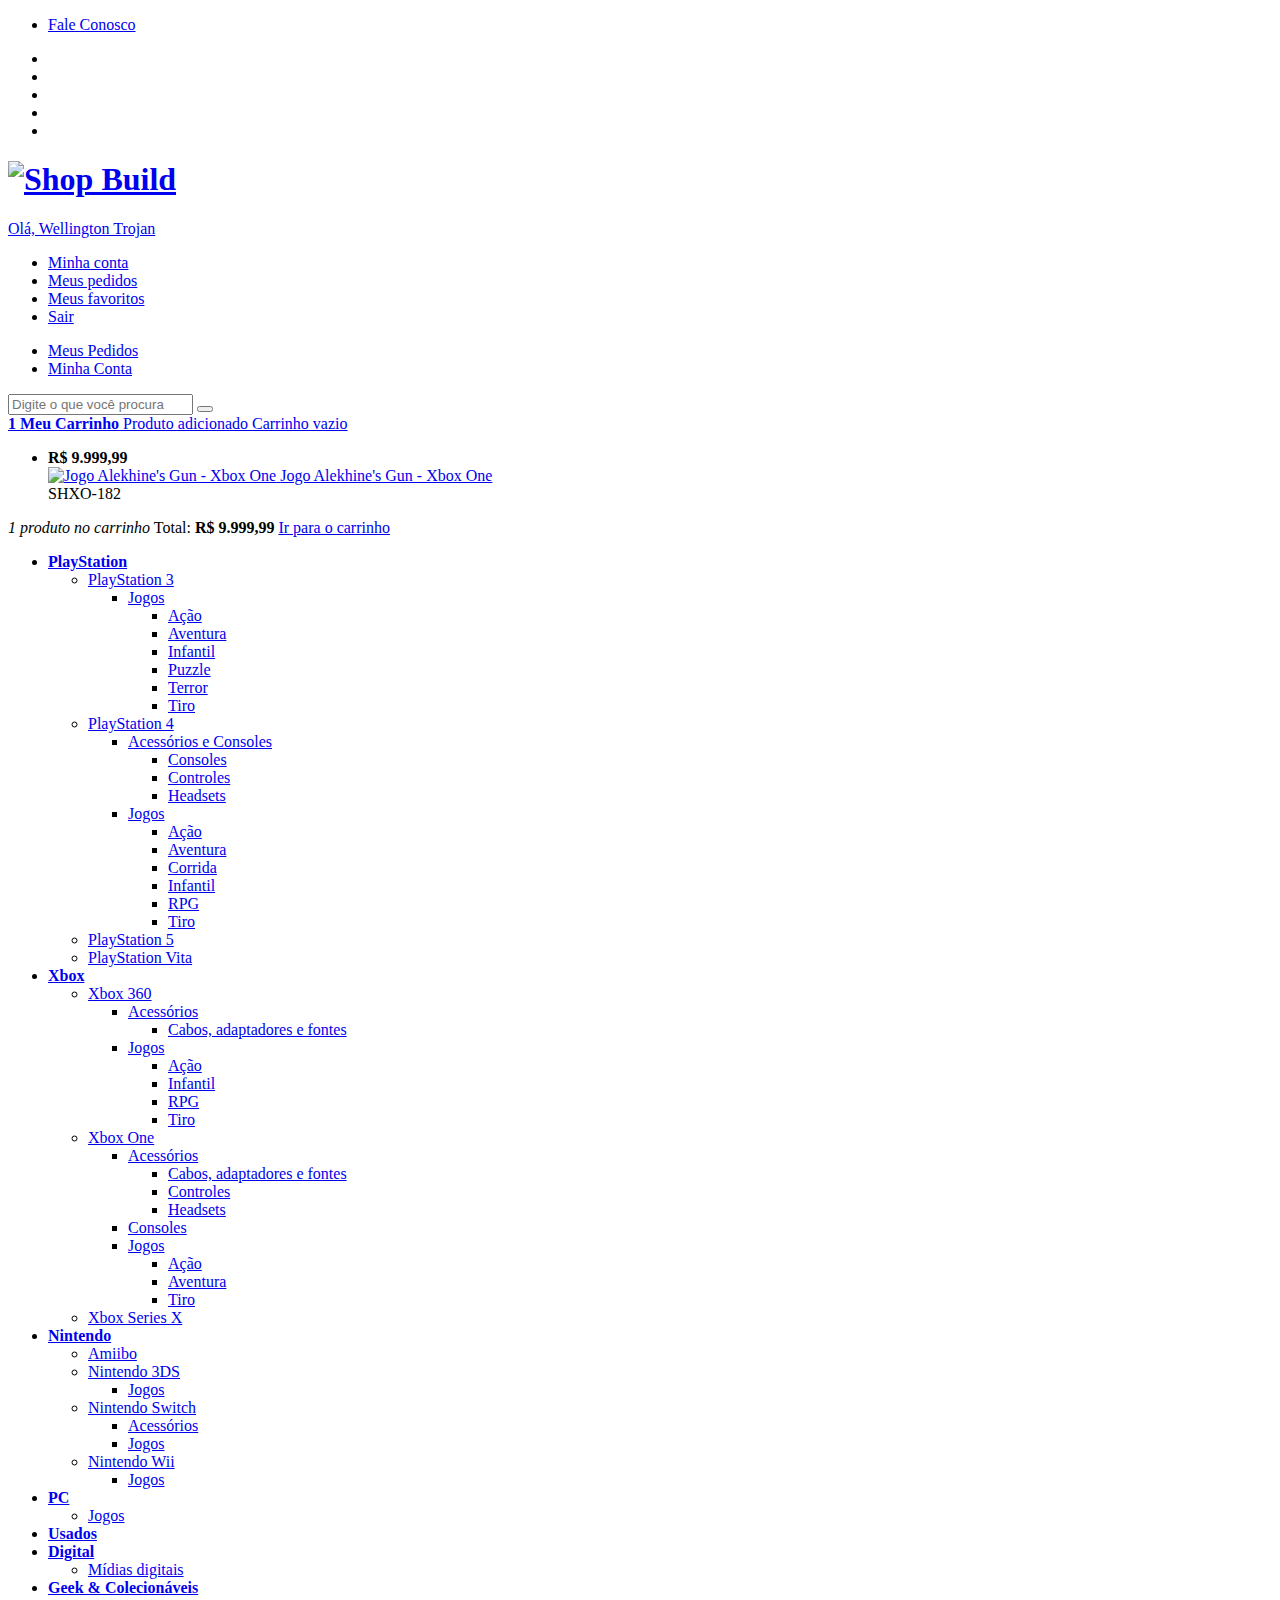
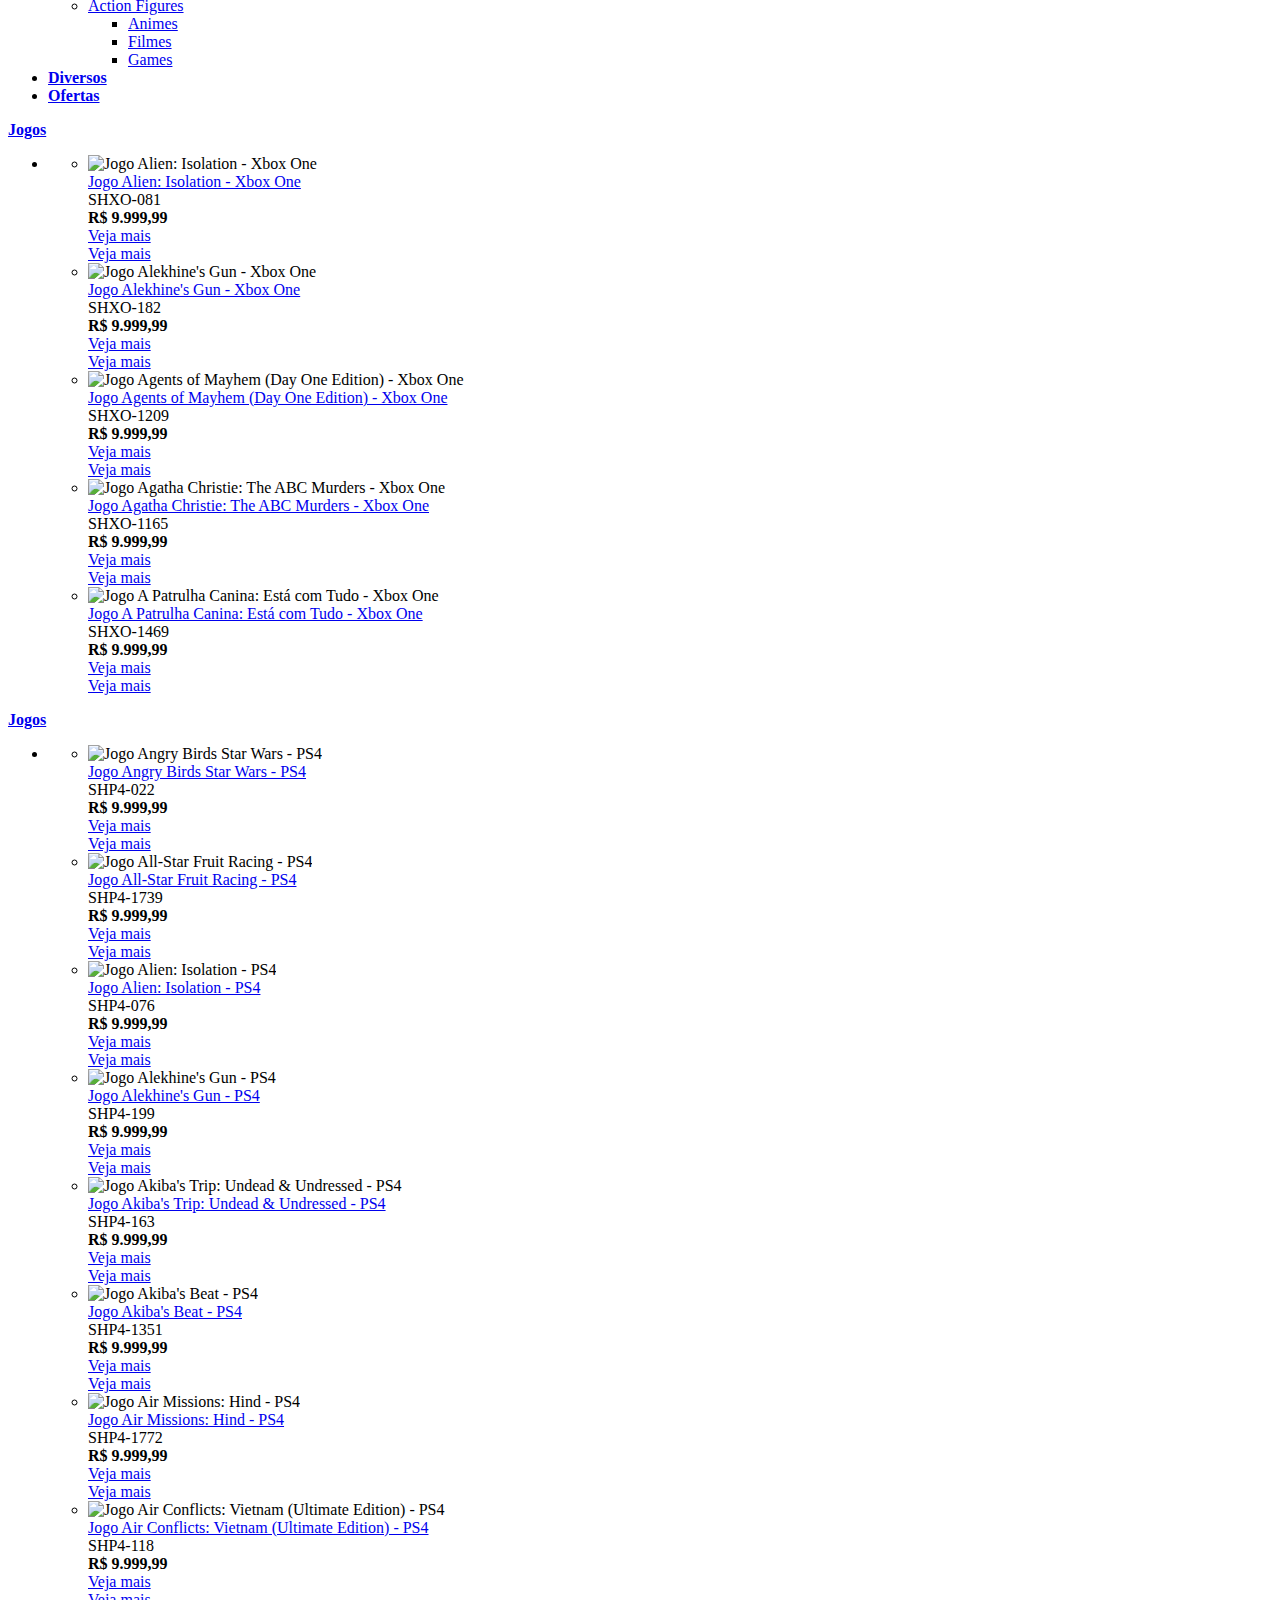
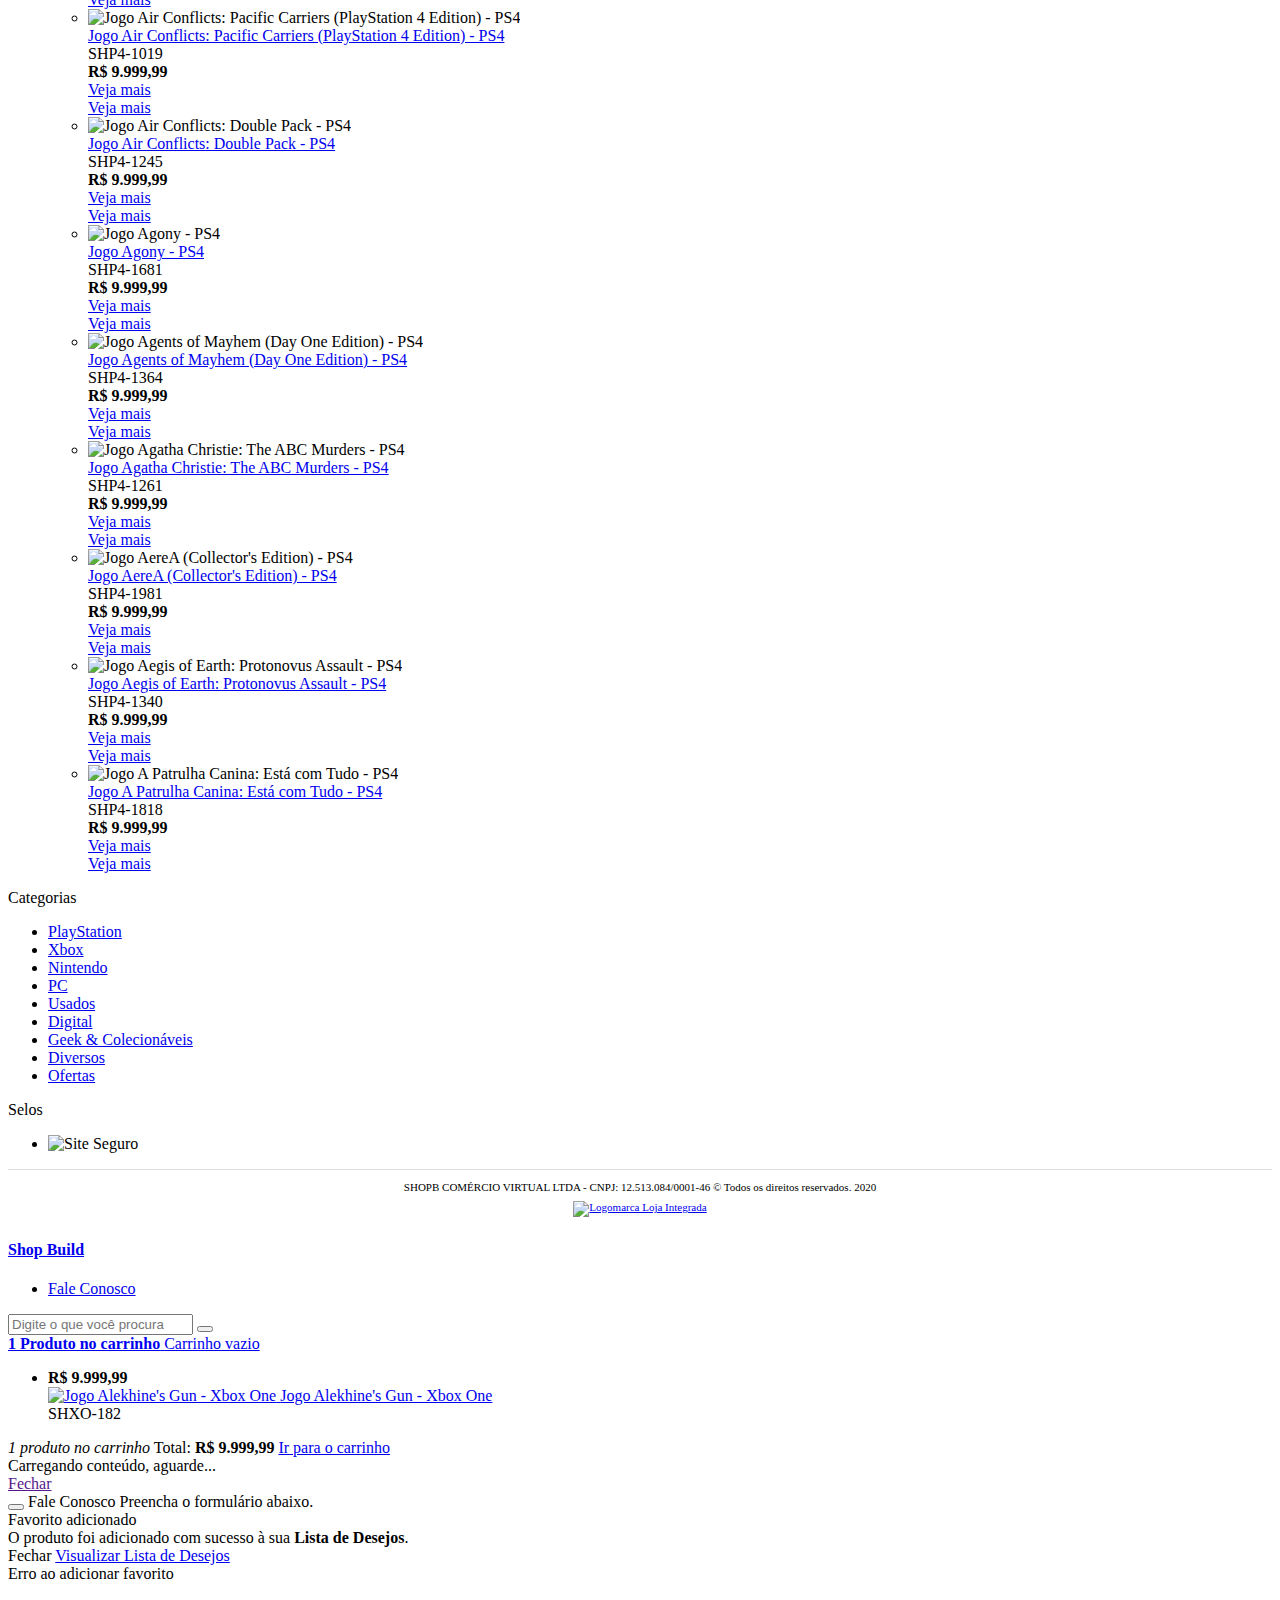
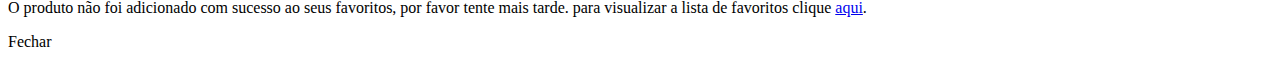
==== index-logado.html @ b041a06d "Menu Desktop + Dropdown" ====
<!DOCTYPE html>
<html lang="pt-br">
  <head>
    <meta charset="utf-8">
    <meta content='width=device-width, initial-scale=1.0, maximum-scale=1.0, user-scalable=0' name='viewport' />
    <title>Shop Build</title>
    <meta http-equiv="X-UA-Compatible" content="IE=edge"><script type="text/javascript">(window.NREUM||(NREUM={})).init={privacy:{cookies_enabled:false}};(window.NREUM||(NREUM={})).loader_config={xpid:"VgEFVFZRDhAEV1ZbAgIEX1c=",licenseKey:"NRJS-9beffb48be503e8e32e",applicationID:"437953393"};window.NREUM||(NREUM={}),__nr_require=function(t,n,e){function r(e){if(!n[e]){var o=n[e]={exports:{}};t[e][0].call(o.exports,function(n){var o=t[e][1][n];return r(o||n)},o,o.exports)}return n[e].exports}if("function"==typeof __nr_require)return __nr_require;for(var o=0;o<e.length;o++)r(e[o]);return r}({1:[function(t,n,e){function r(t){try{s.console&&console.log(t)}catch(n){}}var o,i=t("ee"),a=t(21),s={};try{o=localStorage.getItem("__nr_flags").split(","),console&&"function"==typeof console.log&&(s.console=!0,o.indexOf("dev")!==-1&&(s.dev=!0),o.indexOf("nr_dev")!==-1&&(s.nrDev=!0))}catch(c){}s.nrDev&&i.on("internal-error",function(t){r(t.stack)}),s.dev&&i.on("fn-err",function(t,n,e){r(e.stack)}),s.dev&&(r("NR AGENT IN DEVELOPMENT MODE"),r("flags: "+a(s,function(t,n){return t}).join(", ")))},{}],2:[function(t,n,e){function r(t,n,e,r,s){try{p?p-=1:o(s||new UncaughtException(t,n,e),!0)}catch(f){try{i("ierr",[f,c.now(),!0])}catch(d){}}return"function"==typeof u&&u.apply(this,a(arguments))}function UncaughtException(t,n,e){this.message=t||"Uncaught error with no additional information",this.sourceURL=n,this.line=e}function o(t,n){var e=n?null:c.now();i("err",[t,e])}var i=t("handle"),a=t(22),s=t("ee"),c=t("loader"),f=t("gos"),u=window.onerror,d=!1,l="nr@seenError",p=0;c.features.err=!0,t(1),window.onerror=r;try{throw new Error}catch(h){"stack"in h&&(t(9),t(8),"addEventListener"in window&&t(5),c.xhrWrappable&&t(10),d=!0)}s.on("fn-start",function(t,n,e){d&&(p+=1)}),s.on("fn-err",function(t,n,e){d&&!e[l]&&(f(e,l,function(){return!0}),this.thrown=!0,o(e))}),s.on("fn-end",function(){d&&!this.thrown&&p>0&&(p-=1)}),s.on("internal-error",function(t){i("ierr",[t,c.now(),!0])})},{}],3:[function(t,n,e){t("loader").features.ins=!0},{}],4:[function(t,n,e){function r(t){}if(window.performance&&window.performance.timing&&window.performance.getEntriesByType){var o=t("ee"),i=t("handle"),a=t(9),s=t(8),c="learResourceTimings",f="addEventListener",u="resourcetimingbufferfull",d="bstResource",l="resource",p="-start",h="-end",m="fn"+p,w="fn"+h,v="bstTimer",g="pushState",y=t("loader");y.features.stn=!0,t(7),"addEventListener"in window&&t(5);var x=NREUM.o.EV;o.on(m,function(t,n){var e=t[0];e instanceof x&&(this.bstStart=y.now())}),o.on(w,function(t,n){var e=t[0];e instanceof x&&i("bst",[e,n,this.bstStart,y.now()])}),a.on(m,function(t,n,e){this.bstStart=y.now(),this.bstType=e}),a.on(w,function(t,n){i(v,[n,this.bstStart,y.now(),this.bstType])}),s.on(m,function(){this.bstStart=y.now()}),s.on(w,function(t,n){i(v,[n,this.bstStart,y.now(),"requestAnimationFrame"])}),o.on(g+p,function(t){this.time=y.now(),this.startPath=location.pathname+location.hash}),o.on(g+h,function(t){i("bstHist",[location.pathname+location.hash,this.startPath,this.time])}),f in window.performance&&(window.performance["c"+c]?window.performance[f](u,function(t){i(d,[window.performance.getEntriesByType(l)]),window.performance["c"+c]()},!1):window.performance[f]("webkit"+u,function(t){i(d,[window.performance.getEntriesByType(l)]),window.performance["webkitC"+c]()},!1)),document[f]("scroll",r,{passive:!0}),document[f]("keypress",r,!1),document[f]("click",r,!1)}},{}],5:[function(t,n,e){function r(t){for(var n=t;n&&!n.hasOwnProperty(u);)n=Object.getPrototypeOf(n);n&&o(n)}function o(t){s.inPlace(t,[u,d],"-",i)}function i(t,n){return t[1]}var a=t("ee").get("events"),s=t("wrap-function")(a,!0),c=t("gos"),f=XMLHttpRequest,u="addEventListener",d="removeEventListener";n.exports=a,"getPrototypeOf"in Object?(r(document),r(window),r(f.prototype)):f.prototype.hasOwnProperty(u)&&(o(window),o(f.prototype)),a.on(u+"-start",function(t,n){var e=t[1],r=c(e,"nr@wrapped",function(){function t(){if("function"==typeof e.handleEvent)return e.handleEvent.apply(e,arguments)}var n={object:t,"function":e}[typeof e];return n?s(n,"fn-",null,n.name||"anonymous"):e});this.wrapped=t[1]=r}),a.on(d+"-start",function(t){t[1]=this.wrapped||t[1]})},{}],6:[function(t,n,e){function r(t,n,e){var r=t[n];"function"==typeof r&&(t[n]=function(){var t=i(arguments),n={};o.emit(e+"before-start",[t],n);var a;n[m]&&n[m].dt&&(a=n[m].dt);var s=r.apply(this,t);return o.emit(e+"start",[t,a],s),s.then(function(t){return o.emit(e+"end",[null,t],s),t},function(t){throw o.emit(e+"end",[t],s),t})})}var o=t("ee").get("fetch"),i=t(22),a=t(21);n.exports=o;var s=window,c="fetch-",f=c+"body-",u=["arrayBuffer","blob","json","text","formData"],d=s.Request,l=s.Response,p=s.fetch,h="prototype",m="nr@context";d&&l&&p&&(a(u,function(t,n){r(d[h],n,f),r(l[h],n,f)}),r(s,"fetch",c),o.on(c+"end",function(t,n){var e=this;if(n){var r=n.headers.get("content-length");null!==r&&(e.rxSize=r),o.emit(c+"done",[null,n],e)}else o.emit(c+"done",[t],e)}))},{}],7:[function(t,n,e){var r=t("ee").get("history"),o=t("wrap-function")(r);n.exports=r;var i=window.history&&window.history.constructor&&window.history.constructor.prototype,a=window.history;i&&i.pushState&&i.replaceState&&(a=i),o.inPlace(a,["pushState","replaceState"],"-")},{}],8:[function(t,n,e){var r=t("ee").get("raf"),o=t("wrap-function")(r),i="equestAnimationFrame";n.exports=r,o.inPlace(window,["r"+i,"mozR"+i,"webkitR"+i,"msR"+i],"raf-"),r.on("raf-start",function(t){t[0]=o(t[0],"fn-")})},{}],9:[function(t,n,e){function r(t,n,e){t[0]=a(t[0],"fn-",null,e)}function o(t,n,e){this.method=e,this.timerDuration=isNaN(t[1])?0:+t[1],t[0]=a(t[0],"fn-",this,e)}var i=t("ee").get("timer"),a=t("wrap-function")(i),s="setTimeout",c="setInterval",f="clearTimeout",u="-start",d="-";n.exports=i,a.inPlace(window,[s,"setImmediate"],s+d),a.inPlace(window,[c],c+d),a.inPlace(window,[f,"clearImmediate"],f+d),i.on(c+u,r),i.on(s+u,o)},{}],10:[function(t,n,e){function r(t,n){d.inPlace(n,["onreadystatechange"],"fn-",s)}function o(){var t=this,n=u.context(t);t.readyState>3&&!n.resolved&&(n.resolved=!0,u.emit("xhr-resolved",[],t)),d.inPlace(t,g,"fn-",s)}function i(t){y.push(t),h&&(b?b.then(a):w?w(a):(E=-E,O.data=E))}function a(){for(var t=0;t<y.length;t++)r([],y[t]);y.length&&(y=[])}function s(t,n){return n}function c(t,n){for(var e in t)n[e]=t[e];return n}t(5);var f=t("ee"),u=f.get("xhr"),d=t("wrap-function")(u),l=NREUM.o,p=l.XHR,h=l.MO,m=l.PR,w=l.SI,v="readystatechange",g=["onload","onerror","onabort","onloadstart","onloadend","onprogress","ontimeout"],y=[];n.exports=u;var x=window.XMLHttpRequest=function(t){var n=new p(t);try{u.emit("new-xhr",[n],n),n.addEventListener(v,o,!1)}catch(e){try{u.emit("internal-error",[e])}catch(r){}}return n};if(c(p,x),x.prototype=p.prototype,d.inPlace(x.prototype,["open","send"],"-xhr-",s),u.on("send-xhr-start",function(t,n){r(t,n),i(n)}),u.on("open-xhr-start",r),h){var b=m&&m.resolve();if(!w&&!m){var E=1,O=document.createTextNode(E);new h(a).observe(O,{characterData:!0})}}else f.on("fn-end",function(t){t[0]&&t[0].type===v||a()})},{}],11:[function(t,n,e){function r(t){if(!i(t))return null;var n=window.NREUM;if(!n.loader_config)return null;var e=(n.loader_config.accountID||"").toString()||null,r=(n.loader_config.agentID||"").toString()||null,s=(n.loader_config.trustKey||"").toString()||null;if(!e||!r)return null;var c=a.generateCatId(),f=a.generateCatId(),u=Date.now(),d=o(c,f,u,e,r,s);return{header:d,guid:c,traceId:f,timestamp:u}}function o(t,n,e,r,o,i){var a="btoa"in window&&"function"==typeof window.btoa;if(!a)return null;var s={v:[0,1],d:{ty:"Browser",ac:r,ap:o,id:t,tr:n,ti:e}};return i&&r!==i&&(s.d.tk=i),btoa(JSON.stringify(s))}function i(t){var n=!1,e=!1,r={};if("init"in NREUM&&"distributed_tracing"in NREUM.init&&(r=NREUM.init.distributed_tracing,e=!!r.enabled),e)if(t.sameOrigin)n=!0;else if(r.allowed_origins instanceof Array)for(var o=0;o<r.allowed_origins.length;o++){var i=s(r.allowed_origins[o]);if(t.hostname===i.hostname&&t.protocol===i.protocol&&t.port===i.port){n=!0;break}}return e&&n}var a=t(19),s=t(13);n.exports={generateTracePayload:r,shouldGenerateTrace:i}},{}],12:[function(t,n,e){function r(t){var n=this.params,e=this.metrics;if(!this.ended){this.ended=!0;for(var r=0;r<l;r++)t.removeEventListener(d[r],this.listener,!1);n.aborted||(e.duration=a.now()-this.startTime,this.loadCaptureCalled||4!==t.readyState?null==n.status&&(n.status=0):i(this,t),e.cbTime=this.cbTime,u.emit("xhr-done",[t],t),s("xhr",[n,e,this.startTime]))}}function o(t,n){var e=c(n),r=t.params;r.host=e.hostname+":"+e.port,r.pathname=e.pathname,t.parsedOrigin=c(n),t.sameOrigin=t.parsedOrigin.sameOrigin}function i(t,n){t.params.status=n.status;var e=w(n,t.lastSize);if(e&&(t.metrics.rxSize=e),t.sameOrigin){var r=n.getResponseHeader("X-NewRelic-App-Data");r&&(t.params.cat=r.split(", ").pop())}t.loadCaptureCalled=!0}var a=t("loader");if(a.xhrWrappable){var s=t("handle"),c=t(13),f=t(11).generateTracePayload,u=t("ee"),d=["load","error","abort","timeout"],l=d.length,p=t("id"),h=t(17),m=t(16),w=t(14),v=window.XMLHttpRequest;a.features.xhr=!0,t(10),t(6),u.on("new-xhr",function(t){var n=this;n.totalCbs=0,n.called=0,n.cbTime=0,n.end=r,n.ended=!1,n.xhrGuids={},n.lastSize=null,n.loadCaptureCalled=!1,t.addEventListener("load",function(e){i(n,t)},!1),h&&(h>34||h<10)||window.opera||t.addEventListener("progress",function(t){n.lastSize=t.loaded},!1)}),u.on("open-xhr-start",function(t){this.params={method:t[0]},o(this,t[1]),this.metrics={}}),u.on("open-xhr-end",function(t,n){"loader_config"in NREUM&&"xpid"in NREUM.loader_config&&this.sameOrigin&&n.setRequestHeader("X-NewRelic-ID",NREUM.loader_config.xpid);var e=f(this.parsedOrigin);e&&e.header&&(n.setRequestHeader("newrelic",e.header),this.dt=e)}),u.on("send-xhr-start",function(t,n){var e=this.metrics,r=t[0],o=this;if(e&&r){var i=m(r);i&&(e.txSize=i)}this.startTime=a.now(),this.listener=function(t){try{"abort"!==t.type||o.loadCaptureCalled||(o.params.aborted=!0),("load"!==t.type||o.called===o.totalCbs&&(o.onloadCalled||"function"!=typeof n.onload))&&o.end(n)}catch(e){try{u.emit("internal-error",[e])}catch(r){}}};for(var s=0;s<l;s++)n.addEventListener(d[s],this.listener,!1)}),u.on("xhr-cb-time",function(t,n,e){this.cbTime+=t,n?this.onloadCalled=!0:this.called+=1,this.called!==this.totalCbs||!this.onloadCalled&&"function"==typeof e.onload||this.end(e)}),u.on("xhr-load-added",function(t,n){var e=""+p(t)+!!n;this.xhrGuids&&!this.xhrGuids[e]&&(this.xhrGuids[e]=!0,this.totalCbs+=1)}),u.on("xhr-load-removed",function(t,n){var e=""+p(t)+!!n;this.xhrGuids&&this.xhrGuids[e]&&(delete this.xhrGuids[e],this.totalCbs-=1)}),u.on("addEventListener-end",function(t,n){n instanceof v&&"load"===t[0]&&u.emit("xhr-load-added",[t[1],t[2]],n)}),u.on("removeEventListener-end",function(t,n){n instanceof v&&"load"===t[0]&&u.emit("xhr-load-removed",[t[1],t[2]],n)}),u.on("fn-start",function(t,n,e){n instanceof v&&("onload"===e&&(this.onload=!0),("load"===(t[0]&&t[0].type)||this.onload)&&(this.xhrCbStart=a.now()))}),u.on("fn-end",function(t,n){this.xhrCbStart&&u.emit("xhr-cb-time",[a.now()-this.xhrCbStart,this.onload,n],n)}),u.on("fetch-before-start",function(t){var n,e=t[1]||{};"string"==typeof t[0]?n=t[0]:t[0]&&t[0].url&&(n=t[0].url),n&&(this.parsedOrigin=c(n),this.sameOrigin=this.parsedOrigin.sameOrigin);var r=f(this.parsedOrigin);if(r&&r.header){var o=r.header;if("string"==typeof t[0]){var i={};for(var a in e)i[a]=e[a];i.headers=new Headers(e.headers||{}),i.headers.set("newrelic",o),this.dt=r,t.length>1?t[1]=i:t.push(i)}else t[0]&&t[0].headers&&(t[0].headers.append("newrelic",o),this.dt=r)}})}},{}],13:[function(t,n,e){var r={};n.exports=function(t){if(t in r)return r[t];var n=document.createElement("a"),e=window.location,o={};n.href=t,o.port=n.port;var i=n.href.split("://");!o.port&&i[1]&&(o.port=i[1].split("/")[0].split("@").pop().split(":")[1]),o.port&&"0"!==o.port||(o.port="https"===i[0]?"443":"80"),o.hostname=n.hostname||e.hostname,o.pathname=n.pathname,o.protocol=i[0],"/"!==o.pathname.charAt(0)&&(o.pathname="/"+o.pathname);var a=!n.protocol||":"===n.protocol||n.protocol===e.protocol,s=n.hostname===document.domain&&n.port===e.port;return o.sameOrigin=a&&(!n.hostname||s),"/"===o.pathname&&(r[t]=o),o}},{}],14:[function(t,n,e){function r(t,n){var e=t.responseType;return"json"===e&&null!==n?n:"arraybuffer"===e||"blob"===e||"json"===e?o(t.response):"text"===e||""===e||void 0===e?o(t.responseText):void 0}var o=t(16);n.exports=r},{}],15:[function(t,n,e){function r(){}function o(t,n,e){return function(){return i(t,[f.now()].concat(s(arguments)),n?null:this,e),n?void 0:this}}var i=t("handle"),a=t(21),s=t(22),c=t("ee").get("tracer"),f=t("loader"),u=NREUM;"undefined"==typeof window.newrelic&&(newrelic=u);var d=["setPageViewName","setCustomAttribute","setErrorHandler","finished","addToTrace","inlineHit","addRelease"],l="api-",p=l+"ixn-";a(d,function(t,n){u[n]=o(l+n,!0,"api")}),u.addPageAction=o(l+"addPageAction",!0),u.setCurrentRouteName=o(l+"routeName",!0),n.exports=newrelic,u.interaction=function(){return(new r).get()};var h=r.prototype={createTracer:function(t,n){var e={},r=this,o="function"==typeof n;return i(p+"tracer",[f.now(),t,e],r),function(){if(c.emit((o?"":"no-")+"fn-start",[f.now(),r,o],e),o)try{return n.apply(this,arguments)}catch(t){throw c.emit("fn-err",[arguments,this,t],e),t}finally{c.emit("fn-end",[f.now()],e)}}}};a("actionText,setName,setAttribute,save,ignore,onEnd,getContext,end,get".split(","),function(t,n){h[n]=o(p+n)}),newrelic.noticeError=function(t,n){"string"==typeof t&&(t=new Error(t)),i("err",[t,f.now(),!1,n])}},{}],16:[function(t,n,e){n.exports=function(t){if("string"==typeof t&&t.length)return t.length;if("object"==typeof t){if("undefined"!=typeof ArrayBuffer&&t instanceof ArrayBuffer&&t.byteLength)return t.byteLength;if("undefined"!=typeof Blob&&t instanceof Blob&&t.size)return t.size;if(!("undefined"!=typeof FormData&&t instanceof FormData))try{return JSON.stringify(t).length}catch(n){return}}}},{}],17:[function(t,n,e){var r=0,o=navigator.userAgent.match(/Firefox[\/\s](\d+\.\d+)/);o&&(r=+o[1]),n.exports=r},{}],18:[function(t,n,e){function r(t,n){var e=t.getEntries();e.forEach(function(t){"first-paint"===t.name?c("timing",["fp",Math.floor(t.startTime)]):"first-contentful-paint"===t.name&&c("timing",["fcp",Math.floor(t.startTime)])})}function o(t,n){var e=t.getEntries();e.length>0&&c("lcp",[e[e.length-1]])}function i(t){if(t instanceof u&&!l){var n,e=Math.round(t.timeStamp);n=e>1e12?Date.now()-e:f.now()-e,l=!0,c("timing",["fi",e,{type:t.type,fid:n}])}}if(!("init"in NREUM&&"page_view_timing"in NREUM.init&&"enabled"in NREUM.init.page_view_timing&&NREUM.init.page_view_timing.enabled===!1)){var a,s,c=t("handle"),f=t("loader"),u=NREUM.o.EV;if("PerformanceObserver"in window&&"function"==typeof window.PerformanceObserver){a=new PerformanceObserver(r),s=new PerformanceObserver(o);try{a.observe({entryTypes:["paint"]}),s.observe({entryTypes:["largest-contentful-paint"]})}catch(d){}}if("addEventListener"in document){var l=!1,p=["click","keydown","mousedown","pointerdown","touchstart"];p.forEach(function(t){document.addEventListener(t,i,!1)})}}},{}],19:[function(t,n,e){function r(){function t(){return n?15&n[e++]:16*Math.random()|0}var n=null,e=0,r=window.crypto||window.msCrypto;r&&r.getRandomValues&&(n=r.getRandomValues(new Uint8Array(31)));for(var o,i="xxxxxxxx-xxxx-4xxx-yxxx-xxxxxxxxxxxx",a="",s=0;s<i.length;s++)o=i[s],"x"===o?a+=t().toString(16):"y"===o?(o=3&t()|8,a+=o.toString(16)):a+=o;return a}function o(){function t(){return n?15&n[e++]:16*Math.random()|0}var n=null,e=0,r=window.crypto||window.msCrypto;r&&r.getRandomValues&&Uint8Array&&(n=r.getRandomValues(new Uint8Array(31)));for(var o=[],i=0;i<16;i++)o.push(t().toString(16));return o.join("")}n.exports={generateUuid:r,generateCatId:o}},{}],20:[function(t,n,e){function r(t,n){if(!o)return!1;if(t!==o)return!1;if(!n)return!0;if(!i)return!1;for(var e=i.split("."),r=n.split("."),a=0;a<r.length;a++)if(r[a]!==e[a])return!1;return!0}var o=null,i=null,a=/Version\/(\S+)\s+Safari/;if(navigator.userAgent){var s=navigator.userAgent,c=s.match(a);c&&s.indexOf("Chrome")===-1&&s.indexOf("Chromium")===-1&&(o="Safari",i=c[1])}n.exports={agent:o,version:i,match:r}},{}],21:[function(t,n,e){function r(t,n){var e=[],r="",i=0;for(r in t)o.call(t,r)&&(e[i]=n(r,t[r]),i+=1);return e}var o=Object.prototype.hasOwnProperty;n.exports=r},{}],22:[function(t,n,e){function r(t,n,e){n||(n=0),"undefined"==typeof e&&(e=t?t.length:0);for(var r=-1,o=e-n||0,i=Array(o<0?0:o);++r<o;)i[r]=t[n+r];return i}n.exports=r},{}],23:[function(t,n,e){n.exports={exists:"undefined"!=typeof window.performance&&window.performance.timing&&"undefined"!=typeof window.performance.timing.navigationStart}},{}],ee:[function(t,n,e){function r(){}function o(t){function n(t){return t&&t instanceof r?t:t?c(t,s,i):i()}function e(e,r,o,i){if(!l.aborted||i){t&&t(e,r,o);for(var a=n(o),s=m(e),c=s.length,f=0;f<c;f++)s[f].apply(a,r);var d=u[y[e]];return d&&d.push([x,e,r,a]),a}}function p(t,n){g[t]=m(t).concat(n)}function h(t,n){var e=g[t];if(e)for(var r=0;r<e.length;r++)e[r]===n&&e.splice(r,1)}function m(t){return g[t]||[]}function w(t){return d[t]=d[t]||o(e)}function v(t,n){f(t,function(t,e){n=n||"feature",y[e]=n,n in u||(u[n]=[])})}var g={},y={},x={on:p,addEventListener:p,removeEventListener:h,emit:e,get:w,listeners:m,context:n,buffer:v,abort:a,aborted:!1};return x}function i(){return new r}function a(){(u.api||u.feature)&&(l.aborted=!0,u=l.backlog={})}var s="nr@context",c=t("gos"),f=t(21),u={},d={},l=n.exports=o();l.backlog=u},{}],gos:[function(t,n,e){function r(t,n,e){if(o.call(t,n))return t[n];var r=e();if(Object.defineProperty&&Object.keys)try{return Object.defineProperty(t,n,{value:r,writable:!0,enumerable:!1}),r}catch(i){}return t[n]=r,r}var o=Object.prototype.hasOwnProperty;n.exports=r},{}],handle:[function(t,n,e){function r(t,n,e,r){o.buffer([t],r),o.emit(t,n,e)}var o=t("ee").get("handle");n.exports=r,r.ee=o},{}],id:[function(t,n,e){function r(t){var n=typeof t;return!t||"object"!==n&&"function"!==n?-1:t===window?0:a(t,i,function(){return o++})}var o=1,i="nr@id",a=t("gos");n.exports=r},{}],loader:[function(t,n,e){function r(){if(!E++){var t=b.info=NREUM.info,n=p.getElementsByTagName("script")[0];if(setTimeout(u.abort,3e4),!(t&&t.licenseKey&&t.applicationID&&n))return u.abort();f(y,function(n,e){t[n]||(t[n]=e)}),c("mark",["onload",a()+b.offset],null,"api");var e=p.createElement("script");e.src="https://"+t.agent,n.parentNode.insertBefore(e,n)}}function o(){"complete"===p.readyState&&i()}function i(){c("mark",["domContent",a()+b.offset],null,"api")}function a(){return O.exists&&performance.now?Math.round(performance.now()):(s=Math.max((new Date).getTime(),s))-b.offset}var s=(new Date).getTime(),c=t("handle"),f=t(21),u=t("ee"),d=t(20),l=window,p=l.document,h="addEventListener",m="attachEvent",w=l.XMLHttpRequest,v=w&&w.prototype;NREUM.o={ST:setTimeout,SI:l.setImmediate,CT:clearTimeout,XHR:w,REQ:l.Request,EV:l.Event,PR:l.Promise,MO:l.MutationObserver};var g=""+location,y={beacon:"bam.nr-data.net",errorBeacon:"bam.nr-data.net",agent:"js-agent.newrelic.com/nr-1169.min.js"},x=w&&v&&v[h]&&!/CriOS/.test(navigator.userAgent),b=n.exports={offset:s,now:a,origin:g,features:{},xhrWrappable:x,userAgent:d};t(15),t(18),p[h]?(p[h]("DOMContentLoaded",i,!1),l[h]("load",r,!1)):(p[m]("onreadystatechange",o),l[m]("onload",r)),c("mark",["firstbyte",s],null,"api");var E=0,O=t(23)},{}],"wrap-function":[function(t,n,e){function r(t){return!(t&&t instanceof Function&&t.apply&&!t[a])}var o=t("ee"),i=t(22),a="nr@original",s=Object.prototype.hasOwnProperty,c=!1;n.exports=function(t,n){function e(t,n,e,o){function nrWrapper(){var r,a,s,c;try{a=this,r=i(arguments),s="function"==typeof e?e(r,a):e||{}}catch(f){l([f,"",[r,a,o],s])}u(n+"start",[r,a,o],s);try{return c=t.apply(a,r)}catch(d){throw u(n+"err",[r,a,d],s),d}finally{u(n+"end",[r,a,c],s)}}return r(t)?t:(n||(n=""),nrWrapper[a]=t,d(t,nrWrapper),nrWrapper)}function f(t,n,o,i){o||(o="");var a,s,c,f="-"===o.charAt(0);for(c=0;c<n.length;c++)s=n[c],a=t[s],r(a)||(t[s]=e(a,f?s+o:o,i,s))}function u(e,r,o){if(!c||n){var i=c;c=!0;try{t.emit(e,r,o,n)}catch(a){l([a,e,r,o])}c=i}}function d(t,n){if(Object.defineProperty&&Object.keys)try{var e=Object.keys(t);return e.forEach(function(e){Object.defineProperty(n,e,{get:function(){return t[e]},set:function(n){return t[e]=n,n}})}),n}catch(r){l([r])}for(var o in t)s.call(t,o)&&(n[o]=t[o]);return n}function l(n){try{t.emit("internal-error",n)}catch(e){}}return t||(t=o),e.inPlace=f,e.flag=a,e}},{}]},{},["loader",2,12,4,3]);</script><script type="text/javascript">window.NREUM||(NREUM={});NREUM.info={"beacon":"bam.nr-data.net","queueTime":0,"licenseKey":"NRJS-9beffb48be503e8e32e","agent":"","transactionName":"ZFNSYkoECBJQVhAIDV0ZdkNWBhIIXltLDQ1ZVx5AUQAREgtcCgUHSw==","applicationID":"437953393","errorBeacon":"bam.nr-data.net","applicationTime":220}</script>
    <meta name="generator" content="Loja Integrada" />

    
      <meta property="og:url" content="https://shop-build.lojaintegrada.com.br/" />
      <meta property="og:type" content="website" />
      <meta property="og:site_name" content="Shop Build" />
      <meta property="og:locale" content="pt_BR" />
    

    

  <meta property="og:title" content="Shop Build" />
  
    <meta property="og:image" content="https://cdn.awsli.com.br/682/682958/logo/a1d9d95510.png" />
  








  <meta name="robots" content="noindex, nofollow" />



    
      
        <link rel="shortcut icon" href="https://cdn.awsli.com.br/682/682958/favicon/41e0770107.png" />
      
      <link rel="icon" href="https://cdn.awsli.com.br/682/682958/favicon/41e0770107.png" sizes="192x192">
    
    <meta name="theme-color" content="#0cd3d2">

    
      <link rel="stylesheet" href="https://cdn.awsli.com.br/production/static/loja/estrutura/v1/css/all.min.css?v=63ca82b" type="text/css">
    
    <!--[if lte IE 8]><link rel="stylesheet" href="https://cdn.awsli.com.br/production/static/loja/estrutura/v1/css/ie-fix.min.css" type="text/css"><![endif]-->
    <!--[if lte IE 9]><style type="text/css">.lateral-fulbanner { position: relative; }</style><![endif]-->

    
      
        <link rel="stylesheet" href="https://cdn.awsli.com.br/production/static/loja/estrutura/v1/css/tema-escuro.min.css?v=63ca82b" type="text/css">
      
    

    
    <link href="//fonts.googleapis.com/css?family=Open%20Sans:300italic,400italic,600italic,700italic,400,300,600,700,800" rel="stylesheet" type="text/css">
    

    
      <link href='//fonts.googleapis.com/css?family=Open%20Sans:400,300,600,700' rel='stylesheet' type='text/css'>
    

    
      <link rel="stylesheet" href="https://cdn.awsli.com.br/production/static/loja/estrutura/v1/css/bootstrap-responsive.css?v=63ca82b" type="text/css">
      <link rel="stylesheet" href="https://cdn.awsli.com.br/production/static/loja/estrutura/v1/css/style-responsive.css?v=63ca82b">
    

    
      <link rel="stylesheet" href="/tema.css?v=20200622-154145">
    

    <script type="text/javascript">
      var LOJA_ID = 682958;
      var MEDIA_URL = "https://cdn.awsli.com.br/";
      var CARRINHO_PRODS = [53909494];
      var ENVIO_ESCOLHIDO =  0 ;
      var ENVIO_ESCOLHIDO_CODE =  0 ;
      var CONTRATO_INTERNACIONAL = false;
      var CONTRATO_BRAZIL = !CONTRATO_INTERNACIONAL
    </script>

    
      <script src="https://cdn.awsli.com.br/production/static/loja/estrutura/v1/js/all.min.js?v=63ca82b"></script>
    
    <!-- HTML5 shim and Respond.js IE8 support of HTML5 elements and media queries -->
    <!--[if lt IE 9]>
      <script src="https://oss.maxcdn.com/html5shiv/3.7.2/html5shiv.min.js"></script>
      <script src="https://oss.maxcdn.com/respond/1.4.2/respond.min.js"></script>
    <![endif]-->

    <link rel="stylesheet" href="https://cdn.awsli.com.br/production/static/css/jquery.fancybox.min.css" type="text/css" />
    <script src="https://cdn.awsli.com.br/production/static/js/jquery/jquery.fancybox.pack.min.js"></script>

    

<script type="text/javascript">
var owa_baseUrl = 'https://analytics.awsli.com.br/';
var owa_cmds = owa_cmds || [];
owa_cmds.push(['setSiteId', 'loja-682958']);
owa_cmds.push(['trackPageView']);
(function() {
  var _owa = document.createElement('script'); _owa.type = 'text/javascript'; _owa.async = true;
  _owa.src = 'https://cdn.awsli.com.br/production/static/analytics/owa.min.js?v=63ca82b';
  var _owa_s = document.getElementsByTagName('script')[0]; _owa_s.parentNode.insertBefore(_owa, _owa_s);
}());
</script>

    
    
  
    <meta property="og:description" content="Shop Build" />
  


    
      
	<!-- Código do cabecalho -->
  
    
  

      

      

      
        <link rel="stylesheet" href="/avancado.css?v=20200622-154145" type="text/css" />
      
    
        <link rel="stylesheet" href="assets/css/style.css">
        <link rel="stylesheet" href="assets/css/css-itens-menu.css">
        <script src="assets/js/mentores.js"></script>
  </head>
  <body class="pagina-inicial tema-transparente  " data-spy="scroll" data-target=".navegacao" ontouchstart="">
    <div id="fb-root"></div>

    
      
        


<div class="barra-inicial fundo-secundario">
  <div class="conteiner">
    <div class="row-fluid">
      <div class="lista-redes span3 hidden-phone">
        
      </div>
      <div class="canais-contato span9">
        <ul>
          <li class="hidden-phone">
            <a href="#modalContato" data-toggle="modal" data-target="#modalContato">
              <i class="icon-comment"></i>
              Fale Conosco
            </a>
          </li>
          
          
          
        </ul>
      </div>
    </div>
  </div>
</div>

      
    

    <div class="conteiner-principal">
      
        
          
<div id="cabecalho">

  <div class="atalhos-mobile visible-phone fundo-secundario borda-principal">
    <ul>

      <li><a href="https://shop-build-manutencao.lojaintegrada.com.br/" class="icon-home"> </a></li>
      
      <li class="fundo-principal"><a href="https://shop-build-manutencao.lojaintegrada.com.br/carrinho/index" class="icon-shopping-cart"> </a></li>
      
      
      <li><a href="https://shop-build-manutencao.lojaintegrada.com.br/conta/logout" class="icon-signout"> </a></li>
      
      
      <li><a href="https://shop-build-manutencao.lojaintegrada.com.br/conta/index" class="icon-user"> </a></li>
      
      <li class="vazia"><span>&nbsp;</span></li>

    </ul>
  </div>

  <div class="conteiner">
    <div class="row-fluid">
      <div class="span3">
        <h1 class="logo cor-secundaria">
          <a href="https://shop-build-manutencao.lojaintegrada.com.br/" title="Shop Build">
            
              <img src="https://cdn.awsli.com.br/400x300/682/682958/logo/a1d9d95510.png" alt="Shop Build" />
            
          </a>
        </h1>


      </div>

      <div class="conteudo-topo span9">
        
          <div class="superior row-fluid hidden-phone">
            <div class="span8">
              
                <div class="btn-group">
                  <a href="https://shop-build-manutencao.lojaintegrada.com.br/conta/login" class="botao secundario pequeno dropdown-toggle" data-toggle="dropdown">
                    Olá, Wellington Trojan
                    <span class="icon-chevron-down"></span>
                  </a>
                  <ul class="dropdown-menu">
                    <li>
                      <a href="https://shop-build-manutencao.lojaintegrada.com.br/conta/login" title="Minha conta">Minha conta</a>
                    </li>
                    
                      <li>
                        <a href="https://shop-build-manutencao.lojaintegrada.com.br/conta/pedido/listar" title="Minha conta">Meus pedidos</a>
                      </li>
                    
                    <li>
                      <a href="https://shop-build-manutencao.lojaintegrada.com.br/conta/favorito/listar" title="Minha conta">Meus favoritos</a>
                    </li>
                    <li>
                      <a href="https://shop-build-manutencao.lojaintegrada.com.br/conta/logout" title="Sair">Sair</a>
                    </li>
                  </ul>
                </div>
              
            </div>
            <div class="span4">
              <ul class="acoes-conta borda-alpha">
                
                  <li>
                    <i class="icon-list fundo-principal"></i>
                    <a href="https://shop-build-manutencao.lojaintegrada.com.br/conta/pedido/listar" class="cor-secundaria">Meus Pedidos</a>
                  </li>
                
                <li>
                  <i class="icon-user fundo-principal"></i>
                  <a href="https://shop-build-manutencao.lojaintegrada.com.br/conta/index" class="cor-secundaria">Minha Conta</a>
                </li>
              </ul>
            </div>
          </div>
        

        <div class="inferior row-fluid ">
          <div class="span8 busca-mobile">
            <a href="javascript:;" class="atalho-menu visible-phone icon-th botao principal"> </a>

            <div class="busca borda-alpha">
              <form id="form-buscar" action="/buscar" method="get">
                <input id="auto-complete" type="text" name="q" placeholder="Digite o que você procura" value="" autocomplete="off" />
                <button class="botao botao-busca icon-search fundo-secundario"></button>
              </form>
            </div>

          </div>

          
            <div class="span4 hidden-phone">
              
<div class="carrinho ">
  
    <a href="https://shop-build-manutencao.lojaintegrada.com.br/carrinho/index">
      <i class="icon-shopping-cart fundo-principal"></i>
      <strong class="qtd-carrinho titulo cor-secundaria">1</strong>
      <span>
        
          <b class="titulo cor-secundaria"><span>Meu Carrinho</span></b>
        
        <span class="cor-secundaria">Produto adicionado</span>
      </span>
      
        <span class="titulo cor-secundaria vazio-text">Carrinho vazio</span>
      
    </a>
  

  <div class="carrinho-interno-ajax">
    

  <div class="carrinho-interno borda-principal">
    <ul>
      
      <li>
        
          
            


  
    <div class="preco-produto destaque-preco ">
        
        
          
            
              
                <div>
                  
                    <strong class="preco-promocional cor-principal titulo">
                  
                    R$ 9.999,99
                  </strong>
                </div>
              
            
          
        
      
    </div>
  


          
        
        <a href="https://shop-build-manutencao.lojaintegrada.com.br/jogo-alekhines-gun-xbox-one" class="imagem-produto">
            <img src="https://cdn.awsli.com.br/64x64/682/682958/produto/53909494/jogo-alekhines-gun-xbox-one-d053f16f.jpg" alt="Jogo Alekhine&#39;s Gun - Xbox One" />
        </a>
        <a href="https://shop-build-manutencao.lojaintegrada.com.br/jogo-alekhines-gun-xbox-one" class="nome-produto cor-secundaria">
          Jogo Alekhine&#39;s Gun - Xbox One
        </a>
        <div class="produto-sku hide">SHXO-182</div>
      </li>
      
    </ul>
    <div class="carrinho-rodape">
      <span class="carrinho-info">
        
          <i>1 produto no carrinho</i>
        
        
          
            <span class="carrino-total">
              Total: <strong class="titulo cor-principal">R$ 9.999,99</strong>
            </span>
          
        
      </span>
      <a href="https://shop-build-manutencao.lojaintegrada.com.br/carrinho/index" class="botao principal">
        
          <i class="icon-shopping-cart"></i>Ir para o carrinho
        
      </a>
    </div>
  </div>


  </div>

</div>

            </div>
          
        </div>

      </div>
    </div>
    


  
    
      
<div class="menu superior">
  <ul class="nivel-um">
    


    

  


    
      <li class="categoria-id-4222522 com-filho borda-principal">
        <a href="https://shop-build-manutencao.lojaintegrada.com.br/playstation" title="PlayStation">
          <strong class="titulo cor-secundaria">PlayStation</strong>
          
            <i class="icon-chevron-down fundo-secundario"></i>
          
        </a>
        
          <ul class="nivel-dois borda-alpha">
            

  <li class="categoria-id-4223956 com-filho">
    <a href="https://shop-build-manutencao.lojaintegrada.com.br/playstation/playstation-3" title="PlayStation 3">
      
        <i class="icon-chevron-right fundo-secundario"></i>
      
      PlayStation 3
    </a>
    
      <ul class="nivel-tres">
        
          

  <li class="categoria-id-4223957 com-filho">
    <a href="https://shop-build-manutencao.lojaintegrada.com.br/playstation/playstation-3/jogos" title="Jogos">
      
        <i class="icon-chevron-right fundo-secundario"></i>
      
      Jogos
    </a>
    
      <ul class="nivel-tres">
        
          

  <li class="categoria-id-4223967 ">
    <a href="https://shop-build-manutencao.lojaintegrada.com.br/playstation/playstation-3/jogos/acao" title="Ação">
      
      Ação
    </a>
    
  </li>

  <li class="categoria-id-4223978 ">
    <a href="https://shop-build-manutencao.lojaintegrada.com.br/playstation/playstation-3/jogos/aventura" title="Aventura">
      
      Aventura
    </a>
    
  </li>

  <li class="categoria-id-4223958 ">
    <a href="https://shop-build-manutencao.lojaintegrada.com.br/playstation/playstation-3/jogos/infantil" title="Infantil">
      
      Infantil
    </a>
    
  </li>

  <li class="categoria-id-4223985 ">
    <a href="https://shop-build-manutencao.lojaintegrada.com.br/playstation/playstation-3/jogos/puzzle" title="Puzzle">
      
      Puzzle
    </a>
    
  </li>

  <li class="categoria-id-4223979 ">
    <a href="https://shop-build-manutencao.lojaintegrada.com.br/playstation/playstation-3/jogos/terror" title="Terror">
      
      Terror
    </a>
    
  </li>

  <li class="categoria-id-4223980 ">
    <a href="https://shop-build-manutencao.lojaintegrada.com.br/playstation/playstation-3/jogos/tiro" title="Tiro">
      
      Tiro
    </a>
    
  </li>


        
      </ul>
    
  </li>


        
      </ul>
    
  </li>

  <li class="categoria-id-4223939 com-filho">
    <a href="https://shop-build-manutencao.lojaintegrada.com.br/playstation/playstation-4" title="PlayStation 4">
      
        <i class="icon-chevron-right fundo-secundario"></i>
      
      PlayStation 4
    </a>
    
      <ul class="nivel-tres">
        
          

  <li class="categoria-id-4223946 com-filho">
    <a href="https://shop-build-manutencao.lojaintegrada.com.br/playstation/playstation-4/acessorios" title="Acessórios e Consoles">
      
        <i class="icon-chevron-right fundo-secundario"></i>
      
      Acessórios e Consoles
    </a>
    
      <ul class="nivel-tres">
        
          

  <li class="categoria-id-4223940 ">
    <a href="https://shop-build-manutencao.lojaintegrada.com.br/playstation/playstation-4/consoles" title="Consoles">
      
      Consoles
    </a>
    
  </li>

  <li class="categoria-id-4223947 ">
    <a href="https://shop-build-manutencao.lojaintegrada.com.br/playstation/playstation-4/acessorios/controles" title="Controles">
      
      Controles
    </a>
    
  </li>

  <li class="categoria-id-4223949 ">
    <a href="https://shop-build-manutencao.lojaintegrada.com.br/playstation/playstation-4/acessorios/headsets" title="Headsets">
      
      Headsets
    </a>
    
  </li>


        
      </ul>
    
  </li>

  <li class="categoria-id-4223952 com-filho">
    <a href="https://shop-build-manutencao.lojaintegrada.com.br/playstation/playstation-4/jogos" title="Jogos">
      
        <i class="icon-chevron-right fundo-secundario"></i>
      
      Jogos
    </a>
    
      <ul class="nivel-tres">
        
          

  <li class="categoria-id-4223968 ">
    <a href="https://shop-build-manutencao.lojaintegrada.com.br/playstation/playstation-4/jogos/acao" title="Ação">
      
      Ação
    </a>
    
  </li>

  <li class="categoria-id-4223953 ">
    <a href="https://shop-build-manutencao.lojaintegrada.com.br/playstation/playstation-4/jogos/aventura" title="Aventura">
      
      Aventura
    </a>
    
  </li>

  <li class="categoria-id-4223981 ">
    <a href="https://shop-build-manutencao.lojaintegrada.com.br/playstation/playstation-4/jogos/corrida" title="Corrida">
      
      Corrida
    </a>
    
  </li>

  <li class="categoria-id-4223986 ">
    <a href="https://shop-build-manutencao.lojaintegrada.com.br/playstation/playstation-4/jogos/infantil" title="Infantil">
      
      Infantil
    </a>
    
  </li>

  <li class="categoria-id-4223974 ">
    <a href="https://shop-build-manutencao.lojaintegrada.com.br/playstation/playstation-4/jogos/rpg" title="RPG">
      
      RPG
    </a>
    
  </li>

  <li class="categoria-id-4223972 ">
    <a href="https://shop-build-manutencao.lojaintegrada.com.br/playstation/playstation-4/jogos/tiro" title="Tiro">
      
      Tiro
    </a>
    
  </li>


        
      </ul>
    
  </li>


        
      </ul>
    
  </li>

  <li class="categoria-id-4222554 ">
    <a href="https://shop-build-manutencao.lojaintegrada.com.br/playstation/playstation-5" title="PlayStation 5">
      
      PlayStation 5
    </a>
    
  </li>

  <li class="categoria-id-4223966 ">
    <a href="https://shop-build-manutencao.lojaintegrada.com.br/playstation/playstation-vita" title="PlayStation Vita">
      
      PlayStation Vita
    </a>
    
  </li>


          </ul>
        
      </li>
    
      <li class="categoria-id-4222524 com-filho borda-principal">
        <a href="https://shop-build-manutencao.lojaintegrada.com.br/xbox" title="Xbox">
          <strong class="titulo cor-secundaria">Xbox</strong>
          
            <i class="icon-chevron-down fundo-secundario"></i>
          
        </a>
        
          <ul class="nivel-dois borda-alpha">
            

  <li class="categoria-id-4223932 com-filho">
    <a href="https://shop-build-manutencao.lojaintegrada.com.br/xbox/xbox-360" title="Xbox 360">
      
        <i class="icon-chevron-right fundo-secundario"></i>
      
      Xbox 360
    </a>
    
      <ul class="nivel-tres">
        
          

  <li class="categoria-id-4223933 com-filho">
    <a href="https://shop-build-manutencao.lojaintegrada.com.br/xbox/xbox-360/acessorios" title="Acessórios">
      
        <i class="icon-chevron-right fundo-secundario"></i>
      
      Acessórios
    </a>
    
      <ul class="nivel-tres">
        
          

  <li class="categoria-id-4223934 ">
    <a href="https://shop-build-manutencao.lojaintegrada.com.br/xbox/xbox-360/acessorios/cabos-adaptadores-fontes" title="Cabos, adaptadores e fontes">
      
      Cabos, adaptadores e fontes
    </a>
    
  </li>


        
      </ul>
    
  </li>

  <li class="categoria-id-4223959 com-filho">
    <a href="https://shop-build-manutencao.lojaintegrada.com.br/xbox/xbox-360/jogos" title="Jogos">
      
        <i class="icon-chevron-right fundo-secundario"></i>
      
      Jogos
    </a>
    
      <ul class="nivel-tres">
        
          

  <li class="categoria-id-4223975 ">
    <a href="https://shop-build-manutencao.lojaintegrada.com.br/xbox/xbox-360/jogos/acao" title="Ação">
      
      Ação
    </a>
    
  </li>

  <li class="categoria-id-4223960 ">
    <a href="https://shop-build-manutencao.lojaintegrada.com.br/xbox/xbox-360/jogos/infantil" title="Infantil">
      
      Infantil
    </a>
    
  </li>

  <li class="categoria-id-4223984 ">
    <a href="https://shop-build-manutencao.lojaintegrada.com.br/xbox/xbox-360/jogos/rpg" title="RPG">
      
      RPG
    </a>
    
  </li>

  <li class="categoria-id-4223973 ">
    <a href="https://shop-build-manutencao.lojaintegrada.com.br/xbox/xbox-360/jogos/tiro" title="Tiro">
      
      Tiro
    </a>
    
  </li>


        
      </ul>
    
  </li>


        
      </ul>
    
  </li>

  <li class="categoria-id-4223935 com-filho">
    <a href="https://shop-build-manutencao.lojaintegrada.com.br/xbox/xbox-one" title="Xbox One">
      
        <i class="icon-chevron-right fundo-secundario"></i>
      
      Xbox One
    </a>
    
      <ul class="nivel-tres">
        
          

  <li class="categoria-id-4223936 com-filho">
    <a href="https://shop-build-manutencao.lojaintegrada.com.br/xbox/xbox-one/acessorios" title="Acessórios">
      
        <i class="icon-chevron-right fundo-secundario"></i>
      
      Acessórios
    </a>
    
      <ul class="nivel-tres">
        
          

  <li class="categoria-id-4223937 ">
    <a href="https://shop-build-manutencao.lojaintegrada.com.br/xbox/xbox-one/acessorios/cabos-adaptadores-fontes" title="Cabos, adaptadores e fontes">
      
      Cabos, adaptadores e fontes
    </a>
    
  </li>

  <li class="categoria-id-4223942 ">
    <a href="https://shop-build-manutencao.lojaintegrada.com.br/xbox/xbox-one/acessorios/controles" title="Controles">
      
      Controles
    </a>
    
  </li>

  <li class="categoria-id-4223948 ">
    <a href="https://shop-build-manutencao.lojaintegrada.com.br/xbox/xbox-one/acessorios/headsets" title="Headsets">
      
      Headsets
    </a>
    
  </li>


        
      </ul>
    
  </li>

  <li class="categoria-id-4223941 ">
    <a href="https://shop-build-manutencao.lojaintegrada.com.br/xbox/xbox-one/consoles" title="Consoles">
      
      Consoles
    </a>
    
  </li>

  <li class="categoria-id-4223954 com-filho">
    <a href="https://shop-build-manutencao.lojaintegrada.com.br/xbox/xbox-one/jogos" title="Jogos">
      
        <i class="icon-chevron-right fundo-secundario"></i>
      
      Jogos
    </a>
    
      <ul class="nivel-tres">
        
          

  <li class="categoria-id-4223970 ">
    <a href="https://shop-build-manutencao.lojaintegrada.com.br/xbox/xbox-one/jogos/acao" title="Ação">
      
      Ação
    </a>
    
  </li>

  <li class="categoria-id-4223955 ">
    <a href="https://shop-build-manutencao.lojaintegrada.com.br/xbox/xbox-one/jogos/aventura" title="Aventura">
      
      Aventura
    </a>
    
  </li>

  <li class="categoria-id-4223971 ">
    <a href="https://shop-build-manutencao.lojaintegrada.com.br/xbox/xbox-one/jogos/tiro" title="Tiro">
      
      Tiro
    </a>
    
  </li>


        
      </ul>
    
  </li>


        
      </ul>
    
  </li>

  <li class="categoria-id-4222567 ">
    <a href="https://shop-build-manutencao.lojaintegrada.com.br/xbox/xbox-series-x" title="Xbox Series X">
      
      Xbox Series X
    </a>
    
  </li>


          </ul>
        
      </li>
    
      <li class="categoria-id-4222525 com-filho borda-principal">
        <a href="https://shop-build-manutencao.lojaintegrada.com.br/nintendo" title="Nintendo">
          <strong class="titulo cor-secundaria">Nintendo</strong>
          
            <i class="icon-chevron-down fundo-secundario"></i>
          
        </a>
        
          <ul class="nivel-dois borda-alpha">
            

  <li class="categoria-id-4222703 ">
    <a href="https://shop-build-manutencao.lojaintegrada.com.br/nintendo/amiibo" title="Amiibo">
      
      Amiibo
    </a>
    
  </li>

  <li class="categoria-id-4223962 com-filho">
    <a href="https://shop-build-manutencao.lojaintegrada.com.br/nintendo/nintendo-3ds" title="Nintendo 3DS">
      
        <i class="icon-chevron-right fundo-secundario"></i>
      
      Nintendo 3DS
    </a>
    
      <ul class="nivel-tres">
        
          

  <li class="categoria-id-4223963 ">
    <a href="https://shop-build-manutencao.lojaintegrada.com.br/nintendo/nintendo-3ds/jogos" title="Jogos">
      
      Jogos
    </a>
    
  </li>


        
      </ul>
    
  </li>

  <li class="categoria-id-4223944 com-filho">
    <a href="https://shop-build-manutencao.lojaintegrada.com.br/nintendo/nintendo-switch" title="Nintendo Switch">
      
        <i class="icon-chevron-right fundo-secundario"></i>
      
      Nintendo Switch
    </a>
    
      <ul class="nivel-tres">
        
          

  <li class="categoria-id-4223945 ">
    <a href="https://shop-build-manutencao.lojaintegrada.com.br/nintendo/nintendo-switch/acessorios" title="Acessórios">
      
      Acessórios
    </a>
    
  </li>

  <li class="categoria-id-4223969 ">
    <a href="https://shop-build-manutencao.lojaintegrada.com.br/nintendo/nintendo-switch/jogos" title="Jogos">
      
      Jogos
    </a>
    
  </li>


        
      </ul>
    
  </li>

  <li class="categoria-id-4223982 com-filho">
    <a href="https://shop-build-manutencao.lojaintegrada.com.br/nintendo/nintendo-wii" title="Nintendo Wii">
      
        <i class="icon-chevron-right fundo-secundario"></i>
      
      Nintendo Wii
    </a>
    
      <ul class="nivel-tres">
        
          

  <li class="categoria-id-4223983 ">
    <a href="https://shop-build-manutencao.lojaintegrada.com.br/nintendo/nintendo-wii/jogos" title="Jogos">
      
      Jogos
    </a>
    
  </li>


        
      </ul>
    
  </li>


          </ul>
        
      </li>
    
      <li class="categoria-id-4222528 com-filho borda-principal">
        <a href="https://shop-build-manutencao.lojaintegrada.com.br/pc" title="PC">
          <strong class="titulo cor-secundaria">PC</strong>
          
            <i class="icon-chevron-down fundo-secundario"></i>
          
        </a>
        
          <ul class="nivel-dois borda-alpha">
            

  <li class="categoria-id-4223951 ">
    <a href="https://shop-build-manutencao.lojaintegrada.com.br/pc/jogos" title="Jogos">
      
      Jogos
    </a>
    
  </li>


          </ul>
        
      </li>
    
      <li class="categoria-id-4222531  borda-principal">
        <a href="https://shop-build-manutencao.lojaintegrada.com.br/usados" title="Usados">
          <strong class="titulo cor-secundaria">Usados</strong>
          
        </a>
        
      </li>
    
      <li class="categoria-id-4223976 com-filho borda-principal">
        <a href="https://shop-build-manutencao.lojaintegrada.com.br/digital" title="Digital">
          <strong class="titulo cor-secundaria">Digital</strong>
          
            <i class="icon-chevron-down fundo-secundario"></i>
          
        </a>
        
          <ul class="nivel-dois borda-alpha">
            

  <li class="categoria-id-4223977 ">
    <a href="https://shop-build-manutencao.lojaintegrada.com.br/digital/midias-digitais" title="Mídias digitais">
      
      Mídias digitais
    </a>
    
  </li>


          </ul>
        
      </li>
    
      <li class="categoria-id-4222538 com-filho borda-principal">
        <a href="https://shop-build-manutencao.lojaintegrada.com.br/geek-colecionaveis" title="Geek &amp; Colecionáveis">
          <strong class="titulo cor-secundaria">Geek &amp; Colecionáveis</strong>
          
            <i class="icon-chevron-down fundo-secundario"></i>
          
        </a>
        
          <ul class="nivel-dois borda-alpha">
            

  <li class="categoria-id-4223929 com-filho">
    <a href="https://shop-build-manutencao.lojaintegrada.com.br/geek-colecionaveis/action-figures" title="Action Figures">
      
        <i class="icon-chevron-right fundo-secundario"></i>
      
      Action Figures
    </a>
    
      <ul class="nivel-tres">
        
          

  <li class="categoria-id-4223930 ">
    <a href="https://shop-build-manutencao.lojaintegrada.com.br/geek-colecionaveis/action-figures/animes" title="Animes">
      
      Animes
    </a>
    
  </li>

  <li class="categoria-id-4223931 ">
    <a href="https://shop-build-manutencao.lojaintegrada.com.br/geek-colecionaveis/action-figures/filmes" title="Filmes">
      
      Filmes
    </a>
    
  </li>

  <li class="categoria-id-4223938 ">
    <a href="https://shop-build-manutencao.lojaintegrada.com.br/geek-colecionaveis/action-figures/games" title="Games">
      
      Games
    </a>
    
  </li>


        
      </ul>
    
  </li>


          </ul>
        
      </li>
    
      <li class="categoria-id-4223965  borda-principal">
        <a href="https://shop-build-manutencao.lojaintegrada.com.br/diversos" title="Diversos">
          <strong class="titulo cor-secundaria">Diversos</strong>
          
        </a>
        
      </li>
    
      <li class="categoria-id-4222541  borda-principal">
        <a href="https://shop-build-manutencao.lojaintegrada.com.br/ofertas" title="Ofertas">
          <strong class="titulo cor-secundaria">Ofertas</strong>
          
        </a>
        
      </li>
    
  </ul>
</div>

    
  


  </div>
  <span id="delimitadorBarra"></span>
</div>

        
      

      
        
  
    <div class="secao-banners">
      <div class="conteiner">
        <div id="smarthint-home-position1"></div>
        <div id="blank-home-position1"></div>
        
          
        
          
        
      </div>
    </div>
  

      

      <div id="corpo">
        <div class="conteiner">
          

          

          
            <div class="secao-principal row-fluid sem-coluna">
              

              
  <div class="conteudo span12">
    
      
    
      
        
          <div class="row-fluid ">
            
              
                
                
              
              

<div id="listagemProdutos" class="listagem borda-alpha com-caixa">
  
    
      


  <a href="https://shop-build-manutencao.lojaintegrada.com.br/xbox/xbox-one/jogos" class="titulo-categoria borda-principal cor-principal vitrine-4223954">
    <strong>Jogos</strong>
  </a>

<ul data-produtos-linha="4" class="produtos-carrossel">
  
    <li class="listagem-linha flexslider"><ul class="">
      
        <li>
      
        

<div class="listagem-item prod-id-53909504  prod-cat-4223935 prod-cat-4223954 prod-cat-4223970">
  <a href="https://shop-build-manutencao.lojaintegrada.com.br/jogo-alien-isolation-xbox-one" class="produto-sobrepor" title="Jogo Alien: Isolation - Xbox One"></a>
  <div class="imagem-produto ">
    <img src="https://cdn.awsli.com.br/300x300/682/682958/produto/53909504/jogo-alien-isolation-xbox-one-cfe2dc14.jpg" alt="Jogo Alien: Isolation - Xbox One" class="imagem-principal"  />
  </div>
  <div class="info-produto">
    <a href="https://shop-build-manutencao.lojaintegrada.com.br/jogo-alien-isolation-xbox-one" class="nome-produto cor-secundaria">Jogo Alien: Isolation - Xbox One</a>
    <div class="produto-sku hide">SHXO-081</div>
    <div data-trustvox-product-code="53909504" class="hide trustvox-stars"></div>
    
      




  <div>
    
      <div class="preco-produto destaque-preco ">
        

          

          
            
              
                
                  <div>
                    
                      <strong class="preco-promocional cor-principal titulo">
                    
                      R$ 9.999,99
                    </strong>
                  </div>
                
              
            
          

          

          
        
      </div>
    
  </div>







    
  </div>

  


  
  
    
    <div class="acoes-produto hidden-phone">
      <a href="https://shop-build-manutencao.lojaintegrada.com.br/jogo-alien-isolation-xbox-one" title="Ver detalhes do produto" class="botao botao-comprar principal">
        <i class="icon-search"></i>Veja mais
      </a>
    </div>
    <div class="acoes-produto-responsiva visible-phone">
      <a href="https://shop-build-manutencao.lojaintegrada.com.br/jogo-alien-isolation-xbox-one" title="Ver detalhes do produto" class="tag-comprar fundo-principal">
        <span class="titulo">Veja mais</span>
        <i class="icon-search"></i>
      </a>
    </div>
    
  



  <div class="bandeiras-produto">
    
    
    
    
  </div>
</div>

      </li>
    
      
    
  
    
      
        <li>
      
        

<div class="listagem-item prod-id-53909494  prod-cat-4223935 prod-cat-4223954 prod-cat-4223970">
  <a href="https://shop-build-manutencao.lojaintegrada.com.br/jogo-alekhines-gun-xbox-one" class="produto-sobrepor" title="Jogo Alekhine&#39;s Gun - Xbox One"></a>
  <div class="imagem-produto ">
    <img src="https://cdn.awsli.com.br/300x300/682/682958/produto/53909494/jogo-alekhines-gun-xbox-one-d053f16f.jpg" alt="Jogo Alekhine&#39;s Gun - Xbox One" class="imagem-principal"  />
  </div>
  <div class="info-produto">
    <a href="https://shop-build-manutencao.lojaintegrada.com.br/jogo-alekhines-gun-xbox-one" class="nome-produto cor-secundaria">Jogo Alekhine&#39;s Gun - Xbox One</a>
    <div class="produto-sku hide">SHXO-182</div>
    <div data-trustvox-product-code="53909494" class="hide trustvox-stars"></div>
    
      




  <div>
    
      <div class="preco-produto destaque-preco ">
        

          

          
            
              
                
                  <div>
                    
                      <strong class="preco-promocional cor-principal titulo">
                    
                      R$ 9.999,99
                    </strong>
                  </div>
                
              
            
          

          

          
        
      </div>
    
  </div>







    
  </div>

  


  
  
    
    <div class="acoes-produto hidden-phone">
      <a href="https://shop-build-manutencao.lojaintegrada.com.br/jogo-alekhines-gun-xbox-one" title="Ver detalhes do produto" class="botao botao-comprar principal">
        <i class="icon-search"></i>Veja mais
      </a>
    </div>
    <div class="acoes-produto-responsiva visible-phone">
      <a href="https://shop-build-manutencao.lojaintegrada.com.br/jogo-alekhines-gun-xbox-one" title="Ver detalhes do produto" class="tag-comprar fundo-principal">
        <span class="titulo">Veja mais</span>
        <i class="icon-search"></i>
      </a>
    </div>
    
  



  <div class="bandeiras-produto">
    
    
    
    
  </div>
</div>

      </li>
    
      
    
  
    
      
        <li>
      
        

<div class="listagem-item prod-id-53909471  prod-cat-4223935 prod-cat-4223954 prod-cat-4223970">
  <a href="https://shop-build-manutencao.lojaintegrada.com.br/jogo-agents-of-mayhem-day-one-edition-xbox-one" class="produto-sobrepor" title="Jogo Agents of Mayhem (Day One Edition) - Xbox One"></a>
  <div class="imagem-produto ">
    <img src="https://cdn.awsli.com.br/300x300/682/682958/produto/53909471/jogo-agents-of-mayhem-day-one-edition-xbox-one-e6db6878.jpg" alt="Jogo Agents of Mayhem (Day One Edition) - Xbox One" class="imagem-principal"  />
  </div>
  <div class="info-produto">
    <a href="https://shop-build-manutencao.lojaintegrada.com.br/jogo-agents-of-mayhem-day-one-edition-xbox-one" class="nome-produto cor-secundaria">Jogo Agents of Mayhem (Day One Edition) - Xbox One</a>
    <div class="produto-sku hide">SHXO-1209</div>
    <div data-trustvox-product-code="53909471" class="hide trustvox-stars"></div>
    
      




  <div>
    
      <div class="preco-produto destaque-preco ">
        

          

          
            
              
                
                  <div>
                    
                      <strong class="preco-promocional cor-principal titulo">
                    
                      R$ 9.999,99
                    </strong>
                  </div>
                
              
            
          

          

          
        
      </div>
    
  </div>







    
  </div>

  


  
  
    
    <div class="acoes-produto hidden-phone">
      <a href="https://shop-build-manutencao.lojaintegrada.com.br/jogo-agents-of-mayhem-day-one-edition-xbox-one" title="Ver detalhes do produto" class="botao botao-comprar principal">
        <i class="icon-search"></i>Veja mais
      </a>
    </div>
    <div class="acoes-produto-responsiva visible-phone">
      <a href="https://shop-build-manutencao.lojaintegrada.com.br/jogo-agents-of-mayhem-day-one-edition-xbox-one" title="Ver detalhes do produto" class="tag-comprar fundo-principal">
        <span class="titulo">Veja mais</span>
        <i class="icon-search"></i>
      </a>
    </div>
    
  



  <div class="bandeiras-produto">
    
    
    
    
  </div>
</div>

      </li>
    
      
    
  
    
      
        <li>
      
        

<div class="listagem-item prod-id-53909468  prod-cat-4223935 prod-cat-4223954 prod-cat-4223955">
  <a href="https://shop-build-manutencao.lojaintegrada.com.br/jogo-agatha-christie-the-abc-murders-xbox-one" class="produto-sobrepor" title="Jogo Agatha Christie: The ABC Murders - Xbox One"></a>
  <div class="imagem-produto ">
    <img src="https://cdn.awsli.com.br/300x300/682/682958/produto/53909468/jogo-agatha-christie-the-abc-murders-xbox-one-7be6b19e.jpg" alt="Jogo Agatha Christie: The ABC Murders - Xbox One" class="imagem-principal"  />
  </div>
  <div class="info-produto">
    <a href="https://shop-build-manutencao.lojaintegrada.com.br/jogo-agatha-christie-the-abc-murders-xbox-one" class="nome-produto cor-secundaria">Jogo Agatha Christie: The ABC Murders - Xbox One</a>
    <div class="produto-sku hide">SHXO-1165</div>
    <div data-trustvox-product-code="53909468" class="hide trustvox-stars"></div>
    
      




  <div>
    
      <div class="preco-produto destaque-preco ">
        

          

          
            
              
                
                  <div>
                    
                      <strong class="preco-promocional cor-principal titulo">
                    
                      R$ 9.999,99
                    </strong>
                  </div>
                
              
            
          

          

          
        
      </div>
    
  </div>







    
  </div>

  


  
  
    
    <div class="acoes-produto hidden-phone">
      <a href="https://shop-build-manutencao.lojaintegrada.com.br/jogo-agatha-christie-the-abc-murders-xbox-one" title="Ver detalhes do produto" class="botao botao-comprar principal">
        <i class="icon-search"></i>Veja mais
      </a>
    </div>
    <div class="acoes-produto-responsiva visible-phone">
      <a href="https://shop-build-manutencao.lojaintegrada.com.br/jogo-agatha-christie-the-abc-murders-xbox-one" title="Ver detalhes do produto" class="tag-comprar fundo-principal">
        <span class="titulo">Veja mais</span>
        <i class="icon-search"></i>
      </a>
    </div>
    
  



  <div class="bandeiras-produto">
    
    
    
    
  </div>
</div>

      </li>
    
      
    
  
    
      
        <li>
      
        

<div class="listagem-item prod-id-53909456  prod-cat-4223935 prod-cat-4223954 prod-cat-4223955">
  <a href="https://shop-build-manutencao.lojaintegrada.com.br/jogo-a-patrulha-canina-esta-com-tudo-xbox-one" class="produto-sobrepor" title="Jogo A Patrulha Canina: Está com Tudo - Xbox One"></a>
  <div class="imagem-produto ">
    <img src="https://cdn.awsli.com.br/300x300/682/682958/produto/53909456/jogo-a-patrulha-canina-esta-com-tudo-xbox-one-fdeb638e.jpg" alt="Jogo A Patrulha Canina: Está com Tudo - Xbox One" class="imagem-principal"  />
  </div>
  <div class="info-produto">
    <a href="https://shop-build-manutencao.lojaintegrada.com.br/jogo-a-patrulha-canina-esta-com-tudo-xbox-one" class="nome-produto cor-secundaria">Jogo A Patrulha Canina: Está com Tudo - Xbox One</a>
    <div class="produto-sku hide">SHXO-1469</div>
    <div data-trustvox-product-code="53909456" class="hide trustvox-stars"></div>
    
      




  <div>
    
      <div class="preco-produto destaque-preco ">
        

          

          
            
              
                
                  <div>
                    
                      <strong class="preco-promocional cor-principal titulo">
                    
                      R$ 9.999,99
                    </strong>
                  </div>
                
              
            
          

          

          
        
      </div>
    
  </div>







    
  </div>

  


  
  
    
    <div class="acoes-produto hidden-phone">
      <a href="https://shop-build-manutencao.lojaintegrada.com.br/jogo-a-patrulha-canina-esta-com-tudo-xbox-one" title="Ver detalhes do produto" class="botao botao-comprar principal">
        <i class="icon-search"></i>Veja mais
      </a>
    </div>
    <div class="acoes-produto-responsiva visible-phone">
      <a href="https://shop-build-manutencao.lojaintegrada.com.br/jogo-a-patrulha-canina-esta-com-tudo-xbox-one" title="Ver detalhes do produto" class="tag-comprar fundo-principal">
        <span class="titulo">Veja mais</span>
        <i class="icon-search"></i>
      </a>
    </div>
    
  



  <div class="bandeiras-produto">
    
    
    
    
  </div>
</div>

      </li>
    
      </ul></li>
    
  
</ul>

    
      


  <a href="https://shop-build-manutencao.lojaintegrada.com.br/playstation/playstation-4/jogos" class="titulo-categoria borda-principal cor-principal vitrine-4223952">
    <strong>Jogos</strong>
  </a>

<ul data-produtos-linha="4" class="produtos-carrossel">
  
    <li class="listagem-linha flexslider"><ul class="">
      
        <li>
      
        

<div class="listagem-item prod-id-53909528  prod-cat-4222522 prod-cat-4223939 prod-cat-4223952">
  <a href="https://shop-build-manutencao.lojaintegrada.com.br/jogo-angry-birds-star-wars-ps4" class="produto-sobrepor" title="Jogo Angry Birds Star Wars - PS4"></a>
  <div class="imagem-produto ">
    <img src="https://cdn.awsli.com.br/300x300/682/682958/produto/53909528/jogo-angry-birds-star-wars-ps4-043fc37b.jpg" alt="Jogo Angry Birds Star Wars - PS4" class="imagem-principal"  />
  </div>
  <div class="info-produto">
    <a href="https://shop-build-manutencao.lojaintegrada.com.br/jogo-angry-birds-star-wars-ps4" class="nome-produto cor-secundaria">Jogo Angry Birds Star Wars - PS4</a>
    <div class="produto-sku hide">SHP4-022</div>
    <div data-trustvox-product-code="53909528" class="hide trustvox-stars"></div>
    
      




  <div>
    
      <div class="preco-produto destaque-preco ">
        

          

          
            
              
                
                  <div>
                    
                      <strong class="preco-promocional cor-principal titulo">
                    
                      R$ 9.999,99
                    </strong>
                  </div>
                
              
            
          

          

          
        
      </div>
    
  </div>







    
  </div>

  


  
  
    
    <div class="acoes-produto hidden-phone">
      <a href="https://shop-build-manutencao.lojaintegrada.com.br/jogo-angry-birds-star-wars-ps4" title="Ver detalhes do produto" class="botao botao-comprar principal">
        <i class="icon-search"></i>Veja mais
      </a>
    </div>
    <div class="acoes-produto-responsiva visible-phone">
      <a href="https://shop-build-manutencao.lojaintegrada.com.br/jogo-angry-birds-star-wars-ps4" title="Ver detalhes do produto" class="tag-comprar fundo-principal">
        <span class="titulo">Veja mais</span>
        <i class="icon-search"></i>
      </a>
    </div>
    
  



  <div class="bandeiras-produto">
    
    
    
    
  </div>
</div>

      </li>
    
      
    
  
    
      
        <li>
      
        

<div class="listagem-item prod-id-53909508  prod-cat-4223939 prod-cat-4223952 prod-cat-4223981">
  <a href="https://shop-build-manutencao.lojaintegrada.com.br/jogo-all-star-fruit-racing-ps4" class="produto-sobrepor" title="Jogo All-Star Fruit Racing - PS4"></a>
  <div class="imagem-produto ">
    <img src="https://cdn.awsli.com.br/300x300/682/682958/produto/53909508/jogo-all-star-fruit-racing-ps4-d370205e.jpg" alt="Jogo All-Star Fruit Racing - PS4" class="imagem-principal"  />
  </div>
  <div class="info-produto">
    <a href="https://shop-build-manutencao.lojaintegrada.com.br/jogo-all-star-fruit-racing-ps4" class="nome-produto cor-secundaria">Jogo All-Star Fruit Racing - PS4</a>
    <div class="produto-sku hide">SHP4-1739</div>
    <div data-trustvox-product-code="53909508" class="hide trustvox-stars"></div>
    
      




  <div>
    
      <div class="preco-produto destaque-preco ">
        

          

          
            
              
                
                  <div>
                    
                      <strong class="preco-promocional cor-principal titulo">
                    
                      R$ 9.999,99
                    </strong>
                  </div>
                
              
            
          

          

          
        
      </div>
    
  </div>







    
  </div>

  


  
  
    
    <div class="acoes-produto hidden-phone">
      <a href="https://shop-build-manutencao.lojaintegrada.com.br/jogo-all-star-fruit-racing-ps4" title="Ver detalhes do produto" class="botao botao-comprar principal">
        <i class="icon-search"></i>Veja mais
      </a>
    </div>
    <div class="acoes-produto-responsiva visible-phone">
      <a href="https://shop-build-manutencao.lojaintegrada.com.br/jogo-all-star-fruit-racing-ps4" title="Ver detalhes do produto" class="tag-comprar fundo-principal">
        <span class="titulo">Veja mais</span>
        <i class="icon-search"></i>
      </a>
    </div>
    
  



  <div class="bandeiras-produto">
    
    
    
    
  </div>
</div>

      </li>
    
      
    
  
    
      
        <li>
      
        

<div class="listagem-item prod-id-53909500  prod-cat-4223939 prod-cat-4223952 prod-cat-4223968">
  <a href="https://shop-build-manutencao.lojaintegrada.com.br/jogo-alien-isolation-ps4" class="produto-sobrepor" title="Jogo Alien: Isolation - PS4"></a>
  <div class="imagem-produto ">
    <img src="https://cdn.awsli.com.br/300x300/682/682958/produto/53909500/jogo-alien-isolation-ps4-c50c32f9.jpg" alt="Jogo Alien: Isolation - PS4" class="imagem-principal"  />
  </div>
  <div class="info-produto">
    <a href="https://shop-build-manutencao.lojaintegrada.com.br/jogo-alien-isolation-ps4" class="nome-produto cor-secundaria">Jogo Alien: Isolation - PS4</a>
    <div class="produto-sku hide">SHP4-076</div>
    <div data-trustvox-product-code="53909500" class="hide trustvox-stars"></div>
    
      




  <div>
    
      <div class="preco-produto destaque-preco ">
        

          

          
            
              
                
                  <div>
                    
                      <strong class="preco-promocional cor-principal titulo">
                    
                      R$ 9.999,99
                    </strong>
                  </div>
                
              
            
          

          

          
        
      </div>
    
  </div>







    
  </div>

  


  
  
    
    <div class="acoes-produto hidden-phone">
      <a href="https://shop-build-manutencao.lojaintegrada.com.br/jogo-alien-isolation-ps4" title="Ver detalhes do produto" class="botao botao-comprar principal">
        <i class="icon-search"></i>Veja mais
      </a>
    </div>
    <div class="acoes-produto-responsiva visible-phone">
      <a href="https://shop-build-manutencao.lojaintegrada.com.br/jogo-alien-isolation-ps4" title="Ver detalhes do produto" class="tag-comprar fundo-principal">
        <span class="titulo">Veja mais</span>
        <i class="icon-search"></i>
      </a>
    </div>
    
  



  <div class="bandeiras-produto">
    
    
    
    
  </div>
</div>

      </li>
    
      
    
  
    
      
        <li>
      
        

<div class="listagem-item prod-id-53909492  prod-cat-4223939 prod-cat-4223952 prod-cat-4223968">
  <a href="https://shop-build-manutencao.lojaintegrada.com.br/jogo-alekhines-gun-ps4-SHP4-199" class="produto-sobrepor" title="Jogo Alekhine&#39;s Gun - PS4"></a>
  <div class="imagem-produto ">
    <img src="https://cdn.awsli.com.br/300x300/682/682958/produto/53909492/jogo-alekhines-gun-ps4-f387a8ca.jpg" alt="Jogo Alekhine&#39;s Gun - PS4" class="imagem-principal"  />
  </div>
  <div class="info-produto">
    <a href="https://shop-build-manutencao.lojaintegrada.com.br/jogo-alekhines-gun-ps4-SHP4-199" class="nome-produto cor-secundaria">Jogo Alekhine&#39;s Gun - PS4</a>
    <div class="produto-sku hide">SHP4-199</div>
    <div data-trustvox-product-code="53909492" class="hide trustvox-stars"></div>
    
      




  <div>
    
      <div class="preco-produto destaque-preco ">
        

          

          
            
              
                
                  <div>
                    
                      <strong class="preco-promocional cor-principal titulo">
                    
                      R$ 9.999,99
                    </strong>
                  </div>
                
              
            
          

          

          
        
      </div>
    
  </div>







    
  </div>

  


  
  
    
    <div class="acoes-produto hidden-phone">
      <a href="https://shop-build-manutencao.lojaintegrada.com.br/jogo-alekhines-gun-ps4-SHP4-199" title="Ver detalhes do produto" class="botao botao-comprar principal">
        <i class="icon-search"></i>Veja mais
      </a>
    </div>
    <div class="acoes-produto-responsiva visible-phone">
      <a href="https://shop-build-manutencao.lojaintegrada.com.br/jogo-alekhines-gun-ps4-SHP4-199" title="Ver detalhes do produto" class="tag-comprar fundo-principal">
        <span class="titulo">Veja mais</span>
        <i class="icon-search"></i>
      </a>
    </div>
    
  



  <div class="bandeiras-produto">
    
    
    
    
  </div>
</div>

      </li>
    
      
    
  
    
      
        <li>
      
        

<div class="listagem-item prod-id-53909488  prod-cat-4223939 prod-cat-4223952 prod-cat-4223974">
  <a href="https://shop-build-manutencao.lojaintegrada.com.br/jogo-akibas-trip-undead-undressed-ps4" class="produto-sobrepor" title="Jogo Akiba&#39;s Trip: Undead &amp; Undressed - PS4"></a>
  <div class="imagem-produto ">
    <img src="https://cdn.awsli.com.br/300x300/682/682958/produto/53909488/jogo-akibas-trip-undead-undressed-ps4-f1139698.jpg" alt="Jogo Akiba&#39;s Trip: Undead &amp; Undressed - PS4" class="imagem-principal"  />
  </div>
  <div class="info-produto">
    <a href="https://shop-build-manutencao.lojaintegrada.com.br/jogo-akibas-trip-undead-undressed-ps4" class="nome-produto cor-secundaria">Jogo Akiba&#39;s Trip: Undead &amp; Undressed - PS4</a>
    <div class="produto-sku hide">SHP4-163</div>
    <div data-trustvox-product-code="53909488" class="hide trustvox-stars"></div>
    
      




  <div>
    
      <div class="preco-produto destaque-preco ">
        

          

          
            
              
                
                  <div>
                    
                      <strong class="preco-promocional cor-principal titulo">
                    
                      R$ 9.999,99
                    </strong>
                  </div>
                
              
            
          

          

          
        
      </div>
    
  </div>







    
  </div>

  


  
  
    
    <div class="acoes-produto hidden-phone">
      <a href="https://shop-build-manutencao.lojaintegrada.com.br/jogo-akibas-trip-undead-undressed-ps4" title="Ver detalhes do produto" class="botao botao-comprar principal">
        <i class="icon-search"></i>Veja mais
      </a>
    </div>
    <div class="acoes-produto-responsiva visible-phone">
      <a href="https://shop-build-manutencao.lojaintegrada.com.br/jogo-akibas-trip-undead-undressed-ps4" title="Ver detalhes do produto" class="tag-comprar fundo-principal">
        <span class="titulo">Veja mais</span>
        <i class="icon-search"></i>
      </a>
    </div>
    
  



  <div class="bandeiras-produto">
    
    
    
    
  </div>
</div>

      </li>
    
      
    
  
    
      
        <li>
      
        

<div class="listagem-item prod-id-53909485  prod-cat-4223939 prod-cat-4223952 prod-cat-4223974">
  <a href="https://shop-build-manutencao.lojaintegrada.com.br/jogo-akibas-beat-ps4" class="produto-sobrepor" title="Jogo Akiba&#39;s Beat - PS4"></a>
  <div class="imagem-produto ">
    <img src="https://cdn.awsli.com.br/300x300/682/682958/produto/53909485/jogo-akibas-beat-ps4-5d4580d2.jpg" alt="Jogo Akiba&#39;s Beat - PS4" class="imagem-principal"  />
  </div>
  <div class="info-produto">
    <a href="https://shop-build-manutencao.lojaintegrada.com.br/jogo-akibas-beat-ps4" class="nome-produto cor-secundaria">Jogo Akiba&#39;s Beat - PS4</a>
    <div class="produto-sku hide">SHP4-1351</div>
    <div data-trustvox-product-code="53909485" class="hide trustvox-stars"></div>
    
      




  <div>
    
      <div class="preco-produto destaque-preco ">
        

          

          
            
              
                
                  <div>
                    
                      <strong class="preco-promocional cor-principal titulo">
                    
                      R$ 9.999,99
                    </strong>
                  </div>
                
              
            
          

          

          
        
      </div>
    
  </div>







    
  </div>

  


  
  
    
    <div class="acoes-produto hidden-phone">
      <a href="https://shop-build-manutencao.lojaintegrada.com.br/jogo-akibas-beat-ps4" title="Ver detalhes do produto" class="botao botao-comprar principal">
        <i class="icon-search"></i>Veja mais
      </a>
    </div>
    <div class="acoes-produto-responsiva visible-phone">
      <a href="https://shop-build-manutencao.lojaintegrada.com.br/jogo-akibas-beat-ps4" title="Ver detalhes do produto" class="tag-comprar fundo-principal">
        <span class="titulo">Veja mais</span>
        <i class="icon-search"></i>
      </a>
    </div>
    
  



  <div class="bandeiras-produto">
    
    
    
    
  </div>
</div>

      </li>
    
      
    
  
    
      
        <li>
      
        

<div class="listagem-item prod-id-53909484  prod-cat-4223939 prod-cat-4223952 prod-cat-4223968">
  <a href="https://shop-build-manutencao.lojaintegrada.com.br/jogo-air-missions-hind-ps4" class="produto-sobrepor" title="Jogo Air Missions: Hind - PS4"></a>
  <div class="imagem-produto ">
    <img src="https://cdn.awsli.com.br/300x300/682/682958/produto/53909484/jogo-air-missions-hind-ps4-7222d412.jpg" alt="Jogo Air Missions: Hind - PS4" class="imagem-principal"  />
  </div>
  <div class="info-produto">
    <a href="https://shop-build-manutencao.lojaintegrada.com.br/jogo-air-missions-hind-ps4" class="nome-produto cor-secundaria">Jogo Air Missions: Hind - PS4</a>
    <div class="produto-sku hide">SHP4-1772</div>
    <div data-trustvox-product-code="53909484" class="hide trustvox-stars"></div>
    
      




  <div>
    
      <div class="preco-produto destaque-preco ">
        

          

          
            
              
                
                  <div>
                    
                      <strong class="preco-promocional cor-principal titulo">
                    
                      R$ 9.999,99
                    </strong>
                  </div>
                
              
            
          

          

          
        
      </div>
    
  </div>







    
  </div>

  


  
  
    
    <div class="acoes-produto hidden-phone">
      <a href="https://shop-build-manutencao.lojaintegrada.com.br/jogo-air-missions-hind-ps4" title="Ver detalhes do produto" class="botao botao-comprar principal">
        <i class="icon-search"></i>Veja mais
      </a>
    </div>
    <div class="acoes-produto-responsiva visible-phone">
      <a href="https://shop-build-manutencao.lojaintegrada.com.br/jogo-air-missions-hind-ps4" title="Ver detalhes do produto" class="tag-comprar fundo-principal">
        <span class="titulo">Veja mais</span>
        <i class="icon-search"></i>
      </a>
    </div>
    
  



  <div class="bandeiras-produto">
    
    
    
    
  </div>
</div>

      </li>
    
      
    
  
    
      
        <li>
      
        

<div class="listagem-item prod-id-53909482  prod-cat-4223939 prod-cat-4223952 prod-cat-4223968">
  <a href="https://shop-build-manutencao.lojaintegrada.com.br/jogo-air-conflicts-vietnam-ultimate-edition-ps4" class="produto-sobrepor" title="Jogo Air Conflicts: Vietnam (Ultimate Edition) - PS4"></a>
  <div class="imagem-produto ">
    <img src="https://cdn.awsli.com.br/300x300/682/682958/produto/53909482/jogo-air-conflicts-vietnam-ultimate-edition-ps4-ace7fc1d.jpg" alt="Jogo Air Conflicts: Vietnam (Ultimate Edition) - PS4" class="imagem-principal"  />
  </div>
  <div class="info-produto">
    <a href="https://shop-build-manutencao.lojaintegrada.com.br/jogo-air-conflicts-vietnam-ultimate-edition-ps4" class="nome-produto cor-secundaria">Jogo Air Conflicts: Vietnam (Ultimate Edition) - PS4</a>
    <div class="produto-sku hide">SHP4-118</div>
    <div data-trustvox-product-code="53909482" class="hide trustvox-stars"></div>
    
      




  <div>
    
      <div class="preco-produto destaque-preco ">
        

          

          
            
              
                
                  <div>
                    
                      <strong class="preco-promocional cor-principal titulo">
                    
                      R$ 9.999,99
                    </strong>
                  </div>
                
              
            
          

          

          
        
      </div>
    
  </div>







    
  </div>

  


  
  
    
    <div class="acoes-produto hidden-phone">
      <a href="https://shop-build-manutencao.lojaintegrada.com.br/jogo-air-conflicts-vietnam-ultimate-edition-ps4" title="Ver detalhes do produto" class="botao botao-comprar principal">
        <i class="icon-search"></i>Veja mais
      </a>
    </div>
    <div class="acoes-produto-responsiva visible-phone">
      <a href="https://shop-build-manutencao.lojaintegrada.com.br/jogo-air-conflicts-vietnam-ultimate-edition-ps4" title="Ver detalhes do produto" class="tag-comprar fundo-principal">
        <span class="titulo">Veja mais</span>
        <i class="icon-search"></i>
      </a>
    </div>
    
  



  <div class="bandeiras-produto">
    
    
    
    
  </div>
</div>

      </li>
    
      
    
  
    
      
        <li>
      
        

<div class="listagem-item prod-id-53909478  prod-cat-4223939 prod-cat-4223952 prod-cat-4223968">
  <a href="https://shop-build-manutencao.lojaintegrada.com.br/jogo-air-conflicts-pacific-carriers-playstation-4-edition-ps4" class="produto-sobrepor" title="Jogo Air Conflicts: Pacific Carriers (PlayStation 4 Edition) - PS4"></a>
  <div class="imagem-produto ">
    <img src="https://cdn.awsli.com.br/300x300/682/682958/produto/53909478/jogo-air-conflicts-pacific-carriers-playstation-4-edition-ps4-cf8b1266.jpg" alt="Jogo Air Conflicts: Pacific Carriers (PlayStation 4 Edition) - PS4" class="imagem-principal"  />
  </div>
  <div class="info-produto">
    <a href="https://shop-build-manutencao.lojaintegrada.com.br/jogo-air-conflicts-pacific-carriers-playstation-4-edition-ps4" class="nome-produto cor-secundaria">Jogo Air Conflicts: Pacific Carriers (PlayStation 4 Edition) - PS4</a>
    <div class="produto-sku hide">SHP4-1019</div>
    <div data-trustvox-product-code="53909478" class="hide trustvox-stars"></div>
    
      




  <div>
    
      <div class="preco-produto destaque-preco ">
        

          

          
            
              
                
                  <div>
                    
                      <strong class="preco-promocional cor-principal titulo">
                    
                      R$ 9.999,99
                    </strong>
                  </div>
                
              
            
          

          

          
        
      </div>
    
  </div>







    
  </div>

  


  
  
    
    <div class="acoes-produto hidden-phone">
      <a href="https://shop-build-manutencao.lojaintegrada.com.br/jogo-air-conflicts-pacific-carriers-playstation-4-edition-ps4" title="Ver detalhes do produto" class="botao botao-comprar principal">
        <i class="icon-search"></i>Veja mais
      </a>
    </div>
    <div class="acoes-produto-responsiva visible-phone">
      <a href="https://shop-build-manutencao.lojaintegrada.com.br/jogo-air-conflicts-pacific-carriers-playstation-4-edition-ps4" title="Ver detalhes do produto" class="tag-comprar fundo-principal">
        <span class="titulo">Veja mais</span>
        <i class="icon-search"></i>
      </a>
    </div>
    
  



  <div class="bandeiras-produto">
    
    
    
    
  </div>
</div>

      </li>
    
      
    
  
    
      
        <li>
      
        

<div class="listagem-item prod-id-53909475  prod-cat-4223939 prod-cat-4223952 prod-cat-4223972">
  <a href="https://shop-build-manutencao.lojaintegrada.com.br/jogo-air-conflicts-double-pack-ps4" class="produto-sobrepor" title="Jogo Air Conflicts: Double Pack - PS4"></a>
  <div class="imagem-produto ">
    <img src="https://cdn.awsli.com.br/300x300/682/682958/produto/53909475/jogo-air-conflicts-double-pack-ps4-1a2bfbd0.jpg" alt="Jogo Air Conflicts: Double Pack - PS4" class="imagem-principal"  />
  </div>
  <div class="info-produto">
    <a href="https://shop-build-manutencao.lojaintegrada.com.br/jogo-air-conflicts-double-pack-ps4" class="nome-produto cor-secundaria">Jogo Air Conflicts: Double Pack - PS4</a>
    <div class="produto-sku hide">SHP4-1245</div>
    <div data-trustvox-product-code="53909475" class="hide trustvox-stars"></div>
    
      




  <div>
    
      <div class="preco-produto destaque-preco ">
        

          

          
            
              
                
                  <div>
                    
                      <strong class="preco-promocional cor-principal titulo">
                    
                      R$ 9.999,99
                    </strong>
                  </div>
                
              
            
          

          

          
        
      </div>
    
  </div>







    
  </div>

  


  
  
    
    <div class="acoes-produto hidden-phone">
      <a href="https://shop-build-manutencao.lojaintegrada.com.br/jogo-air-conflicts-double-pack-ps4" title="Ver detalhes do produto" class="botao botao-comprar principal">
        <i class="icon-search"></i>Veja mais
      </a>
    </div>
    <div class="acoes-produto-responsiva visible-phone">
      <a href="https://shop-build-manutencao.lojaintegrada.com.br/jogo-air-conflicts-double-pack-ps4" title="Ver detalhes do produto" class="tag-comprar fundo-principal">
        <span class="titulo">Veja mais</span>
        <i class="icon-search"></i>
      </a>
    </div>
    
  



  <div class="bandeiras-produto">
    
    
    
    
  </div>
</div>

      </li>
    
      
    
  
    
      
        <li>
      
        

<div class="listagem-item prod-id-53909473  prod-cat-4223939 prod-cat-4223952 prod-cat-4223953">
  <a href="https://shop-build-manutencao.lojaintegrada.com.br/jogo-agony-ps4" class="produto-sobrepor" title="Jogo Agony - PS4"></a>
  <div class="imagem-produto ">
    <img src="https://cdn.awsli.com.br/300x300/682/682958/produto/53909473/jogo-agony-ps4-d5660bb7.jpg" alt="Jogo Agony - PS4" class="imagem-principal"  />
  </div>
  <div class="info-produto">
    <a href="https://shop-build-manutencao.lojaintegrada.com.br/jogo-agony-ps4" class="nome-produto cor-secundaria">Jogo Agony - PS4</a>
    <div class="produto-sku hide">SHP4-1681</div>
    <div data-trustvox-product-code="53909473" class="hide trustvox-stars"></div>
    
      




  <div>
    
      <div class="preco-produto destaque-preco ">
        

          

          
            
              
                
                  <div>
                    
                      <strong class="preco-promocional cor-principal titulo">
                    
                      R$ 9.999,99
                    </strong>
                  </div>
                
              
            
          

          

          
        
      </div>
    
  </div>







    
  </div>

  


  
  
    
    <div class="acoes-produto hidden-phone">
      <a href="https://shop-build-manutencao.lojaintegrada.com.br/jogo-agony-ps4" title="Ver detalhes do produto" class="botao botao-comprar principal">
        <i class="icon-search"></i>Veja mais
      </a>
    </div>
    <div class="acoes-produto-responsiva visible-phone">
      <a href="https://shop-build-manutencao.lojaintegrada.com.br/jogo-agony-ps4" title="Ver detalhes do produto" class="tag-comprar fundo-principal">
        <span class="titulo">Veja mais</span>
        <i class="icon-search"></i>
      </a>
    </div>
    
  



  <div class="bandeiras-produto">
    
    
    
    
  </div>
</div>

      </li>
    
      
    
  
    
      
        <li>
      
        

<div class="listagem-item prod-id-53909470  prod-cat-4223939 prod-cat-4223952 prod-cat-4223968">
  <a href="https://shop-build-manutencao.lojaintegrada.com.br/jogo-agents-of-mayhem-day-one-edition-ps4" class="produto-sobrepor" title="Jogo Agents of Mayhem (Day One Edition) - PS4"></a>
  <div class="imagem-produto ">
    <img src="https://cdn.awsli.com.br/300x300/682/682958/produto/53909470/jogo-agents-of-mayhem-day-one-edition-ps4-e2467438.jpg" alt="Jogo Agents of Mayhem (Day One Edition) - PS4" class="imagem-principal"  />
  </div>
  <div class="info-produto">
    <a href="https://shop-build-manutencao.lojaintegrada.com.br/jogo-agents-of-mayhem-day-one-edition-ps4" class="nome-produto cor-secundaria">Jogo Agents of Mayhem (Day One Edition) - PS4</a>
    <div class="produto-sku hide">SHP4-1364</div>
    <div data-trustvox-product-code="53909470" class="hide trustvox-stars"></div>
    
      




  <div>
    
      <div class="preco-produto destaque-preco ">
        

          

          
            
              
                
                  <div>
                    
                      <strong class="preco-promocional cor-principal titulo">
                    
                      R$ 9.999,99
                    </strong>
                  </div>
                
              
            
          

          

          
        
      </div>
    
  </div>







    
  </div>

  


  
  
    
    <div class="acoes-produto hidden-phone">
      <a href="https://shop-build-manutencao.lojaintegrada.com.br/jogo-agents-of-mayhem-day-one-edition-ps4" title="Ver detalhes do produto" class="botao botao-comprar principal">
        <i class="icon-search"></i>Veja mais
      </a>
    </div>
    <div class="acoes-produto-responsiva visible-phone">
      <a href="https://shop-build-manutencao.lojaintegrada.com.br/jogo-agents-of-mayhem-day-one-edition-ps4" title="Ver detalhes do produto" class="tag-comprar fundo-principal">
        <span class="titulo">Veja mais</span>
        <i class="icon-search"></i>
      </a>
    </div>
    
  



  <div class="bandeiras-produto">
    
    
    
    
  </div>
</div>

      </li>
    
      
    
  
    
      
        <li>
      
        

<div class="listagem-item prod-id-53909467  prod-cat-4223939 prod-cat-4223952 prod-cat-4223953">
  <a href="https://shop-build-manutencao.lojaintegrada.com.br/jogo-agatha-christie-the-abc-murders-ps4" class="produto-sobrepor" title="Jogo Agatha Christie: The ABC Murders - PS4"></a>
  <div class="imagem-produto ">
    <img src="https://cdn.awsli.com.br/300x300/682/682958/produto/53909467/jogo-agatha-christie-the-abc-murders-ps4-1fd527be.jpg" alt="Jogo Agatha Christie: The ABC Murders - PS4" class="imagem-principal"  />
  </div>
  <div class="info-produto">
    <a href="https://shop-build-manutencao.lojaintegrada.com.br/jogo-agatha-christie-the-abc-murders-ps4" class="nome-produto cor-secundaria">Jogo Agatha Christie: The ABC Murders - PS4</a>
    <div class="produto-sku hide">SHP4-1261</div>
    <div data-trustvox-product-code="53909467" class="hide trustvox-stars"></div>
    
      




  <div>
    
      <div class="preco-produto destaque-preco ">
        

          

          
            
              
                
                  <div>
                    
                      <strong class="preco-promocional cor-principal titulo">
                    
                      R$ 9.999,99
                    </strong>
                  </div>
                
              
            
          

          

          
        
      </div>
    
  </div>







    
  </div>

  


  
  
    
    <div class="acoes-produto hidden-phone">
      <a href="https://shop-build-manutencao.lojaintegrada.com.br/jogo-agatha-christie-the-abc-murders-ps4" title="Ver detalhes do produto" class="botao botao-comprar principal">
        <i class="icon-search"></i>Veja mais
      </a>
    </div>
    <div class="acoes-produto-responsiva visible-phone">
      <a href="https://shop-build-manutencao.lojaintegrada.com.br/jogo-agatha-christie-the-abc-murders-ps4" title="Ver detalhes do produto" class="tag-comprar fundo-principal">
        <span class="titulo">Veja mais</span>
        <i class="icon-search"></i>
      </a>
    </div>
    
  



  <div class="bandeiras-produto">
    
    
    
    
  </div>
</div>

      </li>
    
      
    
  
    
      
        <li>
      
        

<div class="listagem-item prod-id-53909465  prod-cat-4223939 prod-cat-4223952 prod-cat-4223953">
  <a href="https://shop-build-manutencao.lojaintegrada.com.br/jogo-aerea-collectors-edition-ps4" class="produto-sobrepor" title="Jogo AereA (Collector&#39;s Edition) - PS4"></a>
  <div class="imagem-produto ">
    <img src="https://cdn.awsli.com.br/300x300/682/682958/produto/53909465/jogo-aerea-collectors-edition-ps4-dae33379.jpg" alt="Jogo AereA (Collector&#39;s Edition) - PS4" class="imagem-principal"  />
  </div>
  <div class="info-produto">
    <a href="https://shop-build-manutencao.lojaintegrada.com.br/jogo-aerea-collectors-edition-ps4" class="nome-produto cor-secundaria">Jogo AereA (Collector&#39;s Edition) - PS4</a>
    <div class="produto-sku hide">SHP4-1981</div>
    <div data-trustvox-product-code="53909465" class="hide trustvox-stars"></div>
    
      




  <div>
    
      <div class="preco-produto destaque-preco ">
        

          

          
            
              
                
                  <div>
                    
                      <strong class="preco-promocional cor-principal titulo">
                    
                      R$ 9.999,99
                    </strong>
                  </div>
                
              
            
          

          

          
        
      </div>
    
  </div>







    
  </div>

  


  
  
    
    <div class="acoes-produto hidden-phone">
      <a href="https://shop-build-manutencao.lojaintegrada.com.br/jogo-aerea-collectors-edition-ps4" title="Ver detalhes do produto" class="botao botao-comprar principal">
        <i class="icon-search"></i>Veja mais
      </a>
    </div>
    <div class="acoes-produto-responsiva visible-phone">
      <a href="https://shop-build-manutencao.lojaintegrada.com.br/jogo-aerea-collectors-edition-ps4" title="Ver detalhes do produto" class="tag-comprar fundo-principal">
        <span class="titulo">Veja mais</span>
        <i class="icon-search"></i>
      </a>
    </div>
    
  



  <div class="bandeiras-produto">
    
    
    
    
  </div>
</div>

      </li>
    
      
    
  
    
      
        <li>
      
        

<div class="listagem-item prod-id-53909464  prod-cat-4223939 prod-cat-4223952 prod-cat-4223968">
  <a href="https://shop-build-manutencao.lojaintegrada.com.br/jogo-aegis-of-earth-protonovus-assault-ps4" class="produto-sobrepor" title="Jogo Aegis of Earth: Protonovus Assault - PS4"></a>
  <div class="imagem-produto ">
    <img src="https://cdn.awsli.com.br/300x300/682/682958/produto/53909464/jogo-aegis-of-earth-protonovus-assault-ps4-fdacf16d.jpg" alt="Jogo Aegis of Earth: Protonovus Assault - PS4" class="imagem-principal"  />
  </div>
  <div class="info-produto">
    <a href="https://shop-build-manutencao.lojaintegrada.com.br/jogo-aegis-of-earth-protonovus-assault-ps4" class="nome-produto cor-secundaria">Jogo Aegis of Earth: Protonovus Assault - PS4</a>
    <div class="produto-sku hide">SHP4-1340</div>
    <div data-trustvox-product-code="53909464" class="hide trustvox-stars"></div>
    
      




  <div>
    
      <div class="preco-produto destaque-preco ">
        

          

          
            
              
                
                  <div>
                    
                      <strong class="preco-promocional cor-principal titulo">
                    
                      R$ 9.999,99
                    </strong>
                  </div>
                
              
            
          

          

          
        
      </div>
    
  </div>







    
  </div>

  


  
  
    
    <div class="acoes-produto hidden-phone">
      <a href="https://shop-build-manutencao.lojaintegrada.com.br/jogo-aegis-of-earth-protonovus-assault-ps4" title="Ver detalhes do produto" class="botao botao-comprar principal">
        <i class="icon-search"></i>Veja mais
      </a>
    </div>
    <div class="acoes-produto-responsiva visible-phone">
      <a href="https://shop-build-manutencao.lojaintegrada.com.br/jogo-aegis-of-earth-protonovus-assault-ps4" title="Ver detalhes do produto" class="tag-comprar fundo-principal">
        <span class="titulo">Veja mais</span>
        <i class="icon-search"></i>
      </a>
    </div>
    
  



  <div class="bandeiras-produto">
    
    
    
    
  </div>
</div>

      </li>
    
      
    
  
    
      
        <li>
      
        

<div class="listagem-item prod-id-53909455  prod-cat-4223939 prod-cat-4223952 prod-cat-4223953">
  <a href="https://shop-build-manutencao.lojaintegrada.com.br/jogo-a-patrulha-canina-esta-com-tudo-ps4" class="produto-sobrepor" title="Jogo A Patrulha Canina: Está com Tudo - PS4"></a>
  <div class="imagem-produto ">
    <img src="https://cdn.awsli.com.br/300x300/682/682958/produto/53909455/jogo-a-patrulha-canina-esta-com-tudo-ps4-2369746a.jpg" alt="Jogo A Patrulha Canina: Está com Tudo - PS4" class="imagem-principal"  />
  </div>
  <div class="info-produto">
    <a href="https://shop-build-manutencao.lojaintegrada.com.br/jogo-a-patrulha-canina-esta-com-tudo-ps4" class="nome-produto cor-secundaria">Jogo A Patrulha Canina: Está com Tudo - PS4</a>
    <div class="produto-sku hide">SHP4-1818</div>
    <div data-trustvox-product-code="53909455" class="hide trustvox-stars"></div>
    
      




  <div>
    
      <div class="preco-produto destaque-preco ">
        

          

          
            
              
                
                  <div>
                    
                      <strong class="preco-promocional cor-principal titulo">
                    
                      R$ 9.999,99
                    </strong>
                  </div>
                
              
            
          

          

          
        
      </div>
    
  </div>







    
  </div>

  


  
  
    
    <div class="acoes-produto hidden-phone">
      <a href="https://shop-build-manutencao.lojaintegrada.com.br/jogo-a-patrulha-canina-esta-com-tudo-ps4" title="Ver detalhes do produto" class="botao botao-comprar principal">
        <i class="icon-search"></i>Veja mais
      </a>
    </div>
    <div class="acoes-produto-responsiva visible-phone">
      <a href="https://shop-build-manutencao.lojaintegrada.com.br/jogo-a-patrulha-canina-esta-com-tudo-ps4" title="Ver detalhes do produto" class="tag-comprar fundo-principal">
        <span class="titulo">Veja mais</span>
        <i class="icon-search"></i>
      </a>
    </div>
    
  



  <div class="bandeiras-produto">
    
    
    
    
  </div>
</div>

      </li>
    
      </ul></li>
    
  
</ul>

    
  
</div>

            
            <div id="smarthint-home-position3"></div>
            <div id="blank-home-position3"></div>
          </div>
        
      
    
  </div>


              
            </div>
          

          <div class="secao-secundaria">
            
  
  <div id="smarthint-home-position4"></div>
  <div id="blank-home-position4"></div>

          </div>
        </div>
      </div>

      
        



<div id="rodape">
  <div class="institucional fundo-secundario">
    <div class="conteiner">
      <div class="row-fluid">
        <div class="span9">
          <div class="row-fluid">
            
              
                
                  
                    
<div class="span4 links-rodape links-rodape-categorias">
  <span class="titulo">Categorias</span>
  <ul class=" total-itens_9">
    
      
        <li>
          <a href="https://shop-build-manutencao.lojaintegrada.com.br/playstation">
            PlayStation
          </a>
        </li>
      
    
      
        <li>
          <a href="https://shop-build-manutencao.lojaintegrada.com.br/xbox">
            Xbox
          </a>
        </li>
      
    
      
        <li>
          <a href="https://shop-build-manutencao.lojaintegrada.com.br/nintendo">
            Nintendo
          </a>
        </li>
      
    
      
        <li>
          <a href="https://shop-build-manutencao.lojaintegrada.com.br/pc">
            PC
          </a>
        </li>
      
    
      
        <li>
          <a href="https://shop-build-manutencao.lojaintegrada.com.br/usados">
            Usados
          </a>
        </li>
      
    
      
        <li>
          <a href="https://shop-build-manutencao.lojaintegrada.com.br/digital">
            Digital
          </a>
        </li>
      
    
      
        <li>
          <a href="https://shop-build-manutencao.lojaintegrada.com.br/geek-colecionaveis">
            Geek &amp; Colecionáveis
          </a>
        </li>
      
    
      
        <li>
          <a href="https://shop-build-manutencao.lojaintegrada.com.br/diversos">
            Diversos
          </a>
        </li>
      
    
      
        <li>
          <a href="https://shop-build-manutencao.lojaintegrada.com.br/ofertas">
            Ofertas
          </a>
        </li>
      
    
  </ul>
</div>

                  
                
                  
                
              
            
              
            
            
          </div>
        </div>
        
          
        
      </div>
    </div>
  </div>

  <div class="pagamento-selos">
    <div class="conteiner">
      <div class="row-fluid">
        
          
        
          
            
              
                <div class="span9 selos ">
    <span class="titulo cor-secundaria">Selos</span>
    <ul>
      
      
        <li>
          <img src="https://cdn.awsli.com.br/production/static/img/struct/stamp_encryptssl.png" alt="Site Seguro">
        </li>
      
      
      
      
      
      
    </ul>
</div>

              
            
              
            
          
        
      </div>
    </div>
  </div>
    
  <div style="background-color: #fff; border-top: 1px solid #ddd; position: relative; z-index: 10; font-size: 11px; display: block !important;">
    <div class="conteiner">
      <div class="row-fluid">
        <div class="span9 span12" style="text-align: center; min-height: 20px; width: 100%;">
          <p style="margin-bottom: 0;">
            
              SHOPB COMÉRCIO VIRTUAL LTDA - CNPJ: 12.513.084/0001-46
            
            
            &copy; Todos os direitos reservados. 2020
          </p>
        </div>
        
        <div style="min-height: 30px; text-align: center; -webkit-box-sizing: border-box; -moz-box-sizing: border-box; box-sizing: border-box; float: left; opacity: 1 !important; display: block !important; visibility: visible !important; height: 40px !important; width: 100% !important; margin: 0 !important; position: static !important;">
          <a href="https://www.lojaintegrada.com.br?utm_source=lojas&utm_medium=rodape&utm_campaign=shop-build-manutencao.lojaintegrada.com.br" title="Loja Integrada - Plataforma de loja virtual." target="_blank" style="opacity: 1 !important; display: inline-block !important; visibility: visible !important; margin: 0 !important; position: static !important; overflow: visible !important;">
            <img src="https://cdn.awsli.com.br/production/static/whitelabel/lojaintegrada/img/logo-rodape-loja.png?v=63ca82b" alt="Logomarca Loja Integrada" style="opacity: 1 !important; display: inline !important; visibility: visible !important; margin: 0 !important; position: static !important; max-width: 1000px !important; max-height: 1000px !important; width: auto !important; height: auto !important;" />
          </a>
        </div>
        
        
      </div>
    </div>
  </div>

</div>

        
          
        
      
    </div>

    
      
<div id="barraTopo" class="hidden-phone">
  <div class="conteiner">
    <div class="row-fluid">
      <div class="span3 hidden-phone">
        <h4 class="titulo">
          <a href="https://shop-build-manutencao.lojaintegrada.com.br/" title="Shop Build" class="cor-secundaria">Shop Build</a>
        </h4>
      </div>
      <div class="span3 hidden-phone">
        <div class="canais-contato">
          <ul>
            <li><a href="#modalContato" data-toggle="modal" data-target="#modalContato">
              <i class="icon-comment"></i>Fale Conosco</a>
            </li>
            
          </ul>
        </div>
      </div>
      <div class="span6">
        <div class="row-fluid">
          <div class="busca borda-alpha span6">
            <form action="/buscar" method="get">
              <input type="text" name="q" placeholder="Digite o que você procura" />
              <button class="botao botao-busca botao-input icon-search fundo-secundario"></button>
            </form>
          </div>
          
            <div class="span6 hidden-phone">
              
<div class="carrinho ">
  
    <a href="https://shop-build-manutencao.lojaintegrada.com.br/carrinho/index">
      <i class="icon-shopping-cart fundo-principal"></i>
      <strong class="qtd-carrinho titulo cor-secundaria">1</strong>
      <span>
        
          <b class="titulo cor-secundaria"><span>Produto no carrinho</span></b>
        
      </span>
      
        <span class="titulo cor-secundaria vazio-text">Carrinho vazio</span>
      
    </a>
  

  <div class="carrinho-interno-ajax">
    

  <div class="carrinho-interno borda-principal">
    <ul>
      
      <li>
        
          
            


  
    <div class="preco-produto destaque-preco ">
        
        
          
            
              
                <div>
                  
                    <strong class="preco-promocional cor-principal titulo">
                  
                    R$ 9.999,99
                  </strong>
                </div>
              
            
          
        
      
    </div>
  


          
        
        <a href="https://shop-build-manutencao.lojaintegrada.com.br/jogo-alekhines-gun-xbox-one" class="imagem-produto">
            <img src="https://cdn.awsli.com.br/64x64/682/682958/produto/53909494/jogo-alekhines-gun-xbox-one-d053f16f.jpg" alt="Jogo Alekhine&#39;s Gun - Xbox One" />
        </a>
        <a href="https://shop-build-manutencao.lojaintegrada.com.br/jogo-alekhines-gun-xbox-one" class="nome-produto cor-secundaria">
          Jogo Alekhine&#39;s Gun - Xbox One
        </a>
        <div class="produto-sku hide">SHXO-182</div>
      </li>
      
    </ul>
    <div class="carrinho-rodape">
      <span class="carrinho-info">
        
          <i>1 produto no carrinho</i>
        
        
          
            <span class="carrino-total">
              Total: <strong class="titulo cor-principal">R$ 9.999,99</strong>
            </span>
          
        
      </span>
      <a href="https://shop-build-manutencao.lojaintegrada.com.br/carrinho/index" class="botao principal">
        
          <i class="icon-shopping-cart"></i>Ir para o carrinho
        
      </a>
    </div>
  </div>


  </div>

</div>

            </div>
          
        </div>
      </div>
    </div>
  </div>
</div>

    

    <!--googleoff: all-->

    <div id="modalWindow" class="modal hide">
      <div class="modal-body">
        <div class="modal-body">
          Carregando conteúdo, aguarde...
        </div>
      </div>
    </div>

    <div id="modalAlerta" class="modal hide">
      <div class="modal-body"></div>
      <div class="modal-footer">
        <a href="" data-dismiss="modal" class="botao principal" rel="nofollow">Fechar</a>
      </div>
    </div>

    <div id="modalContato" class="modal hide" tabindex="-1" aria-labelledby="modalContatoLabel" aria-hidden="true">
      <div class="modal-header">
        <button type="button" class="close" data-dismiss="modal" aria-hidden="true"><i class="icon-remove"></i></button>
        <span class="titulo cor-secundaria">Fale Conosco</span>
        Preencha o formulário abaixo.
      </div>
      <form action="/contato/popup/" method="post" class="form-horizontal">
        <div class="modal-body borda-principal">
          <div class="contato-loading">
            <i class="icon-spin icon-refresh"></i>
          </div>
        </div>
      </form>
    </div>

    
      
    

    
      <div id="AdicionarFavoritoSucessoModal" class="modal hide">
        <div class="modal-header">
          <span>Favorito adicionado</span>
        </div>
        <div class="modal-body">
          O produto foi adicionado com sucesso à sua <strong>Lista de Desejos</strong>.
        </div>
        <div class="modal-footer">
          <a class="botao" data-dismiss="modal" aria-hidden="true">Fechar</a>
          <a class="botao principal" href="https://shop-build-manutencao.lojaintegrada.com.br/conta/favorito/listar">Visualizar Lista de Desejos</a>
        </div>
      </div>

      <div id="AdicionarFavoritoErroModal" class="modal hide">
        <div class="modal-header">
          <span class="titulo cor-secundaria">Erro ao adicionar favorito</span>
        </div>
        <div class="modal-body">
          <p>
            O produto não foi adicionado com sucesso ao seus favoritos, por favor tente mais tarde.
            para visualizar a lista de favoritos clique <a href="https://shop-build-manutencao.lojaintegrada.com.br/conta/favorito/listar">aqui</a>.
          </p>
        </div>
        <div class="modal-footer">
          <a class="botao" data-dismiss="modal" aria-hidden="true">Fechar</a>
          <a class='botao principal' style="display: none;" id="AdicionarFavoritoLogin">Logar</a>
        </div>
      </div>
    

    
      <div id="comprar-ajax-status" style="display: none;">
        <div class="sucesso">
          <div id="carrinho-mini" class="hidden-phone"></div>
          <div class="head visible-phone">Produto adicionado com sucesso!</div>
          <div class="buttons ">
            <a href="javascript:$.fancybox.close();" class="botao continuar-comprando">Continuar comprando</a>
            <a href="https://shop-build-manutencao.lojaintegrada.com.br/checkout" class="botao principal ir-carrinho hidden-phone"><i class="icon-shopping-cart"></i>Finalizar compra</a>
            <a href="https://shop-build-manutencao.lojaintegrada.com.br/carrinho/index" class="botao principal ir-carrinho visible-phone"><i class="icon-shopping-cart"></i>Ir para o carrinho</a>
          </div>
        </div>
        <div class="erro" style="display: none;">
          <span class="msg">
            Não foi possível adicionar o produto ao carrinho<br />
            <strong>Tente novamente</strong>
          </span>
        </div>
      </div>
    

    

<div id="avise-me-cadastro" style="display: none;">
  

  <div class="avise-me">
    <form action="" method="POST" class="avise-me-form">
      <span class="avise-tit">
        Ops!
      </span>
      <span class="avise-descr">
        Esse produto encontra-se indisponível.<br />
        Deixe seu e-mail que avisaremos quando chegar.
      </span>
      <div class="avise-input">
        <div class="controls controls-row">
          <input class="span5 avise-nome" name="avise-nome" type="text" placeholder="Digite seu nome" />
          <label class="span7">
            <i class="icon-envelope avise-icon"></i>
            <input class="span12 avise-email" name="avise-email" type="email" placeholder="Digite seu e-mail" />
          </label>
        </div>
      </div>
      <div class="avise-btn">
        <input type="submit" value="Avise-me quando disponível" class="botao fundo-secundario btn-block" />
      </div>
    </form>
  </div>


</div>

<div id="avise-me-sucesso" style="display: none;">
  <span class="avise-suc-tit cor-principal">
    Obrigado!
  </span>
  <span class="avise-suc-descr">
    Você receberá um e-mail de notificação, assim que esse produto estiver disponível em estoque
  </span>
</div>


    

    <!--googleon: all-->

    

    
      

      

      
  

  

    

    

    <script>
      window.fbAsyncInit = function() {
        
          if($('meta[property="fb:app_id"]').length) {
            FB.init({
              appId      : $('meta[property="fb:app_id"]').attr('content'),
              xfbml      : true,
              version    : 'v2.5'
            });
          } else {
            FB.init({
              xfbml      : true,
              version    : 'v2.5'
            });
          }
        
      };

      (function(d, s, id){
        var js, fjs = d.getElementsByTagName(s)[0];
        if (d.getElementById(id)) {return;}
        js = d.createElement(s); js.id = id;
        js.src = "//connect.facebook.net/pt_BR/sdk.js";
        fjs.parentNode.insertBefore(js, fjs);
      }(document, 'script', 'facebook-jssdk'));
    </script>

  </body>
</html>
---- assets/css/style.css ----
@import url("https://fonts.googleapis.com/css2?family=Montserrat:ital,wght@0,100;0,200;0,300;0,400;0,500;0,600;0,700;0,800;0,900;1,100;1,200;1,300;1,400;1,500;1,600;1,700;1,800;1,900&display=swap");.new-store-shop-b{background:#25262C}.new-store-shop-b #menu-mobile{background-color:white}@media (min-width:768px){.new-store-shop-b #menu-mobile{display:none!important}}.new-store-shop-b #menu-mobile .top{display:flex;justify-content:space-between;align-items:center;margin-bottom:20px}.new-store-shop-b #menu-mobile .top .logo-mobile{max-width:105px}.new-store-shop-b #menu-mobile .top .logo-mobile a{display:block}.new-store-shop-b #menu-mobile .top .carrinho-mobile,.new-store-shop-b #menu-mobile .top .perfil-mobile{width:40px;color:#25262C;font-family:"Montserrat",sans-serif;font-size:7px;font-weight:600;line-height:10px;text-align:center;text-transform:uppercase}.new-store-shop-b #menu-mobile .top .carrinho-mobile img,.new-store-shop-b #menu-mobile .top .perfil-mobile img{max-width:100%;height:auto;border-radius:5px;margin-bottom:3px}.new-store-shop-b #menu-mobile .bottom{display:flex;justify-content:space-between}.new-store-shop-b #menu-mobile .bottom .search-mobile{position:relative;width:100%}.new-store-shop-b #menu-mobile .bottom .search-mobile form{position:relative;width:100%;margin:0}.new-store-shop-b #menu-mobile .bottom .search-mobile form input#auto-complete{width:calc(100% - 30px);background:#F5F5F5;border-radius:5px;box-shadow:0px 0px 0px 1px #DEDEDE;border:0;padding:7px 15px;font-family:"Montserrat",sans-serif;font-weight:300;font-size:12px;line-height:25px;color:#25262C;transition:all 0.3s linear;margin:0}.new-store-shop-b #menu-mobile .bottom .search-mobile form input#auto-complete:focus{box-shadow:0px 0px 0px 1px #0CD3D2}.new-store-shop-b #menu-mobile .bottom .search-mobile form .botao-busca{position:absolute;top:0;right:5px;height:100%;width:40px;background-color:transparent;background-image:none;border:0;box-shadow:none;color:black;font-size:20px}.new-store-shop-b #menu-mobile .bottom #toggle-mobile{display:block;height:40px;width:60px;color:#FFFFFF;font-family:"Montserrat",sans-serif;font-size:12px;font-weight:800;letter-spacing:0;line-height:15px;background-color:black;border-radius:5px;margin-left:10px}@media (min-width:768px){.new-store-shop-b #overlay-menu{display:none}}.new-store-shop-b .barra-inicial{background:#25262C}.new-store-shop-b .barra-inicial ul{display:flex;align-items:center;justify-content:center;margin:0;padding:0}.new-store-shop-b .barra-inicial ul li{list-style-type:none;height:auto}.new-store-shop-b .barra-inicial ul li.active{pointer-events:none}.new-store-shop-b .barra-inicial ul li.active a:before{content:"";display:block;position:absolute;bottom:0;left:calc(50% - 5px);border-left:5px solid transparent;border-right:5px solid transparent;border-bottom:5px solid white}.new-store-shop-b .barra-inicial ul li a{position:relative;display:block;font-family:"Montserrat",sans-serif;font-weight:700;font-size:10px;line-height:12px;text-transform:uppercase;color:#8F8F8F;padding:15px;transition:all 0.3s linear}.new-store-shop-b .barra-inicial ul li a:hover{text-decoration:none;color:#0CD3D2}.new-store-shop-b .barra-inicial ul li a:after{content:"";display:block;position:absolute;right:0;top:calc(50% - 5px);width:1px;height:10px;background-color:#6C6C6C}.new-store-shop-b div#cabecalho{position:relative;background-color:white;display:none}@media (min-width:768px){.new-store-shop-b div#cabecalho{display:block}}.new-store-shop-b div#cabecalho:before{content:"";display:block;position:absolute;width:100%;height:5px;background-color:#0CD3D2;left:0;bottom:57px}.new-store-shop-b div#cabecalho>.conteiner{padding-bottom:0}.new-store-shop-b div#cabecalho>.conteiner>.row-fluid{display:flex;align-items:center}.new-store-shop-b div#cabecalho>.conteiner>.row-fluid div.span3>h1{width:160px;height:auto;margin:0 auto}.new-store-shop-b div#cabecalho>.conteiner>.row-fluid div.span3>h1 a{display:block}.new-store-shop-b div#cabecalho>.conteiner>.row-fluid div.span3>h1 a img{max-width:100%;height:auto}.new-store-shop-b div#cabecalho>.conteiner>.row-fluid .busca-mobile{display:flex}.new-store-shop-b div#cabecalho>.conteiner>.row-fluid .busca-mobile .busca{border:0;background-color:transparent;padding:0;width:100%}.new-store-shop-b div#cabecalho>.conteiner>.row-fluid .busca-mobile .busca form{position:relative;width:100%}.new-store-shop-b div#cabecalho>.conteiner>.row-fluid .busca-mobile .busca form input#auto-complete{background:#F5F5F5;border-radius:5px;box-shadow:0px 0px 0px 1px #DEDEDE;border:0;padding:18px 20px;font-family:"Montserrat",sans-serif;font-weight:300;font-size:16px;line-height:25px;color:#25262C;transition:all 0.3s linear}.new-store-shop-b div#cabecalho>.conteiner>.row-fluid .busca-mobile .busca form input#auto-complete:focus{box-shadow:0px 0px 0px 1px #0CD3D2}.new-store-shop-b div#cabecalho>.conteiner>.row-fluid .busca-mobile .busca form .botao-busca{position:absolute;top:0;right:-18px;height:100%;width:50px;background-color:transparent;background-image:none;border:0;box-shadow:none;color:black;font-size:20px}.new-store-shop-b div#cabecalho>.conteiner>.row-fluid .busca-mobile a.need-help-header{display:none;flex-direction:column;justify-content:center;margin-left:45px;padding-right:45px;font-family:Montserrat;font-weight:300;font-size:12px;line-height:15px;color:#000000;background-image:url("https://cdn.awsli.com.br/682/682958/arquivos/down-blue.svg");background-repeat:no-repeat;background-position:99% center}@media (min-width:992px){.new-store-shop-b div#cabecalho>.conteiner>.row-fluid .busca-mobile a.need-help-header{display:flex}}.new-store-shop-b div#cabecalho>.conteiner>.row-fluid .busca-mobile a.need-help-header:hover{text-decoration:none}.new-store-shop-b div#cabecalho>.conteiner>.row-fluid .busca-mobile a.need-help-header:hover strong{color:#0CD3D2}.new-store-shop-b div#cabecalho>.conteiner>.row-fluid .busca-mobile a.need-help-header strong{display:block;white-space:nowrap;transition:all 0.3s linear}.new-store-shop-b div#cabecalho>.conteiner>.row-fluid .busca-mobile ul.acoes-conta{margin:0;margin-left:45px;padding:0;background-color:transparent}@media (min-width:992px){.new-store-shop-b div#cabecalho>.conteiner>.row-fluid .busca-mobile ul.acoes-conta{margin-left:15px}}.new-store-shop-b div#cabecalho>.conteiner>.row-fluid .busca-mobile ul.acoes-conta li:first-child{display:none}.new-store-shop-b div#cabecalho>.conteiner>.row-fluid .busca-mobile ul.acoes-conta li:nth-child(2){width:100%}.new-store-shop-b div#cabecalho>.conteiner>.row-fluid .busca-mobile ul.acoes-conta li:nth-child(2) i{display:none}.new-store-shop-b div#cabecalho>.conteiner>.row-fluid .busca-mobile ul.acoes-conta li:nth-child(2) a{display:flex;flex-direction:column;align-items:flex-start;justify-content:center;height:44px;border:0;box-shadow:0px 0px 0px 1px #DEDEDE;border-radius:5px;padding:6px 0;padding-left:15px;padding-right:40px;text-align:left;color:#000000;background-image:url("https://cdn.awsli.com.br/682/682958/arquivos/Peach.png");background-repeat:no-repeat;background-position:calc(100% + 2px) center;background-size:contain;font-family:"Montserrat",sans-serif;font-weight:300;font-size:12px;line-height:15px;transition:all 0.3s linear}.new-store-shop-b div#cabecalho>.conteiner>.row-fluid .busca-mobile ul.acoes-conta li:nth-child(2) a:hover{text-decoration:none;box-shadow:0px 0px 0px 1px #0CD3D2}.new-store-shop-b div#cabecalho>.conteiner>.row-fluid .busca-mobile ul.acoes-conta li:nth-child(2) a strong{display:block}.new-store-shop-b div#cabecalho>.conteiner>.row-fluid .carrinho{max-width:190px;border:0}.new-store-shop-b div#cabecalho>.conteiner>.row-fluid .carrinho i{display:none}.new-store-shop-b div#cabecalho>.conteiner>.row-fluid .carrinho>a{display:flex;flex-direction:column;align-items:flex-start;justify-content:center;height:44px;border:0;box-shadow:0px 0px 0px 1px #DEDEDE;border-radius:5px;padding:6px 0;padding-left:15px;padding-right:40px;text-align:left;color:black;background-image:url("https://cdn.awsli.com.br/682/682958/arquivos/coin-blue.png");background-repeat:no-repeat;background-position:calc(100% + 2px) center;background-size:contain;line-height:15px;font-family:"Montserrat",sans-serif!important;font-weight:300!important;font-size:12px!important;transition:all 0.3s linear}.new-store-shop-b div#cabecalho>.conteiner>.row-fluid .carrinho>a:hover{text-decoration:none;box-shadow:0px 0px 0px 1px #0CD3D2}.new-store-shop-b div#cabecalho>.conteiner>.row-fluid .carrinho>a .vazio-text{display:flex;align-items:flex-start;justify-content:center;flex-direction:column;line-height:initial;font-family:"Montserrat",sans-serif!important;font-weight:300!important;font-size:12px!important}.new-store-shop-b div#cabecalho>.conteiner>.row-fluid .carrinho>a strong{line-height:initial;font-family:"Montserrat",sans-serif!important;font-size:12px!important;display:block;margin:0}.new-store-shop-b div#cabecalho>.conteiner>.row-fluid .carrinho>a .qtd-carrinho{color:black}.new-store-shop-b div#cabecalho>.conteiner>.row-fluid .carrinho .titulo{margin:0}.new-store-shop-b div#cabecalho .menu.superior{position:relative;margin-top:0;padding-top:0;box-shadow:0px -5px 0px 0px #0CD3D2}.new-store-shop-b div#cabecalho .menu.superior ul.nivel-um{display:flex;background-color:white}.new-store-shop-b div#cabecalho .menu.superior ul.nivel-um>li{position:initial;padding:0;flex:1;border:0;margin:0}.new-store-shop-b div#cabecalho .menu.superior ul.nivel-um>li i.icon-chevron-down{display:none}.new-store-shop-b div#cabecalho .menu.superior ul.nivel-um>li:hover>a{background-color:#0057A9}.new-store-shop-b div#cabecalho .menu.superior ul.nivel-um>li:hover>a strong{color:white!important}.new-store-shop-b div#cabecalho .menu.superior ul.nivel-um>li.com-filho:hover ul.nivel-dois{opacity:1;pointer-events:auto}.new-store-shop-b div#cabecalho .menu.superior ul.nivel-um>li>a{position:relative;z-index:10;padding:20px 5px;display:block;text-align:center}.new-store-shop-b div#cabecalho .menu.superior ul.nivel-um>li>a:hover strong{color:#0CD3D2}.new-store-shop-b div#cabecalho .menu.superior ul.nivel-um>li>a strong{font-family:"Montserrat",sans-serif;font-weight:800;font-size:12px;line-height:17px;text-transform:uppercase;color:#000000;display:block;margin:0;white-space:nowrap;transition:all 0.3s linear;box-shadow:0px 0px 0px 0px #6C6C6C}@media (min-width:992px){.new-store-shop-b div#cabecalho .menu.superior ul.nivel-um>li>a strong{font-size:14px}}.new-store-shop-b div#cabecalho .menu.superior ul.nivel-um>li ul.nivel-dois{display:block!important;position:absolute;top:100%;left:0;width:100%;min-height:440px;padding:0;box-shadow:0px -1px 0px 0px #ECECEC;opacity:0;pointer-events:none;padding-bottom:60px;transition:all 0.3s linear}.new-store-shop-b div#cabecalho .menu.superior ul.nivel-um>li ul.nivel-dois:after,.new-store-shop-b div#cabecalho .menu.superior ul.nivel-um>li ul.nivel-dois:before{content:"";display:block;position:absolute;top:0;left:0;height:100%;width:20%}.new-store-shop-b div#cabecalho .menu.superior ul.nivel-um>li ul.nivel-dois:after{background-repeat:no-repeat;background-position:0% calc(100% - 130px)}.new-store-shop-b div#cabecalho .menu.superior ul.nivel-um>li ul.nivel-dois .cta-mgu{position:absolute;bottom:0px;left:0;width:100%;background:#25262C;box-shadow:0px 2px 4px rgba(0,0,0,0.1),inset 0px -3px 0px rgba(0,0,0,0.03)}.new-store-shop-b div#cabecalho .menu.superior ul.nivel-um>li ul.nivel-dois .cta-mgu a{display:block;padding:15px 20px;font-family:"Montserrat",sans-serif;font-weight:600;font-size:14px;line-height:25px;color:#FFFFFF}.new-store-shop-b div#cabecalho .menu.superior ul.nivel-um>li ul.nivel-dois .cta-mgu a:hover span{text-decoration:underline}.new-store-shop-b div#cabecalho .menu.superior ul.nivel-um>li ul.nivel-dois .cta-mgu a strong{font-weight:600;color:#FFD760}.new-store-shop-b div#cabecalho .menu.superior ul.nivel-um>li ul.nivel-dois .cta-mgu a span{font-weight:600;color:#0CD3D2}.new-store-shop-b div#cabecalho .menu.superior ul.nivel-um>li ul.nivel-dois>li{display:block;width:20%;position:relative;z-index:20;padding:0;border:0}.new-store-shop-b div#cabecalho .menu.superior ul.nivel-um>li ul.nivel-dois>li.active>a{color:#0057A9;background-color:white}.new-store-shop-b div#cabecalho .menu.superior ul.nivel-um>li ul.nivel-dois>li.active>ul.nivel-tres{display:block!important}.new-store-shop-b div#cabecalho .menu.superior ul.nivel-um>li ul.nivel-dois>li>a{width:100%;text-transform:uppercase;font-family:"Montserrat",sans-serif;font-weight:600;font-size:12px;padding:5px 0;text-indent:10px;color:white;transition:all 0.3s linear}@media (min-width:992px){.new-store-shop-b div#cabecalho .menu.superior ul.nivel-um>li ul.nivel-dois>li>a{text-indent:20px;font-size:14px;padding:10px 0}}.new-store-shop-b div#cabecalho .menu.superior ul.nivel-um>li ul.nivel-dois>li>a:hover{color:#0057A9;background-color:white}.new-store-shop-b div#cabecalho .menu.superior ul.nivel-um>li ul.nivel-dois>li>a i{display:none}.new-store-shop-b div#cabecalho .menu.superior ul.nivel-um>li ul.nivel-dois>li:nth-child(2) ul.nivel-tres{top:-50px!important}.new-store-shop-b div#cabecalho .menu.superior ul.nivel-um>li ul.nivel-dois>li:nth-child(3) ul.nivel-tres{top:-100px!important}.new-store-shop-b div#cabecalho .menu.superior ul.nivel-um>li ul.nivel-dois>li:nth-child(n+4){display:none}.new-store-shop-b div#cabecalho .menu.superior ul.nivel-um>li ul.nivel-dois>li.see-all{display:block!important;position:absolute!important;left:0;bottom:60px;width:auto;background-color:transparent!important}.new-store-shop-b div#cabecalho .menu.superior ul.nivel-um>li ul.nivel-dois>li.see-all a{font-family:"Montserrat",sans-serif;font-size:12px;font-weight:400;color:#FFFFFF;background-color:transparent!important}.new-store-shop-b div#cabecalho .menu.superior ul.nivel-um>li ul.nivel-dois>li.see-all a:hover{color:white;text-decoration:underline}.new-store-shop-b div#cabecalho .menu.superior ul.nivel-um>li ul.nivel-dois>li.com-filho>ul.nivel-tres{position:absolute;top:0;right:0;height:100%;width:100%;min-height:440px;box-shadow:1px 0px 0px 0px #ECECEC}.new-store-shop-b div#cabecalho .menu.superior ul.nivel-um>li ul.nivel-dois>li.com-filho>ul.nivel-tres>li{position:absolute}.new-store-shop-b div#cabecalho .menu.superior ul.nivel-um>li ul.nivel-dois>li.com-filho>ul.nivel-tres>li:nth-child(2){left:100%}.new-store-shop-b div#cabecalho .menu.superior ul.nivel-um>li ul.nivel-dois>li.com-filho>ul.nivel-tres>li:nth-child(3){left:200%}.new-store-shop-b div#cabecalho .menu.superior ul.nivel-um>li ul.nivel-dois>li.com-filho>ul.nivel-tres li{width:100%;height:100%;padding:0;border:0;background-color:transparent!important;box-shadow:1px 0px 0px 0px #ECECEC}.new-store-shop-b div#cabecalho .menu.superior ul.nivel-um>li ul.nivel-dois>li.com-filho>ul.nivel-tres li>a{font-family:"Montserrat",sans-serif;font-weight:600;font-size:10px;line-height:25px;text-transform:uppercase;color:#8F8F8F;padding:10px 0;text-indent:20px}.new-store-shop-b div#cabecalho .menu.superior ul.nivel-um>li ul.nivel-dois>li.com-filho>ul.nivel-tres li>a:hover{text-decoration:underline}.new-store-shop-b div#cabecalho .menu.superior ul.nivel-um>li ul.nivel-dois>li.com-filho>ul.nivel-tres li>a i{display:none}.new-store-shop-b div#cabecalho .menu.superior ul.nivel-um>li ul.nivel-dois>li.com-filho>ul.nivel-tres li ul.nivel-tres{position:relative;display:block;left:0;box-shadow:none;top:0!important;background-color:transparent!important}.new-store-shop-b div#cabecalho .menu.superior ul.nivel-um>li ul.nivel-dois>li.com-filho>ul.nivel-tres li ul.nivel-tres>li{border:0;padding:0;background-color:transparent!important}.new-store-shop-b div#cabecalho .menu.superior ul.nivel-um>li ul.nivel-dois>li.com-filho>ul.nivel-tres li ul.nivel-tres>li>a{font-family:"Montserrat",sans-serif;font-size:11px;font-weight:400;line-height:34px;color:#000000;text-indent:20px;transition:all 0.3s linear;text-transform:none;margin:0;padding:0}@media (min-width:992px){.new-store-shop-b div#cabecalho .menu.superior ul.nivel-um>li ul.nivel-dois>li.com-filho>ul.nivel-tres li ul.nivel-tres>li>a{font-size:13px;padding:5px 0}}.new-store-shop-b div#cabecalho .menu.superior ul.nivel-um>li ul.nivel-dois>li.com-filho>ul.nivel-tres li ul.nivel-tres>li>a:hover{color:#0CD3D2;text-decoration:none}
---- assets/css/css-itens-menu.css ----
/* Oque faz a customização é o elemento do CSS ":nth-child()" 
 * o paramêtro que se passa é a ordem do item no menu 
 * ALTERAR APENAS O CSS QUE TEM NESTES ESTILOS
*/

/* Playstation */
/* Cor de fundo */
.new-store-shop-b div#cabecalho .menu.superior ul.nivel-um>li:nth-child(1) ul.nivel-dois:before {
    background: linear-gradient(360deg, #0397D8 2.75%, #0057A9 95.86%);
}
/* Imagem que sobrepõe a cor de fundo */
.new-store-shop-b div#cabecalho .menu.superior ul.nivel-um>li:nth-child(1) ul.nivel-dois:after {
    background-image: url('https://cdn.awsli.com.br/682/682958/arquivos/playstation.png');
}
/* Cor do texto que irá sobrepor a cor de fundo */
.new-store-shop-b div#cabecalho .menu.superior ul.nivel-um>li ul.nivel-dois>li>a {
    color: white;
    background-color: transparent;
}
/* Cor que irá ficar ao fazer o :hover no link */
.new-store-shop-b div#cabecalho .menu.superior ul.nivel-um>li ul.nivel-dois>li:hover>a {
    background-color: white;
    color: #0059B1;
}
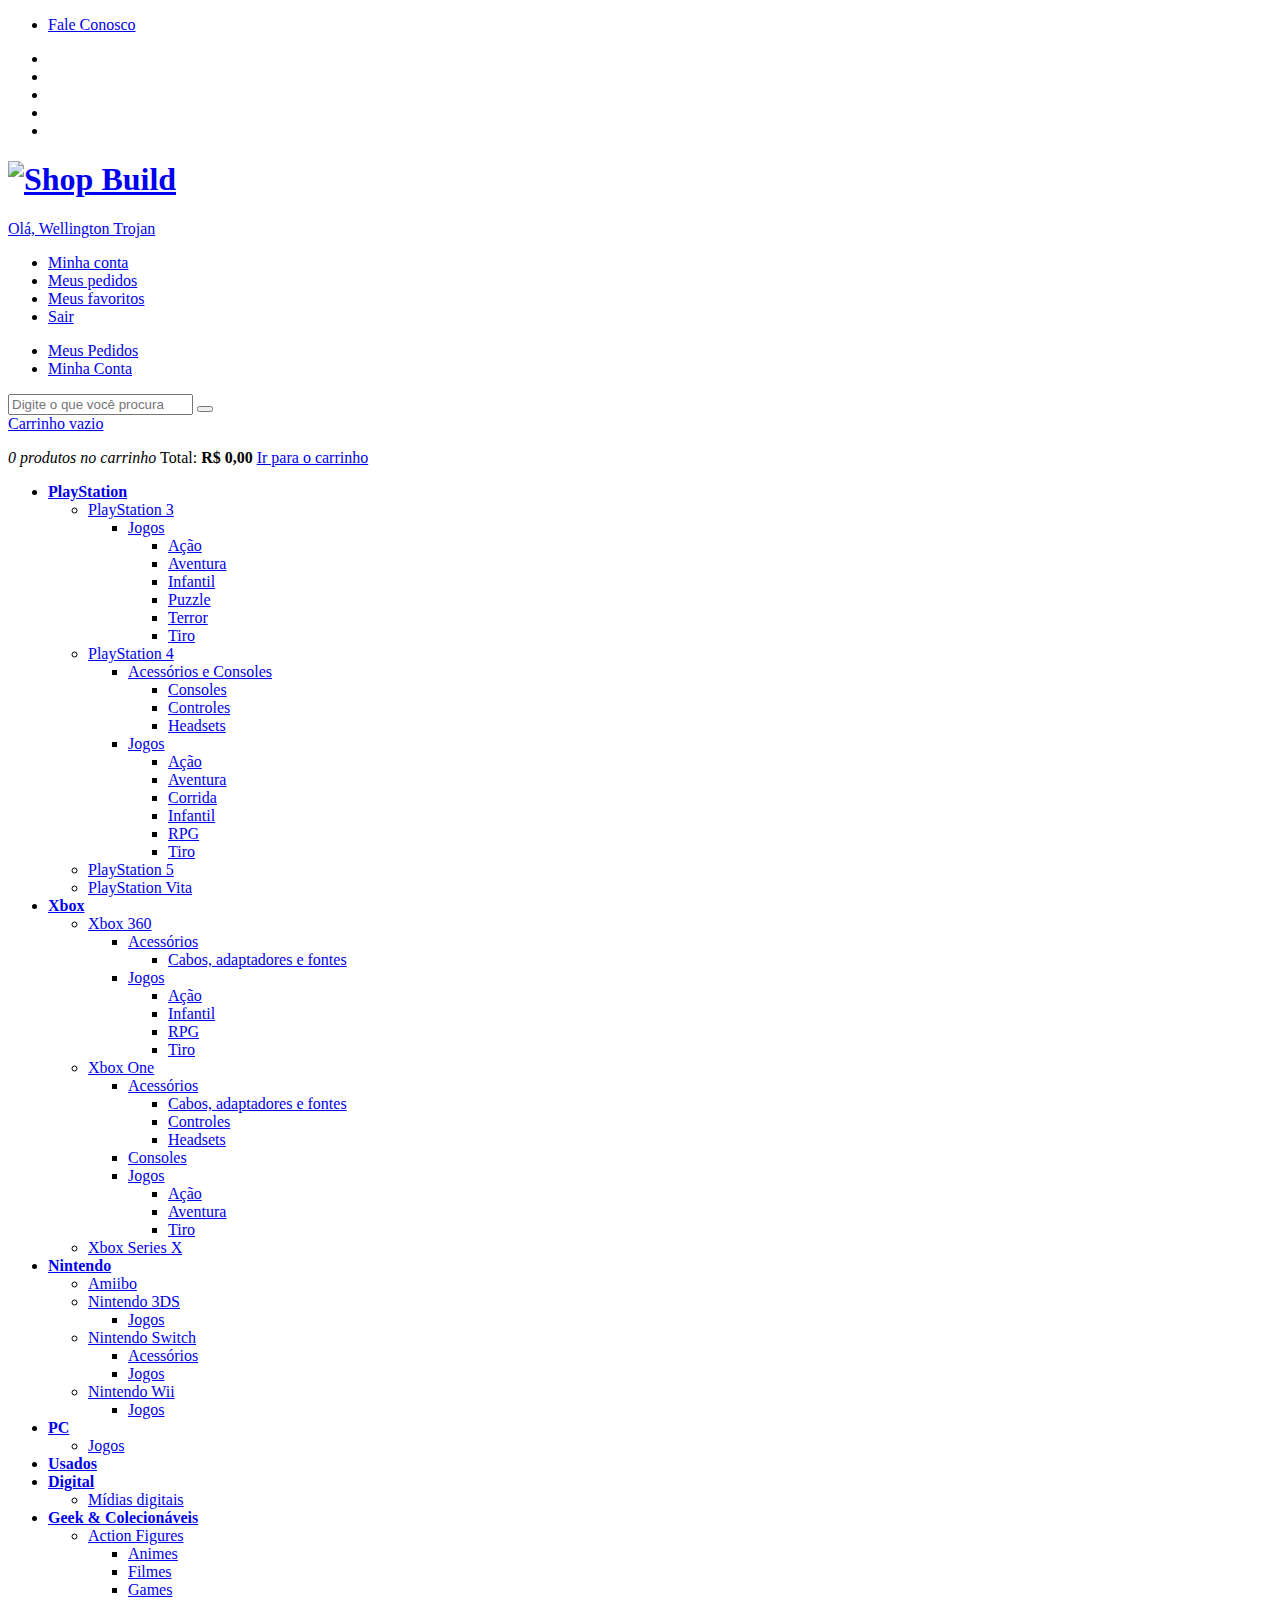
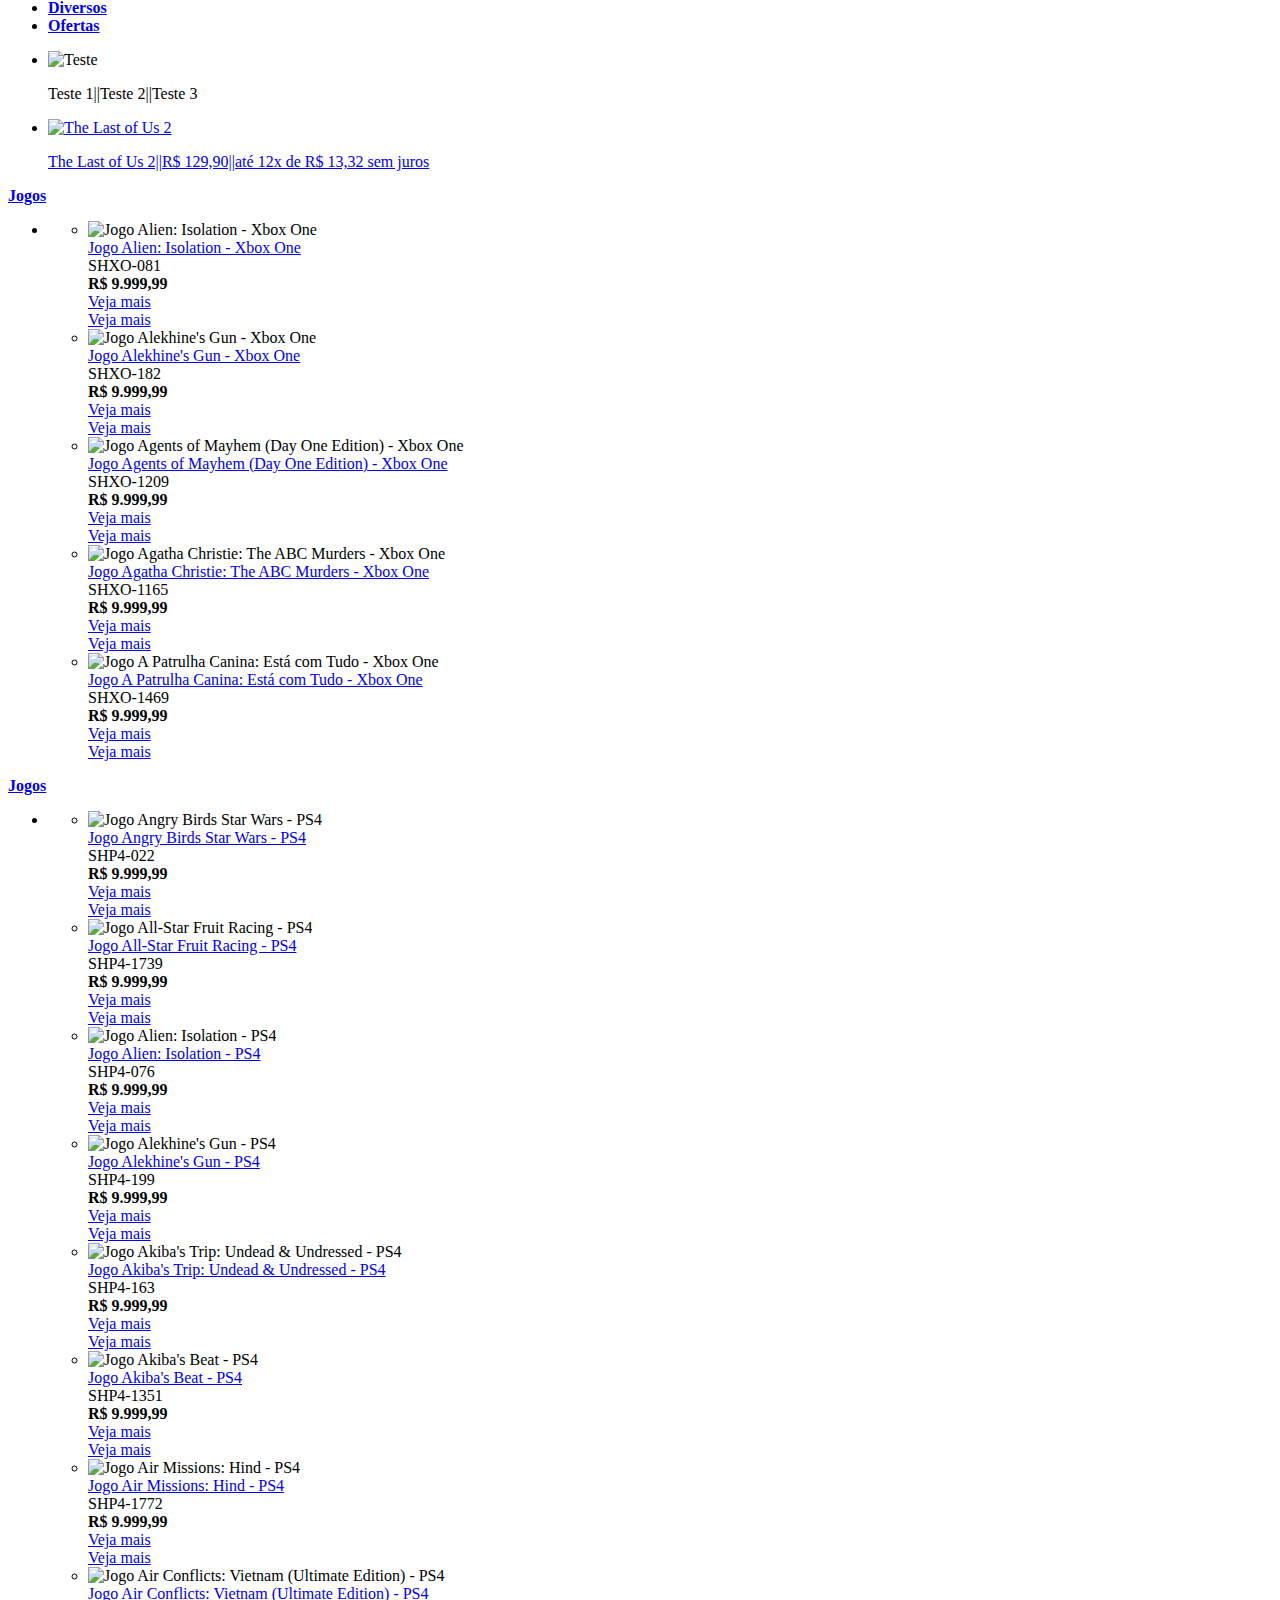
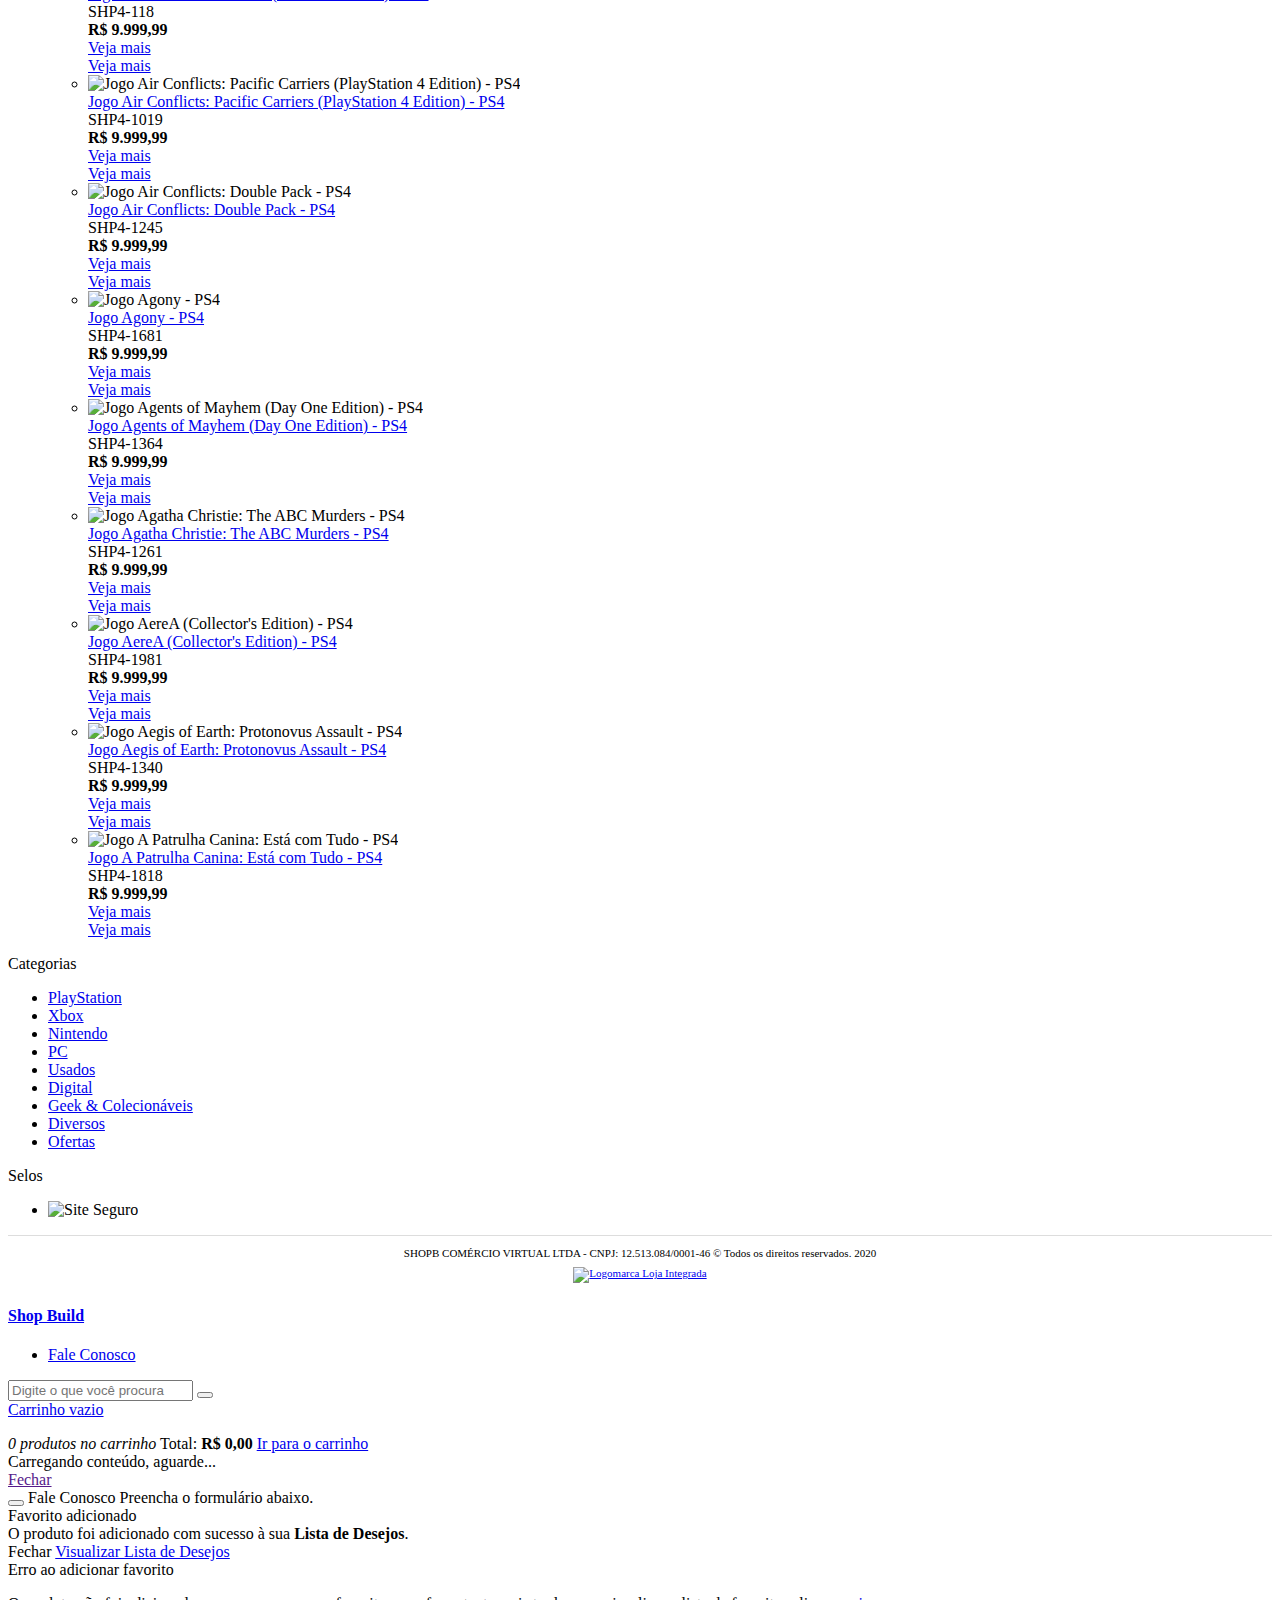
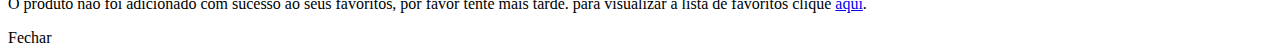
==== commit 187ec5bb: "Banner Desktop + Banner Mobile" ====
--- a/index-logado.html
+++ b/index-logado.html
@@ -6,7 +6,7 @@
     <meta charset="utf-8">
     <meta content='width=device-width, initial-scale=1.0, maximum-scale=1.0, user-scalable=0' name='viewport' />
     <title>Shop Build</title>
-    <meta http-equiv="X-UA-Compatible" content="IE=edge"><script type="text/javascript">(window.NREUM||(NREUM={})).init={privacy:{cookies_enabled:false}};(window.NREUM||(NREUM={})).loader_config={xpid:"VgEFVFZRDhAEV1ZbAgIEX1c=",licenseKey:"NRJS-9beffb48be503e8e32e",applicationID:"437953393"};window.NREUM||(NREUM={}),__nr_require=function(t,n,e){function r(e){if(!n[e]){var o=n[e]={exports:{}};t[e][0].call(o.exports,function(n){var o=t[e][1][n];return r(o||n)},o,o.exports)}return n[e].exports}if("function"==typeof __nr_require)return __nr_require;for(var o=0;o<e.length;o++)r(e[o]);return r}({1:[function(t,n,e){function r(t){try{s.console&&console.log(t)}catch(n){}}var o,i=t("ee"),a=t(21),s={};try{o=localStorage.getItem("__nr_flags").split(","),console&&"function"==typeof console.log&&(s.console=!0,o.indexOf("dev")!==-1&&(s.dev=!0),o.indexOf("nr_dev")!==-1&&(s.nrDev=!0))}catch(c){}s.nrDev&&i.on("internal-error",function(t){r(t.stack)}),s.dev&&i.on("fn-err",function(t,n,e){r(e.stack)}),s.dev&&(r("NR AGENT IN DEVELOPMENT MODE"),r("flags: "+a(s,function(t,n){return t}).join(", ")))},{}],2:[function(t,n,e){function r(t,n,e,r,s){try{p?p-=1:o(s||new UncaughtException(t,n,e),!0)}catch(f){try{i("ierr",[f,c.now(),!0])}catch(d){}}return"function"==typeof u&&u.apply(this,a(arguments))}function UncaughtException(t,n,e){this.message=t||"Uncaught error with no additional information",this.sourceURL=n,this.line=e}function o(t,n){var e=n?null:c.now();i("err",[t,e])}var i=t("handle"),a=t(22),s=t("ee"),c=t("loader"),f=t("gos"),u=window.onerror,d=!1,l="nr@seenError",p=0;c.features.err=!0,t(1),window.onerror=r;try{throw new Error}catch(h){"stack"in h&&(t(9),t(8),"addEventListener"in window&&t(5),c.xhrWrappable&&t(10),d=!0)}s.on("fn-start",function(t,n,e){d&&(p+=1)}),s.on("fn-err",function(t,n,e){d&&!e[l]&&(f(e,l,function(){return!0}),this.thrown=!0,o(e))}),s.on("fn-end",function(){d&&!this.thrown&&p>0&&(p-=1)}),s.on("internal-error",function(t){i("ierr",[t,c.now(),!0])})},{}],3:[function(t,n,e){t("loader").features.ins=!0},{}],4:[function(t,n,e){function r(t){}if(window.performance&&window.performance.timing&&window.performance.getEntriesByType){var o=t("ee"),i=t("handle"),a=t(9),s=t(8),c="learResourceTimings",f="addEventListener",u="resourcetimingbufferfull",d="bstResource",l="resource",p="-start",h="-end",m="fn"+p,w="fn"+h,v="bstTimer",g="pushState",y=t("loader");y.features.stn=!0,t(7),"addEventListener"in window&&t(5);var x=NREUM.o.EV;o.on(m,function(t,n){var e=t[0];e instanceof x&&(this.bstStart=y.now())}),o.on(w,function(t,n){var e=t[0];e instanceof x&&i("bst",[e,n,this.bstStart,y.now()])}),a.on(m,function(t,n,e){this.bstStart=y.now(),this.bstType=e}),a.on(w,function(t,n){i(v,[n,this.bstStart,y.now(),this.bstType])}),s.on(m,function(){this.bstStart=y.now()}),s.on(w,function(t,n){i(v,[n,this.bstStart,y.now(),"requestAnimationFrame"])}),o.on(g+p,function(t){this.time=y.now(),this.startPath=location.pathname+location.hash}),o.on(g+h,function(t){i("bstHist",[location.pathname+location.hash,this.startPath,this.time])}),f in window.performance&&(window.performance["c"+c]?window.performance[f](u,function(t){i(d,[window.performance.getEntriesByType(l)]),window.performance["c"+c]()},!1):window.performance[f]("webkit"+u,function(t){i(d,[window.performance.getEntriesByType(l)]),window.performance["webkitC"+c]()},!1)),document[f]("scroll",r,{passive:!0}),document[f]("keypress",r,!1),document[f]("click",r,!1)}},{}],5:[function(t,n,e){function r(t){for(var n=t;n&&!n.hasOwnProperty(u);)n=Object.getPrototypeOf(n);n&&o(n)}function o(t){s.inPlace(t,[u,d],"-",i)}function i(t,n){return t[1]}var a=t("ee").get("events"),s=t("wrap-function")(a,!0),c=t("gos"),f=XMLHttpRequest,u="addEventListener",d="removeEventListener";n.exports=a,"getPrototypeOf"in Object?(r(document),r(window),r(f.prototype)):f.prototype.hasOwnProperty(u)&&(o(window),o(f.prototype)),a.on(u+"-start",function(t,n){var e=t[1],r=c(e,"nr@wrapped",function(){function t(){if("function"==typeof e.handleEvent)return e.handleEvent.apply(e,arguments)}var n={object:t,"function":e}[typeof e];return n?s(n,"fn-",null,n.name||"anonymous"):e});this.wrapped=t[1]=r}),a.on(d+"-start",function(t){t[1]=this.wrapped||t[1]})},{}],6:[function(t,n,e){function r(t,n,e){var r=t[n];"function"==typeof r&&(t[n]=function(){var t=i(arguments),n={};o.emit(e+"before-start",[t],n);var a;n[m]&&n[m].dt&&(a=n[m].dt);var s=r.apply(this,t);return o.emit(e+"start",[t,a],s),s.then(function(t){return o.emit(e+"end",[null,t],s),t},function(t){throw o.emit(e+"end",[t],s),t})})}var o=t("ee").get("fetch"),i=t(22),a=t(21);n.exports=o;var s=window,c="fetch-",f=c+"body-",u=["arrayBuffer","blob","json","text","formData"],d=s.Request,l=s.Response,p=s.fetch,h="prototype",m="nr@context";d&&l&&p&&(a(u,function(t,n){r(d[h],n,f),r(l[h],n,f)}),r(s,"fetch",c),o.on(c+"end",function(t,n){var e=this;if(n){var r=n.headers.get("content-length");null!==r&&(e.rxSize=r),o.emit(c+"done",[null,n],e)}else o.emit(c+"done",[t],e)}))},{}],7:[function(t,n,e){var r=t("ee").get("history"),o=t("wrap-function")(r);n.exports=r;var i=window.history&&window.history.constructor&&window.history.constructor.prototype,a=window.history;i&&i.pushState&&i.replaceState&&(a=i),o.inPlace(a,["pushState","replaceState"],"-")},{}],8:[function(t,n,e){var r=t("ee").get("raf"),o=t("wrap-function")(r),i="equestAnimationFrame";n.exports=r,o.inPlace(window,["r"+i,"mozR"+i,"webkitR"+i,"msR"+i],"raf-"),r.on("raf-start",function(t){t[0]=o(t[0],"fn-")})},{}],9:[function(t,n,e){function r(t,n,e){t[0]=a(t[0],"fn-",null,e)}function o(t,n,e){this.method=e,this.timerDuration=isNaN(t[1])?0:+t[1],t[0]=a(t[0],"fn-",this,e)}var i=t("ee").get("timer"),a=t("wrap-function")(i),s="setTimeout",c="setInterval",f="clearTimeout",u="-start",d="-";n.exports=i,a.inPlace(window,[s,"setImmediate"],s+d),a.inPlace(window,[c],c+d),a.inPlace(window,[f,"clearImmediate"],f+d),i.on(c+u,r),i.on(s+u,o)},{}],10:[function(t,n,e){function r(t,n){d.inPlace(n,["onreadystatechange"],"fn-",s)}function o(){var t=this,n=u.context(t);t.readyState>3&&!n.resolved&&(n.resolved=!0,u.emit("xhr-resolved",[],t)),d.inPlace(t,g,"fn-",s)}function i(t){y.push(t),h&&(b?b.then(a):w?w(a):(E=-E,O.data=E))}function a(){for(var t=0;t<y.length;t++)r([],y[t]);y.length&&(y=[])}function s(t,n){return n}function c(t,n){for(var e in t)n[e]=t[e];return n}t(5);var f=t("ee"),u=f.get("xhr"),d=t("wrap-function")(u),l=NREUM.o,p=l.XHR,h=l.MO,m=l.PR,w=l.SI,v="readystatechange",g=["onload","onerror","onabort","onloadstart","onloadend","onprogress","ontimeout"],y=[];n.exports=u;var x=window.XMLHttpRequest=function(t){var n=new p(t);try{u.emit("new-xhr",[n],n),n.addEventListener(v,o,!1)}catch(e){try{u.emit("internal-error",[e])}catch(r){}}return n};if(c(p,x),x.prototype=p.prototype,d.inPlace(x.prototype,["open","send"],"-xhr-",s),u.on("send-xhr-start",function(t,n){r(t,n),i(n)}),u.on("open-xhr-start",r),h){var b=m&&m.resolve();if(!w&&!m){var E=1,O=document.createTextNode(E);new h(a).observe(O,{characterData:!0})}}else f.on("fn-end",function(t){t[0]&&t[0].type===v||a()})},{}],11:[function(t,n,e){function r(t){if(!i(t))return null;var n=window.NREUM;if(!n.loader_config)return null;var e=(n.loader_config.accountID||"").toString()||null,r=(n.loader_config.agentID||"").toString()||null,s=(n.loader_config.trustKey||"").toString()||null;if(!e||!r)return null;var c=a.generateCatId(),f=a.generateCatId(),u=Date.now(),d=o(c,f,u,e,r,s);return{header:d,guid:c,traceId:f,timestamp:u}}function o(t,n,e,r,o,i){var a="btoa"in window&&"function"==typeof window.btoa;if(!a)return null;var s={v:[0,1],d:{ty:"Browser",ac:r,ap:o,id:t,tr:n,ti:e}};return i&&r!==i&&(s.d.tk=i),btoa(JSON.stringify(s))}function i(t){var n=!1,e=!1,r={};if("init"in NREUM&&"distributed_tracing"in NREUM.init&&(r=NREUM.init.distributed_tracing,e=!!r.enabled),e)if(t.sameOrigin)n=!0;else if(r.allowed_origins instanceof Array)for(var o=0;o<r.allowed_origins.length;o++){var i=s(r.allowed_origins[o]);if(t.hostname===i.hostname&&t.protocol===i.protocol&&t.port===i.port){n=!0;break}}return e&&n}var a=t(19),s=t(13);n.exports={generateTracePayload:r,shouldGenerateTrace:i}},{}],12:[function(t,n,e){function r(t){var n=this.params,e=this.metrics;if(!this.ended){this.ended=!0;for(var r=0;r<l;r++)t.removeEventListener(d[r],this.listener,!1);n.aborted||(e.duration=a.now()-this.startTime,this.loadCaptureCalled||4!==t.readyState?null==n.status&&(n.status=0):i(this,t),e.cbTime=this.cbTime,u.emit("xhr-done",[t],t),s("xhr",[n,e,this.startTime]))}}function o(t,n){var e=c(n),r=t.params;r.host=e.hostname+":"+e.port,r.pathname=e.pathname,t.parsedOrigin=c(n),t.sameOrigin=t.parsedOrigin.sameOrigin}function i(t,n){t.params.status=n.status;var e=w(n,t.lastSize);if(e&&(t.metrics.rxSize=e),t.sameOrigin){var r=n.getResponseHeader("X-NewRelic-App-Data");r&&(t.params.cat=r.split(", ").pop())}t.loadCaptureCalled=!0}var a=t("loader");if(a.xhrWrappable){var s=t("handle"),c=t(13),f=t(11).generateTracePayload,u=t("ee"),d=["load","error","abort","timeout"],l=d.length,p=t("id"),h=t(17),m=t(16),w=t(14),v=window.XMLHttpRequest;a.features.xhr=!0,t(10),t(6),u.on("new-xhr",function(t){var n=this;n.totalCbs=0,n.called=0,n.cbTime=0,n.end=r,n.ended=!1,n.xhrGuids={},n.lastSize=null,n.loadCaptureCalled=!1,t.addEventListener("load",function(e){i(n,t)},!1),h&&(h>34||h<10)||window.opera||t.addEventListener("progress",function(t){n.lastSize=t.loaded},!1)}),u.on("open-xhr-start",function(t){this.params={method:t[0]},o(this,t[1]),this.metrics={}}),u.on("open-xhr-end",function(t,n){"loader_config"in NREUM&&"xpid"in NREUM.loader_config&&this.sameOrigin&&n.setRequestHeader("X-NewRelic-ID",NREUM.loader_config.xpid);var e=f(this.parsedOrigin);e&&e.header&&(n.setRequestHeader("newrelic",e.header),this.dt=e)}),u.on("send-xhr-start",function(t,n){var e=this.metrics,r=t[0],o=this;if(e&&r){var i=m(r);i&&(e.txSize=i)}this.startTime=a.now(),this.listener=function(t){try{"abort"!==t.type||o.loadCaptureCalled||(o.params.aborted=!0),("load"!==t.type||o.called===o.totalCbs&&(o.onloadCalled||"function"!=typeof n.onload))&&o.end(n)}catch(e){try{u.emit("internal-error",[e])}catch(r){}}};for(var s=0;s<l;s++)n.addEventListener(d[s],this.listener,!1)}),u.on("xhr-cb-time",function(t,n,e){this.cbTime+=t,n?this.onloadCalled=!0:this.called+=1,this.called!==this.totalCbs||!this.onloadCalled&&"function"==typeof e.onload||this.end(e)}),u.on("xhr-load-added",function(t,n){var e=""+p(t)+!!n;this.xhrGuids&&!this.xhrGuids[e]&&(this.xhrGuids[e]=!0,this.totalCbs+=1)}),u.on("xhr-load-removed",function(t,n){var e=""+p(t)+!!n;this.xhrGuids&&this.xhrGuids[e]&&(delete this.xhrGuids[e],this.totalCbs-=1)}),u.on("addEventListener-end",function(t,n){n instanceof v&&"load"===t[0]&&u.emit("xhr-load-added",[t[1],t[2]],n)}),u.on("removeEventListener-end",function(t,n){n instanceof v&&"load"===t[0]&&u.emit("xhr-load-removed",[t[1],t[2]],n)}),u.on("fn-start",function(t,n,e){n instanceof v&&("onload"===e&&(this.onload=!0),("load"===(t[0]&&t[0].type)||this.onload)&&(this.xhrCbStart=a.now()))}),u.on("fn-end",function(t,n){this.xhrCbStart&&u.emit("xhr-cb-time",[a.now()-this.xhrCbStart,this.onload,n],n)}),u.on("fetch-before-start",function(t){var n,e=t[1]||{};"string"==typeof t[0]?n=t[0]:t[0]&&t[0].url&&(n=t[0].url),n&&(this.parsedOrigin=c(n),this.sameOrigin=this.parsedOrigin.sameOrigin);var r=f(this.parsedOrigin);if(r&&r.header){var o=r.header;if("string"==typeof t[0]){var i={};for(var a in e)i[a]=e[a];i.headers=new Headers(e.headers||{}),i.headers.set("newrelic",o),this.dt=r,t.length>1?t[1]=i:t.push(i)}else t[0]&&t[0].headers&&(t[0].headers.append("newrelic",o),this.dt=r)}})}},{}],13:[function(t,n,e){var r={};n.exports=function(t){if(t in r)return r[t];var n=document.createElement("a"),e=window.location,o={};n.href=t,o.port=n.port;var i=n.href.split("://");!o.port&&i[1]&&(o.port=i[1].split("/")[0].split("@").pop().split(":")[1]),o.port&&"0"!==o.port||(o.port="https"===i[0]?"443":"80"),o.hostname=n.hostname||e.hostname,o.pathname=n.pathname,o.protocol=i[0],"/"!==o.pathname.charAt(0)&&(o.pathname="/"+o.pathname);var a=!n.protocol||":"===n.protocol||n.protocol===e.protocol,s=n.hostname===document.domain&&n.port===e.port;return o.sameOrigin=a&&(!n.hostname||s),"/"===o.pathname&&(r[t]=o),o}},{}],14:[function(t,n,e){function r(t,n){var e=t.responseType;return"json"===e&&null!==n?n:"arraybuffer"===e||"blob"===e||"json"===e?o(t.response):"text"===e||""===e||void 0===e?o(t.responseText):void 0}var o=t(16);n.exports=r},{}],15:[function(t,n,e){function r(){}function o(t,n,e){return function(){return i(t,[f.now()].concat(s(arguments)),n?null:this,e),n?void 0:this}}var i=t("handle"),a=t(21),s=t(22),c=t("ee").get("tracer"),f=t("loader"),u=NREUM;"undefined"==typeof window.newrelic&&(newrelic=u);var d=["setPageViewName","setCustomAttribute","setErrorHandler","finished","addToTrace","inlineHit","addRelease"],l="api-",p=l+"ixn-";a(d,function(t,n){u[n]=o(l+n,!0,"api")}),u.addPageAction=o(l+"addPageAction",!0),u.setCurrentRouteName=o(l+"routeName",!0),n.exports=newrelic,u.interaction=function(){return(new r).get()};var h=r.prototype={createTracer:function(t,n){var e={},r=this,o="function"==typeof n;return i(p+"tracer",[f.now(),t,e],r),function(){if(c.emit((o?"":"no-")+"fn-start",[f.now(),r,o],e),o)try{return n.apply(this,arguments)}catch(t){throw c.emit("fn-err",[arguments,this,t],e),t}finally{c.emit("fn-end",[f.now()],e)}}}};a("actionText,setName,setAttribute,save,ignore,onEnd,getContext,end,get".split(","),function(t,n){h[n]=o(p+n)}),newrelic.noticeError=function(t,n){"string"==typeof t&&(t=new Error(t)),i("err",[t,f.now(),!1,n])}},{}],16:[function(t,n,e){n.exports=function(t){if("string"==typeof t&&t.length)return t.length;if("object"==typeof t){if("undefined"!=typeof ArrayBuffer&&t instanceof ArrayBuffer&&t.byteLength)return t.byteLength;if("undefined"!=typeof Blob&&t instanceof Blob&&t.size)return t.size;if(!("undefined"!=typeof FormData&&t instanceof FormData))try{return JSON.stringify(t).length}catch(n){return}}}},{}],17:[function(t,n,e){var r=0,o=navigator.userAgent.match(/Firefox[\/\s](\d+\.\d+)/);o&&(r=+o[1]),n.exports=r},{}],18:[function(t,n,e){function r(t,n){var e=t.getEntries();e.forEach(function(t){"first-paint"===t.name?c("timing",["fp",Math.floor(t.startTime)]):"first-contentful-paint"===t.name&&c("timing",["fcp",Math.floor(t.startTime)])})}function o(t,n){var e=t.getEntries();e.length>0&&c("lcp",[e[e.length-1]])}function i(t){if(t instanceof u&&!l){var n,e=Math.round(t.timeStamp);n=e>1e12?Date.now()-e:f.now()-e,l=!0,c("timing",["fi",e,{type:t.type,fid:n}])}}if(!("init"in NREUM&&"page_view_timing"in NREUM.init&&"enabled"in NREUM.init.page_view_timing&&NREUM.init.page_view_timing.enabled===!1)){var a,s,c=t("handle"),f=t("loader"),u=NREUM.o.EV;if("PerformanceObserver"in window&&"function"==typeof window.PerformanceObserver){a=new PerformanceObserver(r),s=new PerformanceObserver(o);try{a.observe({entryTypes:["paint"]}),s.observe({entryTypes:["largest-contentful-paint"]})}catch(d){}}if("addEventListener"in document){var l=!1,p=["click","keydown","mousedown","pointerdown","touchstart"];p.forEach(function(t){document.addEventListener(t,i,!1)})}}},{}],19:[function(t,n,e){function r(){function t(){return n?15&n[e++]:16*Math.random()|0}var n=null,e=0,r=window.crypto||window.msCrypto;r&&r.getRandomValues&&(n=r.getRandomValues(new Uint8Array(31)));for(var o,i="xxxxxxxx-xxxx-4xxx-yxxx-xxxxxxxxxxxx",a="",s=0;s<i.length;s++)o=i[s],"x"===o?a+=t().toString(16):"y"===o?(o=3&t()|8,a+=o.toString(16)):a+=o;return a}function o(){function t(){return n?15&n[e++]:16*Math.random()|0}var n=null,e=0,r=window.crypto||window.msCrypto;r&&r.getRandomValues&&Uint8Array&&(n=r.getRandomValues(new Uint8Array(31)));for(var o=[],i=0;i<16;i++)o.push(t().toString(16));return o.join("")}n.exports={generateUuid:r,generateCatId:o}},{}],20:[function(t,n,e){function r(t,n){if(!o)return!1;if(t!==o)return!1;if(!n)return!0;if(!i)return!1;for(var e=i.split("."),r=n.split("."),a=0;a<r.length;a++)if(r[a]!==e[a])return!1;return!0}var o=null,i=null,a=/Version\/(\S+)\s+Safari/;if(navigator.userAgent){var s=navigator.userAgent,c=s.match(a);c&&s.indexOf("Chrome")===-1&&s.indexOf("Chromium")===-1&&(o="Safari",i=c[1])}n.exports={agent:o,version:i,match:r}},{}],21:[function(t,n,e){function r(t,n){var e=[],r="",i=0;for(r in t)o.call(t,r)&&(e[i]=n(r,t[r]),i+=1);return e}var o=Object.prototype.hasOwnProperty;n.exports=r},{}],22:[function(t,n,e){function r(t,n,e){n||(n=0),"undefined"==typeof e&&(e=t?t.length:0);for(var r=-1,o=e-n||0,i=Array(o<0?0:o);++r<o;)i[r]=t[n+r];return i}n.exports=r},{}],23:[function(t,n,e){n.exports={exists:"undefined"!=typeof window.performance&&window.performance.timing&&"undefined"!=typeof window.performance.timing.navigationStart}},{}],ee:[function(t,n,e){function r(){}function o(t){function n(t){return t&&t instanceof r?t:t?c(t,s,i):i()}function e(e,r,o,i){if(!l.aborted||i){t&&t(e,r,o);for(var a=n(o),s=m(e),c=s.length,f=0;f<c;f++)s[f].apply(a,r);var d=u[y[e]];return d&&d.push([x,e,r,a]),a}}function p(t,n){g[t]=m(t).concat(n)}function h(t,n){var e=g[t];if(e)for(var r=0;r<e.length;r++)e[r]===n&&e.splice(r,1)}function m(t){return g[t]||[]}function w(t){return d[t]=d[t]||o(e)}function v(t,n){f(t,function(t,e){n=n||"feature",y[e]=n,n in u||(u[n]=[])})}var g={},y={},x={on:p,addEventListener:p,removeEventListener:h,emit:e,get:w,listeners:m,context:n,buffer:v,abort:a,aborted:!1};return x}function i(){return new r}function a(){(u.api||u.feature)&&(l.aborted=!0,u=l.backlog={})}var s="nr@context",c=t("gos"),f=t(21),u={},d={},l=n.exports=o();l.backlog=u},{}],gos:[function(t,n,e){function r(t,n,e){if(o.call(t,n))return t[n];var r=e();if(Object.defineProperty&&Object.keys)try{return Object.defineProperty(t,n,{value:r,writable:!0,enumerable:!1}),r}catch(i){}return t[n]=r,r}var o=Object.prototype.hasOwnProperty;n.exports=r},{}],handle:[function(t,n,e){function r(t,n,e,r){o.buffer([t],r),o.emit(t,n,e)}var o=t("ee").get("handle");n.exports=r,r.ee=o},{}],id:[function(t,n,e){function r(t){var n=typeof t;return!t||"object"!==n&&"function"!==n?-1:t===window?0:a(t,i,function(){return o++})}var o=1,i="nr@id",a=t("gos");n.exports=r},{}],loader:[function(t,n,e){function r(){if(!E++){var t=b.info=NREUM.info,n=p.getElementsByTagName("script")[0];if(setTimeout(u.abort,3e4),!(t&&t.licenseKey&&t.applicationID&&n))return u.abort();f(y,function(n,e){t[n]||(t[n]=e)}),c("mark",["onload",a()+b.offset],null,"api");var e=p.createElement("script");e.src="https://"+t.agent,n.parentNode.insertBefore(e,n)}}function o(){"complete"===p.readyState&&i()}function i(){c("mark",["domContent",a()+b.offset],null,"api")}function a(){return O.exists&&performance.now?Math.round(performance.now()):(s=Math.max((new Date).getTime(),s))-b.offset}var s=(new Date).getTime(),c=t("handle"),f=t(21),u=t("ee"),d=t(20),l=window,p=l.document,h="addEventListener",m="attachEvent",w=l.XMLHttpRequest,v=w&&w.prototype;NREUM.o={ST:setTimeout,SI:l.setImmediate,CT:clearTimeout,XHR:w,REQ:l.Request,EV:l.Event,PR:l.Promise,MO:l.MutationObserver};var g=""+location,y={beacon:"bam.nr-data.net",errorBeacon:"bam.nr-data.net",agent:"js-agent.newrelic.com/nr-1169.min.js"},x=w&&v&&v[h]&&!/CriOS/.test(navigator.userAgent),b=n.exports={offset:s,now:a,origin:g,features:{},xhrWrappable:x,userAgent:d};t(15),t(18),p[h]?(p[h]("DOMContentLoaded",i,!1),l[h]("load",r,!1)):(p[m]("onreadystatechange",o),l[m]("onload",r)),c("mark",["firstbyte",s],null,"api");var E=0,O=t(23)},{}],"wrap-function":[function(t,n,e){function r(t){return!(t&&t instanceof Function&&t.apply&&!t[a])}var o=t("ee"),i=t(22),a="nr@original",s=Object.prototype.hasOwnProperty,c=!1;n.exports=function(t,n){function e(t,n,e,o){function nrWrapper(){var r,a,s,c;try{a=this,r=i(arguments),s="function"==typeof e?e(r,a):e||{}}catch(f){l([f,"",[r,a,o],s])}u(n+"start",[r,a,o],s);try{return c=t.apply(a,r)}catch(d){throw u(n+"err",[r,a,d],s),d}finally{u(n+"end",[r,a,c],s)}}return r(t)?t:(n||(n=""),nrWrapper[a]=t,d(t,nrWrapper),nrWrapper)}function f(t,n,o,i){o||(o="");var a,s,c,f="-"===o.charAt(0);for(c=0;c<n.length;c++)s=n[c],a=t[s],r(a)||(t[s]=e(a,f?s+o:o,i,s))}function u(e,r,o){if(!c||n){var i=c;c=!0;try{t.emit(e,r,o,n)}catch(a){l([a,e,r,o])}c=i}}function d(t,n){if(Object.defineProperty&&Object.keys)try{var e=Object.keys(t);return e.forEach(function(e){Object.defineProperty(n,e,{get:function(){return t[e]},set:function(n){return t[e]=n,n}})}),n}catch(r){l([r])}for(var o in t)s.call(t,o)&&(n[o]=t[o]);return n}function l(n){try{t.emit("internal-error",n)}catch(e){}}return t||(t=o),e.inPlace=f,e.flag=a,e}},{}]},{},["loader",2,12,4,3]);</script><script type="text/javascript">window.NREUM||(NREUM={});NREUM.info={"beacon":"bam.nr-data.net","queueTime":0,"licenseKey":"NRJS-9beffb48be503e8e32e","agent":"","transactionName":"ZFNSYkoECBJQVhAIDV0ZdkNWBhIIXltLDQ1ZVx5AUQAREgtcCgUHSw==","applicationID":"437953393","errorBeacon":"bam.nr-data.net","applicationTime":220}</script>
+    <meta http-equiv="X-UA-Compatible" content="IE=edge"><script type="text/javascript">(window.NREUM||(NREUM={})).init={privacy:{cookies_enabled:false}};(window.NREUM||(NREUM={})).loader_config={xpid:"VgEFVFZRDhAEV1ZbAgIEX1c=",licenseKey:"NRJS-9beffb48be503e8e32e",applicationID:"437953393"};window.NREUM||(NREUM={}),__nr_require=function(t,n,e){function r(e){if(!n[e]){var o=n[e]={exports:{}};t[e][0].call(o.exports,function(n){var o=t[e][1][n];return r(o||n)},o,o.exports)}return n[e].exports}if("function"==typeof __nr_require)return __nr_require;for(var o=0;o<e.length;o++)r(e[o]);return r}({1:[function(t,n,e){function r(t){try{s.console&&console.log(t)}catch(n){}}var o,i=t("ee"),a=t(21),s={};try{o=localStorage.getItem("__nr_flags").split(","),console&&"function"==typeof console.log&&(s.console=!0,o.indexOf("dev")!==-1&&(s.dev=!0),o.indexOf("nr_dev")!==-1&&(s.nrDev=!0))}catch(c){}s.nrDev&&i.on("internal-error",function(t){r(t.stack)}),s.dev&&i.on("fn-err",function(t,n,e){r(e.stack)}),s.dev&&(r("NR AGENT IN DEVELOPMENT MODE"),r("flags: "+a(s,function(t,n){return t}).join(", ")))},{}],2:[function(t,n,e){function r(t,n,e,r,s){try{p?p-=1:o(s||new UncaughtException(t,n,e),!0)}catch(f){try{i("ierr",[f,c.now(),!0])}catch(d){}}return"function"==typeof u&&u.apply(this,a(arguments))}function UncaughtException(t,n,e){this.message=t||"Uncaught error with no additional information",this.sourceURL=n,this.line=e}function o(t,n){var e=n?null:c.now();i("err",[t,e])}var i=t("handle"),a=t(22),s=t("ee"),c=t("loader"),f=t("gos"),u=window.onerror,d=!1,l="nr@seenError",p=0;c.features.err=!0,t(1),window.onerror=r;try{throw new Error}catch(h){"stack"in h&&(t(9),t(8),"addEventListener"in window&&t(5),c.xhrWrappable&&t(10),d=!0)}s.on("fn-start",function(t,n,e){d&&(p+=1)}),s.on("fn-err",function(t,n,e){d&&!e[l]&&(f(e,l,function(){return!0}),this.thrown=!0,o(e))}),s.on("fn-end",function(){d&&!this.thrown&&p>0&&(p-=1)}),s.on("internal-error",function(t){i("ierr",[t,c.now(),!0])})},{}],3:[function(t,n,e){t("loader").features.ins=!0},{}],4:[function(t,n,e){function r(t){}if(window.performance&&window.performance.timing&&window.performance.getEntriesByType){var o=t("ee"),i=t("handle"),a=t(9),s=t(8),c="learResourceTimings",f="addEventListener",u="resourcetimingbufferfull",d="bstResource",l="resource",p="-start",h="-end",m="fn"+p,w="fn"+h,v="bstTimer",g="pushState",y=t("loader");y.features.stn=!0,t(7),"addEventListener"in window&&t(5);var x=NREUM.o.EV;o.on(m,function(t,n){var e=t[0];e instanceof x&&(this.bstStart=y.now())}),o.on(w,function(t,n){var e=t[0];e instanceof x&&i("bst",[e,n,this.bstStart,y.now()])}),a.on(m,function(t,n,e){this.bstStart=y.now(),this.bstType=e}),a.on(w,function(t,n){i(v,[n,this.bstStart,y.now(),this.bstType])}),s.on(m,function(){this.bstStart=y.now()}),s.on(w,function(t,n){i(v,[n,this.bstStart,y.now(),"requestAnimationFrame"])}),o.on(g+p,function(t){this.time=y.now(),this.startPath=location.pathname+location.hash}),o.on(g+h,function(t){i("bstHist",[location.pathname+location.hash,this.startPath,this.time])}),f in window.performance&&(window.performance["c"+c]?window.performance[f](u,function(t){i(d,[window.performance.getEntriesByType(l)]),window.performance["c"+c]()},!1):window.performance[f]("webkit"+u,function(t){i(d,[window.performance.getEntriesByType(l)]),window.performance["webkitC"+c]()},!1)),document[f]("scroll",r,{passive:!0}),document[f]("keypress",r,!1),document[f]("click",r,!1)}},{}],5:[function(t,n,e){function r(t){for(var n=t;n&&!n.hasOwnProperty(u);)n=Object.getPrototypeOf(n);n&&o(n)}function o(t){s.inPlace(t,[u,d],"-",i)}function i(t,n){return t[1]}var a=t("ee").get("events"),s=t("wrap-function")(a,!0),c=t("gos"),f=XMLHttpRequest,u="addEventListener",d="removeEventListener";n.exports=a,"getPrototypeOf"in Object?(r(document),r(window),r(f.prototype)):f.prototype.hasOwnProperty(u)&&(o(window),o(f.prototype)),a.on(u+"-start",function(t,n){var e=t[1],r=c(e,"nr@wrapped",function(){function t(){if("function"==typeof e.handleEvent)return e.handleEvent.apply(e,arguments)}var n={object:t,"function":e}[typeof e];return n?s(n,"fn-",null,n.name||"anonymous"):e});this.wrapped=t[1]=r}),a.on(d+"-start",function(t){t[1]=this.wrapped||t[1]})},{}],6:[function(t,n,e){function r(t,n,e){var r=t[n];"function"==typeof r&&(t[n]=function(){var t=i(arguments),n={};o.emit(e+"before-start",[t],n);var a;n[m]&&n[m].dt&&(a=n[m].dt);var s=r.apply(this,t);return o.emit(e+"start",[t,a],s),s.then(function(t){return o.emit(e+"end",[null,t],s),t},function(t){throw o.emit(e+"end",[t],s),t})})}var o=t("ee").get("fetch"),i=t(22),a=t(21);n.exports=o;var s=window,c="fetch-",f=c+"body-",u=["arrayBuffer","blob","json","text","formData"],d=s.Request,l=s.Response,p=s.fetch,h="prototype",m="nr@context";d&&l&&p&&(a(u,function(t,n){r(d[h],n,f),r(l[h],n,f)}),r(s,"fetch",c),o.on(c+"end",function(t,n){var e=this;if(n){var r=n.headers.get("content-length");null!==r&&(e.rxSize=r),o.emit(c+"done",[null,n],e)}else o.emit(c+"done",[t],e)}))},{}],7:[function(t,n,e){var r=t("ee").get("history"),o=t("wrap-function")(r);n.exports=r;var i=window.history&&window.history.constructor&&window.history.constructor.prototype,a=window.history;i&&i.pushState&&i.replaceState&&(a=i),o.inPlace(a,["pushState","replaceState"],"-")},{}],8:[function(t,n,e){var r=t("ee").get("raf"),o=t("wrap-function")(r),i="equestAnimationFrame";n.exports=r,o.inPlace(window,["r"+i,"mozR"+i,"webkitR"+i,"msR"+i],"raf-"),r.on("raf-start",function(t){t[0]=o(t[0],"fn-")})},{}],9:[function(t,n,e){function r(t,n,e){t[0]=a(t[0],"fn-",null,e)}function o(t,n,e){this.method=e,this.timerDuration=isNaN(t[1])?0:+t[1],t[0]=a(t[0],"fn-",this,e)}var i=t("ee").get("timer"),a=t("wrap-function")(i),s="setTimeout",c="setInterval",f="clearTimeout",u="-start",d="-";n.exports=i,a.inPlace(window,[s,"setImmediate"],s+d),a.inPlace(window,[c],c+d),a.inPlace(window,[f,"clearImmediate"],f+d),i.on(c+u,r),i.on(s+u,o)},{}],10:[function(t,n,e){function r(t,n){d.inPlace(n,["onreadystatechange"],"fn-",s)}function o(){var t=this,n=u.context(t);t.readyState>3&&!n.resolved&&(n.resolved=!0,u.emit("xhr-resolved",[],t)),d.inPlace(t,g,"fn-",s)}function i(t){y.push(t),h&&(b?b.then(a):w?w(a):(E=-E,O.data=E))}function a(){for(var t=0;t<y.length;t++)r([],y[t]);y.length&&(y=[])}function s(t,n){return n}function c(t,n){for(var e in t)n[e]=t[e];return n}t(5);var f=t("ee"),u=f.get("xhr"),d=t("wrap-function")(u),l=NREUM.o,p=l.XHR,h=l.MO,m=l.PR,w=l.SI,v="readystatechange",g=["onload","onerror","onabort","onloadstart","onloadend","onprogress","ontimeout"],y=[];n.exports=u;var x=window.XMLHttpRequest=function(t){var n=new p(t);try{u.emit("new-xhr",[n],n),n.addEventListener(v,o,!1)}catch(e){try{u.emit("internal-error",[e])}catch(r){}}return n};if(c(p,x),x.prototype=p.prototype,d.inPlace(x.prototype,["open","send"],"-xhr-",s),u.on("send-xhr-start",function(t,n){r(t,n),i(n)}),u.on("open-xhr-start",r),h){var b=m&&m.resolve();if(!w&&!m){var E=1,O=document.createTextNode(E);new h(a).observe(O,{characterData:!0})}}else f.on("fn-end",function(t){t[0]&&t[0].type===v||a()})},{}],11:[function(t,n,e){function r(t){if(!i(t))return null;var n=window.NREUM;if(!n.loader_config)return null;var e=(n.loader_config.accountID||"").toString()||null,r=(n.loader_config.agentID||"").toString()||null,s=(n.loader_config.trustKey||"").toString()||null;if(!e||!r)return null;var c=a.generateCatId(),f=a.generateCatId(),u=Date.now(),d=o(c,f,u,e,r,s);return{header:d,guid:c,traceId:f,timestamp:u}}function o(t,n,e,r,o,i){var a="btoa"in window&&"function"==typeof window.btoa;if(!a)return null;var s={v:[0,1],d:{ty:"Browser",ac:r,ap:o,id:t,tr:n,ti:e}};return i&&r!==i&&(s.d.tk=i),btoa(JSON.stringify(s))}function i(t){var n=!1,e=!1,r={};if("init"in NREUM&&"distributed_tracing"in NREUM.init&&(r=NREUM.init.distributed_tracing,e=!!r.enabled),e)if(t.sameOrigin)n=!0;else if(r.allowed_origins instanceof Array)for(var o=0;o<r.allowed_origins.length;o++){var i=s(r.allowed_origins[o]);if(t.hostname===i.hostname&&t.protocol===i.protocol&&t.port===i.port){n=!0;break}}return e&&n}var a=t(19),s=t(13);n.exports={generateTracePayload:r,shouldGenerateTrace:i}},{}],12:[function(t,n,e){function r(t){var n=this.params,e=this.metrics;if(!this.ended){this.ended=!0;for(var r=0;r<l;r++)t.removeEventListener(d[r],this.listener,!1);n.aborted||(e.duration=a.now()-this.startTime,this.loadCaptureCalled||4!==t.readyState?null==n.status&&(n.status=0):i(this,t),e.cbTime=this.cbTime,u.emit("xhr-done",[t],t),s("xhr",[n,e,this.startTime]))}}function o(t,n){var e=c(n),r=t.params;r.host=e.hostname+":"+e.port,r.pathname=e.pathname,t.parsedOrigin=c(n),t.sameOrigin=t.parsedOrigin.sameOrigin}function i(t,n){t.params.status=n.status;var e=w(n,t.lastSize);if(e&&(t.metrics.rxSize=e),t.sameOrigin){var r=n.getResponseHeader("X-NewRelic-App-Data");r&&(t.params.cat=r.split(", ").pop())}t.loadCaptureCalled=!0}var a=t("loader");if(a.xhrWrappable){var s=t("handle"),c=t(13),f=t(11).generateTracePayload,u=t("ee"),d=["load","error","abort","timeout"],l=d.length,p=t("id"),h=t(17),m=t(16),w=t(14),v=window.XMLHttpRequest;a.features.xhr=!0,t(10),t(6),u.on("new-xhr",function(t){var n=this;n.totalCbs=0,n.called=0,n.cbTime=0,n.end=r,n.ended=!1,n.xhrGuids={},n.lastSize=null,n.loadCaptureCalled=!1,t.addEventListener("load",function(e){i(n,t)},!1),h&&(h>34||h<10)||window.opera||t.addEventListener("progress",function(t){n.lastSize=t.loaded},!1)}),u.on("open-xhr-start",function(t){this.params={method:t[0]},o(this,t[1]),this.metrics={}}),u.on("open-xhr-end",function(t,n){"loader_config"in NREUM&&"xpid"in NREUM.loader_config&&this.sameOrigin&&n.setRequestHeader("X-NewRelic-ID",NREUM.loader_config.xpid);var e=f(this.parsedOrigin);e&&e.header&&(n.setRequestHeader("newrelic",e.header),this.dt=e)}),u.on("send-xhr-start",function(t,n){var e=this.metrics,r=t[0],o=this;if(e&&r){var i=m(r);i&&(e.txSize=i)}this.startTime=a.now(),this.listener=function(t){try{"abort"!==t.type||o.loadCaptureCalled||(o.params.aborted=!0),("load"!==t.type||o.called===o.totalCbs&&(o.onloadCalled||"function"!=typeof n.onload))&&o.end(n)}catch(e){try{u.emit("internal-error",[e])}catch(r){}}};for(var s=0;s<l;s++)n.addEventListener(d[s],this.listener,!1)}),u.on("xhr-cb-time",function(t,n,e){this.cbTime+=t,n?this.onloadCalled=!0:this.called+=1,this.called!==this.totalCbs||!this.onloadCalled&&"function"==typeof e.onload||this.end(e)}),u.on("xhr-load-added",function(t,n){var e=""+p(t)+!!n;this.xhrGuids&&!this.xhrGuids[e]&&(this.xhrGuids[e]=!0,this.totalCbs+=1)}),u.on("xhr-load-removed",function(t,n){var e=""+p(t)+!!n;this.xhrGuids&&this.xhrGuids[e]&&(delete this.xhrGuids[e],this.totalCbs-=1)}),u.on("addEventListener-end",function(t,n){n instanceof v&&"load"===t[0]&&u.emit("xhr-load-added",[t[1],t[2]],n)}),u.on("removeEventListener-end",function(t,n){n instanceof v&&"load"===t[0]&&u.emit("xhr-load-removed",[t[1],t[2]],n)}),u.on("fn-start",function(t,n,e){n instanceof v&&("onload"===e&&(this.onload=!0),("load"===(t[0]&&t[0].type)||this.onload)&&(this.xhrCbStart=a.now()))}),u.on("fn-end",function(t,n){this.xhrCbStart&&u.emit("xhr-cb-time",[a.now()-this.xhrCbStart,this.onload,n],n)}),u.on("fetch-before-start",function(t){var n,e=t[1]||{};"string"==typeof t[0]?n=t[0]:t[0]&&t[0].url&&(n=t[0].url),n&&(this.parsedOrigin=c(n),this.sameOrigin=this.parsedOrigin.sameOrigin);var r=f(this.parsedOrigin);if(r&&r.header){var o=r.header;if("string"==typeof t[0]){var i={};for(var a in e)i[a]=e[a];i.headers=new Headers(e.headers||{}),i.headers.set("newrelic",o),this.dt=r,t.length>1?t[1]=i:t.push(i)}else t[0]&&t[0].headers&&(t[0].headers.append("newrelic",o),this.dt=r)}})}},{}],13:[function(t,n,e){var r={};n.exports=function(t){if(t in r)return r[t];var n=document.createElement("a"),e=window.location,o={};n.href=t,o.port=n.port;var i=n.href.split("://");!o.port&&i[1]&&(o.port=i[1].split("/")[0].split("@").pop().split(":")[1]),o.port&&"0"!==o.port||(o.port="https"===i[0]?"443":"80"),o.hostname=n.hostname||e.hostname,o.pathname=n.pathname,o.protocol=i[0],"/"!==o.pathname.charAt(0)&&(o.pathname="/"+o.pathname);var a=!n.protocol||":"===n.protocol||n.protocol===e.protocol,s=n.hostname===document.domain&&n.port===e.port;return o.sameOrigin=a&&(!n.hostname||s),"/"===o.pathname&&(r[t]=o),o}},{}],14:[function(t,n,e){function r(t,n){var e=t.responseType;return"json"===e&&null!==n?n:"arraybuffer"===e||"blob"===e||"json"===e?o(t.response):"text"===e||""===e||void 0===e?o(t.responseText):void 0}var o=t(16);n.exports=r},{}],15:[function(t,n,e){function r(){}function o(t,n,e){return function(){return i(t,[f.now()].concat(s(arguments)),n?null:this,e),n?void 0:this}}var i=t("handle"),a=t(21),s=t(22),c=t("ee").get("tracer"),f=t("loader"),u=NREUM;"undefined"==typeof window.newrelic&&(newrelic=u);var d=["setPageViewName","setCustomAttribute","setErrorHandler","finished","addToTrace","inlineHit","addRelease"],l="api-",p=l+"ixn-";a(d,function(t,n){u[n]=o(l+n,!0,"api")}),u.addPageAction=o(l+"addPageAction",!0),u.setCurrentRouteName=o(l+"routeName",!0),n.exports=newrelic,u.interaction=function(){return(new r).get()};var h=r.prototype={createTracer:function(t,n){var e={},r=this,o="function"==typeof n;return i(p+"tracer",[f.now(),t,e],r),function(){if(c.emit((o?"":"no-")+"fn-start",[f.now(),r,o],e),o)try{return n.apply(this,arguments)}catch(t){throw c.emit("fn-err",[arguments,this,t],e),t}finally{c.emit("fn-end",[f.now()],e)}}}};a("actionText,setName,setAttribute,save,ignore,onEnd,getContext,end,get".split(","),function(t,n){h[n]=o(p+n)}),newrelic.noticeError=function(t,n){"string"==typeof t&&(t=new Error(t)),i("err",[t,f.now(),!1,n])}},{}],16:[function(t,n,e){n.exports=function(t){if("string"==typeof t&&t.length)return t.length;if("object"==typeof t){if("undefined"!=typeof ArrayBuffer&&t instanceof ArrayBuffer&&t.byteLength)return t.byteLength;if("undefined"!=typeof Blob&&t instanceof Blob&&t.size)return t.size;if(!("undefined"!=typeof FormData&&t instanceof FormData))try{return JSON.stringify(t).length}catch(n){return}}}},{}],17:[function(t,n,e){var r=0,o=navigator.userAgent.match(/Firefox[\/\s](\d+\.\d+)/);o&&(r=+o[1]),n.exports=r},{}],18:[function(t,n,e){function r(t,n){var e=t.getEntries();e.forEach(function(t){"first-paint"===t.name?c("timing",["fp",Math.floor(t.startTime)]):"first-contentful-paint"===t.name&&c("timing",["fcp",Math.floor(t.startTime)])})}function o(t,n){var e=t.getEntries();e.length>0&&c("lcp",[e[e.length-1]])}function i(t){if(t instanceof u&&!l){var n,e=Math.round(t.timeStamp);n=e>1e12?Date.now()-e:f.now()-e,l=!0,c("timing",["fi",e,{type:t.type,fid:n}])}}if(!("init"in NREUM&&"page_view_timing"in NREUM.init&&"enabled"in NREUM.init.page_view_timing&&NREUM.init.page_view_timing.enabled===!1)){var a,s,c=t("handle"),f=t("loader"),u=NREUM.o.EV;if("PerformanceObserver"in window&&"function"==typeof window.PerformanceObserver){a=new PerformanceObserver(r),s=new PerformanceObserver(o);try{a.observe({entryTypes:["paint"]}),s.observe({entryTypes:["largest-contentful-paint"]})}catch(d){}}if("addEventListener"in document){var l=!1,p=["click","keydown","mousedown","pointerdown","touchstart"];p.forEach(function(t){document.addEventListener(t,i,!1)})}}},{}],19:[function(t,n,e){function r(){function t(){return n?15&n[e++]:16*Math.random()|0}var n=null,e=0,r=window.crypto||window.msCrypto;r&&r.getRandomValues&&(n=r.getRandomValues(new Uint8Array(31)));for(var o,i="xxxxxxxx-xxxx-4xxx-yxxx-xxxxxxxxxxxx",a="",s=0;s<i.length;s++)o=i[s],"x"===o?a+=t().toString(16):"y"===o?(o=3&t()|8,a+=o.toString(16)):a+=o;return a}function o(){function t(){return n?15&n[e++]:16*Math.random()|0}var n=null,e=0,r=window.crypto||window.msCrypto;r&&r.getRandomValues&&Uint8Array&&(n=r.getRandomValues(new Uint8Array(31)));for(var o=[],i=0;i<16;i++)o.push(t().toString(16));return o.join("")}n.exports={generateUuid:r,generateCatId:o}},{}],20:[function(t,n,e){function r(t,n){if(!o)return!1;if(t!==o)return!1;if(!n)return!0;if(!i)return!1;for(var e=i.split("."),r=n.split("."),a=0;a<r.length;a++)if(r[a]!==e[a])return!1;return!0}var o=null,i=null,a=/Version\/(\S+)\s+Safari/;if(navigator.userAgent){var s=navigator.userAgent,c=s.match(a);c&&s.indexOf("Chrome")===-1&&s.indexOf("Chromium")===-1&&(o="Safari",i=c[1])}n.exports={agent:o,version:i,match:r}},{}],21:[function(t,n,e){function r(t,n){var e=[],r="",i=0;for(r in t)o.call(t,r)&&(e[i]=n(r,t[r]),i+=1);return e}var o=Object.prototype.hasOwnProperty;n.exports=r},{}],22:[function(t,n,e){function r(t,n,e){n||(n=0),"undefined"==typeof e&&(e=t?t.length:0);for(var r=-1,o=e-n||0,i=Array(o<0?0:o);++r<o;)i[r]=t[n+r];return i}n.exports=r},{}],23:[function(t,n,e){n.exports={exists:"undefined"!=typeof window.performance&&window.performance.timing&&"undefined"!=typeof window.performance.timing.navigationStart}},{}],ee:[function(t,n,e){function r(){}function o(t){function n(t){return t&&t instanceof r?t:t?c(t,s,i):i()}function e(e,r,o,i){if(!l.aborted||i){t&&t(e,r,o);for(var a=n(o),s=m(e),c=s.length,f=0;f<c;f++)s[f].apply(a,r);var d=u[y[e]];return d&&d.push([x,e,r,a]),a}}function p(t,n){g[t]=m(t).concat(n)}function h(t,n){var e=g[t];if(e)for(var r=0;r<e.length;r++)e[r]===n&&e.splice(r,1)}function m(t){return g[t]||[]}function w(t){return d[t]=d[t]||o(e)}function v(t,n){f(t,function(t,e){n=n||"feature",y[e]=n,n in u||(u[n]=[])})}var g={},y={},x={on:p,addEventListener:p,removeEventListener:h,emit:e,get:w,listeners:m,context:n,buffer:v,abort:a,aborted:!1};return x}function i(){return new r}function a(){(u.api||u.feature)&&(l.aborted=!0,u=l.backlog={})}var s="nr@context",c=t("gos"),f=t(21),u={},d={},l=n.exports=o();l.backlog=u},{}],gos:[function(t,n,e){function r(t,n,e){if(o.call(t,n))return t[n];var r=e();if(Object.defineProperty&&Object.keys)try{return Object.defineProperty(t,n,{value:r,writable:!0,enumerable:!1}),r}catch(i){}return t[n]=r,r}var o=Object.prototype.hasOwnProperty;n.exports=r},{}],handle:[function(t,n,e){function r(t,n,e,r){o.buffer([t],r),o.emit(t,n,e)}var o=t("ee").get("handle");n.exports=r,r.ee=o},{}],id:[function(t,n,e){function r(t){var n=typeof t;return!t||"object"!==n&&"function"!==n?-1:t===window?0:a(t,i,function(){return o++})}var o=1,i="nr@id",a=t("gos");n.exports=r},{}],loader:[function(t,n,e){function r(){if(!E++){var t=b.info=NREUM.info,n=p.getElementsByTagName("script")[0];if(setTimeout(u.abort,3e4),!(t&&t.licenseKey&&t.applicationID&&n))return u.abort();f(y,function(n,e){t[n]||(t[n]=e)}),c("mark",["onload",a()+b.offset],null,"api");var e=p.createElement("script");e.src="https://"+t.agent,n.parentNode.insertBefore(e,n)}}function o(){"complete"===p.readyState&&i()}function i(){c("mark",["domContent",a()+b.offset],null,"api")}function a(){return O.exists&&performance.now?Math.round(performance.now()):(s=Math.max((new Date).getTime(),s))-b.offset}var s=(new Date).getTime(),c=t("handle"),f=t(21),u=t("ee"),d=t(20),l=window,p=l.document,h="addEventListener",m="attachEvent",w=l.XMLHttpRequest,v=w&&w.prototype;NREUM.o={ST:setTimeout,SI:l.setImmediate,CT:clearTimeout,XHR:w,REQ:l.Request,EV:l.Event,PR:l.Promise,MO:l.MutationObserver};var g=""+location,y={beacon:"bam.nr-data.net",errorBeacon:"bam.nr-data.net",agent:"js-agent.newrelic.com/nr-1169.min.js"},x=w&&v&&v[h]&&!/CriOS/.test(navigator.userAgent),b=n.exports={offset:s,now:a,origin:g,features:{},xhrWrappable:x,userAgent:d};t(15),t(18),p[h]?(p[h]("DOMContentLoaded",i,!1),l[h]("load",r,!1)):(p[m]("onreadystatechange",o),l[m]("onload",r)),c("mark",["firstbyte",s],null,"api");var E=0,O=t(23)},{}],"wrap-function":[function(t,n,e){function r(t){return!(t&&t instanceof Function&&t.apply&&!t[a])}var o=t("ee"),i=t(22),a="nr@original",s=Object.prototype.hasOwnProperty,c=!1;n.exports=function(t,n){function e(t,n,e,o){function nrWrapper(){var r,a,s,c;try{a=this,r=i(arguments),s="function"==typeof e?e(r,a):e||{}}catch(f){l([f,"",[r,a,o],s])}u(n+"start",[r,a,o],s);try{return c=t.apply(a,r)}catch(d){throw u(n+"err",[r,a,d],s),d}finally{u(n+"end",[r,a,c],s)}}return r(t)?t:(n||(n=""),nrWrapper[a]=t,d(t,nrWrapper),nrWrapper)}function f(t,n,o,i){o||(o="");var a,s,c,f="-"===o.charAt(0);for(c=0;c<n.length;c++)s=n[c],a=t[s],r(a)||(t[s]=e(a,f?s+o:o,i,s))}function u(e,r,o){if(!c||n){var i=c;c=!0;try{t.emit(e,r,o,n)}catch(a){l([a,e,r,o])}c=i}}function d(t,n){if(Object.defineProperty&&Object.keys)try{var e=Object.keys(t);return e.forEach(function(e){Object.defineProperty(n,e,{get:function(){return t[e]},set:function(n){return t[e]=n,n}})}),n}catch(r){l([r])}for(var o in t)s.call(t,o)&&(n[o]=t[o]);return n}function l(n){try{t.emit("internal-error",n)}catch(e){}}return t||(t=o),e.inPlace=f,e.flag=a,e}},{}]},{},["loader",2,12,4,3]);</script><script type="text/javascript">window.NREUM||(NREUM={});NREUM.info={"beacon":"bam.nr-data.net","queueTime":0,"licenseKey":"NRJS-9beffb48be503e8e32e","agent":"","transactionName":"ZFNSYkoECBJQVhAIDV0ZdkNWBhIIXltLDQ1ZVx5AUQAREgtcCgUHSw==","applicationID":"437953393","errorBeacon":"bam.nr-data.net","applicationTime":353}</script>
     <meta name="generator" content="Loja Integrada" />
 
     
@@ -67,14 +67,12 @@
       <link rel="stylesheet" href="https://cdn.awsli.com.br/production/static/loja/estrutura/v1/css/style-responsive.css?v=63ca82b">
     
 
-    
-      <link rel="stylesheet" href="/tema.css?v=20200622-154145">
-    
+      
 
     <script type="text/javascript">
       var LOJA_ID = 682958;
       var MEDIA_URL = "https://cdn.awsli.com.br/";
-      var CARRINHO_PRODS = [53909494];
+      var CARRINHO_PRODS = [];
       var ENVIO_ESCOLHIDO =  0 ;
       var ENVIO_ESCOLHIDO_CODE =  0 ;
       var CONTRATO_INTERNACIONAL = false;
@@ -125,9 +123,7 @@
 
       
 
-      
-        <link rel="stylesheet" href="/avancado.css?v=20200622-154145" type="text/css" />
-      
+        
     
         <link rel="stylesheet" href="assets/css/style.css">
         <link rel="stylesheet" href="assets/css/css-itens-menu.css">
@@ -267,16 +263,16 @@
           
             <div class="span4 hidden-phone">
               
-<div class="carrinho ">
+<div class="carrinho vazio">
   
     <a href="https://shop-build-manutencao.lojaintegrada.com.br/carrinho/index">
       <i class="icon-shopping-cart fundo-principal"></i>
-      <strong class="qtd-carrinho titulo cor-secundaria">1</strong>
-      <span>
+      <strong class="qtd-carrinho titulo cor-secundaria" style="display: none;">0</strong>
+      <span style="display: none;">
         
           <b class="titulo cor-secundaria"><span>Meu Carrinho</span></b>
         
-        <span class="cor-secundaria">Produto adicionado</span>
+        <span class="cor-secundaria">Produtos adicionados</span>
       </span>
       
         <span class="titulo cor-secundaria vazio-text">Carrinho vazio</span>
@@ -289,57 +285,17 @@
 
   <div class="carrinho-interno borda-principal">
     <ul>
-      
-      <li>
-        
-          
-            
-
-
-  
-    <div class="preco-produto destaque-preco ">
-        
-        
-          
-            
-              
-                <div>
-                  
-                    <strong class="preco-promocional cor-principal titulo">
-                  
-                    R$ 9.999,99
-                  </strong>
-                </div>
-              
-            
-          
-        
-      
-    </div>
-  
-
-
-          
-        
-        <a href="https://shop-build-manutencao.lojaintegrada.com.br/jogo-alekhines-gun-xbox-one" class="imagem-produto">
-            <img src="https://cdn.awsli.com.br/64x64/682/682958/produto/53909494/jogo-alekhines-gun-xbox-one-d053f16f.jpg" alt="Jogo Alekhine&#39;s Gun - Xbox One" />
-        </a>
-        <a href="https://shop-build-manutencao.lojaintegrada.com.br/jogo-alekhines-gun-xbox-one" class="nome-produto cor-secundaria">
-          Jogo Alekhine&#39;s Gun - Xbox One
-        </a>
-        <div class="produto-sku hide">SHXO-182</div>
-      </li>
       
     </ul>
     <div class="carrinho-rodape">
       <span class="carrinho-info">
         
-          <i>1 produto no carrinho</i>
+          <i>0 produtos no carrinho</i>
         
         
           
             <span class="carrino-total">
-              Total: <strong class="titulo cor-principal">R$ 9.999,99</strong>
+              Total: <strong class="titulo cor-principal">R$ 0,00</strong>
             </span>
           
         
@@ -1112,6 +1068,55 @@
         <div id="smarthint-home-position1"></div>
         <div id="blank-home-position1"></div>
         
+          
+            <div class="row-fluid banner cheio">
+              
+                
+                  
+
+<div class="span12">
+  <div class="flexslider">
+    <ul class="slides">
+      
+        
+          
+<li>
+  
+    <img src="https://cdn.awsli.com.br/1140x1140/682/682958/banner/74a071e737.jpg" alt="Teste" />
+    
+      <p class="info-banner titulo">Teste 1||Teste 2||Teste 3</p>
+    
+  
+  
+</li>
+
+        
+      
+        
+          
+<li>
+  
+    <a href="http://localhost:8848/shopb-redesign/index-logado.html" target="_self">
+  
+    <img src="https://cdn.awsli.com.br/1140x1140/682/682958/banner/3236dafde5.jpg" alt="The Last of Us 2" />
+    
+      <p class="info-banner titulo">The Last of Us 2||R$ 129,90||até 12x de R$ 13,32 sem juros</p>
+    
+  
+    </a>
+  
+  
+</li>
+
+        
+      
+    </ul>
+  </div>
+</div>
+
+                
+              
+            </div>
           
         
           
@@ -3429,14 +3434,14 @@
           
             <div class="span6 hidden-phone">
               
-<div class="carrinho ">
+<div class="carrinho vazio">
   
     <a href="https://shop-build-manutencao.lojaintegrada.com.br/carrinho/index">
       <i class="icon-shopping-cart fundo-principal"></i>
-      <strong class="qtd-carrinho titulo cor-secundaria">1</strong>
-      <span>
-        
-          <b class="titulo cor-secundaria"><span>Produto no carrinho</span></b>
+      <strong class="qtd-carrinho titulo cor-secundaria" style="display: none;">0</strong>
+      <span style="display: none;">
+        
+          <b class="titulo cor-secundaria"><span>Produtos no carrinho</span></b>
         
       </span>
       
@@ -3450,57 +3455,17 @@
 
   <div class="carrinho-interno borda-principal">
     <ul>
-      
-      <li>
-        
-          
-            
-
-
-  
-    <div class="preco-produto destaque-preco ">
-        
-        
-          
-            
-              
-                <div>
-                  
-                    <strong class="preco-promocional cor-principal titulo">
-                  
-                    R$ 9.999,99
-                  </strong>
-                </div>
-              
-            
-          
-        
-      
-    </div>
-  
-
-
-          
-        
-        <a href="https://shop-build-manutencao.lojaintegrada.com.br/jogo-alekhines-gun-xbox-one" class="imagem-produto">
-            <img src="https://cdn.awsli.com.br/64x64/682/682958/produto/53909494/jogo-alekhines-gun-xbox-one-d053f16f.jpg" alt="Jogo Alekhine&#39;s Gun - Xbox One" />
-        </a>
-        <a href="https://shop-build-manutencao.lojaintegrada.com.br/jogo-alekhines-gun-xbox-one" class="nome-produto cor-secundaria">
-          Jogo Alekhine&#39;s Gun - Xbox One
-        </a>
-        <div class="produto-sku hide">SHXO-182</div>
-      </li>
       
     </ul>
     <div class="carrinho-rodape">
       <span class="carrinho-info">
         
-          <i>1 produto no carrinho</i>
+          <i>0 produtos no carrinho</i>
         
         
           
             <span class="carrino-total">
-              Total: <strong class="titulo cor-principal">R$ 9.999,99</strong>
+              Total: <strong class="titulo cor-principal">R$ 0,00</strong>
             </span>
           
         
@@ -3660,21 +3625,6 @@
     
 
     <!--googleon: all-->
-
-    
-
-    
-      
-
-      
-
-      
-  
-
-  
-
-    
-
     
 
     <script>
--- a/assets/css/style.css
+++ b/assets/css/style.css
@@ -1 +1 @@
-@import url("https://fonts.googleapis.com/css2?family=Montserrat:ital,wght@0,100;0,200;0,300;0,400;0,500;0,600;0,700;0,800;0,900;1,100;1,200;1,300;1,400;1,500;1,600;1,700;1,800;1,900&display=swap");.new-store-shop-b{background:#25262C}.new-store-shop-b #menu-mobile{background-color:white}@media (min-width:768px){.new-store-shop-b #menu-mobile{display:none!important}}.new-store-shop-b #menu-mobile .top{display:flex;justify-content:space-between;align-items:center;margin-bottom:20px}.new-store-shop-b #menu-mobile .top .logo-mobile{max-width:105px}.new-store-shop-b #menu-mobile .top .logo-mobile a{display:block}.new-store-shop-b #menu-mobile .top .carrinho-mobile,.new-store-shop-b #menu-mobile .top .perfil-mobile{width:40px;color:#25262C;font-family:"Montserrat",sans-serif;font-size:7px;font-weight:600;line-height:10px;text-align:center;text-transform:uppercase}.new-store-shop-b #menu-mobile .top .carrinho-mobile img,.new-store-shop-b #menu-mobile .top .perfil-mobile img{max-width:100%;height:auto;border-radius:5px;margin-bottom:3px}.new-store-shop-b #menu-mobile .bottom{display:flex;justify-content:space-between}.new-store-shop-b #menu-mobile .bottom .search-mobile{position:relative;width:100%}.new-store-shop-b #menu-mobile .bottom .search-mobile form{position:relative;width:100%;margin:0}.new-store-shop-b #menu-mobile .bottom .search-mobile form input#auto-complete{width:calc(100% - 30px);background:#F5F5F5;border-radius:5px;box-shadow:0px 0px 0px 1px #DEDEDE;border:0;padding:7px 15px;font-family:"Montserrat",sans-serif;font-weight:300;font-size:12px;line-height:25px;color:#25262C;transition:all 0.3s linear;margin:0}.new-store-shop-b #menu-mobile .bottom .search-mobile form input#auto-complete:focus{box-shadow:0px 0px 0px 1px #0CD3D2}.new-store-shop-b #menu-mobile .bottom .search-mobile form .botao-busca{position:absolute;top:0;right:5px;height:100%;width:40px;background-color:transparent;background-image:none;border:0;box-shadow:none;color:black;font-size:20px}.new-store-shop-b #menu-mobile .bottom #toggle-mobile{display:block;height:40px;width:60px;color:#FFFFFF;font-family:"Montserrat",sans-serif;font-size:12px;font-weight:800;letter-spacing:0;line-height:15px;background-color:black;border-radius:5px;margin-left:10px}@media (min-width:768px){.new-store-shop-b #overlay-menu{display:none}}.new-store-shop-b .barra-inicial{background:#25262C}.new-store-shop-b .barra-inicial ul{display:flex;align-items:center;justify-content:center;margin:0;padding:0}.new-store-shop-b .barra-inicial ul li{list-style-type:none;height:auto}.new-store-shop-b .barra-inicial ul li.active{pointer-events:none}.new-store-shop-b .barra-inicial ul li.active a:before{content:"";display:block;position:absolute;bottom:0;left:calc(50% - 5px);border-left:5px solid transparent;border-right:5px solid transparent;border-bottom:5px solid white}.new-store-shop-b .barra-inicial ul li a{position:relative;display:block;font-family:"Montserrat",sans-serif;font-weight:700;font-size:10px;line-height:12px;text-transform:uppercase;color:#8F8F8F;padding:15px;transition:all 0.3s linear}.new-store-shop-b .barra-inicial ul li a:hover{text-decoration:none;color:#0CD3D2}.new-store-shop-b .barra-inicial ul li a:after{content:"";display:block;position:absolute;right:0;top:calc(50% - 5px);width:1px;height:10px;background-color:#6C6C6C}.new-store-shop-b div#cabecalho{position:relative;background-color:white;display:none}@media (min-width:768px){.new-store-shop-b div#cabecalho{display:block}}.new-store-shop-b div#cabecalho:before{content:"";display:block;position:absolute;width:100%;height:5px;background-color:#0CD3D2;left:0;bottom:57px}.new-store-shop-b div#cabecalho>.conteiner{padding-bottom:0}.new-store-shop-b div#cabecalho>.conteiner>.row-fluid{display:flex;align-items:center}.new-store-shop-b div#cabecalho>.conteiner>.row-fluid div.span3>h1{width:160px;height:auto;margin:0 auto}.new-store-shop-b div#cabecalho>.conteiner>.row-fluid div.span3>h1 a{display:block}.new-store-shop-b div#cabecalho>.conteiner>.row-fluid div.span3>h1 a img{max-width:100%;height:auto}.new-store-shop-b div#cabecalho>.conteiner>.row-fluid .busca-mobile{display:flex}.new-store-shop-b div#cabecalho>.conteiner>.row-fluid .busca-mobile .busca{border:0;background-color:transparent;padding:0;width:100%}.new-store-shop-b div#cabecalho>.conteiner>.row-fluid .busca-mobile .busca form{position:relative;width:100%}.new-store-shop-b div#cabecalho>.conteiner>.row-fluid .busca-mobile .busca form input#auto-complete{background:#F5F5F5;border-radius:5px;box-shadow:0px 0px 0px 1px #DEDEDE;border:0;padding:18px 20px;font-family:"Montserrat",sans-serif;font-weight:300;font-size:16px;line-height:25px;color:#25262C;transition:all 0.3s linear}.new-store-shop-b div#cabecalho>.conteiner>.row-fluid .busca-mobile .busca form input#auto-complete:focus{box-shadow:0px 0px 0px 1px #0CD3D2}.new-store-shop-b div#cabecalho>.conteiner>.row-fluid .busca-mobile .busca form .botao-busca{position:absolute;top:0;right:-18px;height:100%;width:50px;background-color:transparent;background-image:none;border:0;box-shadow:none;color:black;font-size:20px}.new-store-shop-b div#cabecalho>.conteiner>.row-fluid .busca-mobile a.need-help-header{display:none;flex-direction:column;justify-content:center;margin-left:45px;padding-right:45px;font-family:Montserrat;font-weight:300;font-size:12px;line-height:15px;color:#000000;background-image:url("https://cdn.awsli.com.br/682/682958/arquivos/down-blue.svg");background-repeat:no-repeat;background-position:99% center}@media (min-width:992px){.new-store-shop-b div#cabecalho>.conteiner>.row-fluid .busca-mobile a.need-help-header{display:flex}}.new-store-shop-b div#cabecalho>.conteiner>.row-fluid .busca-mobile a.need-help-header:hover{text-decoration:none}.new-store-shop-b div#cabecalho>.conteiner>.row-fluid .busca-mobile a.need-help-header:hover strong{color:#0CD3D2}.new-store-shop-b div#cabecalho>.conteiner>.row-fluid .busca-mobile a.need-help-header strong{display:block;white-space:nowrap;transition:all 0.3s linear}.new-store-shop-b div#cabecalho>.conteiner>.row-fluid .busca-mobile ul.acoes-conta{margin:0;margin-left:45px;padding:0;background-color:transparent}@media (min-width:992px){.new-store-shop-b div#cabecalho>.conteiner>.row-fluid .busca-mobile ul.acoes-conta{margin-left:15px}}.new-store-shop-b div#cabecalho>.conteiner>.row-fluid .busca-mobile ul.acoes-conta li:first-child{display:none}.new-store-shop-b div#cabecalho>.conteiner>.row-fluid .busca-mobile ul.acoes-conta li:nth-child(2){width:100%}.new-store-shop-b div#cabecalho>.conteiner>.row-fluid .busca-mobile ul.acoes-conta li:nth-child(2) i{display:none}.new-store-shop-b div#cabecalho>.conteiner>.row-fluid .busca-mobile ul.acoes-conta li:nth-child(2) a{display:flex;flex-direction:column;align-items:flex-start;justify-content:center;height:44px;border:0;box-shadow:0px 0px 0px 1px #DEDEDE;border-radius:5px;padding:6px 0;padding-left:15px;padding-right:40px;text-align:left;color:#000000;background-image:url("https://cdn.awsli.com.br/682/682958/arquivos/Peach.png");background-repeat:no-repeat;background-position:calc(100% + 2px) center;background-size:contain;font-family:"Montserrat",sans-serif;font-weight:300;font-size:12px;line-height:15px;transition:all 0.3s linear}.new-store-shop-b div#cabecalho>.conteiner>.row-fluid .busca-mobile ul.acoes-conta li:nth-child(2) a:hover{text-decoration:none;box-shadow:0px 0px 0px 1px #0CD3D2}.new-store-shop-b div#cabecalho>.conteiner>.row-fluid .busca-mobile ul.acoes-conta li:nth-child(2) a strong{display:block}.new-store-shop-b div#cabecalho>.conteiner>.row-fluid .carrinho{max-width:190px;border:0}.new-store-shop-b div#cabecalho>.conteiner>.row-fluid .carrinho i{display:none}.new-store-shop-b div#cabecalho>.conteiner>.row-fluid .carrinho>a{display:flex;flex-direction:column;align-items:flex-start;justify-content:center;height:44px;border:0;box-shadow:0px 0px 0px 1px #DEDEDE;border-radius:5px;padding:6px 0;padding-left:15px;padding-right:40px;text-align:left;color:black;background-image:url("https://cdn.awsli.com.br/682/682958/arquivos/coin-blue.png");background-repeat:no-repeat;background-position:calc(100% + 2px) center;background-size:contain;line-height:15px;font-family:"Montserrat",sans-serif!important;font-weight:300!important;font-size:12px!important;transition:all 0.3s linear}.new-store-shop-b div#cabecalho>.conteiner>.row-fluid .carrinho>a:hover{text-decoration:none;box-shadow:0px 0px 0px 1px #0CD3D2}.new-store-shop-b div#cabecalho>.conteiner>.row-fluid .carrinho>a .vazio-text{display:flex;align-items:flex-start;justify-content:center;flex-direction:column;line-height:initial;font-family:"Montserrat",sans-serif!important;font-weight:300!important;font-size:12px!important}.new-store-shop-b div#cabecalho>.conteiner>.row-fluid .carrinho>a strong{line-height:initial;font-family:"Montserrat",sans-serif!important;font-size:12px!important;display:block;margin:0}.new-store-shop-b div#cabecalho>.conteiner>.row-fluid .carrinho>a .qtd-carrinho{color:black}.new-store-shop-b div#cabecalho>.conteiner>.row-fluid .carrinho .titulo{margin:0}.new-store-shop-b div#cabecalho .menu.superior{position:relative;margin-top:0;padding-top:0;box-shadow:0px -5px 0px 0px #0CD3D2}.new-store-shop-b div#cabecalho .menu.superior ul.nivel-um{display:flex;background-color:white}.new-store-shop-b div#cabecalho .menu.superior ul.nivel-um>li{position:initial;padding:0;flex:1;border:0;margin:0}.new-store-shop-b div#cabecalho .menu.superior ul.nivel-um>li i.icon-chevron-down{display:none}.new-store-shop-b div#cabecalho .menu.superior ul.nivel-um>li:hover>a{background-color:#0057A9}.new-store-shop-b div#cabecalho .menu.superior ul.nivel-um>li:hover>a strong{color:white!important}.new-store-shop-b div#cabecalho .menu.superior ul.nivel-um>li.com-filho:hover ul.nivel-dois{opacity:1;pointer-events:auto}.new-store-shop-b div#cabecalho .menu.superior ul.nivel-um>li>a{position:relative;z-index:10;padding:20px 5px;display:block;text-align:center}.new-store-shop-b div#cabecalho .menu.superior ul.nivel-um>li>a:hover strong{color:#0CD3D2}.new-store-shop-b div#cabecalho .menu.superior ul.nivel-um>li>a strong{font-family:"Montserrat",sans-serif;font-weight:800;font-size:12px;line-height:17px;text-transform:uppercase;color:#000000;display:block;margin:0;white-space:nowrap;transition:all 0.3s linear;box-shadow:0px 0px 0px 0px #6C6C6C}@media (min-width:992px){.new-store-shop-b div#cabecalho .menu.superior ul.nivel-um>li>a strong{font-size:14px}}.new-store-shop-b div#cabecalho .menu.superior ul.nivel-um>li ul.nivel-dois{display:block!important;position:absolute;top:100%;left:0;width:100%;min-height:440px;padding:0;box-shadow:0px -1px 0px 0px #ECECEC;opacity:0;pointer-events:none;padding-bottom:60px;transition:all 0.3s linear}.new-store-shop-b div#cabecalho .menu.superior ul.nivel-um>li ul.nivel-dois:after,.new-store-shop-b div#cabecalho .menu.superior ul.nivel-um>li ul.nivel-dois:before{content:"";display:block;position:absolute;top:0;left:0;height:100%;width:20%}.new-store-shop-b div#cabecalho .menu.superior ul.nivel-um>li ul.nivel-dois:after{background-repeat:no-repeat;background-position:0% calc(100% - 130px)}.new-store-shop-b div#cabecalho .menu.superior ul.nivel-um>li ul.nivel-dois .cta-mgu{position:absolute;bottom:0px;left:0;width:100%;background:#25262C;box-shadow:0px 2px 4px rgba(0,0,0,0.1),inset 0px -3px 0px rgba(0,0,0,0.03)}.new-store-shop-b div#cabecalho .menu.superior ul.nivel-um>li ul.nivel-dois .cta-mgu a{display:block;padding:15px 20px;font-family:"Montserrat",sans-serif;font-weight:600;font-size:14px;line-height:25px;color:#FFFFFF}.new-store-shop-b div#cabecalho .menu.superior ul.nivel-um>li ul.nivel-dois .cta-mgu a:hover span{text-decoration:underline}.new-store-shop-b div#cabecalho .menu.superior ul.nivel-um>li ul.nivel-dois .cta-mgu a strong{font-weight:600;color:#FFD760}.new-store-shop-b div#cabecalho .menu.superior ul.nivel-um>li ul.nivel-dois .cta-mgu a span{font-weight:600;color:#0CD3D2}.new-store-shop-b div#cabecalho .menu.superior ul.nivel-um>li ul.nivel-dois>li{display:block;width:20%;position:relative;z-index:20;padding:0;border:0}.new-store-shop-b div#cabecalho .menu.superior ul.nivel-um>li ul.nivel-dois>li.active>a{color:#0057A9;background-color:white}.new-store-shop-b div#cabecalho .menu.superior ul.nivel-um>li ul.nivel-dois>li.active>ul.nivel-tres{display:block!important}.new-store-shop-b div#cabecalho .menu.superior ul.nivel-um>li ul.nivel-dois>li>a{width:100%;text-transform:uppercase;font-family:"Montserrat",sans-serif;font-weight:600;font-size:12px;padding:5px 0;text-indent:10px;color:white;transition:all 0.3s linear}@media (min-width:992px){.new-store-shop-b div#cabecalho .menu.superior ul.nivel-um>li ul.nivel-dois>li>a{text-indent:20px;font-size:14px;padding:10px 0}}.new-store-shop-b div#cabecalho .menu.superior ul.nivel-um>li ul.nivel-dois>li>a:hover{color:#0057A9;background-color:white}.new-store-shop-b div#cabecalho .menu.superior ul.nivel-um>li ul.nivel-dois>li>a i{display:none}.new-store-shop-b div#cabecalho .menu.superior ul.nivel-um>li ul.nivel-dois>li:nth-child(2) ul.nivel-tres{top:-50px!important}.new-store-shop-b div#cabecalho .menu.superior ul.nivel-um>li ul.nivel-dois>li:nth-child(3) ul.nivel-tres{top:-100px!important}.new-store-shop-b div#cabecalho .menu.superior ul.nivel-um>li ul.nivel-dois>li:nth-child(n+4){display:none}.new-store-shop-b div#cabecalho .menu.superior ul.nivel-um>li ul.nivel-dois>li.see-all{display:block!important;position:absolute!important;left:0;bottom:60px;width:auto;background-color:transparent!important}.new-store-shop-b div#cabecalho .menu.superior ul.nivel-um>li ul.nivel-dois>li.see-all a{font-family:"Montserrat",sans-serif;font-size:12px;font-weight:400;color:#FFFFFF;background-color:transparent!important}.new-store-shop-b div#cabecalho .menu.superior ul.nivel-um>li ul.nivel-dois>li.see-all a:hover{color:white;text-decoration:underline}.new-store-shop-b div#cabecalho .menu.superior ul.nivel-um>li ul.nivel-dois>li.com-filho>ul.nivel-tres{position:absolute;top:0;right:0;height:100%;width:100%;min-height:440px;box-shadow:1px 0px 0px 0px #ECECEC}.new-store-shop-b div#cabecalho .menu.superior ul.nivel-um>li ul.nivel-dois>li.com-filho>ul.nivel-tres>li{position:absolute}.new-store-shop-b div#cabecalho .menu.superior ul.nivel-um>li ul.nivel-dois>li.com-filho>ul.nivel-tres>li:nth-child(2){left:100%}.new-store-shop-b div#cabecalho .menu.superior ul.nivel-um>li ul.nivel-dois>li.com-filho>ul.nivel-tres>li:nth-child(3){left:200%}.new-store-shop-b div#cabecalho .menu.superior ul.nivel-um>li ul.nivel-dois>li.com-filho>ul.nivel-tres li{width:100%;height:100%;padding:0;border:0;background-color:transparent!important;box-shadow:1px 0px 0px 0px #ECECEC}.new-store-shop-b div#cabecalho .menu.superior ul.nivel-um>li ul.nivel-dois>li.com-filho>ul.nivel-tres li>a{font-family:"Montserrat",sans-serif;font-weight:600;font-size:10px;line-height:25px;text-transform:uppercase;color:#8F8F8F;padding:10px 0;text-indent:20px}.new-store-shop-b div#cabecalho .menu.superior ul.nivel-um>li ul.nivel-dois>li.com-filho>ul.nivel-tres li>a:hover{text-decoration:underline}.new-store-shop-b div#cabecalho .menu.superior ul.nivel-um>li ul.nivel-dois>li.com-filho>ul.nivel-tres li>a i{display:none}.new-store-shop-b div#cabecalho .menu.superior ul.nivel-um>li ul.nivel-dois>li.com-filho>ul.nivel-tres li ul.nivel-tres{position:relative;display:block;left:0;box-shadow:none;top:0!important;background-color:transparent!important}.new-store-shop-b div#cabecalho .menu.superior ul.nivel-um>li ul.nivel-dois>li.com-filho>ul.nivel-tres li ul.nivel-tres>li{border:0;padding:0;background-color:transparent!important}.new-store-shop-b div#cabecalho .menu.superior ul.nivel-um>li ul.nivel-dois>li.com-filho>ul.nivel-tres li ul.nivel-tres>li>a{font-family:"Montserrat",sans-serif;font-size:11px;font-weight:400;line-height:34px;color:#000000;text-indent:20px;transition:all 0.3s linear;text-transform:none;margin:0;padding:0}@media (min-width:992px){.new-store-shop-b div#cabecalho .menu.superior ul.nivel-um>li ul.nivel-dois>li.com-filho>ul.nivel-tres li ul.nivel-tres>li>a{font-size:13px;padding:5px 0}}.new-store-shop-b div#cabecalho .menu.superior ul.nivel-um>li ul.nivel-dois>li.com-filho>ul.nivel-tres li ul.nivel-tres>li>a:hover{color:#0CD3D2;text-decoration:none}+@import url("https://fonts.googleapis.com/css2?family=Montserrat:ital,wght@0,100;0,200;0,300;0,400;0,500;0,600;0,700;0,800;0,900;1,100;1,200;1,300;1,400;1,500;1,600;1,700;1,800;1,900&display=swap");.no-scroll{overflow:hidden!important}.new-store-shop-b{background:#25262C}.new-store-shop-b div#barraTopo{display:none!important}.new-store-shop-b .d-none{display:none!important}.new-store-shop-b .btn-1,.new-store-shop-b div#cabecalho>.conteiner>.row-fluid .carrinho .carrinho-interno-ajax .carrinho-interno .carrinho-rodape a.botao.principal{background-image:none;background-color:#0CD3D2;border:0;font-family:"Montserrat",sans-serif;font-weight:500;font-size:14px;line-height:25px;color:#FFFFFF;box-shadow:0px 0px 0px 2px #0CD3D2;text-shadow:none;transition:all 0.3s linear}.new-store-shop-b .btn-1:hover,.new-store-shop-b div#cabecalho>.conteiner>.row-fluid .carrinho .carrinho-interno-ajax .carrinho-interno .carrinho-rodape a.botao.principal:hover{background-color:white;color:#0CD3D2}.new-store-shop-b #menu-mobile{position:relative;z-index:200;background-color:white;box-shadow:0px 1px 0px 0px #DBDBDB}@media (min-width:768px){.new-store-shop-b #menu-mobile{display:none!important}}.new-store-shop-b #menu-mobile .top{display:flex;justify-content:space-between;align-items:center;margin-bottom:20px}.new-store-shop-b #menu-mobile .top .logo-mobile{max-width:105px}.new-store-shop-b #menu-mobile .top .logo-mobile a{display:block}.new-store-shop-b #menu-mobile .top .carrinho-mobile,.new-store-shop-b #menu-mobile .top .perfil-mobile{width:40px;color:#25262C;font-family:"Montserrat",sans-serif;font-size:7px;font-weight:600;line-height:10px;text-align:center;text-transform:uppercase}.new-store-shop-b #menu-mobile .top .carrinho-mobile img,.new-store-shop-b #menu-mobile .top .perfil-mobile img{max-width:100%;height:auto;border-radius:5px;margin-bottom:3px}.new-store-shop-b #menu-mobile .bottom{display:flex;justify-content:space-between}.new-store-shop-b #menu-mobile .bottom .search-mobile{position:relative;width:100%}.new-store-shop-b #menu-mobile .bottom .search-mobile form{position:relative;width:100%;margin:0}.new-store-shop-b #menu-mobile .bottom .search-mobile form input#auto-complete{width:calc(100% - 30px);background:#F5F5F5;border-radius:5px;box-shadow:0px 0px 0px 1px #DEDEDE;border:0;padding:7px 15px;font-family:"Montserrat",sans-serif;font-weight:300;font-size:12px;line-height:25px;color:#25262C;transition:all 0.3s linear;margin:0}.new-store-shop-b #menu-mobile .bottom .search-mobile form input#auto-complete:focus{box-shadow:0px 0px 0px 1px #0CD3D2}.new-store-shop-b #menu-mobile .bottom .search-mobile form .botao-busca{position:absolute;top:0;right:5px;height:100%;width:40px;background-color:transparent;background-image:none;border:0;box-shadow:none;color:black;font-size:20px}.new-store-shop-b #menu-mobile .bottom #toggle-mobile{display:block;height:40px;width:60px;color:#FFFFFF;font-family:"Montserrat",sans-serif;font-size:12px;font-weight:800;letter-spacing:0;line-height:15px;background-color:black;border-radius:5px;margin-left:10px}.new-store-shop-b #overlay-menu{background-color:white;position:fixed;z-index:100;height:calc(100% - 140px);top:140px;width:100%;right:-100%;opacity:0;pointer-events:none;overflow:auto;transition:all 0.3s linear}@media (min-width:768px){.new-store-shop-b #overlay-menu{display:none}}.new-store-shop-b #overlay-menu.show{opacity:1;right:0;pointer-events:auto}.new-store-shop-b #overlay-menu .cta-mgu,.new-store-shop-b #overlay-menu li.see-all{display:none!important}.new-store-shop-b #overlay-menu ul.nivel-um{margin:0;padding:0;width:100%}.new-store-shop-b #overlay-menu ul.nivel-um>li{margin:0;padding:0;border:0}.new-store-shop-b #overlay-menu ul.nivel-um>li.com-filho>a{background-image:url("https://cdn.awsli.com.br/682/682958/arquivos/right-mobile.png");background-repeat:no-repeat;background-position:calc(100% - 10px) center;background-size:7px}.new-store-shop-b #overlay-menu ul.nivel-um>li>a{display:block;padding:20px 10px;box-shadow:0px -1px 0px 0px #DBDBDB}.new-store-shop-b #overlay-menu ul.nivel-um>li>a i{display:none}.new-store-shop-b #overlay-menu ul.nivel-um>li>a strong{color:#000000;font-family:"Montserrat",sans-serif;font-size:14px;font-weight:800;letter-spacing:0;line-height:18px;text-transform:uppercase}.new-store-shop-b #overlay-menu ul.nivel-um>li ul{display:block;padding:0;margin:0;position:fixed;background-color:white;z-index:150;height:calc(100% - 140px);top:140px;width:100%;right:-100%;opacity:0;pointer-events:none;transition:all 0.3s linear}.new-store-shop-b #overlay-menu ul.nivel-um>li ul.show{right:0;opacity:1;pointer-events:auto}.new-store-shop-b #overlay-menu ul.nivel-um>li ul li{margin:0;padding:0;border:0}.new-store-shop-b #overlay-menu ul.nivel-um>li ul li.go-back{background-color:#000000;padding:10px;font-weight:700;color:white;text-align:center}.new-store-shop-b #overlay-menu ul.nivel-um>li ul li a{display:block;padding:10px}.new-store-shop-b #overlay-menu ul.nivel-um>li ul li a i{display:none}.new-store-shop-b .barra-inicial{background:#25262C}.new-store-shop-b .barra-inicial ul{display:flex;align-items:center;justify-content:center;margin:0;padding:0}.new-store-shop-b .barra-inicial ul li{list-style-type:none;height:auto}.new-store-shop-b .barra-inicial ul li.active{pointer-events:none}.new-store-shop-b .barra-inicial ul li.active a:before{content:"";display:block;position:absolute;bottom:0;left:calc(50% - 5px);border-left:5px solid transparent;border-right:5px solid transparent;border-bottom:5px solid white}.new-store-shop-b .barra-inicial ul li a{position:relative;display:block;font-family:"Montserrat",sans-serif;font-weight:700;font-size:10px;line-height:12px;text-transform:uppercase;color:#8F8F8F;padding:15px;transition:all 0.3s linear}.new-store-shop-b .barra-inicial ul li a:hover{text-decoration:none;color:#0CD3D2}.new-store-shop-b .barra-inicial ul li a:after{content:"";display:block;position:absolute;right:0;top:calc(50% - 5px);width:1px;height:10px;background-color:#6C6C6C}.new-store-shop-b div#cabecalho{position:relative;background-color:white;display:none}@media (min-width:768px){.new-store-shop-b div#cabecalho{display:block}}.new-store-shop-b div#cabecalho:before{content:"";display:block;position:absolute;width:100%;height:5px;background-color:#0CD3D2;left:0;bottom:57px}.new-store-shop-b div#cabecalho>.conteiner{padding-bottom:0}.new-store-shop-b div#cabecalho>.conteiner>.row-fluid{display:flex;align-items:center}.new-store-shop-b div#cabecalho>.conteiner>.row-fluid div.span3>h1{width:160px;height:auto;margin:0 auto}.new-store-shop-b div#cabecalho>.conteiner>.row-fluid div.span3>h1 a{display:block}.new-store-shop-b div#cabecalho>.conteiner>.row-fluid div.span3>h1 a img{max-width:100%;height:auto}.new-store-shop-b div#cabecalho>.conteiner>.row-fluid .busca-mobile{display:flex}.new-store-shop-b div#cabecalho>.conteiner>.row-fluid .busca-mobile .busca{border:0;background-color:transparent;padding:0;width:100%}.new-store-shop-b div#cabecalho>.conteiner>.row-fluid .busca-mobile .busca form{position:relative;width:100%}.new-store-shop-b div#cabecalho>.conteiner>.row-fluid .busca-mobile .busca form input#auto-complete{background:#F5F5F5;border-radius:5px;box-shadow:0px 0px 0px 1px #DEDEDE;border:0;padding:18px 20px;font-family:"Montserrat",sans-serif;font-weight:300;font-size:16px;line-height:25px;color:#25262C;transition:all 0.3s linear}.new-store-shop-b div#cabecalho>.conteiner>.row-fluid .busca-mobile .busca form input#auto-complete:focus{box-shadow:0px 0px 0px 1px #0CD3D2}.new-store-shop-b div#cabecalho>.conteiner>.row-fluid .busca-mobile .busca form .botao-busca{position:absolute;top:0;right:-18px;height:100%;width:50px;background-color:transparent;background-image:none;border:0;box-shadow:none;color:black;font-size:20px}.new-store-shop-b div#cabecalho>.conteiner>.row-fluid .busca-mobile a.need-help-header{display:none;flex-direction:column;justify-content:center;margin-left:45px;padding-right:45px;font-family:Montserrat;font-weight:300;font-size:12px;line-height:15px;color:#000000;background-image:url("https://cdn.awsli.com.br/682/682958/arquivos/down-blue.svg");background-repeat:no-repeat;background-position:99% center}@media (min-width:992px){.new-store-shop-b div#cabecalho>.conteiner>.row-fluid .busca-mobile a.need-help-header{display:flex}}.new-store-shop-b div#cabecalho>.conteiner>.row-fluid .busca-mobile a.need-help-header:hover{text-decoration:none}.new-store-shop-b div#cabecalho>.conteiner>.row-fluid .busca-mobile a.need-help-header:hover strong{color:#0CD3D2}.new-store-shop-b div#cabecalho>.conteiner>.row-fluid .busca-mobile a.need-help-header strong{display:block;white-space:nowrap;transition:all 0.3s linear}.new-store-shop-b div#cabecalho>.conteiner>.row-fluid .busca-mobile ul.acoes-conta{margin:0;margin-left:45px;padding:0;background-color:transparent}@media (min-width:992px){.new-store-shop-b div#cabecalho>.conteiner>.row-fluid .busca-mobile ul.acoes-conta{margin-left:15px}}.new-store-shop-b div#cabecalho>.conteiner>.row-fluid .busca-mobile ul.acoes-conta li:first-child{display:none}.new-store-shop-b div#cabecalho>.conteiner>.row-fluid .busca-mobile ul.acoes-conta li:nth-child(2){width:100%}.new-store-shop-b div#cabecalho>.conteiner>.row-fluid .busca-mobile ul.acoes-conta li:nth-child(2) i{display:none}.new-store-shop-b div#cabecalho>.conteiner>.row-fluid .busca-mobile ul.acoes-conta li:nth-child(2) a{display:flex;flex-direction:column;align-items:flex-start;justify-content:center;height:44px;border:0;box-shadow:0px 0px 0px 1px #DEDEDE;border-radius:5px;padding:6px 0;padding-left:15px;padding-right:40px;text-align:left;color:#000000;background-image:url("https://cdn.awsli.com.br/682/682958/arquivos/Peach.png");background-repeat:no-repeat;background-position:calc(100% + 2px) center;background-size:contain;font-family:"Montserrat",sans-serif;font-weight:300;font-size:12px;line-height:15px;transition:all 0.3s linear;min-width:110px}.new-store-shop-b div#cabecalho>.conteiner>.row-fluid .busca-mobile ul.acoes-conta li:nth-child(2) a:hover{text-decoration:none;box-shadow:0px 0px 0px 1px #0CD3D2}.new-store-shop-b div#cabecalho>.conteiner>.row-fluid .busca-mobile ul.acoes-conta li:nth-child(2) a strong{display:block}.new-store-shop-b div#cabecalho>.conteiner>.row-fluid .carrinho{max-width:190px;border:0}.new-store-shop-b div#cabecalho>.conteiner>.row-fluid .carrinho i{display:none}.new-store-shop-b div#cabecalho>.conteiner>.row-fluid .carrinho>a{display:flex;flex-direction:column;align-items:flex-start;justify-content:center;height:44px;border:0;box-shadow:0px 0px 0px 1px #DEDEDE;border-radius:5px;padding:6px 0;padding-left:15px;padding-right:40px;text-align:left;color:black;background-image:url("https://cdn.awsli.com.br/682/682958/arquivos/coin-blue.png");background-repeat:no-repeat;background-position:calc(100% + 2px) center;background-size:contain;line-height:15px;font-family:"Montserrat",sans-serif!important;font-weight:300!important;font-size:12px!important;transition:all 0.3s linear}.new-store-shop-b div#cabecalho>.conteiner>.row-fluid .carrinho>a:hover{text-decoration:none;box-shadow:0px 0px 0px 1px #0CD3D2}.new-store-shop-b div#cabecalho>.conteiner>.row-fluid .carrinho>a .vazio-text{display:flex;align-items:flex-start;justify-content:center;flex-direction:column;line-height:initial;color:#000;font-family:"Montserrat",sans-serif!important;font-weight:300!important;font-size:12px!important}.new-store-shop-b div#cabecalho>.conteiner>.row-fluid .carrinho>a strong{line-height:initial;font-family:"Montserrat",sans-serif!important;font-size:12px!important;display:block;margin:0}.new-store-shop-b div#cabecalho>.conteiner>.row-fluid .carrinho>a .qtd-carrinho{color:black}.new-store-shop-b div#cabecalho>.conteiner>.row-fluid .carrinho .titulo{margin:0}.new-store-shop-b div#cabecalho>.conteiner>.row-fluid .carrinho .carrinho-interno-ajax .carrinho-interno{z-index:300;top:100%;border:0;padding:10px 0}.new-store-shop-b div#cabecalho>.conteiner>.row-fluid .carrinho .carrinho-interno-ajax .carrinho-interno>ul li{display:flex;align-items:center;padding:0;background-color:transparent!important;padding-bottom:10px;margin-bottom:10px}.new-store-shop-b div#cabecalho>.conteiner>.row-fluid .carrinho .carrinho-interno-ajax .carrinho-interno>ul li .preco-produto{order:3;margin:0;margin-left:auto;margin-right:10px}.new-store-shop-b div#cabecalho>.conteiner>.row-fluid .carrinho .carrinho-interno-ajax .carrinho-interno>ul li .preco-produto strong{font-family:"Montserrat",sans-serif;font-size:10px;font-weight:700;color:#000;display:block;line-height:16px}.new-store-shop-b div#cabecalho>.conteiner>.row-fluid .carrinho .carrinho-interno-ajax .carrinho-interno>ul li a.imagem-produto{order:1;margin:0;display:flex;align-items:center;justify-content:flex-start;width:60px;height:60px;overflow:hidden}.new-store-shop-b div#cabecalho>.conteiner>.row-fluid .carrinho .carrinho-interno-ajax .carrinho-interno>ul li a.imagem-produto img{margin:0;width:80px;height:80px}.new-store-shop-b div#cabecalho>.conteiner>.row-fluid .carrinho .carrinho-interno-ajax .carrinho-interno>ul li a.nome-produto{order:2;margin:0;font-family:"Montserrat",sans-serif;font-size:10px;font-weight:700;color:#000000;display:block;line-height:16px}.new-store-shop-b div#cabecalho>.conteiner>.row-fluid .carrinho .carrinho-interno-ajax .carrinho-interno .carrinho-rodape{display:flex;flex-direction:column;align-items:center;justify-content:center;margin:0}.new-store-shop-b div#cabecalho>.conteiner>.row-fluid .carrinho .carrinho-interno-ajax .carrinho-interno .carrinho-rodape span.carrinho-info span.carrino-total{margin-top:10px;margin-bottom:10px}.new-store-shop-b div#cabecalho>.conteiner>.row-fluid .carrinho .carrinho-interno-ajax .carrinho-interno .carrinho-rodape span.carrinho-info span.carrino-total .titulo{font-family:"Montserrat",sans-serif;font-size:14px;font-weight:700;color:#000000;line-height:16px}.new-store-shop-b div#cabecalho .menu.superior{position:relative;margin-top:0;padding-top:0;box-shadow:0px -5px 0px 0px #0CD3D2}.new-store-shop-b div#cabecalho .menu.superior ul.nivel-um{display:flex;background-color:white}.new-store-shop-b div#cabecalho .menu.superior ul.nivel-um>li{position:initial;padding:0;flex:1;border:0;margin:0}.new-store-shop-b div#cabecalho .menu.superior ul.nivel-um>li i.icon-chevron-down{display:none}.new-store-shop-b div#cabecalho .menu.superior ul.nivel-um>li:hover>a{background-color:#0057A9}.new-store-shop-b div#cabecalho .menu.superior ul.nivel-um>li:hover>a strong{color:white!important}.new-store-shop-b div#cabecalho .menu.superior ul.nivel-um>li.com-filho:hover ul.nivel-dois{opacity:1;pointer-events:auto}.new-store-shop-b div#cabecalho .menu.superior ul.nivel-um>li>a{position:relative;z-index:10;padding:20px 5px;display:block;text-align:center}.new-store-shop-b div#cabecalho .menu.superior ul.nivel-um>li>a:hover strong{color:#0CD3D2}.new-store-shop-b div#cabecalho .menu.superior ul.nivel-um>li>a strong{font-family:"Montserrat",sans-serif;font-weight:800;font-size:12px;line-height:17px;text-transform:uppercase;color:#000000;display:block;margin:0;white-space:nowrap;transition:all 0.3s linear;box-shadow:0px 0px 0px 0px #6C6C6C}@media (min-width:992px){.new-store-shop-b div#cabecalho .menu.superior ul.nivel-um>li>a strong{font-size:14px}}.new-store-shop-b div#cabecalho .menu.superior ul.nivel-um>li ul.nivel-dois{display:block!important;position:absolute;top:100%;left:0;width:100%;min-height:440px;padding:0;box-shadow:0px -1px 0px 0px #ECECEC;opacity:0;pointer-events:none;padding-bottom:60px;transition:all 0.3s linear}.new-store-shop-b div#cabecalho .menu.superior ul.nivel-um>li ul.nivel-dois:after,.new-store-shop-b div#cabecalho .menu.superior ul.nivel-um>li ul.nivel-dois:before{content:"";display:block;position:absolute;top:0;left:0;height:100%;width:20%}.new-store-shop-b div#cabecalho .menu.superior ul.nivel-um>li ul.nivel-dois:after{background-repeat:no-repeat;background-position:0% calc(100% - 130px)}.new-store-shop-b div#cabecalho .menu.superior ul.nivel-um>li ul.nivel-dois .cta-mgu{position:absolute;bottom:0px;left:0;width:100%;background:#25262C;box-shadow:0px 2px 4px rgba(0,0,0,0.1),inset 0px -3px 0px rgba(0,0,0,0.03)}.new-store-shop-b div#cabecalho .menu.superior ul.nivel-um>li ul.nivel-dois .cta-mgu a{display:block;padding:15px 20px;font-family:"Montserrat",sans-serif;font-weight:600;font-size:14px;line-height:25px;color:#FFFFFF}.new-store-shop-b div#cabecalho .menu.superior ul.nivel-um>li ul.nivel-dois .cta-mgu a:hover span{text-decoration:underline}.new-store-shop-b div#cabecalho .menu.superior ul.nivel-um>li ul.nivel-dois .cta-mgu a strong{font-weight:600;color:#FFD760}.new-store-shop-b div#cabecalho .menu.superior ul.nivel-um>li ul.nivel-dois .cta-mgu a span{font-weight:600;color:#0CD3D2}.new-store-shop-b div#cabecalho .menu.superior ul.nivel-um>li ul.nivel-dois>li{display:block;width:20%;position:relative;z-index:20;padding:0;border:0}.new-store-shop-b div#cabecalho .menu.superior ul.nivel-um>li ul.nivel-dois>li.active>a{color:#0057A9;background-color:white}.new-store-shop-b div#cabecalho .menu.superior ul.nivel-um>li ul.nivel-dois>li.active>ul.nivel-tres{display:block!important}.new-store-shop-b div#cabecalho .menu.superior ul.nivel-um>li ul.nivel-dois>li>a{width:100%;text-transform:uppercase;font-family:"Montserrat",sans-serif;font-weight:600;font-size:12px;padding:5px 0;text-indent:10px;color:white;transition:all 0.3s linear}@media (min-width:992px){.new-store-shop-b div#cabecalho .menu.superior ul.nivel-um>li ul.nivel-dois>li>a{text-indent:20px;font-size:14px;padding:10px 0}}.new-store-shop-b div#cabecalho .menu.superior ul.nivel-um>li ul.nivel-dois>li>a:hover{color:#0057A9;background-color:white}.new-store-shop-b div#cabecalho .menu.superior ul.nivel-um>li ul.nivel-dois>li>a i{display:none}.new-store-shop-b div#cabecalho .menu.superior ul.nivel-um>li ul.nivel-dois>li:nth-child(2) ul.nivel-tres{top:-50px!important}.new-store-shop-b div#cabecalho .menu.superior ul.nivel-um>li ul.nivel-dois>li:nth-child(3) ul.nivel-tres{top:-100px!important}.new-store-shop-b div#cabecalho .menu.superior ul.nivel-um>li ul.nivel-dois>li:nth-child(n+4){display:none}.new-store-shop-b div#cabecalho .menu.superior ul.nivel-um>li ul.nivel-dois>li.see-all{display:block!important;position:absolute!important;left:0;bottom:60px;width:auto;background-color:transparent!important}.new-store-shop-b div#cabecalho .menu.superior ul.nivel-um>li ul.nivel-dois>li.see-all a{font-family:"Montserrat",sans-serif;font-size:12px;font-weight:400;color:#FFFFFF;background-color:transparent!important}.new-store-shop-b div#cabecalho .menu.superior ul.nivel-um>li ul.nivel-dois>li.see-all a:hover{color:white;text-decoration:underline}.new-store-shop-b div#cabecalho .menu.superior ul.nivel-um>li ul.nivel-dois>li.com-filho>ul.nivel-tres{position:absolute;top:0;right:0;height:100%;width:100%;min-height:440px;box-shadow:1px 0px 0px 0px #ECECEC}.new-store-shop-b div#cabecalho .menu.superior ul.nivel-um>li ul.nivel-dois>li.com-filho>ul.nivel-tres>li{position:absolute}.new-store-shop-b div#cabecalho .menu.superior ul.nivel-um>li ul.nivel-dois>li.com-filho>ul.nivel-tres>li:nth-child(2){left:100%}.new-store-shop-b div#cabecalho .menu.superior ul.nivel-um>li ul.nivel-dois>li.com-filho>ul.nivel-tres>li:nth-child(3){left:200%}.new-store-shop-b div#cabecalho .menu.superior ul.nivel-um>li ul.nivel-dois>li.com-filho>ul.nivel-tres li{width:100%;height:100%;padding:0;border:0;background-color:transparent!important;box-shadow:1px 0px 0px 0px #ECECEC}.new-store-shop-b div#cabecalho .menu.superior ul.nivel-um>li ul.nivel-dois>li.com-filho>ul.nivel-tres li>a{font-family:"Montserrat",sans-serif;font-weight:600;font-size:10px;line-height:25px;text-transform:uppercase;color:#8F8F8F;padding:10px 0;text-indent:20px}.new-store-shop-b div#cabecalho .menu.superior ul.nivel-um>li ul.nivel-dois>li.com-filho>ul.nivel-tres li>a:hover{text-decoration:underline}.new-store-shop-b div#cabecalho .menu.superior ul.nivel-um>li ul.nivel-dois>li.com-filho>ul.nivel-tres li>a i{display:none}.new-store-shop-b div#cabecalho .menu.superior ul.nivel-um>li ul.nivel-dois>li.com-filho>ul.nivel-tres li ul.nivel-tres{position:relative;display:block;left:0;box-shadow:none;top:0!important;background-color:transparent!important}.new-store-shop-b div#cabecalho .menu.superior ul.nivel-um>li ul.nivel-dois>li.com-filho>ul.nivel-tres li ul.nivel-tres>li{border:0;padding:0;background-color:transparent!important}.new-store-shop-b div#cabecalho .menu.superior ul.nivel-um>li ul.nivel-dois>li.com-filho>ul.nivel-tres li ul.nivel-tres>li>a{font-family:"Montserrat",sans-serif;font-size:11px;font-weight:400;line-height:34px;color:#000000;text-indent:20px;transition:all 0.3s linear;text-transform:none;margin:0;padding:0}@media (min-width:992px){.new-store-shop-b div#cabecalho .menu.superior ul.nivel-um>li ul.nivel-dois>li.com-filho>ul.nivel-tres li ul.nivel-tres>li>a{font-size:13px;padding:5px 0}}.new-store-shop-b div#cabecalho .menu.superior ul.nivel-um>li ul.nivel-dois>li.com-filho>ul.nivel-tres li ul.nivel-tres>li>a:hover{color:#0CD3D2;text-decoration:none}@media (max-width:991px){.new-store-shop-b .secao-banners .conteiner{padding-left:0;padding-right:0}}.new-store-shop-b .flexslider{border:0;overflow:initial}.new-store-shop-b .flexslider:after,.new-store-shop-b .flexslider:before{content:"";display:block;position:absolute;z-index:10;height:50px;width:100%;left:0;top:0;background:linear-gradient(0deg,rgba(37,38,44,0.0001) 0%,#25262C 99.88%)}@media (min-width:992px){.new-store-shop-b .flexslider:after,.new-store-shop-b .flexslider:before{height:100px}}.new-store-shop-b .flexslider:after{top:auto;bottom:0;background:linear-gradient(180deg,rgba(37,38,44,0.0001) 0%,#25262C 99.88%)}.new-store-shop-b .flexslider ul.slides li{position:relative;height:250px}@media (min-width:768px){.new-store-shop-b .flexslider ul.slides li{height:400px}}@media (min-width:992px){.new-store-shop-b .flexslider ul.slides li{height:600px}}.new-store-shop-b .flexslider ul.slides li:after,.new-store-shop-b .flexslider ul.slides li:before{content:"";display:none;position:absolute;z-index:10;height:100%;width:50px;left:0;top:0;background:linear-gradient(270deg,rgba(37,38,44,0.0001) 0.06%,#25262C 99.94%)}@media (min-width:992px){.new-store-shop-b .flexslider ul.slides li:after,.new-store-shop-b .flexslider ul.slides li:before{display:block;width:100px}}.new-store-shop-b .flexslider ul.slides li:after{left:auto;right:0;background:linear-gradient(-270deg,rgba(37,38,44,0.0001) 0.06%,#25262C 99.94%)}.new-store-shop-b .flexslider ul.slides li a{position:relative;display:block;width:100%;height:100%}.new-store-shop-b .flexslider ul.slides li a:after{content:"";display:block;position:absolute;width:110px;height:51px;bottom:30px;right:35px;background-image:url("https://cdn.awsli.com.br/682/682958/arquivos/cta.png");background-repeat:no-repeat;background-position:center bottom;background-size:cover}@media (min-width:768px){.new-store-shop-b .flexslider ul.slides li a:after{width:135px;height:62px;bottom:60px;right:65px}}@media (min-width:992px){.new-store-shop-b .flexslider ul.slides li a:after{width:200px;height:92px;bottom:110px;right:110px}}.new-store-shop-b .flexslider ul.slides li a:before{content:"";display:block;position:absolute;z-index:50;bottom:25px;right:15px;width:38px;height:56px;background-image:url("https://cdn.awsli.com.br/682/682958/arquivos/mario-coin.png");background-repeat:no-repeat;background-position:center bottom;background-size:cover}@media (min-width:768px){.new-store-shop-b .flexslider ul.slides li a:before{bottom:25px;right:35px;width:58px;height:136px}}@media (min-width:992px){.new-store-shop-b .flexslider ul.slides li a:before{width:78px;height:182px;bottom:45px;right:90px}}.new-store-shop-b .flexslider ul.slides li p{padding:0;width:100%;max-width:100%;height:100%;left:0;top:0;background-color:transparent;display:flex;align-items:flex-end;justify-content:flex-start;flex-direction:column;padding-top:45px}@media (min-width:992px){.new-store-shop-b .flexslider ul.slides li p{padding-top:120px}}.new-store-shop-b .flexslider ul.slides li p strong{display:block;font-family:"Montserrat",sans-serif;color:#FFFFFF;max-width:250px;text-align:left;padding-right:30px}@media (min-width:768px){.new-store-shop-b .flexslider ul.slides li p strong{width:100%}}@media (min-width:992px){.new-store-shop-b .flexslider ul.slides li p strong{padding-right:90px}}.new-store-shop-b .flexslider ul.slides li p strong:first-child{font-weight:900;font-size:16px;line-height:17px}@media (min-width:768px){.new-store-shop-b .flexslider ul.slides li p strong:first-child{font-size:40px;line-height:40px}}.new-store-shop-b .flexslider ul.slides li p strong:nth-child(2){font-weight:800;font-size:14px;line-height:18px}@media (min-width:768px){.new-store-shop-b .flexslider ul.slides li p strong:nth-child(2){font-size:30px;line-height:37px}}.new-store-shop-b .flexslider ul.slides li p strong:nth-child(3){font-size:8px;line-height:10px}@media (min-width:768px){.new-store-shop-b .flexslider ul.slides li p strong:nth-child(3){font-size:14px;line-height:17px}}.new-store-shop-b .flexslider ul.slides li img{position:absolute;top:0;left:0;width:100%;height:100%;object-fit:cover}.new-store-shop-b .flexslider ul.flex-direction-nav{display:none}@media (min-width:992px){.new-store-shop-b .flexslider ul.flex-direction-nav{display:initial}}.new-store-shop-b .flexslider ul.flex-direction-nav li{position:absolute;top:calc(50% - 20px);left:0;transition:all 0.3s linear}@media (min-width:1300px){.new-store-shop-b .flexslider ul.flex-direction-nav li{left:-45px}}@media (min-width:1300px){.new-store-shop-b .flexslider ul.flex-direction-nav li:hover{left:-55px}}.new-store-shop-b .flexslider ul.flex-direction-nav li.flex-nav-next,.new-store-shop-b .flexslider ul.flex-direction-nav li.flex-nav-prev{position:absolute;z-index:10}.new-store-shop-b .flexslider ul.flex-direction-nav li.flex-nav-next a,.new-store-shop-b .flexslider ul.flex-direction-nav li.flex-nav-prev a{left:0;right:0;margin:0;width:90px;height:40px;opacity:1;background-image:url("https://cdn.awsli.com.br/682/682958/arquivos/right-banner.png");background-position:center;background-size:cover}.new-store-shop-b .flexslider ul.flex-direction-nav li.flex-nav-next{left:auto!important;right:0}@media (min-width:1300px){.new-store-shop-b .flexslider ul.flex-direction-nav li.flex-nav-next{right:-45px}}@media (min-width:1300px){.new-store-shop-b .flexslider ul.flex-direction-nav li.flex-nav-next:hover{right:-55px}}.new-store-shop-b .flexslider ul.flex-direction-nav li.flex-nav-next a{left:auto;background-image:url("https://cdn.awsli.com.br/682/682958/arquivos/left-banner.png")}.new-store-shop-b .flexslider .flex-control-nav{width:100%;padding:0;z-index:30}.new-store-shop-b .flexslider .flex-control-nav li{border:0;margin:0;margin-right:22px}.new-store-shop-b .flexslider .flex-control-nav li:last-child{margin:0}.new-store-shop-b .flexslider .flex-control-nav li a{border:0;width:8px;height:8px;box-shadow:0px 0px 0px 1px white}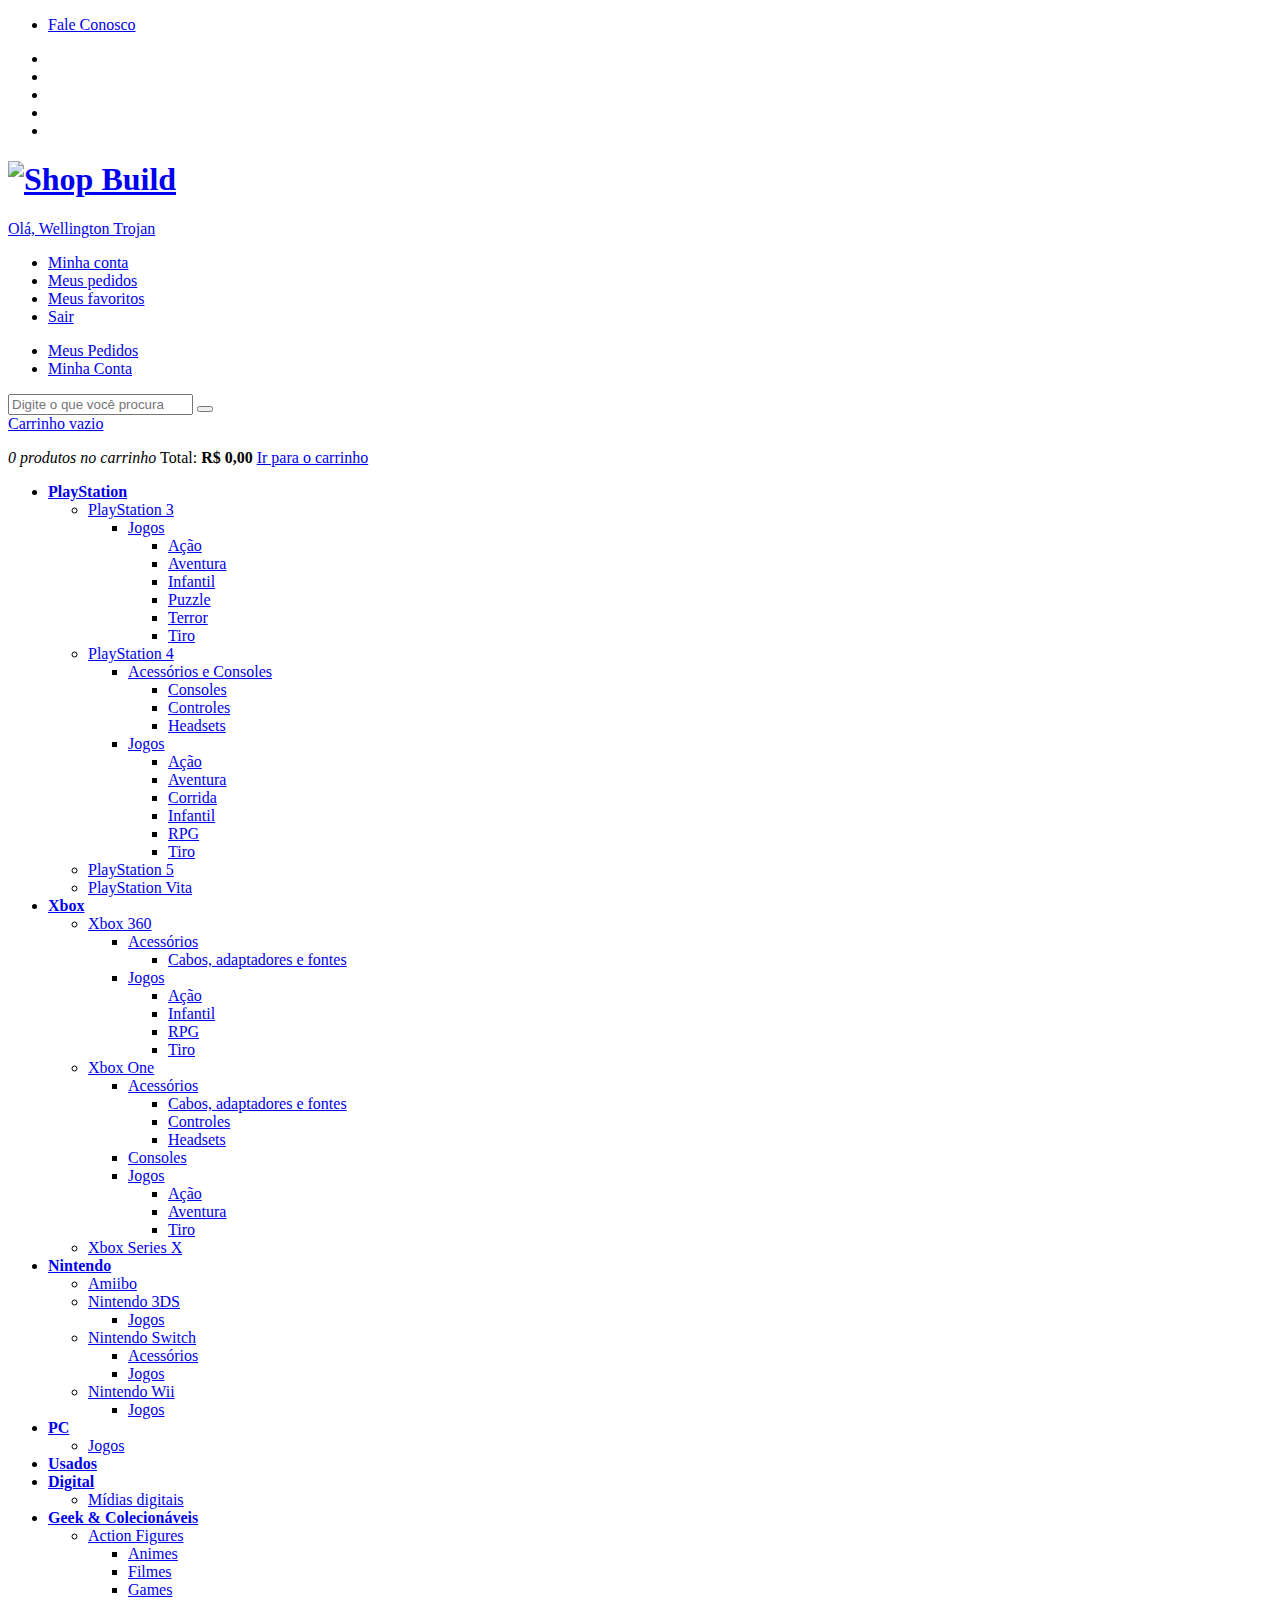
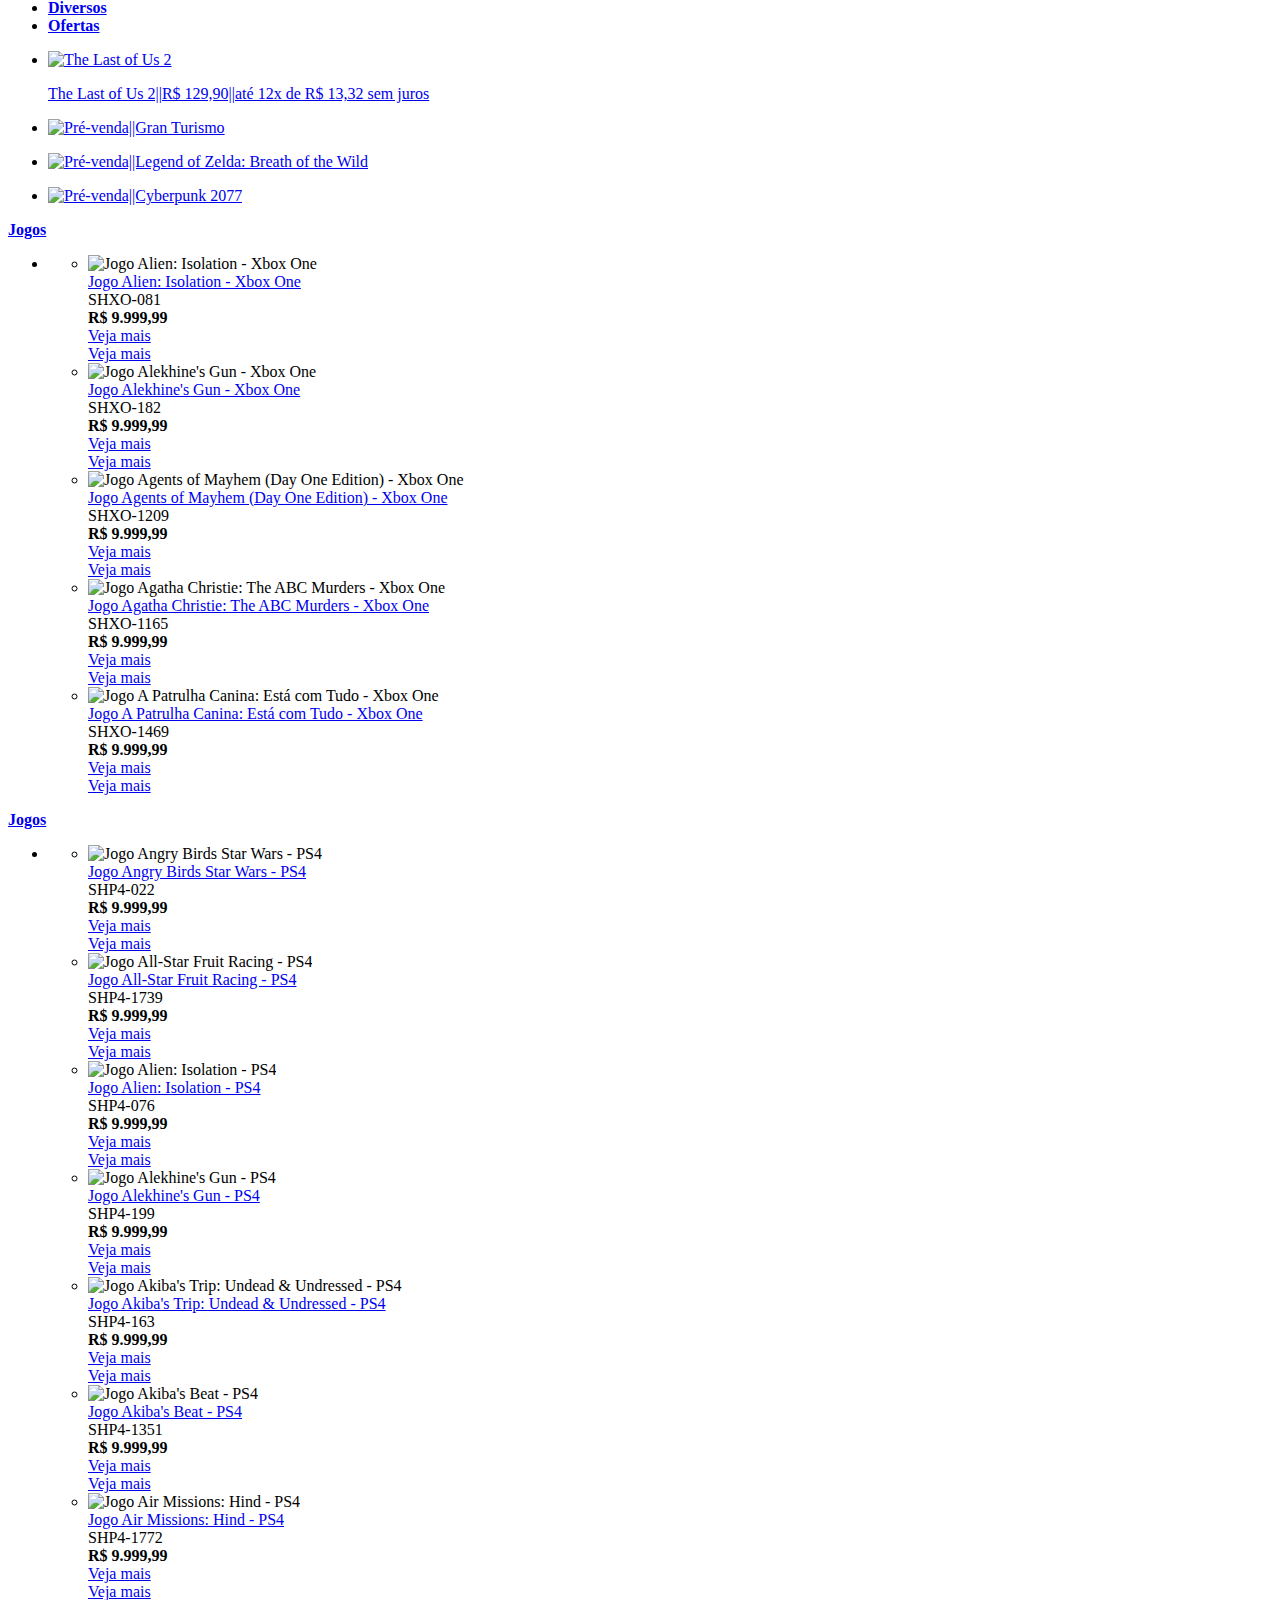
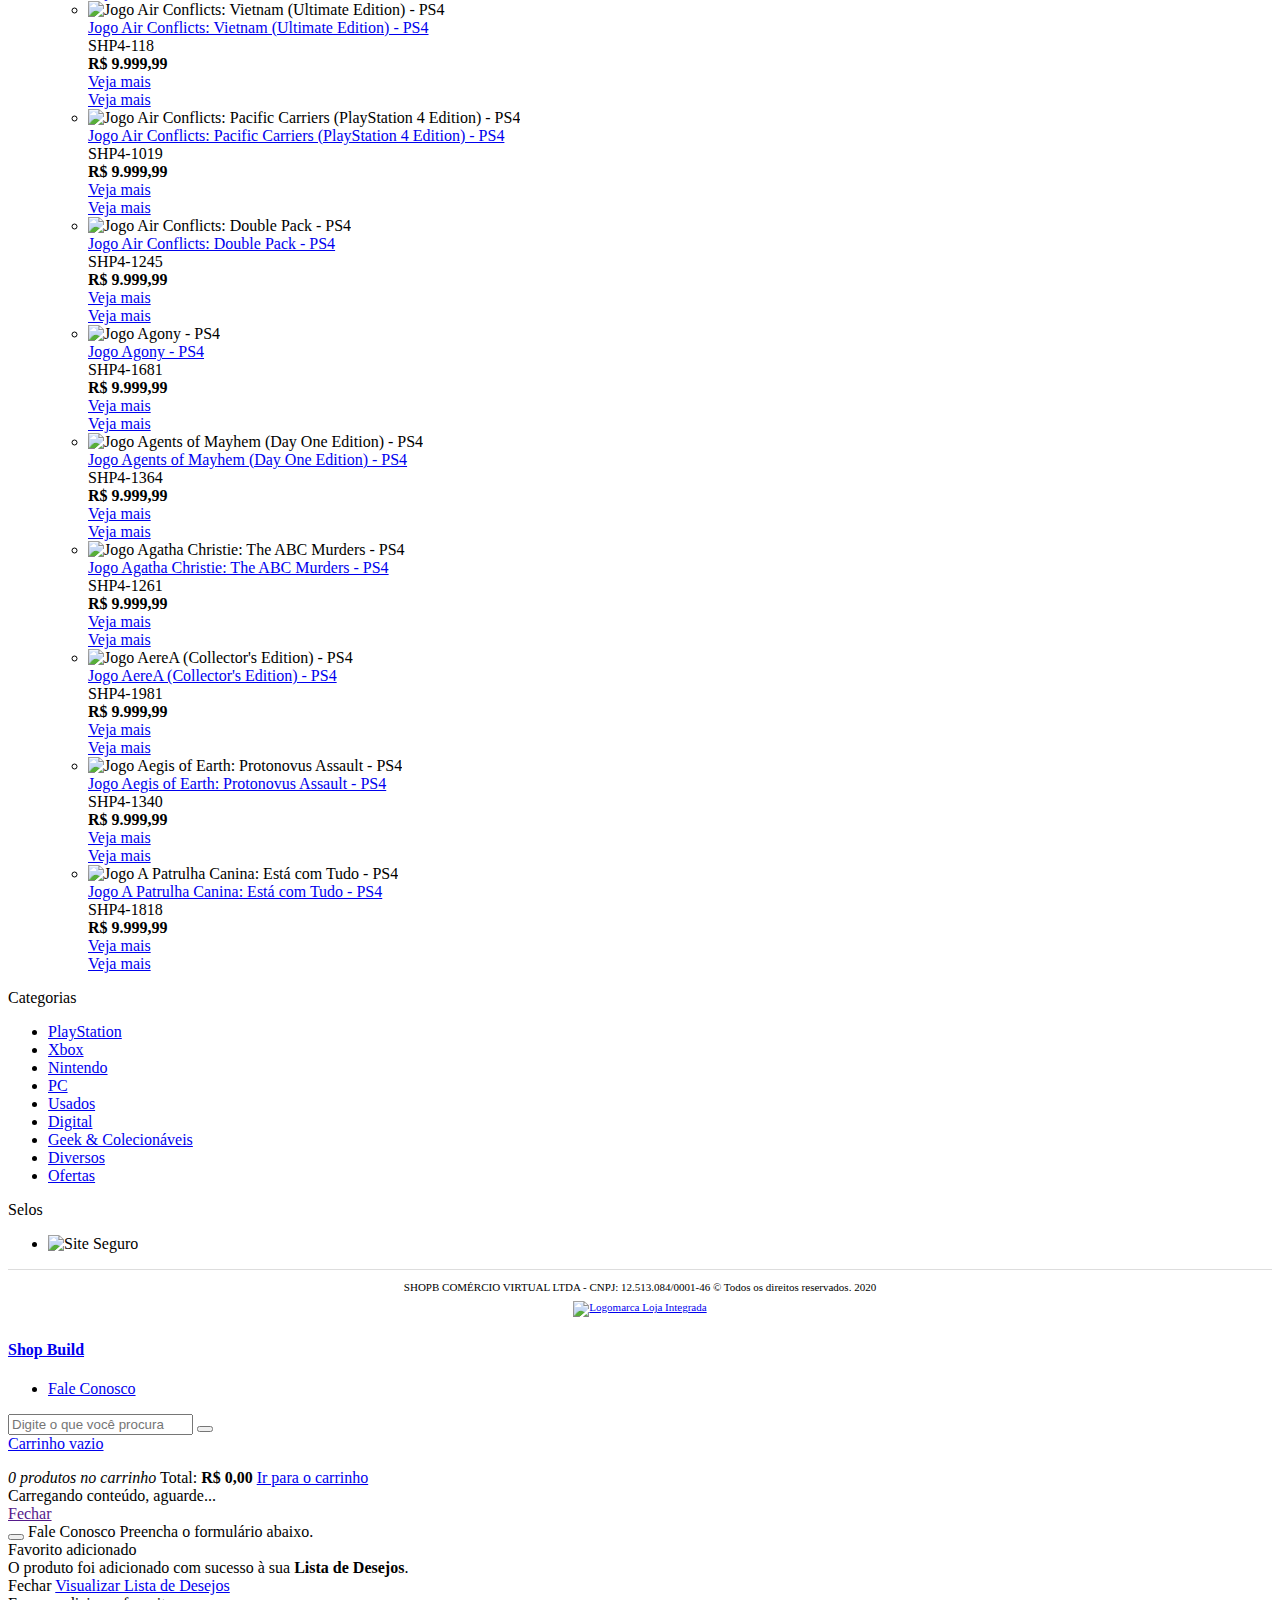
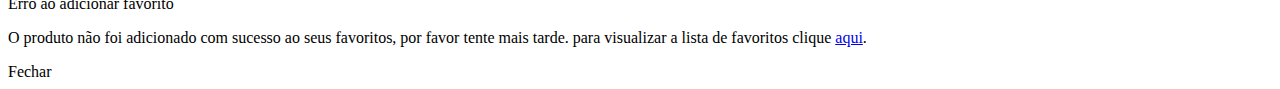
==== commit 46c4f183: "Chamada Mini Banner" ====
--- a/index-logado.html
+++ b/index-logado.html
@@ -6,7 +6,7 @@
     <meta charset="utf-8">
     <meta content='width=device-width, initial-scale=1.0, maximum-scale=1.0, user-scalable=0' name='viewport' />
     <title>Shop Build</title>
-    <meta http-equiv="X-UA-Compatible" content="IE=edge"><script type="text/javascript">(window.NREUM||(NREUM={})).init={privacy:{cookies_enabled:false}};(window.NREUM||(NREUM={})).loader_config={xpid:"VgEFVFZRDhAEV1ZbAgIEX1c=",licenseKey:"NRJS-9beffb48be503e8e32e",applicationID:"437953393"};window.NREUM||(NREUM={}),__nr_require=function(t,n,e){function r(e){if(!n[e]){var o=n[e]={exports:{}};t[e][0].call(o.exports,function(n){var o=t[e][1][n];return r(o||n)},o,o.exports)}return n[e].exports}if("function"==typeof __nr_require)return __nr_require;for(var o=0;o<e.length;o++)r(e[o]);return r}({1:[function(t,n,e){function r(t){try{s.console&&console.log(t)}catch(n){}}var o,i=t("ee"),a=t(21),s={};try{o=localStorage.getItem("__nr_flags").split(","),console&&"function"==typeof console.log&&(s.console=!0,o.indexOf("dev")!==-1&&(s.dev=!0),o.indexOf("nr_dev")!==-1&&(s.nrDev=!0))}catch(c){}s.nrDev&&i.on("internal-error",function(t){r(t.stack)}),s.dev&&i.on("fn-err",function(t,n,e){r(e.stack)}),s.dev&&(r("NR AGENT IN DEVELOPMENT MODE"),r("flags: "+a(s,function(t,n){return t}).join(", ")))},{}],2:[function(t,n,e){function r(t,n,e,r,s){try{p?p-=1:o(s||new UncaughtException(t,n,e),!0)}catch(f){try{i("ierr",[f,c.now(),!0])}catch(d){}}return"function"==typeof u&&u.apply(this,a(arguments))}function UncaughtException(t,n,e){this.message=t||"Uncaught error with no additional information",this.sourceURL=n,this.line=e}function o(t,n){var e=n?null:c.now();i("err",[t,e])}var i=t("handle"),a=t(22),s=t("ee"),c=t("loader"),f=t("gos"),u=window.onerror,d=!1,l="nr@seenError",p=0;c.features.err=!0,t(1),window.onerror=r;try{throw new Error}catch(h){"stack"in h&&(t(9),t(8),"addEventListener"in window&&t(5),c.xhrWrappable&&t(10),d=!0)}s.on("fn-start",function(t,n,e){d&&(p+=1)}),s.on("fn-err",function(t,n,e){d&&!e[l]&&(f(e,l,function(){return!0}),this.thrown=!0,o(e))}),s.on("fn-end",function(){d&&!this.thrown&&p>0&&(p-=1)}),s.on("internal-error",function(t){i("ierr",[t,c.now(),!0])})},{}],3:[function(t,n,e){t("loader").features.ins=!0},{}],4:[function(t,n,e){function r(t){}if(window.performance&&window.performance.timing&&window.performance.getEntriesByType){var o=t("ee"),i=t("handle"),a=t(9),s=t(8),c="learResourceTimings",f="addEventListener",u="resourcetimingbufferfull",d="bstResource",l="resource",p="-start",h="-end",m="fn"+p,w="fn"+h,v="bstTimer",g="pushState",y=t("loader");y.features.stn=!0,t(7),"addEventListener"in window&&t(5);var x=NREUM.o.EV;o.on(m,function(t,n){var e=t[0];e instanceof x&&(this.bstStart=y.now())}),o.on(w,function(t,n){var e=t[0];e instanceof x&&i("bst",[e,n,this.bstStart,y.now()])}),a.on(m,function(t,n,e){this.bstStart=y.now(),this.bstType=e}),a.on(w,function(t,n){i(v,[n,this.bstStart,y.now(),this.bstType])}),s.on(m,function(){this.bstStart=y.now()}),s.on(w,function(t,n){i(v,[n,this.bstStart,y.now(),"requestAnimationFrame"])}),o.on(g+p,function(t){this.time=y.now(),this.startPath=location.pathname+location.hash}),o.on(g+h,function(t){i("bstHist",[location.pathname+location.hash,this.startPath,this.time])}),f in window.performance&&(window.performance["c"+c]?window.performance[f](u,function(t){i(d,[window.performance.getEntriesByType(l)]),window.performance["c"+c]()},!1):window.performance[f]("webkit"+u,function(t){i(d,[window.performance.getEntriesByType(l)]),window.performance["webkitC"+c]()},!1)),document[f]("scroll",r,{passive:!0}),document[f]("keypress",r,!1),document[f]("click",r,!1)}},{}],5:[function(t,n,e){function r(t){for(var n=t;n&&!n.hasOwnProperty(u);)n=Object.getPrototypeOf(n);n&&o(n)}function o(t){s.inPlace(t,[u,d],"-",i)}function i(t,n){return t[1]}var a=t("ee").get("events"),s=t("wrap-function")(a,!0),c=t("gos"),f=XMLHttpRequest,u="addEventListener",d="removeEventListener";n.exports=a,"getPrototypeOf"in Object?(r(document),r(window),r(f.prototype)):f.prototype.hasOwnProperty(u)&&(o(window),o(f.prototype)),a.on(u+"-start",function(t,n){var e=t[1],r=c(e,"nr@wrapped",function(){function t(){if("function"==typeof e.handleEvent)return e.handleEvent.apply(e,arguments)}var n={object:t,"function":e}[typeof e];return n?s(n,"fn-",null,n.name||"anonymous"):e});this.wrapped=t[1]=r}),a.on(d+"-start",function(t){t[1]=this.wrapped||t[1]})},{}],6:[function(t,n,e){function r(t,n,e){var r=t[n];"function"==typeof r&&(t[n]=function(){var t=i(arguments),n={};o.emit(e+"before-start",[t],n);var a;n[m]&&n[m].dt&&(a=n[m].dt);var s=r.apply(this,t);return o.emit(e+"start",[t,a],s),s.then(function(t){return o.emit(e+"end",[null,t],s),t},function(t){throw o.emit(e+"end",[t],s),t})})}var o=t("ee").get("fetch"),i=t(22),a=t(21);n.exports=o;var s=window,c="fetch-",f=c+"body-",u=["arrayBuffer","blob","json","text","formData"],d=s.Request,l=s.Response,p=s.fetch,h="prototype",m="nr@context";d&&l&&p&&(a(u,function(t,n){r(d[h],n,f),r(l[h],n,f)}),r(s,"fetch",c),o.on(c+"end",function(t,n){var e=this;if(n){var r=n.headers.get("content-length");null!==r&&(e.rxSize=r),o.emit(c+"done",[null,n],e)}else o.emit(c+"done",[t],e)}))},{}],7:[function(t,n,e){var r=t("ee").get("history"),o=t("wrap-function")(r);n.exports=r;var i=window.history&&window.history.constructor&&window.history.constructor.prototype,a=window.history;i&&i.pushState&&i.replaceState&&(a=i),o.inPlace(a,["pushState","replaceState"],"-")},{}],8:[function(t,n,e){var r=t("ee").get("raf"),o=t("wrap-function")(r),i="equestAnimationFrame";n.exports=r,o.inPlace(window,["r"+i,"mozR"+i,"webkitR"+i,"msR"+i],"raf-"),r.on("raf-start",function(t){t[0]=o(t[0],"fn-")})},{}],9:[function(t,n,e){function r(t,n,e){t[0]=a(t[0],"fn-",null,e)}function o(t,n,e){this.method=e,this.timerDuration=isNaN(t[1])?0:+t[1],t[0]=a(t[0],"fn-",this,e)}var i=t("ee").get("timer"),a=t("wrap-function")(i),s="setTimeout",c="setInterval",f="clearTimeout",u="-start",d="-";n.exports=i,a.inPlace(window,[s,"setImmediate"],s+d),a.inPlace(window,[c],c+d),a.inPlace(window,[f,"clearImmediate"],f+d),i.on(c+u,r),i.on(s+u,o)},{}],10:[function(t,n,e){function r(t,n){d.inPlace(n,["onreadystatechange"],"fn-",s)}function o(){var t=this,n=u.context(t);t.readyState>3&&!n.resolved&&(n.resolved=!0,u.emit("xhr-resolved",[],t)),d.inPlace(t,g,"fn-",s)}function i(t){y.push(t),h&&(b?b.then(a):w?w(a):(E=-E,O.data=E))}function a(){for(var t=0;t<y.length;t++)r([],y[t]);y.length&&(y=[])}function s(t,n){return n}function c(t,n){for(var e in t)n[e]=t[e];return n}t(5);var f=t("ee"),u=f.get("xhr"),d=t("wrap-function")(u),l=NREUM.o,p=l.XHR,h=l.MO,m=l.PR,w=l.SI,v="readystatechange",g=["onload","onerror","onabort","onloadstart","onloadend","onprogress","ontimeout"],y=[];n.exports=u;var x=window.XMLHttpRequest=function(t){var n=new p(t);try{u.emit("new-xhr",[n],n),n.addEventListener(v,o,!1)}catch(e){try{u.emit("internal-error",[e])}catch(r){}}return n};if(c(p,x),x.prototype=p.prototype,d.inPlace(x.prototype,["open","send"],"-xhr-",s),u.on("send-xhr-start",function(t,n){r(t,n),i(n)}),u.on("open-xhr-start",r),h){var b=m&&m.resolve();if(!w&&!m){var E=1,O=document.createTextNode(E);new h(a).observe(O,{characterData:!0})}}else f.on("fn-end",function(t){t[0]&&t[0].type===v||a()})},{}],11:[function(t,n,e){function r(t){if(!i(t))return null;var n=window.NREUM;if(!n.loader_config)return null;var e=(n.loader_config.accountID||"").toString()||null,r=(n.loader_config.agentID||"").toString()||null,s=(n.loader_config.trustKey||"").toString()||null;if(!e||!r)return null;var c=a.generateCatId(),f=a.generateCatId(),u=Date.now(),d=o(c,f,u,e,r,s);return{header:d,guid:c,traceId:f,timestamp:u}}function o(t,n,e,r,o,i){var a="btoa"in window&&"function"==typeof window.btoa;if(!a)return null;var s={v:[0,1],d:{ty:"Browser",ac:r,ap:o,id:t,tr:n,ti:e}};return i&&r!==i&&(s.d.tk=i),btoa(JSON.stringify(s))}function i(t){var n=!1,e=!1,r={};if("init"in NREUM&&"distributed_tracing"in NREUM.init&&(r=NREUM.init.distributed_tracing,e=!!r.enabled),e)if(t.sameOrigin)n=!0;else if(r.allowed_origins instanceof Array)for(var o=0;o<r.allowed_origins.length;o++){var i=s(r.allowed_origins[o]);if(t.hostname===i.hostname&&t.protocol===i.protocol&&t.port===i.port){n=!0;break}}return e&&n}var a=t(19),s=t(13);n.exports={generateTracePayload:r,shouldGenerateTrace:i}},{}],12:[function(t,n,e){function r(t){var n=this.params,e=this.metrics;if(!this.ended){this.ended=!0;for(var r=0;r<l;r++)t.removeEventListener(d[r],this.listener,!1);n.aborted||(e.duration=a.now()-this.startTime,this.loadCaptureCalled||4!==t.readyState?null==n.status&&(n.status=0):i(this,t),e.cbTime=this.cbTime,u.emit("xhr-done",[t],t),s("xhr",[n,e,this.startTime]))}}function o(t,n){var e=c(n),r=t.params;r.host=e.hostname+":"+e.port,r.pathname=e.pathname,t.parsedOrigin=c(n),t.sameOrigin=t.parsedOrigin.sameOrigin}function i(t,n){t.params.status=n.status;var e=w(n,t.lastSize);if(e&&(t.metrics.rxSize=e),t.sameOrigin){var r=n.getResponseHeader("X-NewRelic-App-Data");r&&(t.params.cat=r.split(", ").pop())}t.loadCaptureCalled=!0}var a=t("loader");if(a.xhrWrappable){var s=t("handle"),c=t(13),f=t(11).generateTracePayload,u=t("ee"),d=["load","error","abort","timeout"],l=d.length,p=t("id"),h=t(17),m=t(16),w=t(14),v=window.XMLHttpRequest;a.features.xhr=!0,t(10),t(6),u.on("new-xhr",function(t){var n=this;n.totalCbs=0,n.called=0,n.cbTime=0,n.end=r,n.ended=!1,n.xhrGuids={},n.lastSize=null,n.loadCaptureCalled=!1,t.addEventListener("load",function(e){i(n,t)},!1),h&&(h>34||h<10)||window.opera||t.addEventListener("progress",function(t){n.lastSize=t.loaded},!1)}),u.on("open-xhr-start",function(t){this.params={method:t[0]},o(this,t[1]),this.metrics={}}),u.on("open-xhr-end",function(t,n){"loader_config"in NREUM&&"xpid"in NREUM.loader_config&&this.sameOrigin&&n.setRequestHeader("X-NewRelic-ID",NREUM.loader_config.xpid);var e=f(this.parsedOrigin);e&&e.header&&(n.setRequestHeader("newrelic",e.header),this.dt=e)}),u.on("send-xhr-start",function(t,n){var e=this.metrics,r=t[0],o=this;if(e&&r){var i=m(r);i&&(e.txSize=i)}this.startTime=a.now(),this.listener=function(t){try{"abort"!==t.type||o.loadCaptureCalled||(o.params.aborted=!0),("load"!==t.type||o.called===o.totalCbs&&(o.onloadCalled||"function"!=typeof n.onload))&&o.end(n)}catch(e){try{u.emit("internal-error",[e])}catch(r){}}};for(var s=0;s<l;s++)n.addEventListener(d[s],this.listener,!1)}),u.on("xhr-cb-time",function(t,n,e){this.cbTime+=t,n?this.onloadCalled=!0:this.called+=1,this.called!==this.totalCbs||!this.onloadCalled&&"function"==typeof e.onload||this.end(e)}),u.on("xhr-load-added",function(t,n){var e=""+p(t)+!!n;this.xhrGuids&&!this.xhrGuids[e]&&(this.xhrGuids[e]=!0,this.totalCbs+=1)}),u.on("xhr-load-removed",function(t,n){var e=""+p(t)+!!n;this.xhrGuids&&this.xhrGuids[e]&&(delete this.xhrGuids[e],this.totalCbs-=1)}),u.on("addEventListener-end",function(t,n){n instanceof v&&"load"===t[0]&&u.emit("xhr-load-added",[t[1],t[2]],n)}),u.on("removeEventListener-end",function(t,n){n instanceof v&&"load"===t[0]&&u.emit("xhr-load-removed",[t[1],t[2]],n)}),u.on("fn-start",function(t,n,e){n instanceof v&&("onload"===e&&(this.onload=!0),("load"===(t[0]&&t[0].type)||this.onload)&&(this.xhrCbStart=a.now()))}),u.on("fn-end",function(t,n){this.xhrCbStart&&u.emit("xhr-cb-time",[a.now()-this.xhrCbStart,this.onload,n],n)}),u.on("fetch-before-start",function(t){var n,e=t[1]||{};"string"==typeof t[0]?n=t[0]:t[0]&&t[0].url&&(n=t[0].url),n&&(this.parsedOrigin=c(n),this.sameOrigin=this.parsedOrigin.sameOrigin);var r=f(this.parsedOrigin);if(r&&r.header){var o=r.header;if("string"==typeof t[0]){var i={};for(var a in e)i[a]=e[a];i.headers=new Headers(e.headers||{}),i.headers.set("newrelic",o),this.dt=r,t.length>1?t[1]=i:t.push(i)}else t[0]&&t[0].headers&&(t[0].headers.append("newrelic",o),this.dt=r)}})}},{}],13:[function(t,n,e){var r={};n.exports=function(t){if(t in r)return r[t];var n=document.createElement("a"),e=window.location,o={};n.href=t,o.port=n.port;var i=n.href.split("://");!o.port&&i[1]&&(o.port=i[1].split("/")[0].split("@").pop().split(":")[1]),o.port&&"0"!==o.port||(o.port="https"===i[0]?"443":"80"),o.hostname=n.hostname||e.hostname,o.pathname=n.pathname,o.protocol=i[0],"/"!==o.pathname.charAt(0)&&(o.pathname="/"+o.pathname);var a=!n.protocol||":"===n.protocol||n.protocol===e.protocol,s=n.hostname===document.domain&&n.port===e.port;return o.sameOrigin=a&&(!n.hostname||s),"/"===o.pathname&&(r[t]=o),o}},{}],14:[function(t,n,e){function r(t,n){var e=t.responseType;return"json"===e&&null!==n?n:"arraybuffer"===e||"blob"===e||"json"===e?o(t.response):"text"===e||""===e||void 0===e?o(t.responseText):void 0}var o=t(16);n.exports=r},{}],15:[function(t,n,e){function r(){}function o(t,n,e){return function(){return i(t,[f.now()].concat(s(arguments)),n?null:this,e),n?void 0:this}}var i=t("handle"),a=t(21),s=t(22),c=t("ee").get("tracer"),f=t("loader"),u=NREUM;"undefined"==typeof window.newrelic&&(newrelic=u);var d=["setPageViewName","setCustomAttribute","setErrorHandler","finished","addToTrace","inlineHit","addRelease"],l="api-",p=l+"ixn-";a(d,function(t,n){u[n]=o(l+n,!0,"api")}),u.addPageAction=o(l+"addPageAction",!0),u.setCurrentRouteName=o(l+"routeName",!0),n.exports=newrelic,u.interaction=function(){return(new r).get()};var h=r.prototype={createTracer:function(t,n){var e={},r=this,o="function"==typeof n;return i(p+"tracer",[f.now(),t,e],r),function(){if(c.emit((o?"":"no-")+"fn-start",[f.now(),r,o],e),o)try{return n.apply(this,arguments)}catch(t){throw c.emit("fn-err",[arguments,this,t],e),t}finally{c.emit("fn-end",[f.now()],e)}}}};a("actionText,setName,setAttribute,save,ignore,onEnd,getContext,end,get".split(","),function(t,n){h[n]=o(p+n)}),newrelic.noticeError=function(t,n){"string"==typeof t&&(t=new Error(t)),i("err",[t,f.now(),!1,n])}},{}],16:[function(t,n,e){n.exports=function(t){if("string"==typeof t&&t.length)return t.length;if("object"==typeof t){if("undefined"!=typeof ArrayBuffer&&t instanceof ArrayBuffer&&t.byteLength)return t.byteLength;if("undefined"!=typeof Blob&&t instanceof Blob&&t.size)return t.size;if(!("undefined"!=typeof FormData&&t instanceof FormData))try{return JSON.stringify(t).length}catch(n){return}}}},{}],17:[function(t,n,e){var r=0,o=navigator.userAgent.match(/Firefox[\/\s](\d+\.\d+)/);o&&(r=+o[1]),n.exports=r},{}],18:[function(t,n,e){function r(t,n){var e=t.getEntries();e.forEach(function(t){"first-paint"===t.name?c("timing",["fp",Math.floor(t.startTime)]):"first-contentful-paint"===t.name&&c("timing",["fcp",Math.floor(t.startTime)])})}function o(t,n){var e=t.getEntries();e.length>0&&c("lcp",[e[e.length-1]])}function i(t){if(t instanceof u&&!l){var n,e=Math.round(t.timeStamp);n=e>1e12?Date.now()-e:f.now()-e,l=!0,c("timing",["fi",e,{type:t.type,fid:n}])}}if(!("init"in NREUM&&"page_view_timing"in NREUM.init&&"enabled"in NREUM.init.page_view_timing&&NREUM.init.page_view_timing.enabled===!1)){var a,s,c=t("handle"),f=t("loader"),u=NREUM.o.EV;if("PerformanceObserver"in window&&"function"==typeof window.PerformanceObserver){a=new PerformanceObserver(r),s=new PerformanceObserver(o);try{a.observe({entryTypes:["paint"]}),s.observe({entryTypes:["largest-contentful-paint"]})}catch(d){}}if("addEventListener"in document){var l=!1,p=["click","keydown","mousedown","pointerdown","touchstart"];p.forEach(function(t){document.addEventListener(t,i,!1)})}}},{}],19:[function(t,n,e){function r(){function t(){return n?15&n[e++]:16*Math.random()|0}var n=null,e=0,r=window.crypto||window.msCrypto;r&&r.getRandomValues&&(n=r.getRandomValues(new Uint8Array(31)));for(var o,i="xxxxxxxx-xxxx-4xxx-yxxx-xxxxxxxxxxxx",a="",s=0;s<i.length;s++)o=i[s],"x"===o?a+=t().toString(16):"y"===o?(o=3&t()|8,a+=o.toString(16)):a+=o;return a}function o(){function t(){return n?15&n[e++]:16*Math.random()|0}var n=null,e=0,r=window.crypto||window.msCrypto;r&&r.getRandomValues&&Uint8Array&&(n=r.getRandomValues(new Uint8Array(31)));for(var o=[],i=0;i<16;i++)o.push(t().toString(16));return o.join("")}n.exports={generateUuid:r,generateCatId:o}},{}],20:[function(t,n,e){function r(t,n){if(!o)return!1;if(t!==o)return!1;if(!n)return!0;if(!i)return!1;for(var e=i.split("."),r=n.split("."),a=0;a<r.length;a++)if(r[a]!==e[a])return!1;return!0}var o=null,i=null,a=/Version\/(\S+)\s+Safari/;if(navigator.userAgent){var s=navigator.userAgent,c=s.match(a);c&&s.indexOf("Chrome")===-1&&s.indexOf("Chromium")===-1&&(o="Safari",i=c[1])}n.exports={agent:o,version:i,match:r}},{}],21:[function(t,n,e){function r(t,n){var e=[],r="",i=0;for(r in t)o.call(t,r)&&(e[i]=n(r,t[r]),i+=1);return e}var o=Object.prototype.hasOwnProperty;n.exports=r},{}],22:[function(t,n,e){function r(t,n,e){n||(n=0),"undefined"==typeof e&&(e=t?t.length:0);for(var r=-1,o=e-n||0,i=Array(o<0?0:o);++r<o;)i[r]=t[n+r];return i}n.exports=r},{}],23:[function(t,n,e){n.exports={exists:"undefined"!=typeof window.performance&&window.performance.timing&&"undefined"!=typeof window.performance.timing.navigationStart}},{}],ee:[function(t,n,e){function r(){}function o(t){function n(t){return t&&t instanceof r?t:t?c(t,s,i):i()}function e(e,r,o,i){if(!l.aborted||i){t&&t(e,r,o);for(var a=n(o),s=m(e),c=s.length,f=0;f<c;f++)s[f].apply(a,r);var d=u[y[e]];return d&&d.push([x,e,r,a]),a}}function p(t,n){g[t]=m(t).concat(n)}function h(t,n){var e=g[t];if(e)for(var r=0;r<e.length;r++)e[r]===n&&e.splice(r,1)}function m(t){return g[t]||[]}function w(t){return d[t]=d[t]||o(e)}function v(t,n){f(t,function(t,e){n=n||"feature",y[e]=n,n in u||(u[n]=[])})}var g={},y={},x={on:p,addEventListener:p,removeEventListener:h,emit:e,get:w,listeners:m,context:n,buffer:v,abort:a,aborted:!1};return x}function i(){return new r}function a(){(u.api||u.feature)&&(l.aborted=!0,u=l.backlog={})}var s="nr@context",c=t("gos"),f=t(21),u={},d={},l=n.exports=o();l.backlog=u},{}],gos:[function(t,n,e){function r(t,n,e){if(o.call(t,n))return t[n];var r=e();if(Object.defineProperty&&Object.keys)try{return Object.defineProperty(t,n,{value:r,writable:!0,enumerable:!1}),r}catch(i){}return t[n]=r,r}var o=Object.prototype.hasOwnProperty;n.exports=r},{}],handle:[function(t,n,e){function r(t,n,e,r){o.buffer([t],r),o.emit(t,n,e)}var o=t("ee").get("handle");n.exports=r,r.ee=o},{}],id:[function(t,n,e){function r(t){var n=typeof t;return!t||"object"!==n&&"function"!==n?-1:t===window?0:a(t,i,function(){return o++})}var o=1,i="nr@id",a=t("gos");n.exports=r},{}],loader:[function(t,n,e){function r(){if(!E++){var t=b.info=NREUM.info,n=p.getElementsByTagName("script")[0];if(setTimeout(u.abort,3e4),!(t&&t.licenseKey&&t.applicationID&&n))return u.abort();f(y,function(n,e){t[n]||(t[n]=e)}),c("mark",["onload",a()+b.offset],null,"api");var e=p.createElement("script");e.src="https://"+t.agent,n.parentNode.insertBefore(e,n)}}function o(){"complete"===p.readyState&&i()}function i(){c("mark",["domContent",a()+b.offset],null,"api")}function a(){return O.exists&&performance.now?Math.round(performance.now()):(s=Math.max((new Date).getTime(),s))-b.offset}var s=(new Date).getTime(),c=t("handle"),f=t(21),u=t("ee"),d=t(20),l=window,p=l.document,h="addEventListener",m="attachEvent",w=l.XMLHttpRequest,v=w&&w.prototype;NREUM.o={ST:setTimeout,SI:l.setImmediate,CT:clearTimeout,XHR:w,REQ:l.Request,EV:l.Event,PR:l.Promise,MO:l.MutationObserver};var g=""+location,y={beacon:"bam.nr-data.net",errorBeacon:"bam.nr-data.net",agent:"js-agent.newrelic.com/nr-1169.min.js"},x=w&&v&&v[h]&&!/CriOS/.test(navigator.userAgent),b=n.exports={offset:s,now:a,origin:g,features:{},xhrWrappable:x,userAgent:d};t(15),t(18),p[h]?(p[h]("DOMContentLoaded",i,!1),l[h]("load",r,!1)):(p[m]("onreadystatechange",o),l[m]("onload",r)),c("mark",["firstbyte",s],null,"api");var E=0,O=t(23)},{}],"wrap-function":[function(t,n,e){function r(t){return!(t&&t instanceof Function&&t.apply&&!t[a])}var o=t("ee"),i=t(22),a="nr@original",s=Object.prototype.hasOwnProperty,c=!1;n.exports=function(t,n){function e(t,n,e,o){function nrWrapper(){var r,a,s,c;try{a=this,r=i(arguments),s="function"==typeof e?e(r,a):e||{}}catch(f){l([f,"",[r,a,o],s])}u(n+"start",[r,a,o],s);try{return c=t.apply(a,r)}catch(d){throw u(n+"err",[r,a,d],s),d}finally{u(n+"end",[r,a,c],s)}}return r(t)?t:(n||(n=""),nrWrapper[a]=t,d(t,nrWrapper),nrWrapper)}function f(t,n,o,i){o||(o="");var a,s,c,f="-"===o.charAt(0);for(c=0;c<n.length;c++)s=n[c],a=t[s],r(a)||(t[s]=e(a,f?s+o:o,i,s))}function u(e,r,o){if(!c||n){var i=c;c=!0;try{t.emit(e,r,o,n)}catch(a){l([a,e,r,o])}c=i}}function d(t,n){if(Object.defineProperty&&Object.keys)try{var e=Object.keys(t);return e.forEach(function(e){Object.defineProperty(n,e,{get:function(){return t[e]},set:function(n){return t[e]=n,n}})}),n}catch(r){l([r])}for(var o in t)s.call(t,o)&&(n[o]=t[o]);return n}function l(n){try{t.emit("internal-error",n)}catch(e){}}return t||(t=o),e.inPlace=f,e.flag=a,e}},{}]},{},["loader",2,12,4,3]);</script><script type="text/javascript">window.NREUM||(NREUM={});NREUM.info={"beacon":"bam.nr-data.net","queueTime":0,"licenseKey":"NRJS-9beffb48be503e8e32e","agent":"","transactionName":"ZFNSYkoECBJQVhAIDV0ZdkNWBhIIXltLDQ1ZVx5AUQAREgtcCgUHSw==","applicationID":"437953393","errorBeacon":"bam.nr-data.net","applicationTime":353}</script>
+    <meta http-equiv="X-UA-Compatible" content="IE=edge">
     <meta name="generator" content="Loja Integrada" />
 
     
@@ -65,9 +65,7 @@
     
       <link rel="stylesheet" href="https://cdn.awsli.com.br/production/static/loja/estrutura/v1/css/bootstrap-responsive.css?v=63ca82b" type="text/css">
       <link rel="stylesheet" href="https://cdn.awsli.com.br/production/static/loja/estrutura/v1/css/style-responsive.css?v=63ca82b">
-    
-
-      
+        
 
     <script type="text/javascript">
       var LOJA_ID = 682958;
@@ -123,7 +121,9 @@
 
       
 
-        
+      
+        <link rel="stylesheet" href="/avancado.css?v=20200625-105439" type="text/css" />
+      
     
         <link rel="stylesheet" href="assets/css/style.css">
         <link rel="stylesheet" href="assets/css/css-itens-menu.css">
@@ -1082,20 +1082,6 @@
           
 <li>
   
-    <img src="https://cdn.awsli.com.br/1140x1140/682/682958/banner/74a071e737.jpg" alt="Teste" />
-    
-      <p class="info-banner titulo">Teste 1||Teste 2||Teste 3</p>
-    
-  
-  
-</li>
-
-        
-      
-        
-          
-<li>
-  
     <a href="http://localhost:8848/shopb-redesign/index-logado.html" target="_self">
   
     <img src="https://cdn.awsli.com.br/1140x1140/682/682958/banner/3236dafde5.jpg" alt="The Last of Us 2" />
@@ -1140,6 +1126,95 @@
               
   <div class="conteudo span12">
     
+      
+        
+          <div class="row-fluid banner mini-banner hidden-phone">
+            
+              
+              
+
+
+  
+    
+      
+<div class="modulo span4">
+  <div class="flexslider">
+    <ul class="slides">
+      <li>
+        <a href="https://shop-build-manutencao.lojaintegrada.com.br" title="Pré-venda Cyberpunk 2077" target="_self">
+
+        <img src="https://cdn.awsli.com.br/400x400/682/682958/banner/f4c9552c1f.png" alt="Pré-venda||Gran Turismo" >
+        
+        </a>
+      </li>
+    </ul>
+  </div>
+</div>
+
+    
+  
+
+
+            
+              
+              
+
+
+  
+    
+      
+<div class="modulo span4">
+  <div class="flexslider">
+    <ul class="slides">
+      <li>
+        <a href="https://shop-build-manutencao.lojaintegrada.com.br" title="Pré-venda Cyberpunk 2077" target="_self">
+
+        <img src="https://cdn.awsli.com.br/400x400/682/682958/banner/7274c42654.png" alt="Pré-venda||Legend of Zelda: Breath of the Wild" >
+        
+        </a>
+      </li>
+    </ul>
+  </div>
+</div>
+
+    
+  
+
+
+            
+              
+              
+
+
+  
+    
+      
+<div class="modulo span4">
+  <div class="flexslider">
+    <ul class="slides">
+      <li>
+        
+          <a href="https://shop-build-manutencao.lojaintegrada.com.br" title="Pré-venda Cyberpunk 2077" target="_self">
+        
+        <img src="https://cdn.awsli.com.br/400x400/682/682958/banner/37ffc10ed3.png" alt="Pré-venda||Cyberpunk 2077" >
+        
+          </a>
+        
+        
+      </li>
+    </ul>
+  </div>
+</div>
+
+    
+  
+
+
+            
+            <div id="smarthint-home-position3"></div>
+            <div id="blank-home-position3"></div>
+          </div>
+        
       
     
       
@@ -3625,6 +3700,15 @@
     
 
     <!--googleon: all-->
+
+    
+
+    
+
+  
+
+    
+
     
 
     <script>
--- a/assets/css/style.css
+++ b/assets/css/style.css
@@ -1 +1 @@
-@import url("https://fonts.googleapis.com/css2?family=Montserrat:ital,wght@0,100;0,200;0,300;0,400;0,500;0,600;0,700;0,800;0,900;1,100;1,200;1,300;1,400;1,500;1,600;1,700;1,800;1,900&display=swap");.no-scroll{overflow:hidden!important}.new-store-shop-b{background:#25262C}.new-store-shop-b div#barraTopo{display:none!important}.new-store-shop-b .d-none{display:none!important}.new-store-shop-b .btn-1,.new-store-shop-b div#cabecalho>.conteiner>.row-fluid .carrinho .carrinho-interno-ajax .carrinho-interno .carrinho-rodape a.botao.principal{background-image:none;background-color:#0CD3D2;border:0;font-family:"Montserrat",sans-serif;font-weight:500;font-size:14px;line-height:25px;color:#FFFFFF;box-shadow:0px 0px 0px 2px #0CD3D2;text-shadow:none;transition:all 0.3s linear}.new-store-shop-b .btn-1:hover,.new-store-shop-b div#cabecalho>.conteiner>.row-fluid .carrinho .carrinho-interno-ajax .carrinho-interno .carrinho-rodape a.botao.principal:hover{background-color:white;color:#0CD3D2}.new-store-shop-b #menu-mobile{position:relative;z-index:200;background-color:white;box-shadow:0px 1px 0px 0px #DBDBDB}@media (min-width:768px){.new-store-shop-b #menu-mobile{display:none!important}}.new-store-shop-b #menu-mobile .top{display:flex;justify-content:space-between;align-items:center;margin-bottom:20px}.new-store-shop-b #menu-mobile .top .logo-mobile{max-width:105px}.new-store-shop-b #menu-mobile .top .logo-mobile a{display:block}.new-store-shop-b #menu-mobile .top .carrinho-mobile,.new-store-shop-b #menu-mobile .top .perfil-mobile{width:40px;color:#25262C;font-family:"Montserrat",sans-serif;font-size:7px;font-weight:600;line-height:10px;text-align:center;text-transform:uppercase}.new-store-shop-b #menu-mobile .top .carrinho-mobile img,.new-store-shop-b #menu-mobile .top .perfil-mobile img{max-width:100%;height:auto;border-radius:5px;margin-bottom:3px}.new-store-shop-b #menu-mobile .bottom{display:flex;justify-content:space-between}.new-store-shop-b #menu-mobile .bottom .search-mobile{position:relative;width:100%}.new-store-shop-b #menu-mobile .bottom .search-mobile form{position:relative;width:100%;margin:0}.new-store-shop-b #menu-mobile .bottom .search-mobile form input#auto-complete{width:calc(100% - 30px);background:#F5F5F5;border-radius:5px;box-shadow:0px 0px 0px 1px #DEDEDE;border:0;padding:7px 15px;font-family:"Montserrat",sans-serif;font-weight:300;font-size:12px;line-height:25px;color:#25262C;transition:all 0.3s linear;margin:0}.new-store-shop-b #menu-mobile .bottom .search-mobile form input#auto-complete:focus{box-shadow:0px 0px 0px 1px #0CD3D2}.new-store-shop-b #menu-mobile .bottom .search-mobile form .botao-busca{position:absolute;top:0;right:5px;height:100%;width:40px;background-color:transparent;background-image:none;border:0;box-shadow:none;color:black;font-size:20px}.new-store-shop-b #menu-mobile .bottom #toggle-mobile{display:block;height:40px;width:60px;color:#FFFFFF;font-family:"Montserrat",sans-serif;font-size:12px;font-weight:800;letter-spacing:0;line-height:15px;background-color:black;border-radius:5px;margin-left:10px}.new-store-shop-b #overlay-menu{background-color:white;position:fixed;z-index:100;height:calc(100% - 140px);top:140px;width:100%;right:-100%;opacity:0;pointer-events:none;overflow:auto;transition:all 0.3s linear}@media (min-width:768px){.new-store-shop-b #overlay-menu{display:none}}.new-store-shop-b #overlay-menu.show{opacity:1;right:0;pointer-events:auto}.new-store-shop-b #overlay-menu .cta-mgu,.new-store-shop-b #overlay-menu li.see-all{display:none!important}.new-store-shop-b #overlay-menu ul.nivel-um{margin:0;padding:0;width:100%}.new-store-shop-b #overlay-menu ul.nivel-um>li{margin:0;padding:0;border:0}.new-store-shop-b #overlay-menu ul.nivel-um>li.com-filho>a{background-image:url("https://cdn.awsli.com.br/682/682958/arquivos/right-mobile.png");background-repeat:no-repeat;background-position:calc(100% - 10px) center;background-size:7px}.new-store-shop-b #overlay-menu ul.nivel-um>li>a{display:block;padding:20px 10px;box-shadow:0px -1px 0px 0px #DBDBDB}.new-store-shop-b #overlay-menu ul.nivel-um>li>a i{display:none}.new-store-shop-b #overlay-menu ul.nivel-um>li>a strong{color:#000000;font-family:"Montserrat",sans-serif;font-size:14px;font-weight:800;letter-spacing:0;line-height:18px;text-transform:uppercase}.new-store-shop-b #overlay-menu ul.nivel-um>li ul{display:block;padding:0;margin:0;position:fixed;background-color:white;z-index:150;height:calc(100% - 140px);top:140px;width:100%;right:-100%;opacity:0;pointer-events:none;transition:all 0.3s linear}.new-store-shop-b #overlay-menu ul.nivel-um>li ul.show{right:0;opacity:1;pointer-events:auto}.new-store-shop-b #overlay-menu ul.nivel-um>li ul li{margin:0;padding:0;border:0}.new-store-shop-b #overlay-menu ul.nivel-um>li ul li.go-back{background-color:#000000;padding:10px;font-weight:700;color:white;text-align:center}.new-store-shop-b #overlay-menu ul.nivel-um>li ul li a{display:block;padding:10px}.new-store-shop-b #overlay-menu ul.nivel-um>li ul li a i{display:none}.new-store-shop-b .barra-inicial{background:#25262C}.new-store-shop-b .barra-inicial ul{display:flex;align-items:center;justify-content:center;margin:0;padding:0}.new-store-shop-b .barra-inicial ul li{list-style-type:none;height:auto}.new-store-shop-b .barra-inicial ul li.active{pointer-events:none}.new-store-shop-b .barra-inicial ul li.active a:before{content:"";display:block;position:absolute;bottom:0;left:calc(50% - 5px);border-left:5px solid transparent;border-right:5px solid transparent;border-bottom:5px solid white}.new-store-shop-b .barra-inicial ul li a{position:relative;display:block;font-family:"Montserrat",sans-serif;font-weight:700;font-size:10px;line-height:12px;text-transform:uppercase;color:#8F8F8F;padding:15px;transition:all 0.3s linear}.new-store-shop-b .barra-inicial ul li a:hover{text-decoration:none;color:#0CD3D2}.new-store-shop-b .barra-inicial ul li a:after{content:"";display:block;position:absolute;right:0;top:calc(50% - 5px);width:1px;height:10px;background-color:#6C6C6C}.new-store-shop-b div#cabecalho{position:relative;background-color:white;display:none}@media (min-width:768px){.new-store-shop-b div#cabecalho{display:block}}.new-store-shop-b div#cabecalho:before{content:"";display:block;position:absolute;width:100%;height:5px;background-color:#0CD3D2;left:0;bottom:57px}.new-store-shop-b div#cabecalho>.conteiner{padding-bottom:0}.new-store-shop-b div#cabecalho>.conteiner>.row-fluid{display:flex;align-items:center}.new-store-shop-b div#cabecalho>.conteiner>.row-fluid div.span3>h1{width:160px;height:auto;margin:0 auto}.new-store-shop-b div#cabecalho>.conteiner>.row-fluid div.span3>h1 a{display:block}.new-store-shop-b div#cabecalho>.conteiner>.row-fluid div.span3>h1 a img{max-width:100%;height:auto}.new-store-shop-b div#cabecalho>.conteiner>.row-fluid .busca-mobile{display:flex}.new-store-shop-b div#cabecalho>.conteiner>.row-fluid .busca-mobile .busca{border:0;background-color:transparent;padding:0;width:100%}.new-store-shop-b div#cabecalho>.conteiner>.row-fluid .busca-mobile .busca form{position:relative;width:100%}.new-store-shop-b div#cabecalho>.conteiner>.row-fluid .busca-mobile .busca form input#auto-complete{background:#F5F5F5;border-radius:5px;box-shadow:0px 0px 0px 1px #DEDEDE;border:0;padding:18px 20px;font-family:"Montserrat",sans-serif;font-weight:300;font-size:16px;line-height:25px;color:#25262C;transition:all 0.3s linear}.new-store-shop-b div#cabecalho>.conteiner>.row-fluid .busca-mobile .busca form input#auto-complete:focus{box-shadow:0px 0px 0px 1px #0CD3D2}.new-store-shop-b div#cabecalho>.conteiner>.row-fluid .busca-mobile .busca form .botao-busca{position:absolute;top:0;right:-18px;height:100%;width:50px;background-color:transparent;background-image:none;border:0;box-shadow:none;color:black;font-size:20px}.new-store-shop-b div#cabecalho>.conteiner>.row-fluid .busca-mobile a.need-help-header{display:none;flex-direction:column;justify-content:center;margin-left:45px;padding-right:45px;font-family:Montserrat;font-weight:300;font-size:12px;line-height:15px;color:#000000;background-image:url("https://cdn.awsli.com.br/682/682958/arquivos/down-blue.svg");background-repeat:no-repeat;background-position:99% center}@media (min-width:992px){.new-store-shop-b div#cabecalho>.conteiner>.row-fluid .busca-mobile a.need-help-header{display:flex}}.new-store-shop-b div#cabecalho>.conteiner>.row-fluid .busca-mobile a.need-help-header:hover{text-decoration:none}.new-store-shop-b div#cabecalho>.conteiner>.row-fluid .busca-mobile a.need-help-header:hover strong{color:#0CD3D2}.new-store-shop-b div#cabecalho>.conteiner>.row-fluid .busca-mobile a.need-help-header strong{display:block;white-space:nowrap;transition:all 0.3s linear}.new-store-shop-b div#cabecalho>.conteiner>.row-fluid .busca-mobile ul.acoes-conta{margin:0;margin-left:45px;padding:0;background-color:transparent}@media (min-width:992px){.new-store-shop-b div#cabecalho>.conteiner>.row-fluid .busca-mobile ul.acoes-conta{margin-left:15px}}.new-store-shop-b div#cabecalho>.conteiner>.row-fluid .busca-mobile ul.acoes-conta li:first-child{display:none}.new-store-shop-b div#cabecalho>.conteiner>.row-fluid .busca-mobile ul.acoes-conta li:nth-child(2){width:100%}.new-store-shop-b div#cabecalho>.conteiner>.row-fluid .busca-mobile ul.acoes-conta li:nth-child(2) i{display:none}.new-store-shop-b div#cabecalho>.conteiner>.row-fluid .busca-mobile ul.acoes-conta li:nth-child(2) a{display:flex;flex-direction:column;align-items:flex-start;justify-content:center;height:44px;border:0;box-shadow:0px 0px 0px 1px #DEDEDE;border-radius:5px;padding:6px 0;padding-left:15px;padding-right:40px;text-align:left;color:#000000;background-image:url("https://cdn.awsli.com.br/682/682958/arquivos/Peach.png");background-repeat:no-repeat;background-position:calc(100% + 2px) center;background-size:contain;font-family:"Montserrat",sans-serif;font-weight:300;font-size:12px;line-height:15px;transition:all 0.3s linear;min-width:110px}.new-store-shop-b div#cabecalho>.conteiner>.row-fluid .busca-mobile ul.acoes-conta li:nth-child(2) a:hover{text-decoration:none;box-shadow:0px 0px 0px 1px #0CD3D2}.new-store-shop-b div#cabecalho>.conteiner>.row-fluid .busca-mobile ul.acoes-conta li:nth-child(2) a strong{display:block}.new-store-shop-b div#cabecalho>.conteiner>.row-fluid .carrinho{max-width:190px;border:0}.new-store-shop-b div#cabecalho>.conteiner>.row-fluid .carrinho i{display:none}.new-store-shop-b div#cabecalho>.conteiner>.row-fluid .carrinho>a{display:flex;flex-direction:column;align-items:flex-start;justify-content:center;height:44px;border:0;box-shadow:0px 0px 0px 1px #DEDEDE;border-radius:5px;padding:6px 0;padding-left:15px;padding-right:40px;text-align:left;color:black;background-image:url("https://cdn.awsli.com.br/682/682958/arquivos/coin-blue.png");background-repeat:no-repeat;background-position:calc(100% + 2px) center;background-size:contain;line-height:15px;font-family:"Montserrat",sans-serif!important;font-weight:300!important;font-size:12px!important;transition:all 0.3s linear}.new-store-shop-b div#cabecalho>.conteiner>.row-fluid .carrinho>a:hover{text-decoration:none;box-shadow:0px 0px 0px 1px #0CD3D2}.new-store-shop-b div#cabecalho>.conteiner>.row-fluid .carrinho>a .vazio-text{display:flex;align-items:flex-start;justify-content:center;flex-direction:column;line-height:initial;color:#000;font-family:"Montserrat",sans-serif!important;font-weight:300!important;font-size:12px!important}.new-store-shop-b div#cabecalho>.conteiner>.row-fluid .carrinho>a strong{line-height:initial;font-family:"Montserrat",sans-serif!important;font-size:12px!important;display:block;margin:0}.new-store-shop-b div#cabecalho>.conteiner>.row-fluid .carrinho>a .qtd-carrinho{color:black}.new-store-shop-b div#cabecalho>.conteiner>.row-fluid .carrinho .titulo{margin:0}.new-store-shop-b div#cabecalho>.conteiner>.row-fluid .carrinho .carrinho-interno-ajax .carrinho-interno{z-index:300;top:100%;border:0;padding:10px 0}.new-store-shop-b div#cabecalho>.conteiner>.row-fluid .carrinho .carrinho-interno-ajax .carrinho-interno>ul li{display:flex;align-items:center;padding:0;background-color:transparent!important;padding-bottom:10px;margin-bottom:10px}.new-store-shop-b div#cabecalho>.conteiner>.row-fluid .carrinho .carrinho-interno-ajax .carrinho-interno>ul li .preco-produto{order:3;margin:0;margin-left:auto;margin-right:10px}.new-store-shop-b div#cabecalho>.conteiner>.row-fluid .carrinho .carrinho-interno-ajax .carrinho-interno>ul li .preco-produto strong{font-family:"Montserrat",sans-serif;font-size:10px;font-weight:700;color:#000;display:block;line-height:16px}.new-store-shop-b div#cabecalho>.conteiner>.row-fluid .carrinho .carrinho-interno-ajax .carrinho-interno>ul li a.imagem-produto{order:1;margin:0;display:flex;align-items:center;justify-content:flex-start;width:60px;height:60px;overflow:hidden}.new-store-shop-b div#cabecalho>.conteiner>.row-fluid .carrinho .carrinho-interno-ajax .carrinho-interno>ul li a.imagem-produto img{margin:0;width:80px;height:80px}.new-store-shop-b div#cabecalho>.conteiner>.row-fluid .carrinho .carrinho-interno-ajax .carrinho-interno>ul li a.nome-produto{order:2;margin:0;font-family:"Montserrat",sans-serif;font-size:10px;font-weight:700;color:#000000;display:block;line-height:16px}.new-store-shop-b div#cabecalho>.conteiner>.row-fluid .carrinho .carrinho-interno-ajax .carrinho-interno .carrinho-rodape{display:flex;flex-direction:column;align-items:center;justify-content:center;margin:0}.new-store-shop-b div#cabecalho>.conteiner>.row-fluid .carrinho .carrinho-interno-ajax .carrinho-interno .carrinho-rodape span.carrinho-info span.carrino-total{margin-top:10px;margin-bottom:10px}.new-store-shop-b div#cabecalho>.conteiner>.row-fluid .carrinho .carrinho-interno-ajax .carrinho-interno .carrinho-rodape span.carrinho-info span.carrino-total .titulo{font-family:"Montserrat",sans-serif;font-size:14px;font-weight:700;color:#000000;line-height:16px}.new-store-shop-b div#cabecalho .menu.superior{position:relative;margin-top:0;padding-top:0;box-shadow:0px -5px 0px 0px #0CD3D2}.new-store-shop-b div#cabecalho .menu.superior ul.nivel-um{display:flex;background-color:white}.new-store-shop-b div#cabecalho .menu.superior ul.nivel-um>li{position:initial;padding:0;flex:1;border:0;margin:0}.new-store-shop-b div#cabecalho .menu.superior ul.nivel-um>li i.icon-chevron-down{display:none}.new-store-shop-b div#cabecalho .menu.superior ul.nivel-um>li:hover>a{background-color:#0057A9}.new-store-shop-b div#cabecalho .menu.superior ul.nivel-um>li:hover>a strong{color:white!important}.new-store-shop-b div#cabecalho .menu.superior ul.nivel-um>li.com-filho:hover ul.nivel-dois{opacity:1;pointer-events:auto}.new-store-shop-b div#cabecalho .menu.superior ul.nivel-um>li>a{position:relative;z-index:10;padding:20px 5px;display:block;text-align:center}.new-store-shop-b div#cabecalho .menu.superior ul.nivel-um>li>a:hover strong{color:#0CD3D2}.new-store-shop-b div#cabecalho .menu.superior ul.nivel-um>li>a strong{font-family:"Montserrat",sans-serif;font-weight:800;font-size:12px;line-height:17px;text-transform:uppercase;color:#000000;display:block;margin:0;white-space:nowrap;transition:all 0.3s linear;box-shadow:0px 0px 0px 0px #6C6C6C}@media (min-width:992px){.new-store-shop-b div#cabecalho .menu.superior ul.nivel-um>li>a strong{font-size:14px}}.new-store-shop-b div#cabecalho .menu.superior ul.nivel-um>li ul.nivel-dois{display:block!important;position:absolute;top:100%;left:0;width:100%;min-height:440px;padding:0;box-shadow:0px -1px 0px 0px #ECECEC;opacity:0;pointer-events:none;padding-bottom:60px;transition:all 0.3s linear}.new-store-shop-b div#cabecalho .menu.superior ul.nivel-um>li ul.nivel-dois:after,.new-store-shop-b div#cabecalho .menu.superior ul.nivel-um>li ul.nivel-dois:before{content:"";display:block;position:absolute;top:0;left:0;height:100%;width:20%}.new-store-shop-b div#cabecalho .menu.superior ul.nivel-um>li ul.nivel-dois:after{background-repeat:no-repeat;background-position:0% calc(100% - 130px)}.new-store-shop-b div#cabecalho .menu.superior ul.nivel-um>li ul.nivel-dois .cta-mgu{position:absolute;bottom:0px;left:0;width:100%;background:#25262C;box-shadow:0px 2px 4px rgba(0,0,0,0.1),inset 0px -3px 0px rgba(0,0,0,0.03)}.new-store-shop-b div#cabecalho .menu.superior ul.nivel-um>li ul.nivel-dois .cta-mgu a{display:block;padding:15px 20px;font-family:"Montserrat",sans-serif;font-weight:600;font-size:14px;line-height:25px;color:#FFFFFF}.new-store-shop-b div#cabecalho .menu.superior ul.nivel-um>li ul.nivel-dois .cta-mgu a:hover span{text-decoration:underline}.new-store-shop-b div#cabecalho .menu.superior ul.nivel-um>li ul.nivel-dois .cta-mgu a strong{font-weight:600;color:#FFD760}.new-store-shop-b div#cabecalho .menu.superior ul.nivel-um>li ul.nivel-dois .cta-mgu a span{font-weight:600;color:#0CD3D2}.new-store-shop-b div#cabecalho .menu.superior ul.nivel-um>li ul.nivel-dois>li{display:block;width:20%;position:relative;z-index:20;padding:0;border:0}.new-store-shop-b div#cabecalho .menu.superior ul.nivel-um>li ul.nivel-dois>li.active>a{color:#0057A9;background-color:white}.new-store-shop-b div#cabecalho .menu.superior ul.nivel-um>li ul.nivel-dois>li.active>ul.nivel-tres{display:block!important}.new-store-shop-b div#cabecalho .menu.superior ul.nivel-um>li ul.nivel-dois>li>a{width:100%;text-transform:uppercase;font-family:"Montserrat",sans-serif;font-weight:600;font-size:12px;padding:5px 0;text-indent:10px;color:white;transition:all 0.3s linear}@media (min-width:992px){.new-store-shop-b div#cabecalho .menu.superior ul.nivel-um>li ul.nivel-dois>li>a{text-indent:20px;font-size:14px;padding:10px 0}}.new-store-shop-b div#cabecalho .menu.superior ul.nivel-um>li ul.nivel-dois>li>a:hover{color:#0057A9;background-color:white}.new-store-shop-b div#cabecalho .menu.superior ul.nivel-um>li ul.nivel-dois>li>a i{display:none}.new-store-shop-b div#cabecalho .menu.superior ul.nivel-um>li ul.nivel-dois>li:nth-child(2) ul.nivel-tres{top:-50px!important}.new-store-shop-b div#cabecalho .menu.superior ul.nivel-um>li ul.nivel-dois>li:nth-child(3) ul.nivel-tres{top:-100px!important}.new-store-shop-b div#cabecalho .menu.superior ul.nivel-um>li ul.nivel-dois>li:nth-child(n+4){display:none}.new-store-shop-b div#cabecalho .menu.superior ul.nivel-um>li ul.nivel-dois>li.see-all{display:block!important;position:absolute!important;left:0;bottom:60px;width:auto;background-color:transparent!important}.new-store-shop-b div#cabecalho .menu.superior ul.nivel-um>li ul.nivel-dois>li.see-all a{font-family:"Montserrat",sans-serif;font-size:12px;font-weight:400;color:#FFFFFF;background-color:transparent!important}.new-store-shop-b div#cabecalho .menu.superior ul.nivel-um>li ul.nivel-dois>li.see-all a:hover{color:white;text-decoration:underline}.new-store-shop-b div#cabecalho .menu.superior ul.nivel-um>li ul.nivel-dois>li.com-filho>ul.nivel-tres{position:absolute;top:0;right:0;height:100%;width:100%;min-height:440px;box-shadow:1px 0px 0px 0px #ECECEC}.new-store-shop-b div#cabecalho .menu.superior ul.nivel-um>li ul.nivel-dois>li.com-filho>ul.nivel-tres>li{position:absolute}.new-store-shop-b div#cabecalho .menu.superior ul.nivel-um>li ul.nivel-dois>li.com-filho>ul.nivel-tres>li:nth-child(2){left:100%}.new-store-shop-b div#cabecalho .menu.superior ul.nivel-um>li ul.nivel-dois>li.com-filho>ul.nivel-tres>li:nth-child(3){left:200%}.new-store-shop-b div#cabecalho .menu.superior ul.nivel-um>li ul.nivel-dois>li.com-filho>ul.nivel-tres li{width:100%;height:100%;padding:0;border:0;background-color:transparent!important;box-shadow:1px 0px 0px 0px #ECECEC}.new-store-shop-b div#cabecalho .menu.superior ul.nivel-um>li ul.nivel-dois>li.com-filho>ul.nivel-tres li>a{font-family:"Montserrat",sans-serif;font-weight:600;font-size:10px;line-height:25px;text-transform:uppercase;color:#8F8F8F;padding:10px 0;text-indent:20px}.new-store-shop-b div#cabecalho .menu.superior ul.nivel-um>li ul.nivel-dois>li.com-filho>ul.nivel-tres li>a:hover{text-decoration:underline}.new-store-shop-b div#cabecalho .menu.superior ul.nivel-um>li ul.nivel-dois>li.com-filho>ul.nivel-tres li>a i{display:none}.new-store-shop-b div#cabecalho .menu.superior ul.nivel-um>li ul.nivel-dois>li.com-filho>ul.nivel-tres li ul.nivel-tres{position:relative;display:block;left:0;box-shadow:none;top:0!important;background-color:transparent!important}.new-store-shop-b div#cabecalho .menu.superior ul.nivel-um>li ul.nivel-dois>li.com-filho>ul.nivel-tres li ul.nivel-tres>li{border:0;padding:0;background-color:transparent!important}.new-store-shop-b div#cabecalho .menu.superior ul.nivel-um>li ul.nivel-dois>li.com-filho>ul.nivel-tres li ul.nivel-tres>li>a{font-family:"Montserrat",sans-serif;font-size:11px;font-weight:400;line-height:34px;color:#000000;text-indent:20px;transition:all 0.3s linear;text-transform:none;margin:0;padding:0}@media (min-width:992px){.new-store-shop-b div#cabecalho .menu.superior ul.nivel-um>li ul.nivel-dois>li.com-filho>ul.nivel-tres li ul.nivel-tres>li>a{font-size:13px;padding:5px 0}}.new-store-shop-b div#cabecalho .menu.superior ul.nivel-um>li ul.nivel-dois>li.com-filho>ul.nivel-tres li ul.nivel-tres>li>a:hover{color:#0CD3D2;text-decoration:none}@media (max-width:991px){.new-store-shop-b .secao-banners .conteiner{padding-left:0;padding-right:0}}.new-store-shop-b .flexslider{border:0;overflow:initial}.new-store-shop-b .flexslider:after,.new-store-shop-b .flexslider:before{content:"";display:block;position:absolute;z-index:10;height:50px;width:100%;left:0;top:0;background:linear-gradient(0deg,rgba(37,38,44,0.0001) 0%,#25262C 99.88%)}@media (min-width:992px){.new-store-shop-b .flexslider:after,.new-store-shop-b .flexslider:before{height:100px}}.new-store-shop-b .flexslider:after{top:auto;bottom:0;background:linear-gradient(180deg,rgba(37,38,44,0.0001) 0%,#25262C 99.88%)}.new-store-shop-b .flexslider ul.slides li{position:relative;height:250px}@media (min-width:768px){.new-store-shop-b .flexslider ul.slides li{height:400px}}@media (min-width:992px){.new-store-shop-b .flexslider ul.slides li{height:600px}}.new-store-shop-b .flexslider ul.slides li:after,.new-store-shop-b .flexslider ul.slides li:before{content:"";display:none;position:absolute;z-index:10;height:100%;width:50px;left:0;top:0;background:linear-gradient(270deg,rgba(37,38,44,0.0001) 0.06%,#25262C 99.94%)}@media (min-width:992px){.new-store-shop-b .flexslider ul.slides li:after,.new-store-shop-b .flexslider ul.slides li:before{display:block;width:100px}}.new-store-shop-b .flexslider ul.slides li:after{left:auto;right:0;background:linear-gradient(-270deg,rgba(37,38,44,0.0001) 0.06%,#25262C 99.94%)}.new-store-shop-b .flexslider ul.slides li a{position:relative;display:block;width:100%;height:100%}.new-store-shop-b .flexslider ul.slides li a:after{content:"";display:block;position:absolute;width:110px;height:51px;bottom:30px;right:35px;background-image:url("https://cdn.awsli.com.br/682/682958/arquivos/cta.png");background-repeat:no-repeat;background-position:center bottom;background-size:cover}@media (min-width:768px){.new-store-shop-b .flexslider ul.slides li a:after{width:135px;height:62px;bottom:60px;right:65px}}@media (min-width:992px){.new-store-shop-b .flexslider ul.slides li a:after{width:200px;height:92px;bottom:110px;right:110px}}.new-store-shop-b .flexslider ul.slides li a:before{content:"";display:block;position:absolute;z-index:50;bottom:25px;right:15px;width:38px;height:56px;background-image:url("https://cdn.awsli.com.br/682/682958/arquivos/mario-coin.png");background-repeat:no-repeat;background-position:center bottom;background-size:cover}@media (min-width:768px){.new-store-shop-b .flexslider ul.slides li a:before{bottom:25px;right:35px;width:58px;height:136px}}@media (min-width:992px){.new-store-shop-b .flexslider ul.slides li a:before{width:78px;height:182px;bottom:45px;right:90px}}.new-store-shop-b .flexslider ul.slides li p{padding:0;width:100%;max-width:100%;height:100%;left:0;top:0;background-color:transparent;display:flex;align-items:flex-end;justify-content:flex-start;flex-direction:column;padding-top:45px}@media (min-width:992px){.new-store-shop-b .flexslider ul.slides li p{padding-top:120px}}.new-store-shop-b .flexslider ul.slides li p strong{display:block;font-family:"Montserrat",sans-serif;color:#FFFFFF;max-width:250px;text-align:left;padding-right:30px}@media (min-width:768px){.new-store-shop-b .flexslider ul.slides li p strong{width:100%}}@media (min-width:992px){.new-store-shop-b .flexslider ul.slides li p strong{padding-right:90px}}.new-store-shop-b .flexslider ul.slides li p strong:first-child{font-weight:900;font-size:16px;line-height:17px}@media (min-width:768px){.new-store-shop-b .flexslider ul.slides li p strong:first-child{font-size:40px;line-height:40px}}.new-store-shop-b .flexslider ul.slides li p strong:nth-child(2){font-weight:800;font-size:14px;line-height:18px}@media (min-width:768px){.new-store-shop-b .flexslider ul.slides li p strong:nth-child(2){font-size:30px;line-height:37px}}.new-store-shop-b .flexslider ul.slides li p strong:nth-child(3){font-size:8px;line-height:10px}@media (min-width:768px){.new-store-shop-b .flexslider ul.slides li p strong:nth-child(3){font-size:14px;line-height:17px}}.new-store-shop-b .flexslider ul.slides li img{position:absolute;top:0;left:0;width:100%;height:100%;object-fit:cover}.new-store-shop-b .flexslider ul.flex-direction-nav{display:none}@media (min-width:992px){.new-store-shop-b .flexslider ul.flex-direction-nav{display:initial}}.new-store-shop-b .flexslider ul.flex-direction-nav li{position:absolute;top:calc(50% - 20px);left:0;transition:all 0.3s linear}@media (min-width:1300px){.new-store-shop-b .flexslider ul.flex-direction-nav li{left:-45px}}@media (min-width:1300px){.new-store-shop-b .flexslider ul.flex-direction-nav li:hover{left:-55px}}.new-store-shop-b .flexslider ul.flex-direction-nav li.flex-nav-next,.new-store-shop-b .flexslider ul.flex-direction-nav li.flex-nav-prev{position:absolute;z-index:10}.new-store-shop-b .flexslider ul.flex-direction-nav li.flex-nav-next a,.new-store-shop-b .flexslider ul.flex-direction-nav li.flex-nav-prev a{left:0;right:0;margin:0;width:90px;height:40px;opacity:1;background-image:url("https://cdn.awsli.com.br/682/682958/arquivos/right-banner.png");background-position:center;background-size:cover}.new-store-shop-b .flexslider ul.flex-direction-nav li.flex-nav-next{left:auto!important;right:0}@media (min-width:1300px){.new-store-shop-b .flexslider ul.flex-direction-nav li.flex-nav-next{right:-45px}}@media (min-width:1300px){.new-store-shop-b .flexslider ul.flex-direction-nav li.flex-nav-next:hover{right:-55px}}.new-store-shop-b .flexslider ul.flex-direction-nav li.flex-nav-next a{left:auto;background-image:url("https://cdn.awsli.com.br/682/682958/arquivos/left-banner.png")}.new-store-shop-b .flexslider .flex-control-nav{width:100%;padding:0;z-index:30}.new-store-shop-b .flexslider .flex-control-nav li{border:0;margin:0;margin-right:22px}.new-store-shop-b .flexslider .flex-control-nav li:last-child{margin:0}.new-store-shop-b .flexslider .flex-control-nav li a{border:0;width:8px;height:8px;box-shadow:0px 0px 0px 1px white}+@import url("https://fonts.googleapis.com/css2?family=Montserrat:ital,wght@0,100;0,200;0,300;0,400;0,500;0,600;0,700;0,800;0,900;1,100;1,200;1,300;1,400;1,500;1,600;1,700;1,800;1,900&display=swap");.no-scroll{overflow:hidden!important}.new-store-shop-b{background:#25262C}.new-store-shop-b div#barraTopo{display:none!important}.new-store-shop-b .d-none{display:none!important}.new-store-shop-b .btn-1,.new-store-shop-b div#cabecalho>.conteiner>.row-fluid .carrinho .carrinho-interno-ajax .carrinho-interno .carrinho-rodape a.botao.principal{background-image:none;background-color:#0CD3D2;border:0;font-family:"Montserrat",sans-serif;font-weight:500;font-size:14px;line-height:25px;color:#FFFFFF;box-shadow:0px 0px 0px 2px #0CD3D2;text-shadow:none;transition:all 0.3s linear}.new-store-shop-b .btn-1:hover,.new-store-shop-b div#cabecalho>.conteiner>.row-fluid .carrinho .carrinho-interno-ajax .carrinho-interno .carrinho-rodape a.botao.principal:hover{background-color:white;color:#0CD3D2}.new-store-shop-b #menu-mobile{position:relative;z-index:200;background-color:white;box-shadow:0px 1px 0px 0px #DBDBDB}@media (min-width:768px){.new-store-shop-b #menu-mobile{display:none!important}}.new-store-shop-b #menu-mobile .top{display:flex;justify-content:space-between;align-items:center;margin-bottom:20px}.new-store-shop-b #menu-mobile .top .logo-mobile{max-width:105px}.new-store-shop-b #menu-mobile .top .logo-mobile a{display:block}.new-store-shop-b #menu-mobile .top .carrinho-mobile,.new-store-shop-b #menu-mobile .top .perfil-mobile{width:40px;color:#25262C;font-family:"Montserrat",sans-serif;font-size:7px;font-weight:600;line-height:10px;text-align:center;text-transform:uppercase}.new-store-shop-b #menu-mobile .top .carrinho-mobile img,.new-store-shop-b #menu-mobile .top .perfil-mobile img{max-width:100%;height:auto;border-radius:5px;margin-bottom:3px}.new-store-shop-b #menu-mobile .bottom{display:flex;justify-content:space-between}.new-store-shop-b #menu-mobile .bottom .search-mobile{position:relative;width:100%}.new-store-shop-b #menu-mobile .bottom .search-mobile form{position:relative;width:100%;margin:0}.new-store-shop-b #menu-mobile .bottom .search-mobile form input#auto-complete{width:calc(100% - 30px);background:#F5F5F5;border-radius:5px;box-shadow:0px 0px 0px 1px #DEDEDE;border:0;padding:7px 15px;font-family:"Montserrat",sans-serif;font-weight:300;font-size:12px;line-height:25px;color:#25262C;transition:all 0.3s linear;margin:0}.new-store-shop-b #menu-mobile .bottom .search-mobile form input#auto-complete:focus{box-shadow:0px 0px 0px 1px #0CD3D2}.new-store-shop-b #menu-mobile .bottom .search-mobile form .botao-busca{position:absolute;top:0;right:5px;height:100%;width:40px;background-color:transparent;background-image:none;border:0;box-shadow:none;color:black;font-size:20px}.new-store-shop-b #menu-mobile .bottom #toggle-mobile{display:block;height:40px;width:60px;color:#FFFFFF;font-family:"Montserrat",sans-serif;font-size:12px;font-weight:800;letter-spacing:0;line-height:15px;background-color:black;border-radius:5px;margin-left:10px}.new-store-shop-b #overlay-menu{background-color:white;position:fixed;z-index:100;height:calc(100% - 140px);top:140px;width:100%;right:-100%;opacity:0;pointer-events:none;overflow:auto;transition:all 0.3s linear}@media (min-width:768px){.new-store-shop-b #overlay-menu{display:none}}.new-store-shop-b #overlay-menu.show{opacity:1;right:0;pointer-events:auto}.new-store-shop-b #overlay-menu .cta-mgu,.new-store-shop-b #overlay-menu li.see-all{display:none!important}.new-store-shop-b #overlay-menu ul.nivel-um{margin:0;padding:0;width:100%}.new-store-shop-b #overlay-menu ul.nivel-um>li{margin:0;padding:0;border:0}.new-store-shop-b #overlay-menu ul.nivel-um>li.com-filho>a{background-image:url("https://cdn.awsli.com.br/682/682958/arquivos/right-mobile.png");background-repeat:no-repeat;background-position:calc(100% - 10px) center;background-size:7px}.new-store-shop-b #overlay-menu ul.nivel-um>li>a{display:block;padding:20px 10px;box-shadow:0px -1px 0px 0px #DBDBDB}.new-store-shop-b #overlay-menu ul.nivel-um>li>a i{display:none}.new-store-shop-b #overlay-menu ul.nivel-um>li>a strong{color:#000000;font-family:"Montserrat",sans-serif;font-size:14px;font-weight:800;letter-spacing:0;line-height:18px;text-transform:uppercase}.new-store-shop-b #overlay-menu ul.nivel-um>li ul{display:block;padding:0;margin:0;position:fixed;background-color:white;z-index:150;height:calc(100% - 140px);top:140px;width:100%;right:-100%;opacity:0;pointer-events:none;transition:all 0.3s linear}.new-store-shop-b #overlay-menu ul.nivel-um>li ul.show{right:0;opacity:1;pointer-events:auto}.new-store-shop-b #overlay-menu ul.nivel-um>li ul li{margin:0;padding:0;border:0}.new-store-shop-b #overlay-menu ul.nivel-um>li ul li.go-back{background-color:#000000;padding:10px;font-weight:700;color:white;text-align:center}.new-store-shop-b #overlay-menu ul.nivel-um>li ul li a{display:block;padding:10px}.new-store-shop-b #overlay-menu ul.nivel-um>li ul li a i{display:none}.new-store-shop-b .barra-inicial{background:#25262C}.new-store-shop-b .barra-inicial ul{display:flex;align-items:center;justify-content:center;margin:0;padding:0}.new-store-shop-b .barra-inicial ul li{list-style-type:none;height:auto}.new-store-shop-b .barra-inicial ul li.active{pointer-events:none}.new-store-shop-b .barra-inicial ul li.active a:before{content:"";display:block;position:absolute;bottom:0;left:calc(50% - 5px);border-left:5px solid transparent;border-right:5px solid transparent;border-bottom:5px solid white}.new-store-shop-b .barra-inicial ul li a{position:relative;display:block;font-family:"Montserrat",sans-serif;font-weight:700;font-size:10px;line-height:12px;text-transform:uppercase;color:#8F8F8F;padding:15px;transition:all 0.3s linear}.new-store-shop-b .barra-inicial ul li a:hover{text-decoration:none;color:#0CD3D2}.new-store-shop-b .barra-inicial ul li a:after{content:"";display:block;position:absolute;right:0;top:calc(50% - 5px);width:1px;height:10px;background-color:#6C6C6C}.new-store-shop-b div#cabecalho{position:relative;background-color:white;display:none}@media (min-width:768px){.new-store-shop-b div#cabecalho{display:block}}.new-store-shop-b div#cabecalho:before{content:"";display:block;position:absolute;width:100%;height:5px;background-color:#0CD3D2;left:0;bottom:57px}.new-store-shop-b div#cabecalho>.conteiner{padding-bottom:0}.new-store-shop-b div#cabecalho>.conteiner>.row-fluid{display:flex;align-items:center}.new-store-shop-b div#cabecalho>.conteiner>.row-fluid div.span3>h1{width:160px;height:auto;margin:0 auto}.new-store-shop-b div#cabecalho>.conteiner>.row-fluid div.span3>h1 a{display:block}.new-store-shop-b div#cabecalho>.conteiner>.row-fluid div.span3>h1 a img{max-width:100%;height:auto}.new-store-shop-b div#cabecalho>.conteiner>.row-fluid .busca-mobile{display:flex}.new-store-shop-b div#cabecalho>.conteiner>.row-fluid .busca-mobile .busca{border:0;background-color:transparent;padding:0;width:100%}.new-store-shop-b div#cabecalho>.conteiner>.row-fluid .busca-mobile .busca form{position:relative;width:100%}.new-store-shop-b div#cabecalho>.conteiner>.row-fluid .busca-mobile .busca form input#auto-complete{background:#F5F5F5;border-radius:5px;box-shadow:0px 0px 0px 1px #DEDEDE;border:0;padding:18px 20px;font-family:"Montserrat",sans-serif;font-weight:300;font-size:16px;line-height:25px;color:#25262C;transition:all 0.3s linear}.new-store-shop-b div#cabecalho>.conteiner>.row-fluid .busca-mobile .busca form input#auto-complete:focus{box-shadow:0px 0px 0px 1px #0CD3D2}.new-store-shop-b div#cabecalho>.conteiner>.row-fluid .busca-mobile .busca form .botao-busca{position:absolute;top:0;right:-18px;height:100%;width:50px;background-color:transparent;background-image:none;border:0;box-shadow:none;color:black;font-size:20px}.new-store-shop-b div#cabecalho>.conteiner>.row-fluid .busca-mobile a.need-help-header{display:none;flex-direction:column;justify-content:center;margin-left:45px;padding-right:45px;font-family:Montserrat;font-weight:300;font-size:12px;line-height:15px;color:#000000;background-image:url("https://cdn.awsli.com.br/682/682958/arquivos/down-blue.svg");background-repeat:no-repeat;background-position:99% center}@media (min-width:992px){.new-store-shop-b div#cabecalho>.conteiner>.row-fluid .busca-mobile a.need-help-header{display:flex}}.new-store-shop-b div#cabecalho>.conteiner>.row-fluid .busca-mobile a.need-help-header:hover{text-decoration:none}.new-store-shop-b div#cabecalho>.conteiner>.row-fluid .busca-mobile a.need-help-header:hover strong{color:#0CD3D2}.new-store-shop-b div#cabecalho>.conteiner>.row-fluid .busca-mobile a.need-help-header strong{display:block;white-space:nowrap;transition:all 0.3s linear}.new-store-shop-b div#cabecalho>.conteiner>.row-fluid .busca-mobile ul.acoes-conta{margin:0;margin-left:45px;padding:0;background-color:transparent}@media (min-width:992px){.new-store-shop-b div#cabecalho>.conteiner>.row-fluid .busca-mobile ul.acoes-conta{margin-left:15px}}.new-store-shop-b div#cabecalho>.conteiner>.row-fluid .busca-mobile ul.acoes-conta li:first-child{display:none}.new-store-shop-b div#cabecalho>.conteiner>.row-fluid .busca-mobile ul.acoes-conta li:nth-child(2){width:100%}.new-store-shop-b div#cabecalho>.conteiner>.row-fluid .busca-mobile ul.acoes-conta li:nth-child(2) i{display:none}.new-store-shop-b div#cabecalho>.conteiner>.row-fluid .busca-mobile ul.acoes-conta li:nth-child(2) a{display:flex;flex-direction:column;align-items:flex-start;justify-content:center;height:44px;border:0;box-shadow:0px 0px 0px 1px #DEDEDE;border-radius:5px;padding:6px 0;padding-left:15px;padding-right:40px;text-align:left;color:#000000;background-image:url("https://cdn.awsli.com.br/682/682958/arquivos/Peach.png");background-repeat:no-repeat;background-position:calc(100% + 2px) center;background-size:contain;font-family:"Montserrat",sans-serif;font-weight:300;font-size:12px;line-height:15px;transition:all 0.3s linear;min-width:110px}.new-store-shop-b div#cabecalho>.conteiner>.row-fluid .busca-mobile ul.acoes-conta li:nth-child(2) a:hover{text-decoration:none;box-shadow:0px 0px 0px 1px #0CD3D2}.new-store-shop-b div#cabecalho>.conteiner>.row-fluid .busca-mobile ul.acoes-conta li:nth-child(2) a strong{display:block}.new-store-shop-b div#cabecalho>.conteiner>.row-fluid .carrinho{max-width:190px;border:0}.new-store-shop-b div#cabecalho>.conteiner>.row-fluid .carrinho i{display:none}.new-store-shop-b div#cabecalho>.conteiner>.row-fluid .carrinho>a{display:flex;flex-direction:column;align-items:flex-start;justify-content:center;height:44px;border:0;box-shadow:0px 0px 0px 1px #DEDEDE;border-radius:5px;padding:6px 0;padding-left:15px;padding-right:40px;text-align:left;color:black;background-image:url("https://cdn.awsli.com.br/682/682958/arquivos/coin-blue.png");background-repeat:no-repeat;background-position:calc(100% + 2px) center;background-size:contain;line-height:15px;font-family:"Montserrat",sans-serif!important;font-weight:300!important;font-size:12px!important;transition:all 0.3s linear}.new-store-shop-b div#cabecalho>.conteiner>.row-fluid .carrinho>a:hover{text-decoration:none;box-shadow:0px 0px 0px 1px #0CD3D2}.new-store-shop-b div#cabecalho>.conteiner>.row-fluid .carrinho>a .vazio-text{display:flex;align-items:flex-start;justify-content:center;flex-direction:column;line-height:initial;color:#000;font-family:"Montserrat",sans-serif!important;font-weight:300!important;font-size:12px!important}.new-store-shop-b div#cabecalho>.conteiner>.row-fluid .carrinho>a strong{line-height:initial;font-family:"Montserrat",sans-serif!important;font-size:12px!important;display:block;margin:0}.new-store-shop-b div#cabecalho>.conteiner>.row-fluid .carrinho>a .qtd-carrinho{color:black}.new-store-shop-b div#cabecalho>.conteiner>.row-fluid .carrinho .titulo{margin:0}.new-store-shop-b div#cabecalho>.conteiner>.row-fluid .carrinho .carrinho-interno-ajax .carrinho-interno{z-index:300;top:100%;border:0;padding:10px 0}.new-store-shop-b div#cabecalho>.conteiner>.row-fluid .carrinho .carrinho-interno-ajax .carrinho-interno>ul li{display:flex;align-items:center;padding:0;background-color:transparent!important;padding-bottom:10px;margin-bottom:10px}.new-store-shop-b div#cabecalho>.conteiner>.row-fluid .carrinho .carrinho-interno-ajax .carrinho-interno>ul li .preco-produto{order:3;margin:0;margin-left:auto;margin-right:10px}.new-store-shop-b div#cabecalho>.conteiner>.row-fluid .carrinho .carrinho-interno-ajax .carrinho-interno>ul li .preco-produto strong{font-family:"Montserrat",sans-serif;font-size:10px;font-weight:700;color:#000;display:block;line-height:16px}.new-store-shop-b div#cabecalho>.conteiner>.row-fluid .carrinho .carrinho-interno-ajax .carrinho-interno>ul li a.imagem-produto{order:1;margin:0;display:flex;align-items:center;justify-content:flex-start;width:60px;height:60px;overflow:hidden}.new-store-shop-b div#cabecalho>.conteiner>.row-fluid .carrinho .carrinho-interno-ajax .carrinho-interno>ul li a.imagem-produto img{margin:0;width:80px;height:80px}.new-store-shop-b div#cabecalho>.conteiner>.row-fluid .carrinho .carrinho-interno-ajax .carrinho-interno>ul li a.nome-produto{order:2;margin:0;font-family:"Montserrat",sans-serif;font-size:10px;font-weight:700;color:#000000;display:block;line-height:16px}.new-store-shop-b div#cabecalho>.conteiner>.row-fluid .carrinho .carrinho-interno-ajax .carrinho-interno .carrinho-rodape{display:flex;flex-direction:column;align-items:center;justify-content:center;margin:0}.new-store-shop-b div#cabecalho>.conteiner>.row-fluid .carrinho .carrinho-interno-ajax .carrinho-interno .carrinho-rodape span.carrinho-info span.carrino-total{margin-top:10px;margin-bottom:10px}.new-store-shop-b div#cabecalho>.conteiner>.row-fluid .carrinho .carrinho-interno-ajax .carrinho-interno .carrinho-rodape span.carrinho-info span.carrino-total .titulo{font-family:"Montserrat",sans-serif;font-size:14px;font-weight:700;color:#000000;line-height:16px}.new-store-shop-b div#cabecalho .menu.superior{position:relative;margin-top:0;padding-top:0;box-shadow:0px -5px 0px 0px #0CD3D2}.new-store-shop-b div#cabecalho .menu.superior ul.nivel-um{display:flex;background-color:white}.new-store-shop-b div#cabecalho .menu.superior ul.nivel-um>li{position:initial;padding:0;flex:1;border:0;margin:0}.new-store-shop-b div#cabecalho .menu.superior ul.nivel-um>li i.icon-chevron-down{display:none}.new-store-shop-b div#cabecalho .menu.superior ul.nivel-um>li:hover>a{background-color:#0057A9}.new-store-shop-b div#cabecalho .menu.superior ul.nivel-um>li:hover>a strong{color:white!important}.new-store-shop-b div#cabecalho .menu.superior ul.nivel-um>li.com-filho:hover ul.nivel-dois{opacity:1;pointer-events:auto}.new-store-shop-b div#cabecalho .menu.superior ul.nivel-um>li>a{position:relative;z-index:10;padding:20px 5px;display:block;text-align:center}.new-store-shop-b div#cabecalho .menu.superior ul.nivel-um>li>a:hover strong{color:#0CD3D2}.new-store-shop-b div#cabecalho .menu.superior ul.nivel-um>li>a strong{font-family:"Montserrat",sans-serif;font-weight:800;font-size:12px;line-height:17px;text-transform:uppercase;color:#000000;display:block;margin:0;white-space:nowrap;transition:all 0.3s linear;box-shadow:0px 0px 0px 0px #6C6C6C}@media (min-width:992px){.new-store-shop-b div#cabecalho .menu.superior ul.nivel-um>li>a strong{font-size:14px}}.new-store-shop-b div#cabecalho .menu.superior ul.nivel-um>li ul.nivel-dois{display:block!important;position:absolute;top:100%;left:0;width:100%;min-height:440px;padding:0;box-shadow:0px -1px 0px 0px #ECECEC;opacity:0;pointer-events:none;padding-bottom:60px;transition:all 0.3s linear}.new-store-shop-b div#cabecalho .menu.superior ul.nivel-um>li ul.nivel-dois:after,.new-store-shop-b div#cabecalho .menu.superior ul.nivel-um>li ul.nivel-dois:before{content:"";display:block;position:absolute;top:0;left:0;height:100%;width:20%}.new-store-shop-b div#cabecalho .menu.superior ul.nivel-um>li ul.nivel-dois:after{background-repeat:no-repeat;background-position:0% calc(100% - 130px)}.new-store-shop-b div#cabecalho .menu.superior ul.nivel-um>li ul.nivel-dois .cta-mgu{position:absolute;bottom:0px;left:0;width:100%;background:#25262C;box-shadow:0px 2px 4px rgba(0,0,0,0.1),inset 0px -3px 0px rgba(0,0,0,0.03)}.new-store-shop-b div#cabecalho .menu.superior ul.nivel-um>li ul.nivel-dois .cta-mgu a{display:block;padding:15px 20px;font-family:"Montserrat",sans-serif;font-weight:600;font-size:14px;line-height:25px;color:#FFFFFF}.new-store-shop-b div#cabecalho .menu.superior ul.nivel-um>li ul.nivel-dois .cta-mgu a:hover span{text-decoration:underline}.new-store-shop-b div#cabecalho .menu.superior ul.nivel-um>li ul.nivel-dois .cta-mgu a strong{font-weight:600;color:#FFD760}.new-store-shop-b div#cabecalho .menu.superior ul.nivel-um>li ul.nivel-dois .cta-mgu a span{font-weight:600;color:#0CD3D2}.new-store-shop-b div#cabecalho .menu.superior ul.nivel-um>li ul.nivel-dois>li{display:block;width:20%;position:relative;z-index:20;padding:0;border:0}.new-store-shop-b div#cabecalho .menu.superior ul.nivel-um>li ul.nivel-dois>li.active>a{color:#0057A9;background-color:white}.new-store-shop-b div#cabecalho .menu.superior ul.nivel-um>li ul.nivel-dois>li.active>ul.nivel-tres{display:block!important}.new-store-shop-b div#cabecalho .menu.superior ul.nivel-um>li ul.nivel-dois>li>a{width:100%;text-transform:uppercase;font-family:"Montserrat",sans-serif;font-weight:600;font-size:12px;padding:5px 0;text-indent:10px;color:white;transition:all 0.3s linear}@media (min-width:992px){.new-store-shop-b div#cabecalho .menu.superior ul.nivel-um>li ul.nivel-dois>li>a{text-indent:20px;font-size:14px;padding:10px 0}}.new-store-shop-b div#cabecalho .menu.superior ul.nivel-um>li ul.nivel-dois>li>a:hover{color:#0057A9;background-color:white}.new-store-shop-b div#cabecalho .menu.superior ul.nivel-um>li ul.nivel-dois>li>a i{display:none}.new-store-shop-b div#cabecalho .menu.superior ul.nivel-um>li ul.nivel-dois>li:nth-child(2) ul.nivel-tres{top:-50px!important}.new-store-shop-b div#cabecalho .menu.superior ul.nivel-um>li ul.nivel-dois>li:nth-child(3) ul.nivel-tres{top:-100px!important}.new-store-shop-b div#cabecalho .menu.superior ul.nivel-um>li ul.nivel-dois>li:nth-child(n+4){display:none}.new-store-shop-b div#cabecalho .menu.superior ul.nivel-um>li ul.nivel-dois>li.see-all{display:block!important;position:absolute!important;left:0;bottom:60px;width:auto;background-color:transparent!important}.new-store-shop-b div#cabecalho .menu.superior ul.nivel-um>li ul.nivel-dois>li.see-all a{font-family:"Montserrat",sans-serif;font-size:12px;font-weight:400;color:#FFFFFF;background-color:transparent!important}.new-store-shop-b div#cabecalho .menu.superior ul.nivel-um>li ul.nivel-dois>li.see-all a:hover{color:white;text-decoration:underline}.new-store-shop-b div#cabecalho .menu.superior ul.nivel-um>li ul.nivel-dois>li.com-filho>ul.nivel-tres{position:absolute;top:0;right:0;height:100%;width:100%;min-height:440px;box-shadow:1px 0px 0px 0px #ECECEC}.new-store-shop-b div#cabecalho .menu.superior ul.nivel-um>li ul.nivel-dois>li.com-filho>ul.nivel-tres>li{position:absolute}.new-store-shop-b div#cabecalho .menu.superior ul.nivel-um>li ul.nivel-dois>li.com-filho>ul.nivel-tres>li:nth-child(2){left:100%}.new-store-shop-b div#cabecalho .menu.superior ul.nivel-um>li ul.nivel-dois>li.com-filho>ul.nivel-tres>li:nth-child(3){left:200%}.new-store-shop-b div#cabecalho .menu.superior ul.nivel-um>li ul.nivel-dois>li.com-filho>ul.nivel-tres li{width:100%;height:100%;padding:0;border:0;background-color:transparent!important;box-shadow:1px 0px 0px 0px #ECECEC}.new-store-shop-b div#cabecalho .menu.superior ul.nivel-um>li ul.nivel-dois>li.com-filho>ul.nivel-tres li>a{font-family:"Montserrat",sans-serif;font-weight:600;font-size:10px;line-height:25px;text-transform:uppercase;color:#8F8F8F;padding:10px 0;text-indent:20px}.new-store-shop-b div#cabecalho .menu.superior ul.nivel-um>li ul.nivel-dois>li.com-filho>ul.nivel-tres li>a:hover{text-decoration:underline}.new-store-shop-b div#cabecalho .menu.superior ul.nivel-um>li ul.nivel-dois>li.com-filho>ul.nivel-tres li>a i{display:none}.new-store-shop-b div#cabecalho .menu.superior ul.nivel-um>li ul.nivel-dois>li.com-filho>ul.nivel-tres li ul.nivel-tres{position:relative;display:block;left:0;box-shadow:none;top:0!important;background-color:transparent!important}.new-store-shop-b div#cabecalho .menu.superior ul.nivel-um>li ul.nivel-dois>li.com-filho>ul.nivel-tres li ul.nivel-tres>li{border:0;padding:0;background-color:transparent!important}.new-store-shop-b div#cabecalho .menu.superior ul.nivel-um>li ul.nivel-dois>li.com-filho>ul.nivel-tres li ul.nivel-tres>li>a{font-family:"Montserrat",sans-serif;font-size:11px;font-weight:400;line-height:34px;color:#000000;text-indent:20px;transition:all 0.3s linear;text-transform:none;margin:0;padding:0}@media (min-width:992px){.new-store-shop-b div#cabecalho .menu.superior ul.nivel-um>li ul.nivel-dois>li.com-filho>ul.nivel-tres li ul.nivel-tres>li>a{font-size:13px;padding:5px 0}}.new-store-shop-b div#cabecalho .menu.superior ul.nivel-um>li ul.nivel-dois>li.com-filho>ul.nivel-tres li ul.nivel-tres>li>a:hover{color:#0CD3D2;text-decoration:none}@media (max-width:991px){.new-store-shop-b .secao-banners .conteiner{padding-left:0;padding-right:0}}.new-store-shop-b .secao-banners .conteiner .flexslider{border:0;overflow:initial}.new-store-shop-b .secao-banners .conteiner .flexslider:after,.new-store-shop-b .secao-banners .conteiner .flexslider:before{content:"";display:block;position:absolute;z-index:10;height:50px;width:100%;left:0;top:0;background:linear-gradient(0deg,rgba(37,38,44,0.0001) 0%,#25262C 99.88%)}@media (min-width:992px){.new-store-shop-b .secao-banners .conteiner .flexslider:after,.new-store-shop-b .secao-banners .conteiner .flexslider:before{height:100px}}.new-store-shop-b .secao-banners .conteiner .flexslider:after{top:auto;bottom:0;background:linear-gradient(180deg,rgba(37,38,44,0.0001) 0%,#25262C 99.88%)}.new-store-shop-b .secao-banners .conteiner .flexslider ul.slides li{position:relative;height:250px}@media (min-width:768px){.new-store-shop-b .secao-banners .conteiner .flexslider ul.slides li{height:400px}}@media (min-width:992px){.new-store-shop-b .secao-banners .conteiner .flexslider ul.slides li{height:600px}}.new-store-shop-b .secao-banners .conteiner .flexslider ul.slides li:after,.new-store-shop-b .secao-banners .conteiner .flexslider ul.slides li:before{content:"";display:none;position:absolute;z-index:10;height:100%;width:50px;left:0;top:0;background:linear-gradient(270deg,rgba(37,38,44,0.0001) 0.06%,#25262C 99.94%)}@media (min-width:992px){.new-store-shop-b .secao-banners .conteiner .flexslider ul.slides li:after,.new-store-shop-b .secao-banners .conteiner .flexslider ul.slides li:before{display:block;width:100px}}.new-store-shop-b .secao-banners .conteiner .flexslider ul.slides li:after{left:auto;right:0;background:linear-gradient(-270deg,rgba(37,38,44,0.0001) 0.06%,#25262C 99.94%)}.new-store-shop-b .secao-banners .conteiner .flexslider ul.slides li a{position:relative;display:block;width:100%;height:100%}.new-store-shop-b .secao-banners .conteiner .flexslider ul.slides li a:after{content:"";display:block;position:absolute;width:110px;height:51px;bottom:30px;right:35px;background-image:url("https://cdn.awsli.com.br/682/682958/arquivos/cta.png");background-repeat:no-repeat;background-position:center bottom;background-size:cover}@media (min-width:768px){.new-store-shop-b .secao-banners .conteiner .flexslider ul.slides li a:after{width:135px;height:62px;bottom:60px;right:65px}}@media (min-width:992px){.new-store-shop-b .secao-banners .conteiner .flexslider ul.slides li a:after{width:200px;height:92px;bottom:110px;right:110px}}.new-store-shop-b .secao-banners .conteiner .flexslider ul.slides li a:before{content:"";display:block;position:absolute;z-index:50;bottom:25px;right:15px;width:38px;height:56px;background-image:url("https://cdn.awsli.com.br/682/682958/arquivos/mario-coin.png");background-repeat:no-repeat;background-position:center bottom;background-size:cover}@media (min-width:768px){.new-store-shop-b .secao-banners .conteiner .flexslider ul.slides li a:before{bottom:25px;right:35px;width:58px;height:136px}}@media (min-width:992px){.new-store-shop-b .secao-banners .conteiner .flexslider ul.slides li a:before{width:78px;height:182px;bottom:45px;right:90px}}.new-store-shop-b .secao-banners .conteiner .flexslider ul.slides li p{padding:0;width:100%;max-width:100%;height:100%;left:0;top:0;background-color:transparent;display:flex;align-items:flex-end;justify-content:flex-start;flex-direction:column;padding-top:45px}@media (min-width:992px){.new-store-shop-b .secao-banners .conteiner .flexslider ul.slides li p{padding-top:120px}}.new-store-shop-b .secao-banners .conteiner .flexslider ul.slides li p strong{display:block;font-family:"Montserrat",sans-serif;color:#FFFFFF;max-width:250px;text-align:left;padding-right:30px}@media (min-width:768px){.new-store-shop-b .secao-banners .conteiner .flexslider ul.slides li p strong{width:100%}}@media (min-width:992px){.new-store-shop-b .secao-banners .conteiner .flexslider ul.slides li p strong{padding-right:90px}}.new-store-shop-b .secao-banners .conteiner .flexslider ul.slides li p strong:first-child{font-weight:900;font-size:16px;line-height:17px}@media (min-width:768px){.new-store-shop-b .secao-banners .conteiner .flexslider ul.slides li p strong:first-child{font-size:40px;line-height:40px}}.new-store-shop-b .secao-banners .conteiner .flexslider ul.slides li p strong:nth-child(2){font-weight:800;font-size:14px;line-height:18px}@media (min-width:768px){.new-store-shop-b .secao-banners .conteiner .flexslider ul.slides li p strong:nth-child(2){font-size:30px;line-height:37px}}.new-store-shop-b .secao-banners .conteiner .flexslider ul.slides li p strong:nth-child(3){font-size:8px;line-height:10px}@media (min-width:768px){.new-store-shop-b .secao-banners .conteiner .flexslider ul.slides li p strong:nth-child(3){font-size:14px;line-height:17px}}.new-store-shop-b .secao-banners .conteiner .flexslider ul.slides li img{position:absolute;top:0;left:0;width:100%;height:100%;object-fit:cover}.new-store-shop-b .secao-banners .conteiner .flexslider ul.flex-direction-nav{display:none}@media (min-width:992px){.new-store-shop-b .secao-banners .conteiner .flexslider ul.flex-direction-nav{display:initial}}.new-store-shop-b .secao-banners .conteiner .flexslider ul.flex-direction-nav li{position:absolute;top:calc(50% - 20px);left:0;transition:all 0.3s linear}@media (min-width:1300px){.new-store-shop-b .secao-banners .conteiner .flexslider ul.flex-direction-nav li{left:-45px}}@media (min-width:1300px){.new-store-shop-b .secao-banners .conteiner .flexslider ul.flex-direction-nav li:hover{left:-55px}}.new-store-shop-b .secao-banners .conteiner .flexslider ul.flex-direction-nav li.flex-nav-next,.new-store-shop-b .secao-banners .conteiner .flexslider ul.flex-direction-nav li.flex-nav-prev{position:absolute;z-index:10}.new-store-shop-b .secao-banners .conteiner .flexslider ul.flex-direction-nav li.flex-nav-next a,.new-store-shop-b .secao-banners .conteiner .flexslider ul.flex-direction-nav li.flex-nav-prev a{left:0;right:0;margin:0;width:90px;height:40px;opacity:1;background-image:url("https://cdn.awsli.com.br/682/682958/arquivos/right-banner.png");background-position:center;background-size:cover}.new-store-shop-b .secao-banners .conteiner .flexslider ul.flex-direction-nav li.flex-nav-next{left:auto!important;right:0}@media (min-width:1300px){.new-store-shop-b .secao-banners .conteiner .flexslider ul.flex-direction-nav li.flex-nav-next{right:-45px}}@media (min-width:1300px){.new-store-shop-b .secao-banners .conteiner .flexslider ul.flex-direction-nav li.flex-nav-next:hover{right:-55px}}.new-store-shop-b .secao-banners .conteiner .flexslider ul.flex-direction-nav li.flex-nav-next a{left:auto;background-image:url("https://cdn.awsli.com.br/682/682958/arquivos/left-banner.png")}.new-store-shop-b .secao-banners .conteiner .flexslider .flex-control-nav{width:100%;padding:0;z-index:30}.new-store-shop-b .secao-banners .conteiner .flexslider .flex-control-nav li{border:0;margin:0;margin-right:22px}.new-store-shop-b .secao-banners .conteiner .flexslider .flex-control-nav li:last-child{margin:0}.new-store-shop-b .secao-banners .conteiner .flexslider .flex-control-nav li a{border:0;width:8px;height:8px;box-shadow:0px 0px 0px 1px white}.new-store-shop-b .banner.mini-banner{margin-top:-50px;margin-bottom:70px;position:relative;z-index:30}.new-store-shop-b .banner.mini-banner .modulo .flexslider{border:0}.new-store-shop-b .banner.mini-banner .modulo .flexslider ul.slides li{height:160px;margin-bottom:15px}@media (min-width:768px){.new-store-shop-b .banner.mini-banner .modulo .flexslider ul.slides li{height:240px;margin-bottom:0}}.new-store-shop-b .banner.mini-banner .modulo .flexslider ul.slides li a{display:block;width:100%;height:100%;position:relative;border-radius:5px;overflow:hidden}.new-store-shop-b .banner.mini-banner .modulo .flexslider ul.slides li a:hover img{width:110%;height:110%}.new-store-shop-b .banner.mini-banner .modulo .flexslider ul.slides li a img{width:100%;height:100%;object-fit:cover;transition:all 1s linear}.new-store-shop-b .banner.mini-banner .modulo .flexslider ul.slides li a .title-mini-banner{position:absolute;top:0;left:0;width:100%;height:100%;padding:15px 0;background-image:url("https://cdn.awsli.com.br/682/682958/arquivos/cta-2.png");background-repeat:no-repeat;background-position:left bottom;background-size:100px;background-position:15px 70%}@media (min-width:768px){.new-store-shop-b .banner.mini-banner .modulo .flexslider ul.slides li a .title-mini-banner{padding:30px 0;background-size:140px}}.new-store-shop-b .banner.mini-banner .modulo .flexslider ul.slides li a .title-mini-banner:before{content:"";display:block;height:30px;width:3px;background-color:#0CD3D2;position:absolute;top:15px;left:0}@media (min-width:768px){.new-store-shop-b .banner.mini-banner .modulo .flexslider ul.slides li a .title-mini-banner:before{top:30px;height:40px;width:4px}}.new-store-shop-b .banner.mini-banner .modulo .flexslider ul.slides li a .title-mini-banner small{display:block;margin:0;font-family:"Montserrat",sans-serif;font-weight:400;font-size:11px;line-height:15px;text-transform:uppercase;color:#FFFFFF;padding:0 15px}@media (min-width:768px){.new-store-shop-b .banner.mini-banner .modulo .flexslider ul.slides li a .title-mini-banner small{font-size:12px}}@media (min-width:992px){.new-store-shop-b .banner.mini-banner .modulo .flexslider ul.slides li a .title-mini-banner small{padding:0 25px}}.new-store-shop-b .banner.mini-banner .modulo .flexslider ul.slides li a .title-mini-banner h3{display:block;margin:0;margin-top:3px;font-family:"Montserrat",sans-serif;font-weight:bold;font-size:16px;line-height:px;color:#FFFFFF;padding:0 15px}@media (min-width:768px){.new-store-shop-b .banner.mini-banner .modulo .flexslider ul.slides li a .title-mini-banner h3{font-size:20px;line-height:24px}}@media (min-width:992px){.new-store-shop-b .banner.mini-banner .modulo .flexslider ul.slides li a .title-mini-banner h3{padding:0 25px}}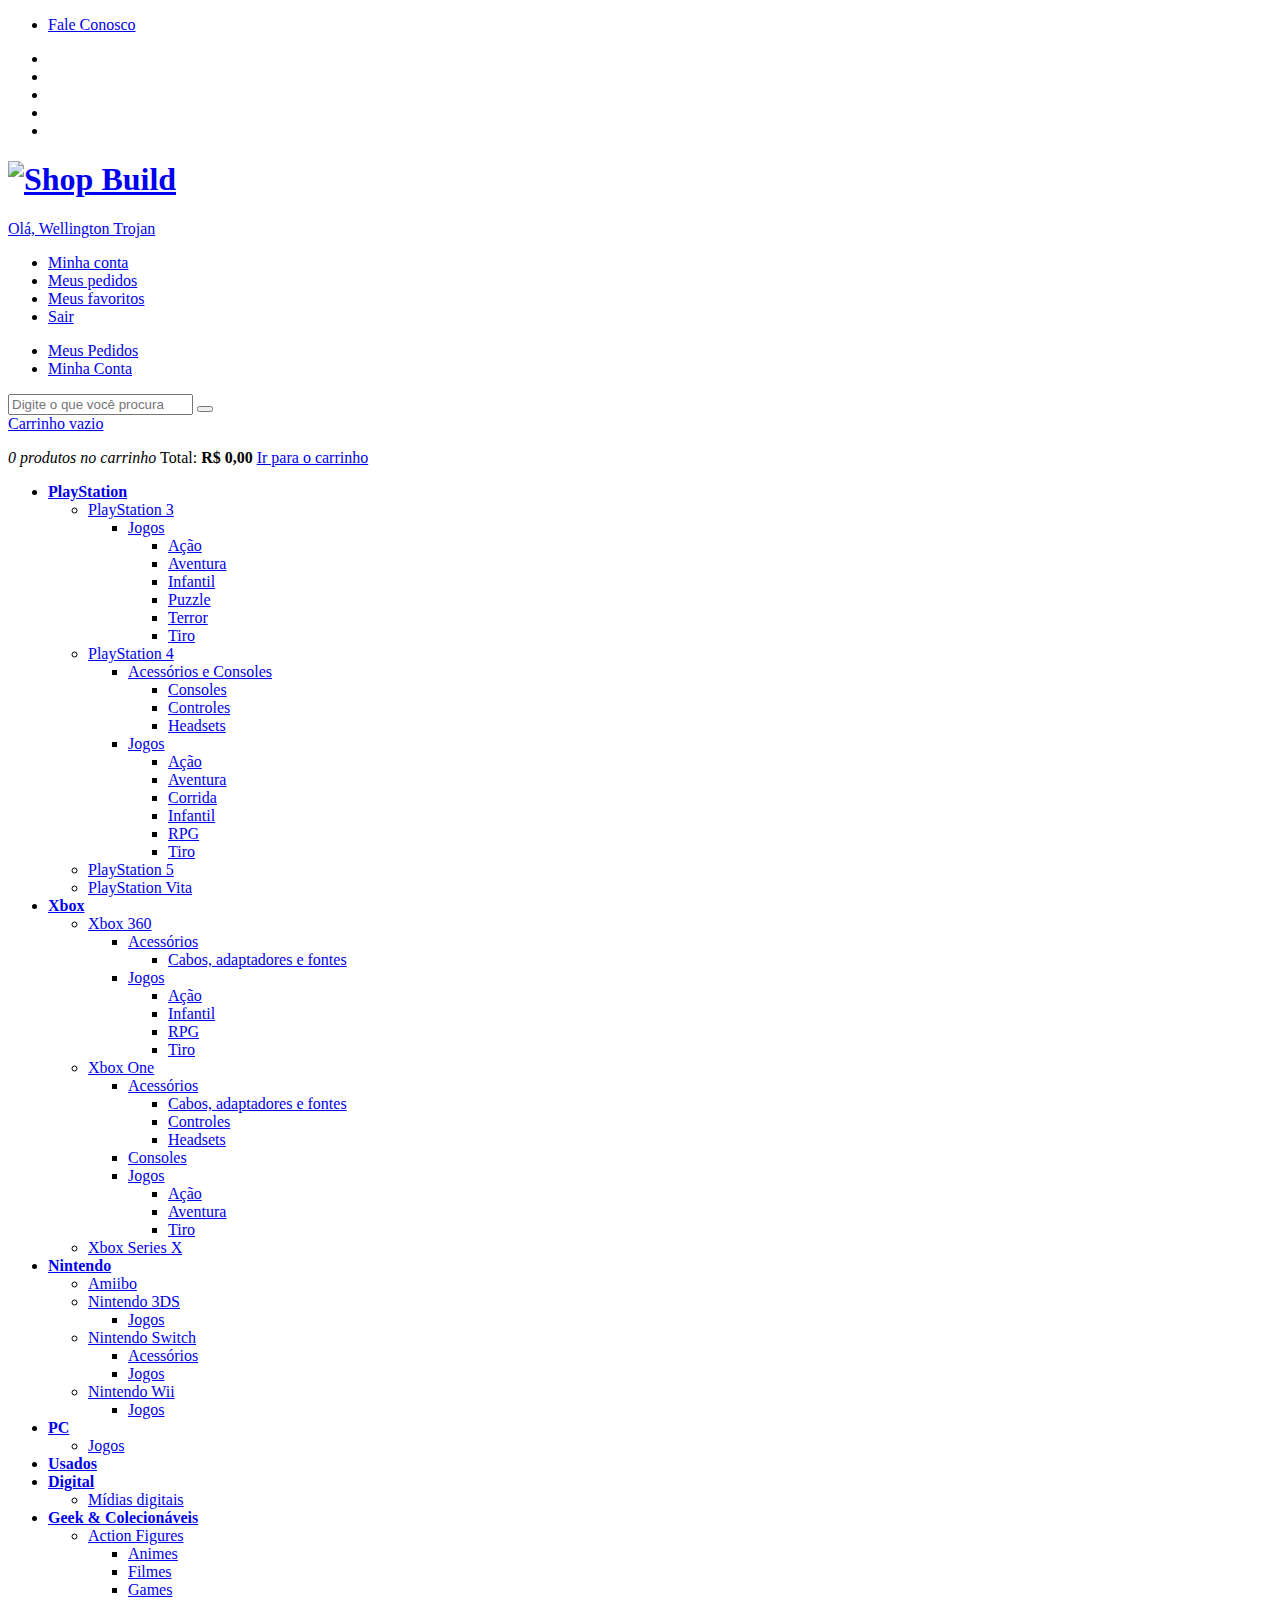
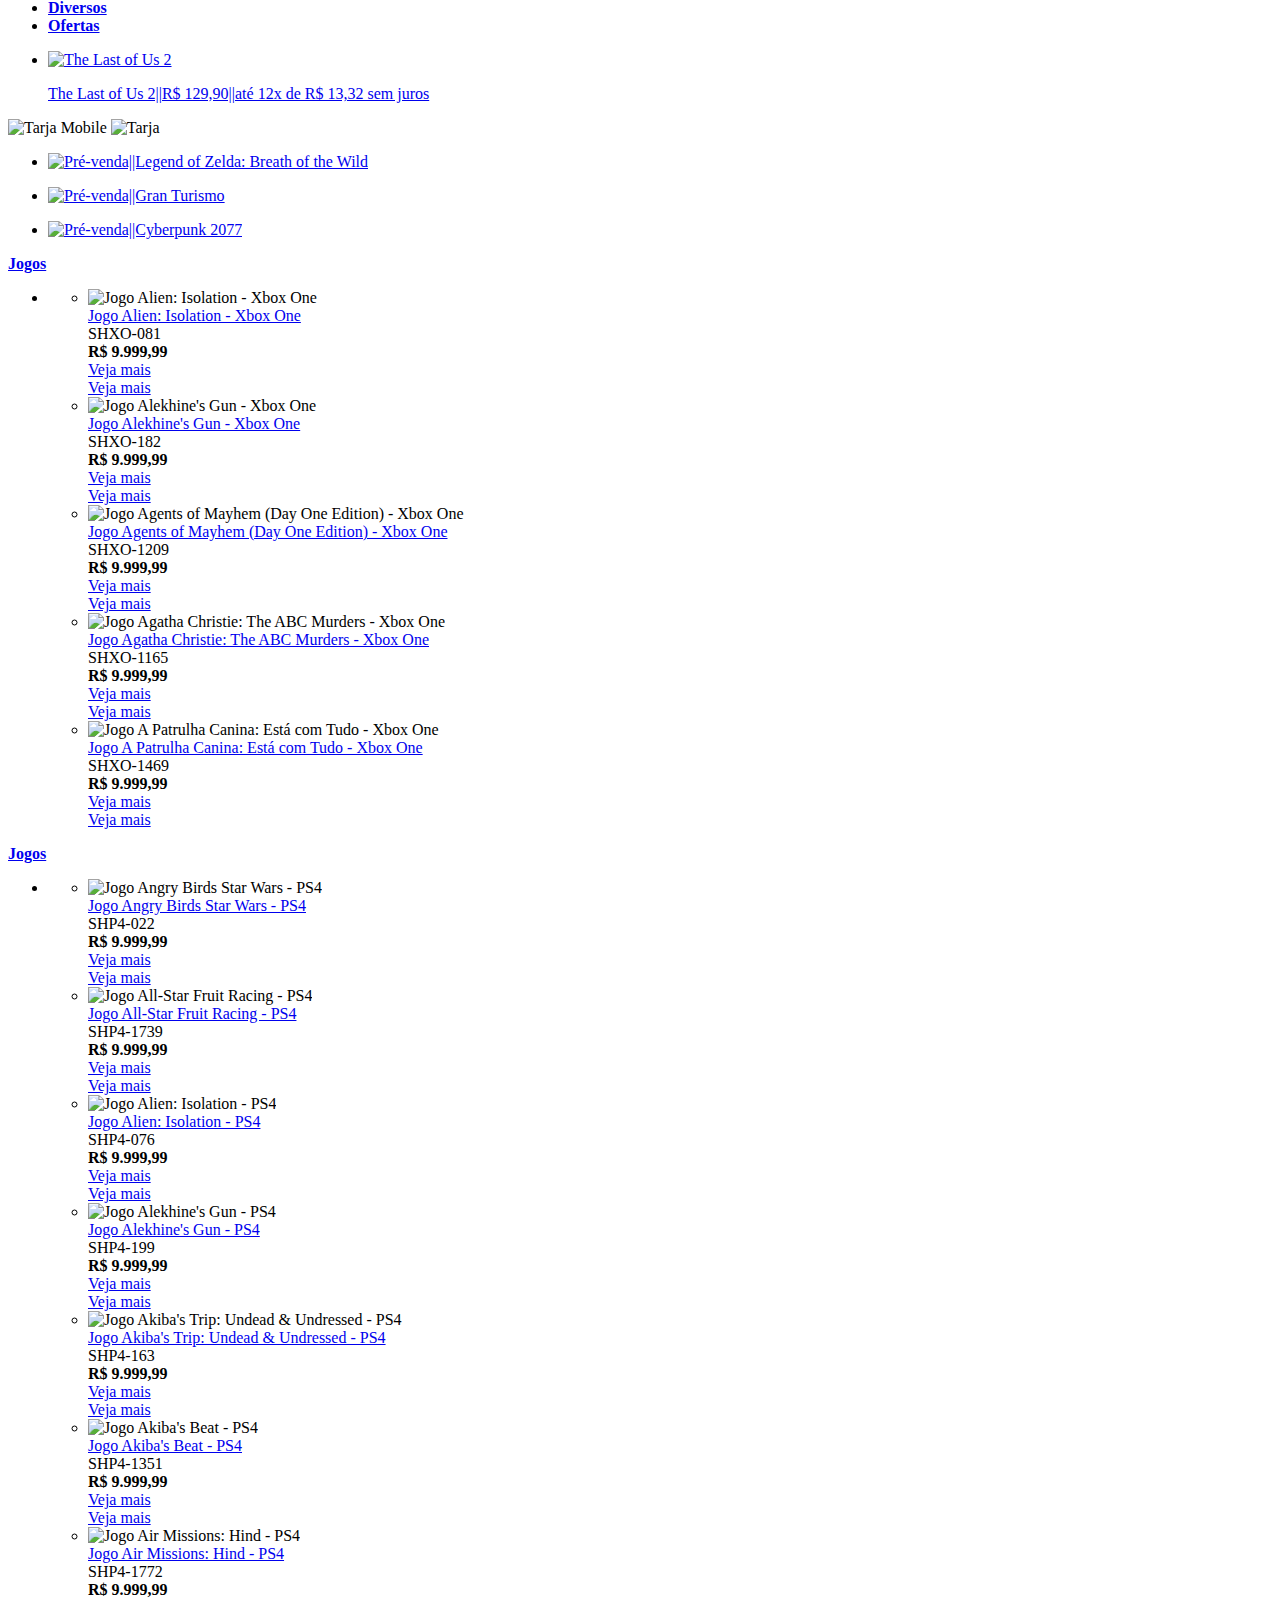
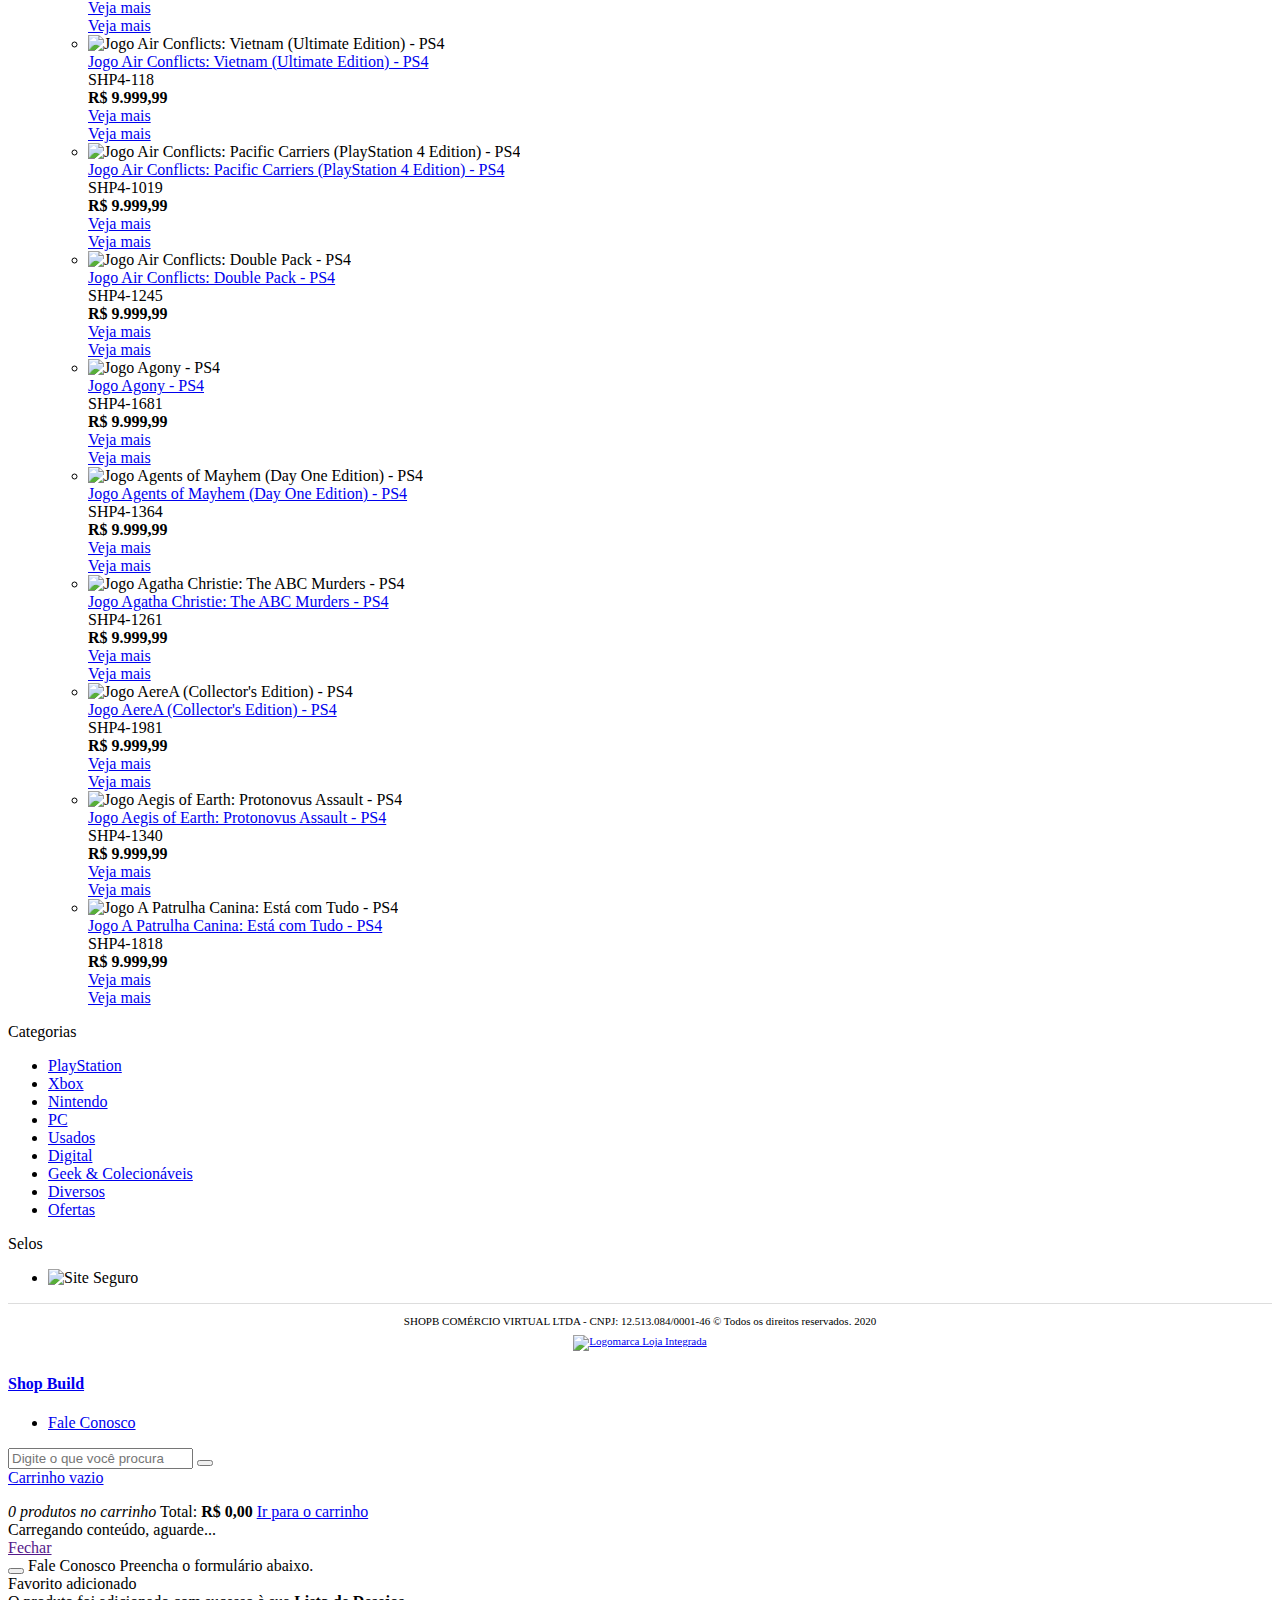
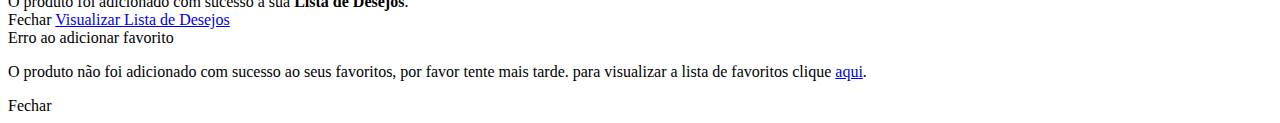
==== commit 0724c59b: "Tarja" ====
--- a/index-logado.html
+++ b/index-logado.html
@@ -6,7 +6,6 @@
     <meta charset="utf-8">
     <meta content='width=device-width, initial-scale=1.0, maximum-scale=1.0, user-scalable=0' name='viewport' />
     <title>Shop Build</title>
-    <meta http-equiv="X-UA-Compatible" content="IE=edge">
     <meta name="generator" content="Loja Integrada" />
 
     
@@ -65,7 +64,11 @@
     
       <link rel="stylesheet" href="https://cdn.awsli.com.br/production/static/loja/estrutura/v1/css/bootstrap-responsive.css?v=63ca82b" type="text/css">
       <link rel="stylesheet" href="https://cdn.awsli.com.br/production/static/loja/estrutura/v1/css/style-responsive.css?v=63ca82b">
-        
+    
+
+    
+      <link rel="stylesheet" href="/tema.css?v=20200625-141411">
+    
 
     <script type="text/javascript">
       var LOJA_ID = 682958;
@@ -122,7 +125,7 @@
       
 
       
-        <link rel="stylesheet" href="/avancado.css?v=20200625-105439" type="text/css" />
+        <link rel="stylesheet" href="/avancado.css?v=20200625-141411" type="text/css" />
       
     
         <link rel="stylesheet" href="assets/css/style.css">
@@ -1106,6 +1109,38 @@
           
         
           
+            <div class="row-fluid banner hidden-phone">
+              
+                
+                  
+
+  <div class="span12 banner tarja">
+    
+      
+        
+
+  <img src="https://cdn.awsli.com.br/1140x1448/682/682958/banner/db51c6a469.png" alt="Tarja Mobile" />
+
+
+
+      
+    
+      
+        
+
+  <img src="https://cdn.awsli.com.br/1140x1448/682/682958/banner/86e2857657.png" alt="Tarja" />
+
+
+
+      
+    
+  </div>
+
+
+                
+              
+            </div>
+          
         
       </div>
     </div>
@@ -1141,11 +1176,14 @@
   <div class="flexslider">
     <ul class="slides">
       <li>
-        <a href="https://shop-build-manutencao.lojaintegrada.com.br" title="Pré-venda Cyberpunk 2077" target="_self">
-
-        <img src="https://cdn.awsli.com.br/400x400/682/682958/banner/f4c9552c1f.png" alt="Pré-venda||Gran Turismo" >
-        
-        </a>
+        
+          <a href="https://shop-build-manutencao.lojaintegrada.com.br" title="Pré-venda||Legend of Zelda: Breath of the Wild" target="_self">
+        
+        <img src="https://cdn.awsli.com.br/400x400/682/682958/banner/7274c42654.png" alt="Pré-venda||Legend of Zelda: Breath of the Wild" >
+        
+          </a>
+        
+        
       </li>
     </ul>
   </div>
@@ -1167,11 +1205,14 @@
   <div class="flexslider">
     <ul class="slides">
       <li>
-        <a href="https://shop-build-manutencao.lojaintegrada.com.br" title="Pré-venda Cyberpunk 2077" target="_self">
-
-        <img src="https://cdn.awsli.com.br/400x400/682/682958/banner/7274c42654.png" alt="Pré-venda||Legend of Zelda: Breath of the Wild" >
-        
-        </a>
+        
+          <a href="https://shop-build-manutencao.lojaintegrada.com.br" title="Pré-venda||Gran Turismo" target="_self">
+        
+        <img src="https://cdn.awsli.com.br/400x400/682/682958/banner/f4c9552c1f.png" alt="Pré-venda||Gran Turismo" >
+        
+          </a>
+        
+        
       </li>
     </ul>
   </div>
@@ -1194,7 +1235,7 @@
     <ul class="slides">
       <li>
         
-          <a href="https://shop-build-manutencao.lojaintegrada.com.br" title="Pré-venda Cyberpunk 2077" target="_self">
+          <a href="https://shop-build-manutencao.lojaintegrada.com.br" title="Pré-venda||Cyberpunk 2077" target="_self">
         
         <img src="https://cdn.awsli.com.br/400x400/682/682958/banner/37ffc10ed3.png" alt="Pré-venda||Cyberpunk 2077" >
         
@@ -3704,6 +3745,9 @@
     
 
     
+      
+
+      
 
   
 
--- a/assets/css/style.css
+++ b/assets/css/style.css
@@ -1 +1 @@
-@import url("https://fonts.googleapis.com/css2?family=Montserrat:ital,wght@0,100;0,200;0,300;0,400;0,500;0,600;0,700;0,800;0,900;1,100;1,200;1,300;1,400;1,500;1,600;1,700;1,800;1,900&display=swap");.no-scroll{overflow:hidden!important}.new-store-shop-b{background:#25262C}.new-store-shop-b div#barraTopo{display:none!important}.new-store-shop-b .d-none{display:none!important}.new-store-shop-b .btn-1,.new-store-shop-b div#cabecalho>.conteiner>.row-fluid .carrinho .carrinho-interno-ajax .carrinho-interno .carrinho-rodape a.botao.principal{background-image:none;background-color:#0CD3D2;border:0;font-family:"Montserrat",sans-serif;font-weight:500;font-size:14px;line-height:25px;color:#FFFFFF;box-shadow:0px 0px 0px 2px #0CD3D2;text-shadow:none;transition:all 0.3s linear}.new-store-shop-b .btn-1:hover,.new-store-shop-b div#cabecalho>.conteiner>.row-fluid .carrinho .carrinho-interno-ajax .carrinho-interno .carrinho-rodape a.botao.principal:hover{background-color:white;color:#0CD3D2}.new-store-shop-b #menu-mobile{position:relative;z-index:200;background-color:white;box-shadow:0px 1px 0px 0px #DBDBDB}@media (min-width:768px){.new-store-shop-b #menu-mobile{display:none!important}}.new-store-shop-b #menu-mobile .top{display:flex;justify-content:space-between;align-items:center;margin-bottom:20px}.new-store-shop-b #menu-mobile .top .logo-mobile{max-width:105px}.new-store-shop-b #menu-mobile .top .logo-mobile a{display:block}.new-store-shop-b #menu-mobile .top .carrinho-mobile,.new-store-shop-b #menu-mobile .top .perfil-mobile{width:40px;color:#25262C;font-family:"Montserrat",sans-serif;font-size:7px;font-weight:600;line-height:10px;text-align:center;text-transform:uppercase}.new-store-shop-b #menu-mobile .top .carrinho-mobile img,.new-store-shop-b #menu-mobile .top .perfil-mobile img{max-width:100%;height:auto;border-radius:5px;margin-bottom:3px}.new-store-shop-b #menu-mobile .bottom{display:flex;justify-content:space-between}.new-store-shop-b #menu-mobile .bottom .search-mobile{position:relative;width:100%}.new-store-shop-b #menu-mobile .bottom .search-mobile form{position:relative;width:100%;margin:0}.new-store-shop-b #menu-mobile .bottom .search-mobile form input#auto-complete{width:calc(100% - 30px);background:#F5F5F5;border-radius:5px;box-shadow:0px 0px 0px 1px #DEDEDE;border:0;padding:7px 15px;font-family:"Montserrat",sans-serif;font-weight:300;font-size:12px;line-height:25px;color:#25262C;transition:all 0.3s linear;margin:0}.new-store-shop-b #menu-mobile .bottom .search-mobile form input#auto-complete:focus{box-shadow:0px 0px 0px 1px #0CD3D2}.new-store-shop-b #menu-mobile .bottom .search-mobile form .botao-busca{position:absolute;top:0;right:5px;height:100%;width:40px;background-color:transparent;background-image:none;border:0;box-shadow:none;color:black;font-size:20px}.new-store-shop-b #menu-mobile .bottom #toggle-mobile{display:block;height:40px;width:60px;color:#FFFFFF;font-family:"Montserrat",sans-serif;font-size:12px;font-weight:800;letter-spacing:0;line-height:15px;background-color:black;border-radius:5px;margin-left:10px}.new-store-shop-b #overlay-menu{background-color:white;position:fixed;z-index:100;height:calc(100% - 140px);top:140px;width:100%;right:-100%;opacity:0;pointer-events:none;overflow:auto;transition:all 0.3s linear}@media (min-width:768px){.new-store-shop-b #overlay-menu{display:none}}.new-store-shop-b #overlay-menu.show{opacity:1;right:0;pointer-events:auto}.new-store-shop-b #overlay-menu .cta-mgu,.new-store-shop-b #overlay-menu li.see-all{display:none!important}.new-store-shop-b #overlay-menu ul.nivel-um{margin:0;padding:0;width:100%}.new-store-shop-b #overlay-menu ul.nivel-um>li{margin:0;padding:0;border:0}.new-store-shop-b #overlay-menu ul.nivel-um>li.com-filho>a{background-image:url("https://cdn.awsli.com.br/682/682958/arquivos/right-mobile.png");background-repeat:no-repeat;background-position:calc(100% - 10px) center;background-size:7px}.new-store-shop-b #overlay-menu ul.nivel-um>li>a{display:block;padding:20px 10px;box-shadow:0px -1px 0px 0px #DBDBDB}.new-store-shop-b #overlay-menu ul.nivel-um>li>a i{display:none}.new-store-shop-b #overlay-menu ul.nivel-um>li>a strong{color:#000000;font-family:"Montserrat",sans-serif;font-size:14px;font-weight:800;letter-spacing:0;line-height:18px;text-transform:uppercase}.new-store-shop-b #overlay-menu ul.nivel-um>li ul{display:block;padding:0;margin:0;position:fixed;background-color:white;z-index:150;height:calc(100% - 140px);top:140px;width:100%;right:-100%;opacity:0;pointer-events:none;transition:all 0.3s linear}.new-store-shop-b #overlay-menu ul.nivel-um>li ul.show{right:0;opacity:1;pointer-events:auto}.new-store-shop-b #overlay-menu ul.nivel-um>li ul li{margin:0;padding:0;border:0}.new-store-shop-b #overlay-menu ul.nivel-um>li ul li.go-back{background-color:#000000;padding:10px;font-weight:700;color:white;text-align:center}.new-store-shop-b #overlay-menu ul.nivel-um>li ul li a{display:block;padding:10px}.new-store-shop-b #overlay-menu ul.nivel-um>li ul li a i{display:none}.new-store-shop-b .barra-inicial{background:#25262C}.new-store-shop-b .barra-inicial ul{display:flex;align-items:center;justify-content:center;margin:0;padding:0}.new-store-shop-b .barra-inicial ul li{list-style-type:none;height:auto}.new-store-shop-b .barra-inicial ul li.active{pointer-events:none}.new-store-shop-b .barra-inicial ul li.active a:before{content:"";display:block;position:absolute;bottom:0;left:calc(50% - 5px);border-left:5px solid transparent;border-right:5px solid transparent;border-bottom:5px solid white}.new-store-shop-b .barra-inicial ul li a{position:relative;display:block;font-family:"Montserrat",sans-serif;font-weight:700;font-size:10px;line-height:12px;text-transform:uppercase;color:#8F8F8F;padding:15px;transition:all 0.3s linear}.new-store-shop-b .barra-inicial ul li a:hover{text-decoration:none;color:#0CD3D2}.new-store-shop-b .barra-inicial ul li a:after{content:"";display:block;position:absolute;right:0;top:calc(50% - 5px);width:1px;height:10px;background-color:#6C6C6C}.new-store-shop-b div#cabecalho{position:relative;background-color:white;display:none}@media (min-width:768px){.new-store-shop-b div#cabecalho{display:block}}.new-store-shop-b div#cabecalho:before{content:"";display:block;position:absolute;width:100%;height:5px;background-color:#0CD3D2;left:0;bottom:57px}.new-store-shop-b div#cabecalho>.conteiner{padding-bottom:0}.new-store-shop-b div#cabecalho>.conteiner>.row-fluid{display:flex;align-items:center}.new-store-shop-b div#cabecalho>.conteiner>.row-fluid div.span3>h1{width:160px;height:auto;margin:0 auto}.new-store-shop-b div#cabecalho>.conteiner>.row-fluid div.span3>h1 a{display:block}.new-store-shop-b div#cabecalho>.conteiner>.row-fluid div.span3>h1 a img{max-width:100%;height:auto}.new-store-shop-b div#cabecalho>.conteiner>.row-fluid .busca-mobile{display:flex}.new-store-shop-b div#cabecalho>.conteiner>.row-fluid .busca-mobile .busca{border:0;background-color:transparent;padding:0;width:100%}.new-store-shop-b div#cabecalho>.conteiner>.row-fluid .busca-mobile .busca form{position:relative;width:100%}.new-store-shop-b div#cabecalho>.conteiner>.row-fluid .busca-mobile .busca form input#auto-complete{background:#F5F5F5;border-radius:5px;box-shadow:0px 0px 0px 1px #DEDEDE;border:0;padding:18px 20px;font-family:"Montserrat",sans-serif;font-weight:300;font-size:16px;line-height:25px;color:#25262C;transition:all 0.3s linear}.new-store-shop-b div#cabecalho>.conteiner>.row-fluid .busca-mobile .busca form input#auto-complete:focus{box-shadow:0px 0px 0px 1px #0CD3D2}.new-store-shop-b div#cabecalho>.conteiner>.row-fluid .busca-mobile .busca form .botao-busca{position:absolute;top:0;right:-18px;height:100%;width:50px;background-color:transparent;background-image:none;border:0;box-shadow:none;color:black;font-size:20px}.new-store-shop-b div#cabecalho>.conteiner>.row-fluid .busca-mobile a.need-help-header{display:none;flex-direction:column;justify-content:center;margin-left:45px;padding-right:45px;font-family:Montserrat;font-weight:300;font-size:12px;line-height:15px;color:#000000;background-image:url("https://cdn.awsli.com.br/682/682958/arquivos/down-blue.svg");background-repeat:no-repeat;background-position:99% center}@media (min-width:992px){.new-store-shop-b div#cabecalho>.conteiner>.row-fluid .busca-mobile a.need-help-header{display:flex}}.new-store-shop-b div#cabecalho>.conteiner>.row-fluid .busca-mobile a.need-help-header:hover{text-decoration:none}.new-store-shop-b div#cabecalho>.conteiner>.row-fluid .busca-mobile a.need-help-header:hover strong{color:#0CD3D2}.new-store-shop-b div#cabecalho>.conteiner>.row-fluid .busca-mobile a.need-help-header strong{display:block;white-space:nowrap;transition:all 0.3s linear}.new-store-shop-b div#cabecalho>.conteiner>.row-fluid .busca-mobile ul.acoes-conta{margin:0;margin-left:45px;padding:0;background-color:transparent}@media (min-width:992px){.new-store-shop-b div#cabecalho>.conteiner>.row-fluid .busca-mobile ul.acoes-conta{margin-left:15px}}.new-store-shop-b div#cabecalho>.conteiner>.row-fluid .busca-mobile ul.acoes-conta li:first-child{display:none}.new-store-shop-b div#cabecalho>.conteiner>.row-fluid .busca-mobile ul.acoes-conta li:nth-child(2){width:100%}.new-store-shop-b div#cabecalho>.conteiner>.row-fluid .busca-mobile ul.acoes-conta li:nth-child(2) i{display:none}.new-store-shop-b div#cabecalho>.conteiner>.row-fluid .busca-mobile ul.acoes-conta li:nth-child(2) a{display:flex;flex-direction:column;align-items:flex-start;justify-content:center;height:44px;border:0;box-shadow:0px 0px 0px 1px #DEDEDE;border-radius:5px;padding:6px 0;padding-left:15px;padding-right:40px;text-align:left;color:#000000;background-image:url("https://cdn.awsli.com.br/682/682958/arquivos/Peach.png");background-repeat:no-repeat;background-position:calc(100% + 2px) center;background-size:contain;font-family:"Montserrat",sans-serif;font-weight:300;font-size:12px;line-height:15px;transition:all 0.3s linear;min-width:110px}.new-store-shop-b div#cabecalho>.conteiner>.row-fluid .busca-mobile ul.acoes-conta li:nth-child(2) a:hover{text-decoration:none;box-shadow:0px 0px 0px 1px #0CD3D2}.new-store-shop-b div#cabecalho>.conteiner>.row-fluid .busca-mobile ul.acoes-conta li:nth-child(2) a strong{display:block}.new-store-shop-b div#cabecalho>.conteiner>.row-fluid .carrinho{max-width:190px;border:0}.new-store-shop-b div#cabecalho>.conteiner>.row-fluid .carrinho i{display:none}.new-store-shop-b div#cabecalho>.conteiner>.row-fluid .carrinho>a{display:flex;flex-direction:column;align-items:flex-start;justify-content:center;height:44px;border:0;box-shadow:0px 0px 0px 1px #DEDEDE;border-radius:5px;padding:6px 0;padding-left:15px;padding-right:40px;text-align:left;color:black;background-image:url("https://cdn.awsli.com.br/682/682958/arquivos/coin-blue.png");background-repeat:no-repeat;background-position:calc(100% + 2px) center;background-size:contain;line-height:15px;font-family:"Montserrat",sans-serif!important;font-weight:300!important;font-size:12px!important;transition:all 0.3s linear}.new-store-shop-b div#cabecalho>.conteiner>.row-fluid .carrinho>a:hover{text-decoration:none;box-shadow:0px 0px 0px 1px #0CD3D2}.new-store-shop-b div#cabecalho>.conteiner>.row-fluid .carrinho>a .vazio-text{display:flex;align-items:flex-start;justify-content:center;flex-direction:column;line-height:initial;color:#000;font-family:"Montserrat",sans-serif!important;font-weight:300!important;font-size:12px!important}.new-store-shop-b div#cabecalho>.conteiner>.row-fluid .carrinho>a strong{line-height:initial;font-family:"Montserrat",sans-serif!important;font-size:12px!important;display:block;margin:0}.new-store-shop-b div#cabecalho>.conteiner>.row-fluid .carrinho>a .qtd-carrinho{color:black}.new-store-shop-b div#cabecalho>.conteiner>.row-fluid .carrinho .titulo{margin:0}.new-store-shop-b div#cabecalho>.conteiner>.row-fluid .carrinho .carrinho-interno-ajax .carrinho-interno{z-index:300;top:100%;border:0;padding:10px 0}.new-store-shop-b div#cabecalho>.conteiner>.row-fluid .carrinho .carrinho-interno-ajax .carrinho-interno>ul li{display:flex;align-items:center;padding:0;background-color:transparent!important;padding-bottom:10px;margin-bottom:10px}.new-store-shop-b div#cabecalho>.conteiner>.row-fluid .carrinho .carrinho-interno-ajax .carrinho-interno>ul li .preco-produto{order:3;margin:0;margin-left:auto;margin-right:10px}.new-store-shop-b div#cabecalho>.conteiner>.row-fluid .carrinho .carrinho-interno-ajax .carrinho-interno>ul li .preco-produto strong{font-family:"Montserrat",sans-serif;font-size:10px;font-weight:700;color:#000;display:block;line-height:16px}.new-store-shop-b div#cabecalho>.conteiner>.row-fluid .carrinho .carrinho-interno-ajax .carrinho-interno>ul li a.imagem-produto{order:1;margin:0;display:flex;align-items:center;justify-content:flex-start;width:60px;height:60px;overflow:hidden}.new-store-shop-b div#cabecalho>.conteiner>.row-fluid .carrinho .carrinho-interno-ajax .carrinho-interno>ul li a.imagem-produto img{margin:0;width:80px;height:80px}.new-store-shop-b div#cabecalho>.conteiner>.row-fluid .carrinho .carrinho-interno-ajax .carrinho-interno>ul li a.nome-produto{order:2;margin:0;font-family:"Montserrat",sans-serif;font-size:10px;font-weight:700;color:#000000;display:block;line-height:16px}.new-store-shop-b div#cabecalho>.conteiner>.row-fluid .carrinho .carrinho-interno-ajax .carrinho-interno .carrinho-rodape{display:flex;flex-direction:column;align-items:center;justify-content:center;margin:0}.new-store-shop-b div#cabecalho>.conteiner>.row-fluid .carrinho .carrinho-interno-ajax .carrinho-interno .carrinho-rodape span.carrinho-info span.carrino-total{margin-top:10px;margin-bottom:10px}.new-store-shop-b div#cabecalho>.conteiner>.row-fluid .carrinho .carrinho-interno-ajax .carrinho-interno .carrinho-rodape span.carrinho-info span.carrino-total .titulo{font-family:"Montserrat",sans-serif;font-size:14px;font-weight:700;color:#000000;line-height:16px}.new-store-shop-b div#cabecalho .menu.superior{position:relative;margin-top:0;padding-top:0;box-shadow:0px -5px 0px 0px #0CD3D2}.new-store-shop-b div#cabecalho .menu.superior ul.nivel-um{display:flex;background-color:white}.new-store-shop-b div#cabecalho .menu.superior ul.nivel-um>li{position:initial;padding:0;flex:1;border:0;margin:0}.new-store-shop-b div#cabecalho .menu.superior ul.nivel-um>li i.icon-chevron-down{display:none}.new-store-shop-b div#cabecalho .menu.superior ul.nivel-um>li:hover>a{background-color:#0057A9}.new-store-shop-b div#cabecalho .menu.superior ul.nivel-um>li:hover>a strong{color:white!important}.new-store-shop-b div#cabecalho .menu.superior ul.nivel-um>li.com-filho:hover ul.nivel-dois{opacity:1;pointer-events:auto}.new-store-shop-b div#cabecalho .menu.superior ul.nivel-um>li>a{position:relative;z-index:10;padding:20px 5px;display:block;text-align:center}.new-store-shop-b div#cabecalho .menu.superior ul.nivel-um>li>a:hover strong{color:#0CD3D2}.new-store-shop-b div#cabecalho .menu.superior ul.nivel-um>li>a strong{font-family:"Montserrat",sans-serif;font-weight:800;font-size:12px;line-height:17px;text-transform:uppercase;color:#000000;display:block;margin:0;white-space:nowrap;transition:all 0.3s linear;box-shadow:0px 0px 0px 0px #6C6C6C}@media (min-width:992px){.new-store-shop-b div#cabecalho .menu.superior ul.nivel-um>li>a strong{font-size:14px}}.new-store-shop-b div#cabecalho .menu.superior ul.nivel-um>li ul.nivel-dois{display:block!important;position:absolute;top:100%;left:0;width:100%;min-height:440px;padding:0;box-shadow:0px -1px 0px 0px #ECECEC;opacity:0;pointer-events:none;padding-bottom:60px;transition:all 0.3s linear}.new-store-shop-b div#cabecalho .menu.superior ul.nivel-um>li ul.nivel-dois:after,.new-store-shop-b div#cabecalho .menu.superior ul.nivel-um>li ul.nivel-dois:before{content:"";display:block;position:absolute;top:0;left:0;height:100%;width:20%}.new-store-shop-b div#cabecalho .menu.superior ul.nivel-um>li ul.nivel-dois:after{background-repeat:no-repeat;background-position:0% calc(100% - 130px)}.new-store-shop-b div#cabecalho .menu.superior ul.nivel-um>li ul.nivel-dois .cta-mgu{position:absolute;bottom:0px;left:0;width:100%;background:#25262C;box-shadow:0px 2px 4px rgba(0,0,0,0.1),inset 0px -3px 0px rgba(0,0,0,0.03)}.new-store-shop-b div#cabecalho .menu.superior ul.nivel-um>li ul.nivel-dois .cta-mgu a{display:block;padding:15px 20px;font-family:"Montserrat",sans-serif;font-weight:600;font-size:14px;line-height:25px;color:#FFFFFF}.new-store-shop-b div#cabecalho .menu.superior ul.nivel-um>li ul.nivel-dois .cta-mgu a:hover span{text-decoration:underline}.new-store-shop-b div#cabecalho .menu.superior ul.nivel-um>li ul.nivel-dois .cta-mgu a strong{font-weight:600;color:#FFD760}.new-store-shop-b div#cabecalho .menu.superior ul.nivel-um>li ul.nivel-dois .cta-mgu a span{font-weight:600;color:#0CD3D2}.new-store-shop-b div#cabecalho .menu.superior ul.nivel-um>li ul.nivel-dois>li{display:block;width:20%;position:relative;z-index:20;padding:0;border:0}.new-store-shop-b div#cabecalho .menu.superior ul.nivel-um>li ul.nivel-dois>li.active>a{color:#0057A9;background-color:white}.new-store-shop-b div#cabecalho .menu.superior ul.nivel-um>li ul.nivel-dois>li.active>ul.nivel-tres{display:block!important}.new-store-shop-b div#cabecalho .menu.superior ul.nivel-um>li ul.nivel-dois>li>a{width:100%;text-transform:uppercase;font-family:"Montserrat",sans-serif;font-weight:600;font-size:12px;padding:5px 0;text-indent:10px;color:white;transition:all 0.3s linear}@media (min-width:992px){.new-store-shop-b div#cabecalho .menu.superior ul.nivel-um>li ul.nivel-dois>li>a{text-indent:20px;font-size:14px;padding:10px 0}}.new-store-shop-b div#cabecalho .menu.superior ul.nivel-um>li ul.nivel-dois>li>a:hover{color:#0057A9;background-color:white}.new-store-shop-b div#cabecalho .menu.superior ul.nivel-um>li ul.nivel-dois>li>a i{display:none}.new-store-shop-b div#cabecalho .menu.superior ul.nivel-um>li ul.nivel-dois>li:nth-child(2) ul.nivel-tres{top:-50px!important}.new-store-shop-b div#cabecalho .menu.superior ul.nivel-um>li ul.nivel-dois>li:nth-child(3) ul.nivel-tres{top:-100px!important}.new-store-shop-b div#cabecalho .menu.superior ul.nivel-um>li ul.nivel-dois>li:nth-child(n+4){display:none}.new-store-shop-b div#cabecalho .menu.superior ul.nivel-um>li ul.nivel-dois>li.see-all{display:block!important;position:absolute!important;left:0;bottom:60px;width:auto;background-color:transparent!important}.new-store-shop-b div#cabecalho .menu.superior ul.nivel-um>li ul.nivel-dois>li.see-all a{font-family:"Montserrat",sans-serif;font-size:12px;font-weight:400;color:#FFFFFF;background-color:transparent!important}.new-store-shop-b div#cabecalho .menu.superior ul.nivel-um>li ul.nivel-dois>li.see-all a:hover{color:white;text-decoration:underline}.new-store-shop-b div#cabecalho .menu.superior ul.nivel-um>li ul.nivel-dois>li.com-filho>ul.nivel-tres{position:absolute;top:0;right:0;height:100%;width:100%;min-height:440px;box-shadow:1px 0px 0px 0px #ECECEC}.new-store-shop-b div#cabecalho .menu.superior ul.nivel-um>li ul.nivel-dois>li.com-filho>ul.nivel-tres>li{position:absolute}.new-store-shop-b div#cabecalho .menu.superior ul.nivel-um>li ul.nivel-dois>li.com-filho>ul.nivel-tres>li:nth-child(2){left:100%}.new-store-shop-b div#cabecalho .menu.superior ul.nivel-um>li ul.nivel-dois>li.com-filho>ul.nivel-tres>li:nth-child(3){left:200%}.new-store-shop-b div#cabecalho .menu.superior ul.nivel-um>li ul.nivel-dois>li.com-filho>ul.nivel-tres li{width:100%;height:100%;padding:0;border:0;background-color:transparent!important;box-shadow:1px 0px 0px 0px #ECECEC}.new-store-shop-b div#cabecalho .menu.superior ul.nivel-um>li ul.nivel-dois>li.com-filho>ul.nivel-tres li>a{font-family:"Montserrat",sans-serif;font-weight:600;font-size:10px;line-height:25px;text-transform:uppercase;color:#8F8F8F;padding:10px 0;text-indent:20px}.new-store-shop-b div#cabecalho .menu.superior ul.nivel-um>li ul.nivel-dois>li.com-filho>ul.nivel-tres li>a:hover{text-decoration:underline}.new-store-shop-b div#cabecalho .menu.superior ul.nivel-um>li ul.nivel-dois>li.com-filho>ul.nivel-tres li>a i{display:none}.new-store-shop-b div#cabecalho .menu.superior ul.nivel-um>li ul.nivel-dois>li.com-filho>ul.nivel-tres li ul.nivel-tres{position:relative;display:block;left:0;box-shadow:none;top:0!important;background-color:transparent!important}.new-store-shop-b div#cabecalho .menu.superior ul.nivel-um>li ul.nivel-dois>li.com-filho>ul.nivel-tres li ul.nivel-tres>li{border:0;padding:0;background-color:transparent!important}.new-store-shop-b div#cabecalho .menu.superior ul.nivel-um>li ul.nivel-dois>li.com-filho>ul.nivel-tres li ul.nivel-tres>li>a{font-family:"Montserrat",sans-serif;font-size:11px;font-weight:400;line-height:34px;color:#000000;text-indent:20px;transition:all 0.3s linear;text-transform:none;margin:0;padding:0}@media (min-width:992px){.new-store-shop-b div#cabecalho .menu.superior ul.nivel-um>li ul.nivel-dois>li.com-filho>ul.nivel-tres li ul.nivel-tres>li>a{font-size:13px;padding:5px 0}}.new-store-shop-b div#cabecalho .menu.superior ul.nivel-um>li ul.nivel-dois>li.com-filho>ul.nivel-tres li ul.nivel-tres>li>a:hover{color:#0CD3D2;text-decoration:none}@media (max-width:991px){.new-store-shop-b .secao-banners .conteiner{padding-left:0;padding-right:0}}.new-store-shop-b .secao-banners .conteiner .flexslider{border:0;overflow:initial}.new-store-shop-b .secao-banners .conteiner .flexslider:after,.new-store-shop-b .secao-banners .conteiner .flexslider:before{content:"";display:block;position:absolute;z-index:10;height:50px;width:100%;left:0;top:0;background:linear-gradient(0deg,rgba(37,38,44,0.0001) 0%,#25262C 99.88%)}@media (min-width:992px){.new-store-shop-b .secao-banners .conteiner .flexslider:after,.new-store-shop-b .secao-banners .conteiner .flexslider:before{height:100px}}.new-store-shop-b .secao-banners .conteiner .flexslider:after{top:auto;bottom:0;background:linear-gradient(180deg,rgba(37,38,44,0.0001) 0%,#25262C 99.88%)}.new-store-shop-b .secao-banners .conteiner .flexslider ul.slides li{position:relative;height:250px}@media (min-width:768px){.new-store-shop-b .secao-banners .conteiner .flexslider ul.slides li{height:400px}}@media (min-width:992px){.new-store-shop-b .secao-banners .conteiner .flexslider ul.slides li{height:600px}}.new-store-shop-b .secao-banners .conteiner .flexslider ul.slides li:after,.new-store-shop-b .secao-banners .conteiner .flexslider ul.slides li:before{content:"";display:none;position:absolute;z-index:10;height:100%;width:50px;left:0;top:0;background:linear-gradient(270deg,rgba(37,38,44,0.0001) 0.06%,#25262C 99.94%)}@media (min-width:992px){.new-store-shop-b .secao-banners .conteiner .flexslider ul.slides li:after,.new-store-shop-b .secao-banners .conteiner .flexslider ul.slides li:before{display:block;width:100px}}.new-store-shop-b .secao-banners .conteiner .flexslider ul.slides li:after{left:auto;right:0;background:linear-gradient(-270deg,rgba(37,38,44,0.0001) 0.06%,#25262C 99.94%)}.new-store-shop-b .secao-banners .conteiner .flexslider ul.slides li a{position:relative;display:block;width:100%;height:100%}.new-store-shop-b .secao-banners .conteiner .flexslider ul.slides li a:after{content:"";display:block;position:absolute;width:110px;height:51px;bottom:30px;right:35px;background-image:url("https://cdn.awsli.com.br/682/682958/arquivos/cta.png");background-repeat:no-repeat;background-position:center bottom;background-size:cover}@media (min-width:768px){.new-store-shop-b .secao-banners .conteiner .flexslider ul.slides li a:after{width:135px;height:62px;bottom:60px;right:65px}}@media (min-width:992px){.new-store-shop-b .secao-banners .conteiner .flexslider ul.slides li a:after{width:200px;height:92px;bottom:110px;right:110px}}.new-store-shop-b .secao-banners .conteiner .flexslider ul.slides li a:before{content:"";display:block;position:absolute;z-index:50;bottom:25px;right:15px;width:38px;height:56px;background-image:url("https://cdn.awsli.com.br/682/682958/arquivos/mario-coin.png");background-repeat:no-repeat;background-position:center bottom;background-size:cover}@media (min-width:768px){.new-store-shop-b .secao-banners .conteiner .flexslider ul.slides li a:before{bottom:25px;right:35px;width:58px;height:136px}}@media (min-width:992px){.new-store-shop-b .secao-banners .conteiner .flexslider ul.slides li a:before{width:78px;height:182px;bottom:45px;right:90px}}.new-store-shop-b .secao-banners .conteiner .flexslider ul.slides li p{padding:0;width:100%;max-width:100%;height:100%;left:0;top:0;background-color:transparent;display:flex;align-items:flex-end;justify-content:flex-start;flex-direction:column;padding-top:45px}@media (min-width:992px){.new-store-shop-b .secao-banners .conteiner .flexslider ul.slides li p{padding-top:120px}}.new-store-shop-b .secao-banners .conteiner .flexslider ul.slides li p strong{display:block;font-family:"Montserrat",sans-serif;color:#FFFFFF;max-width:250px;text-align:left;padding-right:30px}@media (min-width:768px){.new-store-shop-b .secao-banners .conteiner .flexslider ul.slides li p strong{width:100%}}@media (min-width:992px){.new-store-shop-b .secao-banners .conteiner .flexslider ul.slides li p strong{padding-right:90px}}.new-store-shop-b .secao-banners .conteiner .flexslider ul.slides li p strong:first-child{font-weight:900;font-size:16px;line-height:17px}@media (min-width:768px){.new-store-shop-b .secao-banners .conteiner .flexslider ul.slides li p strong:first-child{font-size:40px;line-height:40px}}.new-store-shop-b .secao-banners .conteiner .flexslider ul.slides li p strong:nth-child(2){font-weight:800;font-size:14px;line-height:18px}@media (min-width:768px){.new-store-shop-b .secao-banners .conteiner .flexslider ul.slides li p strong:nth-child(2){font-size:30px;line-height:37px}}.new-store-shop-b .secao-banners .conteiner .flexslider ul.slides li p strong:nth-child(3){font-size:8px;line-height:10px}@media (min-width:768px){.new-store-shop-b .secao-banners .conteiner .flexslider ul.slides li p strong:nth-child(3){font-size:14px;line-height:17px}}.new-store-shop-b .secao-banners .conteiner .flexslider ul.slides li img{position:absolute;top:0;left:0;width:100%;height:100%;object-fit:cover}.new-store-shop-b .secao-banners .conteiner .flexslider ul.flex-direction-nav{display:none}@media (min-width:992px){.new-store-shop-b .secao-banners .conteiner .flexslider ul.flex-direction-nav{display:initial}}.new-store-shop-b .secao-banners .conteiner .flexslider ul.flex-direction-nav li{position:absolute;top:calc(50% - 20px);left:0;transition:all 0.3s linear}@media (min-width:1300px){.new-store-shop-b .secao-banners .conteiner .flexslider ul.flex-direction-nav li{left:-45px}}@media (min-width:1300px){.new-store-shop-b .secao-banners .conteiner .flexslider ul.flex-direction-nav li:hover{left:-55px}}.new-store-shop-b .secao-banners .conteiner .flexslider ul.flex-direction-nav li.flex-nav-next,.new-store-shop-b .secao-banners .conteiner .flexslider ul.flex-direction-nav li.flex-nav-prev{position:absolute;z-index:10}.new-store-shop-b .secao-banners .conteiner .flexslider ul.flex-direction-nav li.flex-nav-next a,.new-store-shop-b .secao-banners .conteiner .flexslider ul.flex-direction-nav li.flex-nav-prev a{left:0;right:0;margin:0;width:90px;height:40px;opacity:1;background-image:url("https://cdn.awsli.com.br/682/682958/arquivos/right-banner.png");background-position:center;background-size:cover}.new-store-shop-b .secao-banners .conteiner .flexslider ul.flex-direction-nav li.flex-nav-next{left:auto!important;right:0}@media (min-width:1300px){.new-store-shop-b .secao-banners .conteiner .flexslider ul.flex-direction-nav li.flex-nav-next{right:-45px}}@media (min-width:1300px){.new-store-shop-b .secao-banners .conteiner .flexslider ul.flex-direction-nav li.flex-nav-next:hover{right:-55px}}.new-store-shop-b .secao-banners .conteiner .flexslider ul.flex-direction-nav li.flex-nav-next a{left:auto;background-image:url("https://cdn.awsli.com.br/682/682958/arquivos/left-banner.png")}.new-store-shop-b .secao-banners .conteiner .flexslider .flex-control-nav{width:100%;padding:0;z-index:30}.new-store-shop-b .secao-banners .conteiner .flexslider .flex-control-nav li{border:0;margin:0;margin-right:22px}.new-store-shop-b .secao-banners .conteiner .flexslider .flex-control-nav li:last-child{margin:0}.new-store-shop-b .secao-banners .conteiner .flexslider .flex-control-nav li a{border:0;width:8px;height:8px;box-shadow:0px 0px 0px 1px white}.new-store-shop-b .banner.mini-banner{margin-top:-50px;margin-bottom:70px;position:relative;z-index:30}.new-store-shop-b .banner.mini-banner .modulo .flexslider{border:0}.new-store-shop-b .banner.mini-banner .modulo .flexslider ul.slides li{height:160px;margin-bottom:15px}@media (min-width:768px){.new-store-shop-b .banner.mini-banner .modulo .flexslider ul.slides li{height:240px;margin-bottom:0}}.new-store-shop-b .banner.mini-banner .modulo .flexslider ul.slides li a{display:block;width:100%;height:100%;position:relative;border-radius:5px;overflow:hidden}.new-store-shop-b .banner.mini-banner .modulo .flexslider ul.slides li a:hover img{width:110%;height:110%}.new-store-shop-b .banner.mini-banner .modulo .flexslider ul.slides li a img{width:100%;height:100%;object-fit:cover;transition:all 1s linear}.new-store-shop-b .banner.mini-banner .modulo .flexslider ul.slides li a .title-mini-banner{position:absolute;top:0;left:0;width:100%;height:100%;padding:15px 0;background-image:url("https://cdn.awsli.com.br/682/682958/arquivos/cta-2.png");background-repeat:no-repeat;background-position:left bottom;background-size:100px;background-position:15px 70%}@media (min-width:768px){.new-store-shop-b .banner.mini-banner .modulo .flexslider ul.slides li a .title-mini-banner{padding:30px 0;background-size:140px}}.new-store-shop-b .banner.mini-banner .modulo .flexslider ul.slides li a .title-mini-banner:before{content:"";display:block;height:30px;width:3px;background-color:#0CD3D2;position:absolute;top:15px;left:0}@media (min-width:768px){.new-store-shop-b .banner.mini-banner .modulo .flexslider ul.slides li a .title-mini-banner:before{top:30px;height:40px;width:4px}}.new-store-shop-b .banner.mini-banner .modulo .flexslider ul.slides li a .title-mini-banner small{display:block;margin:0;font-family:"Montserrat",sans-serif;font-weight:400;font-size:11px;line-height:15px;text-transform:uppercase;color:#FFFFFF;padding:0 15px}@media (min-width:768px){.new-store-shop-b .banner.mini-banner .modulo .flexslider ul.slides li a .title-mini-banner small{font-size:12px}}@media (min-width:992px){.new-store-shop-b .banner.mini-banner .modulo .flexslider ul.slides li a .title-mini-banner small{padding:0 25px}}.new-store-shop-b .banner.mini-banner .modulo .flexslider ul.slides li a .title-mini-banner h3{display:block;margin:0;margin-top:3px;font-family:"Montserrat",sans-serif;font-weight:bold;font-size:16px;line-height:px;color:#FFFFFF;padding:0 15px}@media (min-width:768px){.new-store-shop-b .banner.mini-banner .modulo .flexslider ul.slides li a .title-mini-banner h3{font-size:20px;line-height:24px}}@media (min-width:992px){.new-store-shop-b .banner.mini-banner .modulo .flexslider ul.slides li a .title-mini-banner h3{padding:0 25px}}+@import url("https://fonts.googleapis.com/css2?family=Montserrat:ital,wght@0,100;0,200;0,300;0,400;0,500;0,600;0,700;0,800;0,900;1,100;1,200;1,300;1,400;1,500;1,600;1,700;1,800;1,900&display=swap");.no-scroll{overflow:hidden!important}.new-store-shop-b{background:#25262C}.new-store-shop-b div#barraTopo{display:none!important}.new-store-shop-b .d-none{display:none!important}.new-store-shop-b .btn-1,.new-store-shop-b div#cabecalho>.conteiner>.row-fluid .carrinho .carrinho-interno-ajax .carrinho-interno .carrinho-rodape a.botao.principal{background-image:none;background-color:#0CD3D2;border:0;font-family:"Montserrat",sans-serif;font-weight:500;font-size:14px;line-height:25px;color:#FFFFFF;box-shadow:0px 0px 0px 2px #0CD3D2;text-shadow:none;transition:all 0.3s linear}.new-store-shop-b .btn-1:hover,.new-store-shop-b div#cabecalho>.conteiner>.row-fluid .carrinho .carrinho-interno-ajax .carrinho-interno .carrinho-rodape a.botao.principal:hover{background-color:white;color:#0CD3D2}.new-store-shop-b #menu-mobile{position:relative;z-index:200;background-color:white;box-shadow:0px 1px 0px 0px #DBDBDB}@media (min-width:768px){.new-store-shop-b #menu-mobile{display:none!important}}.new-store-shop-b #menu-mobile .top{display:flex;justify-content:space-between;align-items:center;margin-bottom:20px}.new-store-shop-b #menu-mobile .top .logo-mobile{max-width:105px}.new-store-shop-b #menu-mobile .top .logo-mobile a{display:block}.new-store-shop-b #menu-mobile .top .carrinho-mobile,.new-store-shop-b #menu-mobile .top .perfil-mobile{width:40px;color:#25262C;font-family:"Montserrat",sans-serif;font-size:7px;font-weight:600;line-height:10px;text-align:center;text-transform:uppercase}.new-store-shop-b #menu-mobile .top .carrinho-mobile img,.new-store-shop-b #menu-mobile .top .perfil-mobile img{max-width:100%;height:auto;border-radius:5px;margin-bottom:3px}.new-store-shop-b #menu-mobile .bottom{display:flex;justify-content:space-between}.new-store-shop-b #menu-mobile .bottom .search-mobile{position:relative;width:100%}.new-store-shop-b #menu-mobile .bottom .search-mobile form{position:relative;width:100%;margin:0}.new-store-shop-b #menu-mobile .bottom .search-mobile form input#auto-complete{width:calc(100% - 30px);background:#F5F5F5;border-radius:5px;box-shadow:0px 0px 0px 1px #DEDEDE;border:0;padding:7px 15px;font-family:"Montserrat",sans-serif;font-weight:300;font-size:12px;line-height:25px;color:#25262C;transition:all 0.3s linear;margin:0}.new-store-shop-b #menu-mobile .bottom .search-mobile form input#auto-complete:focus{box-shadow:0px 0px 0px 1px #0CD3D2}.new-store-shop-b #menu-mobile .bottom .search-mobile form .botao-busca{position:absolute;top:0;right:5px;height:100%;width:40px;background-color:transparent;background-image:none;border:0;box-shadow:none;color:black;font-size:20px}.new-store-shop-b #menu-mobile .bottom #toggle-mobile{display:block;height:40px;width:60px;color:#FFFFFF;font-family:"Montserrat",sans-serif;font-size:12px;font-weight:800;letter-spacing:0;line-height:15px;background-color:black;border-radius:5px;margin-left:10px}.new-store-shop-b #overlay-menu{background-color:white;position:fixed;z-index:100;height:calc(100% - 140px);top:140px;width:100%;right:-100%;opacity:0;pointer-events:none;overflow:auto;transition:all 0.3s linear}@media (min-width:768px){.new-store-shop-b #overlay-menu{display:none}}.new-store-shop-b #overlay-menu.show{opacity:1;right:0;pointer-events:auto}.new-store-shop-b #overlay-menu .cta-mgu,.new-store-shop-b #overlay-menu li.see-all{display:none!important}.new-store-shop-b #overlay-menu ul.nivel-um{margin:0;padding:0;width:100%}.new-store-shop-b #overlay-menu ul.nivel-um>li{margin:0;padding:0;border:0}.new-store-shop-b #overlay-menu ul.nivel-um>li.com-filho>a{background-image:url("https://cdn.awsli.com.br/682/682958/arquivos/right-mobile.png");background-repeat:no-repeat;background-position:calc(100% - 10px) center;background-size:7px}.new-store-shop-b #overlay-menu ul.nivel-um>li>a{display:block;padding:20px 10px;box-shadow:0px -1px 0px 0px #DBDBDB}.new-store-shop-b #overlay-menu ul.nivel-um>li>a i{display:none}.new-store-shop-b #overlay-menu ul.nivel-um>li>a strong{color:#000000;font-family:"Montserrat",sans-serif;font-size:14px;font-weight:800;letter-spacing:0;line-height:18px;text-transform:uppercase}.new-store-shop-b #overlay-menu ul.nivel-um>li ul{display:block;padding:0;margin:0;position:fixed;background-color:white;z-index:150;height:calc(100% - 140px);top:140px;width:100%;right:-100%;opacity:0;pointer-events:none;transition:all 0.3s linear}.new-store-shop-b #overlay-menu ul.nivel-um>li ul.show{right:0;opacity:1;pointer-events:auto}.new-store-shop-b #overlay-menu ul.nivel-um>li ul li{margin:0;padding:0;border:0}.new-store-shop-b #overlay-menu ul.nivel-um>li ul li.go-back{background-color:#000000;padding:10px;font-weight:700;color:white;text-align:center}.new-store-shop-b #overlay-menu ul.nivel-um>li ul li a{display:block;padding:10px}.new-store-shop-b #overlay-menu ul.nivel-um>li ul li a i{display:none}.new-store-shop-b .barra-inicial{background:#25262C}.new-store-shop-b .barra-inicial ul{display:flex;align-items:center;justify-content:center;margin:0;padding:0}.new-store-shop-b .barra-inicial ul li{list-style-type:none;height:auto}.new-store-shop-b .barra-inicial ul li.active{pointer-events:none}.new-store-shop-b .barra-inicial ul li.active a:before{content:"";display:block;position:absolute;bottom:0;left:calc(50% - 5px);border-left:5px solid transparent;border-right:5px solid transparent;border-bottom:5px solid white}.new-store-shop-b .barra-inicial ul li a{position:relative;display:block;font-family:"Montserrat",sans-serif;font-weight:700;font-size:10px;line-height:12px;text-transform:uppercase;color:#8F8F8F;padding:15px;transition:all 0.3s linear}.new-store-shop-b .barra-inicial ul li a:hover{text-decoration:none;color:#0CD3D2}.new-store-shop-b .barra-inicial ul li a:after{content:"";display:block;position:absolute;right:0;top:calc(50% - 5px);width:1px;height:10px;background-color:#6C6C6C}.new-store-shop-b div#cabecalho{position:relative;background-color:white;display:none}@media (min-width:768px){.new-store-shop-b div#cabecalho{display:block}}.new-store-shop-b div#cabecalho:before{content:"";display:block;position:absolute;width:100%;height:5px;background-color:#0CD3D2;left:0;bottom:57px}.new-store-shop-b div#cabecalho>.conteiner{padding-bottom:0}.new-store-shop-b div#cabecalho>.conteiner>.row-fluid{display:flex;align-items:center}.new-store-shop-b div#cabecalho>.conteiner>.row-fluid div.span3>h1{width:160px;height:auto;margin:0 auto}.new-store-shop-b div#cabecalho>.conteiner>.row-fluid div.span3>h1 a{display:block}.new-store-shop-b div#cabecalho>.conteiner>.row-fluid div.span3>h1 a img{max-width:100%;height:auto}.new-store-shop-b div#cabecalho>.conteiner>.row-fluid .busca-mobile{display:flex}.new-store-shop-b div#cabecalho>.conteiner>.row-fluid .busca-mobile .busca{border:0;background-color:transparent;padding:0;width:100%}.new-store-shop-b div#cabecalho>.conteiner>.row-fluid .busca-mobile .busca form{position:relative;width:100%}.new-store-shop-b div#cabecalho>.conteiner>.row-fluid .busca-mobile .busca form input#auto-complete{background:#F5F5F5;border-radius:5px;box-shadow:0px 0px 0px 1px #DEDEDE;border:0;padding:18px 20px;font-family:"Montserrat",sans-serif;font-weight:300;font-size:16px;line-height:25px;color:#25262C;transition:all 0.3s linear}.new-store-shop-b div#cabecalho>.conteiner>.row-fluid .busca-mobile .busca form input#auto-complete:focus{box-shadow:0px 0px 0px 1px #0CD3D2}.new-store-shop-b div#cabecalho>.conteiner>.row-fluid .busca-mobile .busca form .botao-busca{position:absolute;top:0;right:-18px;height:100%;width:50px;background-color:transparent;background-image:none;border:0;box-shadow:none;color:black;font-size:20px}.new-store-shop-b div#cabecalho>.conteiner>.row-fluid .busca-mobile a.need-help-header{display:none;flex-direction:column;justify-content:center;margin-left:45px;padding-right:45px;font-family:Montserrat;font-weight:300;font-size:12px;line-height:15px;color:#000000;background-image:url("https://cdn.awsli.com.br/682/682958/arquivos/down-blue.svg");background-repeat:no-repeat;background-position:99% center}@media (min-width:992px){.new-store-shop-b div#cabecalho>.conteiner>.row-fluid .busca-mobile a.need-help-header{display:flex}}.new-store-shop-b div#cabecalho>.conteiner>.row-fluid .busca-mobile a.need-help-header:hover{text-decoration:none}.new-store-shop-b div#cabecalho>.conteiner>.row-fluid .busca-mobile a.need-help-header:hover strong{color:#0CD3D2}.new-store-shop-b div#cabecalho>.conteiner>.row-fluid .busca-mobile a.need-help-header strong{display:block;white-space:nowrap;transition:all 0.3s linear}.new-store-shop-b div#cabecalho>.conteiner>.row-fluid .busca-mobile ul.acoes-conta{margin:0;margin-left:45px;padding:0;background-color:transparent}@media (min-width:992px){.new-store-shop-b div#cabecalho>.conteiner>.row-fluid .busca-mobile ul.acoes-conta{margin-left:15px}}.new-store-shop-b div#cabecalho>.conteiner>.row-fluid .busca-mobile ul.acoes-conta li:first-child{display:none}.new-store-shop-b div#cabecalho>.conteiner>.row-fluid .busca-mobile ul.acoes-conta li:nth-child(2){width:100%}.new-store-shop-b div#cabecalho>.conteiner>.row-fluid .busca-mobile ul.acoes-conta li:nth-child(2) i{display:none}.new-store-shop-b div#cabecalho>.conteiner>.row-fluid .busca-mobile ul.acoes-conta li:nth-child(2) a{display:flex;flex-direction:column;align-items:flex-start;justify-content:center;height:44px;border:0;box-shadow:0px 0px 0px 1px #DEDEDE;border-radius:5px;padding:6px 0;padding-left:15px;padding-right:40px;text-align:left;color:#000000;background-image:url("https://cdn.awsli.com.br/682/682958/arquivos/Peach.png");background-repeat:no-repeat;background-position:calc(100% + 2px) center;background-size:contain;font-family:"Montserrat",sans-serif;font-weight:300;font-size:12px;line-height:15px;transition:all 0.3s linear;min-width:110px}.new-store-shop-b div#cabecalho>.conteiner>.row-fluid .busca-mobile ul.acoes-conta li:nth-child(2) a:hover{text-decoration:none;box-shadow:0px 0px 0px 1px #0CD3D2}.new-store-shop-b div#cabecalho>.conteiner>.row-fluid .busca-mobile ul.acoes-conta li:nth-child(2) a strong{display:block}.new-store-shop-b div#cabecalho>.conteiner>.row-fluid .carrinho{max-width:190px;border:0}.new-store-shop-b div#cabecalho>.conteiner>.row-fluid .carrinho i{display:none}.new-store-shop-b div#cabecalho>.conteiner>.row-fluid .carrinho>a{display:flex;flex-direction:column;align-items:flex-start;justify-content:center;height:44px;border:0;box-shadow:0px 0px 0px 1px #DEDEDE;border-radius:5px;padding:6px 0;padding-left:15px;padding-right:40px;text-align:left;color:black;background-image:url("https://cdn.awsli.com.br/682/682958/arquivos/coin-blue.png");background-repeat:no-repeat;background-position:calc(100% + 2px) center;background-size:contain;line-height:15px;font-family:"Montserrat",sans-serif!important;font-weight:300!important;font-size:12px!important;transition:all 0.3s linear}.new-store-shop-b div#cabecalho>.conteiner>.row-fluid .carrinho>a:hover{text-decoration:none;box-shadow:0px 0px 0px 1px #0CD3D2}.new-store-shop-b div#cabecalho>.conteiner>.row-fluid .carrinho>a .vazio-text{display:flex;align-items:flex-start;justify-content:center;flex-direction:column;line-height:initial;color:#000;font-family:"Montserrat",sans-serif!important;font-weight:300!important;font-size:12px!important}.new-store-shop-b div#cabecalho>.conteiner>.row-fluid .carrinho>a strong{line-height:initial;font-family:"Montserrat",sans-serif!important;font-size:12px!important;display:block;margin:0}.new-store-shop-b div#cabecalho>.conteiner>.row-fluid .carrinho>a .qtd-carrinho{color:black}.new-store-shop-b div#cabecalho>.conteiner>.row-fluid .carrinho .titulo{margin:0}.new-store-shop-b div#cabecalho>.conteiner>.row-fluid .carrinho .carrinho-interno-ajax .carrinho-interno{z-index:300;top:100%;border:0;padding:10px 0}.new-store-shop-b div#cabecalho>.conteiner>.row-fluid .carrinho .carrinho-interno-ajax .carrinho-interno>ul li{display:flex;align-items:center;padding:0;background-color:transparent!important;padding-bottom:10px;margin-bottom:10px}.new-store-shop-b div#cabecalho>.conteiner>.row-fluid .carrinho .carrinho-interno-ajax .carrinho-interno>ul li .preco-produto{order:3;margin:0;margin-left:auto;margin-right:10px}.new-store-shop-b div#cabecalho>.conteiner>.row-fluid .carrinho .carrinho-interno-ajax .carrinho-interno>ul li .preco-produto strong{font-family:"Montserrat",sans-serif;font-size:10px;font-weight:700;color:#000;display:block;line-height:16px}.new-store-shop-b div#cabecalho>.conteiner>.row-fluid .carrinho .carrinho-interno-ajax .carrinho-interno>ul li a.imagem-produto{order:1;margin:0;display:flex;align-items:center;justify-content:flex-start;width:60px;height:60px;overflow:hidden}.new-store-shop-b div#cabecalho>.conteiner>.row-fluid .carrinho .carrinho-interno-ajax .carrinho-interno>ul li a.imagem-produto img{margin:0;width:80px;height:80px}.new-store-shop-b div#cabecalho>.conteiner>.row-fluid .carrinho .carrinho-interno-ajax .carrinho-interno>ul li a.nome-produto{order:2;margin:0;font-family:"Montserrat",sans-serif;font-size:10px;font-weight:700;color:#000000;display:block;line-height:16px}.new-store-shop-b div#cabecalho>.conteiner>.row-fluid .carrinho .carrinho-interno-ajax .carrinho-interno .carrinho-rodape{display:flex;flex-direction:column;align-items:center;justify-content:center;margin:0}.new-store-shop-b div#cabecalho>.conteiner>.row-fluid .carrinho .carrinho-interno-ajax .carrinho-interno .carrinho-rodape span.carrinho-info span.carrino-total{margin-top:10px;margin-bottom:10px}.new-store-shop-b div#cabecalho>.conteiner>.row-fluid .carrinho .carrinho-interno-ajax .carrinho-interno .carrinho-rodape span.carrinho-info span.carrino-total .titulo{font-family:"Montserrat",sans-serif;font-size:14px;font-weight:700;color:#000000;line-height:16px}.new-store-shop-b div#cabecalho .menu.superior{position:relative;margin-top:0;padding-top:0;box-shadow:0px -5px 0px 0px #0CD3D2}.new-store-shop-b div#cabecalho .menu.superior ul.nivel-um{display:flex;background-color:white}.new-store-shop-b div#cabecalho .menu.superior ul.nivel-um>li{position:initial;padding:0;flex:1;border:0;margin:0}.new-store-shop-b div#cabecalho .menu.superior ul.nivel-um>li i.icon-chevron-down{display:none}.new-store-shop-b div#cabecalho .menu.superior ul.nivel-um>li:hover>a{background-color:#0057A9}.new-store-shop-b div#cabecalho .menu.superior ul.nivel-um>li:hover>a strong{color:white!important}.new-store-shop-b div#cabecalho .menu.superior ul.nivel-um>li.com-filho:hover ul.nivel-dois{opacity:1;pointer-events:auto}.new-store-shop-b div#cabecalho .menu.superior ul.nivel-um>li>a{position:relative;z-index:10;padding:20px 5px;display:block;text-align:center}.new-store-shop-b div#cabecalho .menu.superior ul.nivel-um>li>a:hover strong{color:#0CD3D2}.new-store-shop-b div#cabecalho .menu.superior ul.nivel-um>li>a strong{font-family:"Montserrat",sans-serif;font-weight:800;font-size:12px;line-height:17px;text-transform:uppercase;color:#000000;display:block;margin:0;white-space:nowrap;transition:all 0.3s linear;box-shadow:0px 0px 0px 0px #6C6C6C}@media (min-width:992px){.new-store-shop-b div#cabecalho .menu.superior ul.nivel-um>li>a strong{font-size:14px}}.new-store-shop-b div#cabecalho .menu.superior ul.nivel-um>li ul.nivel-dois{display:block!important;position:absolute;top:100%;left:0;width:100%;min-height:440px;padding:0;box-shadow:0px -1px 0px 0px #ECECEC;opacity:0;pointer-events:none;padding-bottom:60px;transition:all 0.3s linear}.new-store-shop-b div#cabecalho .menu.superior ul.nivel-um>li ul.nivel-dois:after,.new-store-shop-b div#cabecalho .menu.superior ul.nivel-um>li ul.nivel-dois:before{content:"";display:block;position:absolute;top:0;left:0;height:100%;width:20%}.new-store-shop-b div#cabecalho .menu.superior ul.nivel-um>li ul.nivel-dois:after{background-repeat:no-repeat;background-position:0% calc(100% - 130px)}.new-store-shop-b div#cabecalho .menu.superior ul.nivel-um>li ul.nivel-dois .cta-mgu{position:absolute;bottom:0px;left:0;width:100%;background:#25262C;box-shadow:0px 2px 4px rgba(0,0,0,0.1),inset 0px -3px 0px rgba(0,0,0,0.03)}.new-store-shop-b div#cabecalho .menu.superior ul.nivel-um>li ul.nivel-dois .cta-mgu a{display:block;padding:15px 20px;font-family:"Montserrat",sans-serif;font-weight:600;font-size:14px;line-height:25px;color:#FFFFFF}.new-store-shop-b div#cabecalho .menu.superior ul.nivel-um>li ul.nivel-dois .cta-mgu a:hover span{text-decoration:underline}.new-store-shop-b div#cabecalho .menu.superior ul.nivel-um>li ul.nivel-dois .cta-mgu a strong{font-weight:600;color:#FFD760}.new-store-shop-b div#cabecalho .menu.superior ul.nivel-um>li ul.nivel-dois .cta-mgu a span{font-weight:600;color:#0CD3D2}.new-store-shop-b div#cabecalho .menu.superior ul.nivel-um>li ul.nivel-dois>li{display:block;width:20%;position:relative;z-index:20;padding:0;border:0}.new-store-shop-b div#cabecalho .menu.superior ul.nivel-um>li ul.nivel-dois>li.active>a{color:#0057A9;background-color:white}.new-store-shop-b div#cabecalho .menu.superior ul.nivel-um>li ul.nivel-dois>li.active>ul.nivel-tres{display:block!important}.new-store-shop-b div#cabecalho .menu.superior ul.nivel-um>li ul.nivel-dois>li>a{width:100%;text-transform:uppercase;font-family:"Montserrat",sans-serif;font-weight:600;font-size:12px;padding:5px 0;text-indent:10px;color:white;transition:all 0.3s linear}@media (min-width:992px){.new-store-shop-b div#cabecalho .menu.superior ul.nivel-um>li ul.nivel-dois>li>a{text-indent:20px;font-size:14px;padding:10px 0}}.new-store-shop-b div#cabecalho .menu.superior ul.nivel-um>li ul.nivel-dois>li>a:hover{color:#0057A9;background-color:white}.new-store-shop-b div#cabecalho .menu.superior ul.nivel-um>li ul.nivel-dois>li>a i{display:none}.new-store-shop-b div#cabecalho .menu.superior ul.nivel-um>li ul.nivel-dois>li:nth-child(2) ul.nivel-tres{top:-50px!important}.new-store-shop-b div#cabecalho .menu.superior ul.nivel-um>li ul.nivel-dois>li:nth-child(3) ul.nivel-tres{top:-100px!important}.new-store-shop-b div#cabecalho .menu.superior ul.nivel-um>li ul.nivel-dois>li:nth-child(n+4){display:none}.new-store-shop-b div#cabecalho .menu.superior ul.nivel-um>li ul.nivel-dois>li.see-all{display:block!important;position:absolute!important;left:0;bottom:60px;width:auto;background-color:transparent!important}.new-store-shop-b div#cabecalho .menu.superior ul.nivel-um>li ul.nivel-dois>li.see-all a{font-family:"Montserrat",sans-serif;font-size:12px;font-weight:400;color:#FFFFFF;background-color:transparent!important}.new-store-shop-b div#cabecalho .menu.superior ul.nivel-um>li ul.nivel-dois>li.see-all a:hover{color:white;text-decoration:underline}.new-store-shop-b div#cabecalho .menu.superior ul.nivel-um>li ul.nivel-dois>li.com-filho>ul.nivel-tres{position:absolute;top:0;right:0;height:100%;width:100%;min-height:440px;box-shadow:1px 0px 0px 0px #ECECEC}.new-store-shop-b div#cabecalho .menu.superior ul.nivel-um>li ul.nivel-dois>li.com-filho>ul.nivel-tres>li{position:absolute}.new-store-shop-b div#cabecalho .menu.superior ul.nivel-um>li ul.nivel-dois>li.com-filho>ul.nivel-tres>li:nth-child(2){left:100%}.new-store-shop-b div#cabecalho .menu.superior ul.nivel-um>li ul.nivel-dois>li.com-filho>ul.nivel-tres>li:nth-child(3){left:200%}.new-store-shop-b div#cabecalho .menu.superior ul.nivel-um>li ul.nivel-dois>li.com-filho>ul.nivel-tres li{width:100%;height:100%;padding:0;border:0;background-color:transparent!important;box-shadow:1px 0px 0px 0px #ECECEC}.new-store-shop-b div#cabecalho .menu.superior ul.nivel-um>li ul.nivel-dois>li.com-filho>ul.nivel-tres li>a{font-family:"Montserrat",sans-serif;font-weight:600;font-size:10px;line-height:25px;text-transform:uppercase;color:#8F8F8F;padding:10px 0;text-indent:20px}.new-store-shop-b div#cabecalho .menu.superior ul.nivel-um>li ul.nivel-dois>li.com-filho>ul.nivel-tres li>a:hover{text-decoration:underline}.new-store-shop-b div#cabecalho .menu.superior ul.nivel-um>li ul.nivel-dois>li.com-filho>ul.nivel-tres li>a i{display:none}.new-store-shop-b div#cabecalho .menu.superior ul.nivel-um>li ul.nivel-dois>li.com-filho>ul.nivel-tres li ul.nivel-tres{position:relative;display:block;left:0;box-shadow:none;top:0!important;background-color:transparent!important}.new-store-shop-b div#cabecalho .menu.superior ul.nivel-um>li ul.nivel-dois>li.com-filho>ul.nivel-tres li ul.nivel-tres>li{border:0;padding:0;background-color:transparent!important}.new-store-shop-b div#cabecalho .menu.superior ul.nivel-um>li ul.nivel-dois>li.com-filho>ul.nivel-tres li ul.nivel-tres>li>a{font-family:"Montserrat",sans-serif;font-size:11px;font-weight:400;line-height:34px;color:#000000;text-indent:20px;transition:all 0.3s linear;text-transform:none;margin:0;padding:0}@media (min-width:992px){.new-store-shop-b div#cabecalho .menu.superior ul.nivel-um>li ul.nivel-dois>li.com-filho>ul.nivel-tres li ul.nivel-tres>li>a{font-size:13px;padding:5px 0}}.new-store-shop-b div#cabecalho .menu.superior ul.nivel-um>li ul.nivel-dois>li.com-filho>ul.nivel-tres li ul.nivel-tres>li>a:hover{color:#0CD3D2;text-decoration:none}@media (max-width:991px){.new-store-shop-b .secao-banners .conteiner{padding-left:0;padding-right:0}}.new-store-shop-b .secao-banners .conteiner .flexslider{border:0;overflow:initial}.new-store-shop-b .secao-banners .conteiner .flexslider:after,.new-store-shop-b .secao-banners .conteiner .flexslider:before{content:"";display:block;position:absolute;z-index:10;height:50px;width:100%;left:0;top:0;background:linear-gradient(0deg,rgba(37,38,44,0.0001) 0%,#25262C 99.88%)}@media (min-width:992px){.new-store-shop-b .secao-banners .conteiner .flexslider:after,.new-store-shop-b .secao-banners .conteiner .flexslider:before{height:100px}}.new-store-shop-b .secao-banners .conteiner .flexslider:after{top:auto;bottom:0;background:linear-gradient(180deg,rgba(37,38,44,0.0001) 0%,#25262C 99.88%)}.new-store-shop-b .secao-banners .conteiner .flexslider ul.slides li{position:relative;height:250px}@media (min-width:768px){.new-store-shop-b .secao-banners .conteiner .flexslider ul.slides li{height:400px}}@media (min-width:992px){.new-store-shop-b .secao-banners .conteiner .flexslider ul.slides li{height:600px}}.new-store-shop-b .secao-banners .conteiner .flexslider ul.slides li:after,.new-store-shop-b .secao-banners .conteiner .flexslider ul.slides li:before{content:"";display:none;position:absolute;z-index:10;height:100%;width:50px;left:0;top:0;background:linear-gradient(270deg,rgba(37,38,44,0.0001) 0.06%,#25262C 99.94%)}@media (min-width:992px){.new-store-shop-b .secao-banners .conteiner .flexslider ul.slides li:after,.new-store-shop-b .secao-banners .conteiner .flexslider ul.slides li:before{display:block;width:100px}}.new-store-shop-b .secao-banners .conteiner .flexslider ul.slides li:after{left:auto;right:0;background:linear-gradient(-270deg,rgba(37,38,44,0.0001) 0.06%,#25262C 99.94%)}.new-store-shop-b .secao-banners .conteiner .flexslider ul.slides li a{position:relative;display:block;width:100%;height:100%}.new-store-shop-b .secao-banners .conteiner .flexslider ul.slides li a:after{content:"";display:block;position:absolute;width:110px;height:51px;bottom:30px;right:35px;background-image:url("https://cdn.awsli.com.br/682/682958/arquivos/cta.png");background-repeat:no-repeat;background-position:center bottom;background-size:cover}@media (min-width:768px){.new-store-shop-b .secao-banners .conteiner .flexslider ul.slides li a:after{width:135px;height:62px;bottom:60px;right:65px}}@media (min-width:992px){.new-store-shop-b .secao-banners .conteiner .flexslider ul.slides li a:after{width:200px;height:92px;bottom:110px;right:110px}}.new-store-shop-b .secao-banners .conteiner .flexslider ul.slides li a:before{content:"";display:block;position:absolute;z-index:50;bottom:25px;right:15px;width:38px;height:56px;background-image:url("https://cdn.awsli.com.br/682/682958/arquivos/mario-coin.png");background-repeat:no-repeat;background-position:center bottom;background-size:cover}@media (min-width:768px){.new-store-shop-b .secao-banners .conteiner .flexslider ul.slides li a:before{bottom:25px;right:35px;width:58px;height:136px}}@media (min-width:992px){.new-store-shop-b .secao-banners .conteiner .flexslider ul.slides li a:before{width:78px;height:182px;bottom:45px;right:90px}}.new-store-shop-b .secao-banners .conteiner .flexslider ul.slides li p{padding:0;width:100%;max-width:100%;height:100%;left:0;top:0;background-color:transparent;display:flex;align-items:flex-end;justify-content:flex-start;flex-direction:column;padding-top:45px}@media (min-width:992px){.new-store-shop-b .secao-banners .conteiner .flexslider ul.slides li p{padding-top:120px}}.new-store-shop-b .secao-banners .conteiner .flexslider ul.slides li p strong{display:block;font-family:"Montserrat",sans-serif;color:#FFFFFF;max-width:250px;text-align:left;padding-right:30px}@media (min-width:768px){.new-store-shop-b .secao-banners .conteiner .flexslider ul.slides li p strong{width:100%}}@media (min-width:992px){.new-store-shop-b .secao-banners .conteiner .flexslider ul.slides li p strong{padding-right:90px}}.new-store-shop-b .secao-banners .conteiner .flexslider ul.slides li p strong:first-child{font-weight:900;font-size:16px;line-height:17px}@media (min-width:768px){.new-store-shop-b .secao-banners .conteiner .flexslider ul.slides li p strong:first-child{font-size:40px;line-height:40px}}.new-store-shop-b .secao-banners .conteiner .flexslider ul.slides li p strong:nth-child(2){font-weight:800;font-size:14px;line-height:18px}@media (min-width:768px){.new-store-shop-b .secao-banners .conteiner .flexslider ul.slides li p strong:nth-child(2){font-size:30px;line-height:37px}}.new-store-shop-b .secao-banners .conteiner .flexslider ul.slides li p strong:nth-child(3){font-size:8px;line-height:10px}@media (min-width:768px){.new-store-shop-b .secao-banners .conteiner .flexslider ul.slides li p strong:nth-child(3){font-size:14px;line-height:17px}}.new-store-shop-b .secao-banners .conteiner .flexslider ul.slides li img{position:absolute;top:0;left:0;width:100%;height:100%;object-fit:cover}.new-store-shop-b .secao-banners .conteiner .flexslider ul.flex-direction-nav{display:none}@media (min-width:992px){.new-store-shop-b .secao-banners .conteiner .flexslider ul.flex-direction-nav{display:initial}}.new-store-shop-b .secao-banners .conteiner .flexslider ul.flex-direction-nav li{position:absolute;top:calc(50% - 20px);left:0;transition:all 0.3s linear}@media (min-width:1300px){.new-store-shop-b .secao-banners .conteiner .flexslider ul.flex-direction-nav li{left:-45px}}@media (min-width:1300px){.new-store-shop-b .secao-banners .conteiner .flexslider ul.flex-direction-nav li:hover{left:-55px}}.new-store-shop-b .secao-banners .conteiner .flexslider ul.flex-direction-nav li.flex-nav-next,.new-store-shop-b .secao-banners .conteiner .flexslider ul.flex-direction-nav li.flex-nav-prev{position:absolute;z-index:10}.new-store-shop-b .secao-banners .conteiner .flexslider ul.flex-direction-nav li.flex-nav-next a,.new-store-shop-b .secao-banners .conteiner .flexslider ul.flex-direction-nav li.flex-nav-prev a{left:0;right:0;margin:0;width:90px;height:40px;opacity:1;background-image:url("https://cdn.awsli.com.br/682/682958/arquivos/right-banner.png");background-position:center;background-size:cover}.new-store-shop-b .secao-banners .conteiner .flexslider ul.flex-direction-nav li.flex-nav-next{left:auto!important;right:0}@media (min-width:1300px){.new-store-shop-b .secao-banners .conteiner .flexslider ul.flex-direction-nav li.flex-nav-next{right:-45px}}@media (min-width:1300px){.new-store-shop-b .secao-banners .conteiner .flexslider ul.flex-direction-nav li.flex-nav-next:hover{right:-55px}}.new-store-shop-b .secao-banners .conteiner .flexslider ul.flex-direction-nav li.flex-nav-next a{left:auto;background-image:url("https://cdn.awsli.com.br/682/682958/arquivos/left-banner.png")}.new-store-shop-b .secao-banners .conteiner .flexslider .flex-control-nav{width:100%;padding:0;z-index:30}.new-store-shop-b .secao-banners .conteiner .flexslider .flex-control-nav li{border:0;margin:0;margin-right:22px}.new-store-shop-b .secao-banners .conteiner .flexslider .flex-control-nav li:last-child{margin:0}.new-store-shop-b .secao-banners .conteiner .flexslider .flex-control-nav li a{border:0;width:8px;height:8px;box-shadow:0px 0px 0px 1px white}.new-store-shop-b .banner.mini-banner{margin-top:-50px;margin-bottom:70px;position:relative;z-index:30}.new-store-shop-b .banner.mini-banner .modulo .flexslider{border:0}.new-store-shop-b .banner.mini-banner .modulo .flexslider ul.slides li{height:160px;margin-bottom:15px}@media (min-width:768px){.new-store-shop-b .banner.mini-banner .modulo .flexslider ul.slides li{height:240px;margin-bottom:0}}.new-store-shop-b .banner.mini-banner .modulo .flexslider ul.slides li a{display:block;width:100%;height:100%;position:relative;border-radius:5px;overflow:hidden}.new-store-shop-b .banner.mini-banner .modulo .flexslider ul.slides li a:hover img{width:110%;height:110%}.new-store-shop-b .banner.mini-banner .modulo .flexslider ul.slides li a img{width:100%;height:100%;object-fit:cover;transition:all 1s linear}.new-store-shop-b .banner.mini-banner .modulo .flexslider ul.slides li a .title-mini-banner{position:absolute;top:0;left:0;width:100%;height:100%;padding:15px 0;background-image:url("https://cdn.awsli.com.br/682/682958/arquivos/cta-2.png");background-repeat:no-repeat;background-position:left bottom;background-size:100px;background-position:15px 70%}@media (min-width:768px){.new-store-shop-b .banner.mini-banner .modulo .flexslider ul.slides li a .title-mini-banner{padding:30px 0;background-size:140px}}.new-store-shop-b .banner.mini-banner .modulo .flexslider ul.slides li a .title-mini-banner:before{content:"";display:block;height:30px;width:3px;background-color:#0CD3D2;position:absolute;top:15px;left:0}@media (min-width:768px){.new-store-shop-b .banner.mini-banner .modulo .flexslider ul.slides li a .title-mini-banner:before{top:30px;height:40px;width:4px}}.new-store-shop-b .banner.mini-banner .modulo .flexslider ul.slides li a .title-mini-banner small{display:block;margin:0;font-family:"Montserrat",sans-serif;font-weight:400;font-size:11px;line-height:15px;text-transform:uppercase;color:#FFFFFF;padding:0 15px}@media (min-width:768px){.new-store-shop-b .banner.mini-banner .modulo .flexslider ul.slides li a .title-mini-banner small{font-size:12px}}@media (min-width:992px){.new-store-shop-b .banner.mini-banner .modulo .flexslider ul.slides li a .title-mini-banner small{padding:0 25px}}.new-store-shop-b .banner.mini-banner .modulo .flexslider ul.slides li a .title-mini-banner h3{display:block;margin:0;margin-top:3px;font-family:"Montserrat",sans-serif;font-weight:bold;font-size:16px;line-height:px;color:#FFFFFF;padding:0 15px}@media (min-width:768px){.new-store-shop-b .banner.mini-banner .modulo .flexslider ul.slides li a .title-mini-banner h3{font-size:20px;line-height:24px}}@media (min-width:992px){.new-store-shop-b .banner.mini-banner .modulo .flexslider ul.slides li a .title-mini-banner h3{padding:0 25px}}.new-store-shop-b .tarja-area{display:table;width:100%;margin-bottom:100px}.new-store-shop-b .tarja-area img{width:100%;height:auto;margin:0 auto}.new-store-shop-b .tarja-area img.tarja-desktop{display:none}@media (min-width:768px){.new-store-shop-b .tarja-area img.tarja-desktop{display:block}}@media (min-width:768px){.new-store-shop-b .tarja-area img.tarja-mobile{display:none}}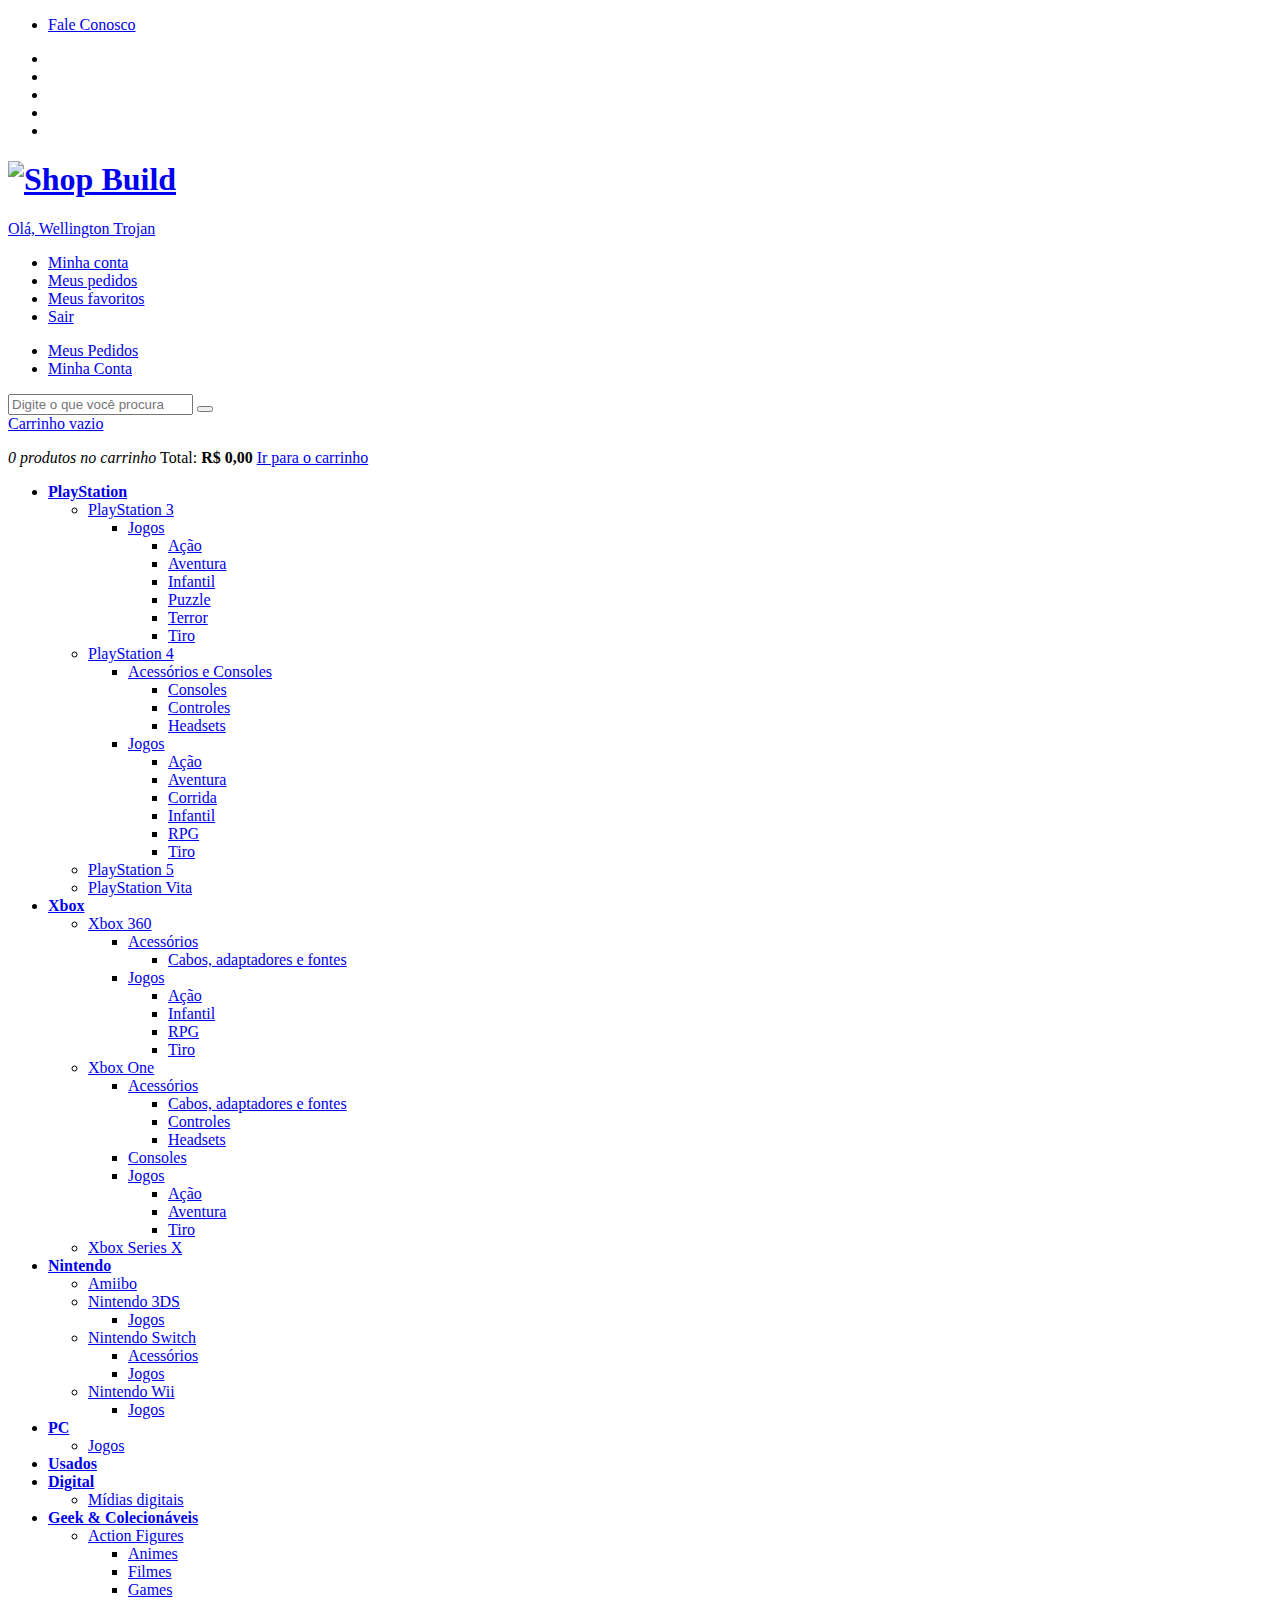
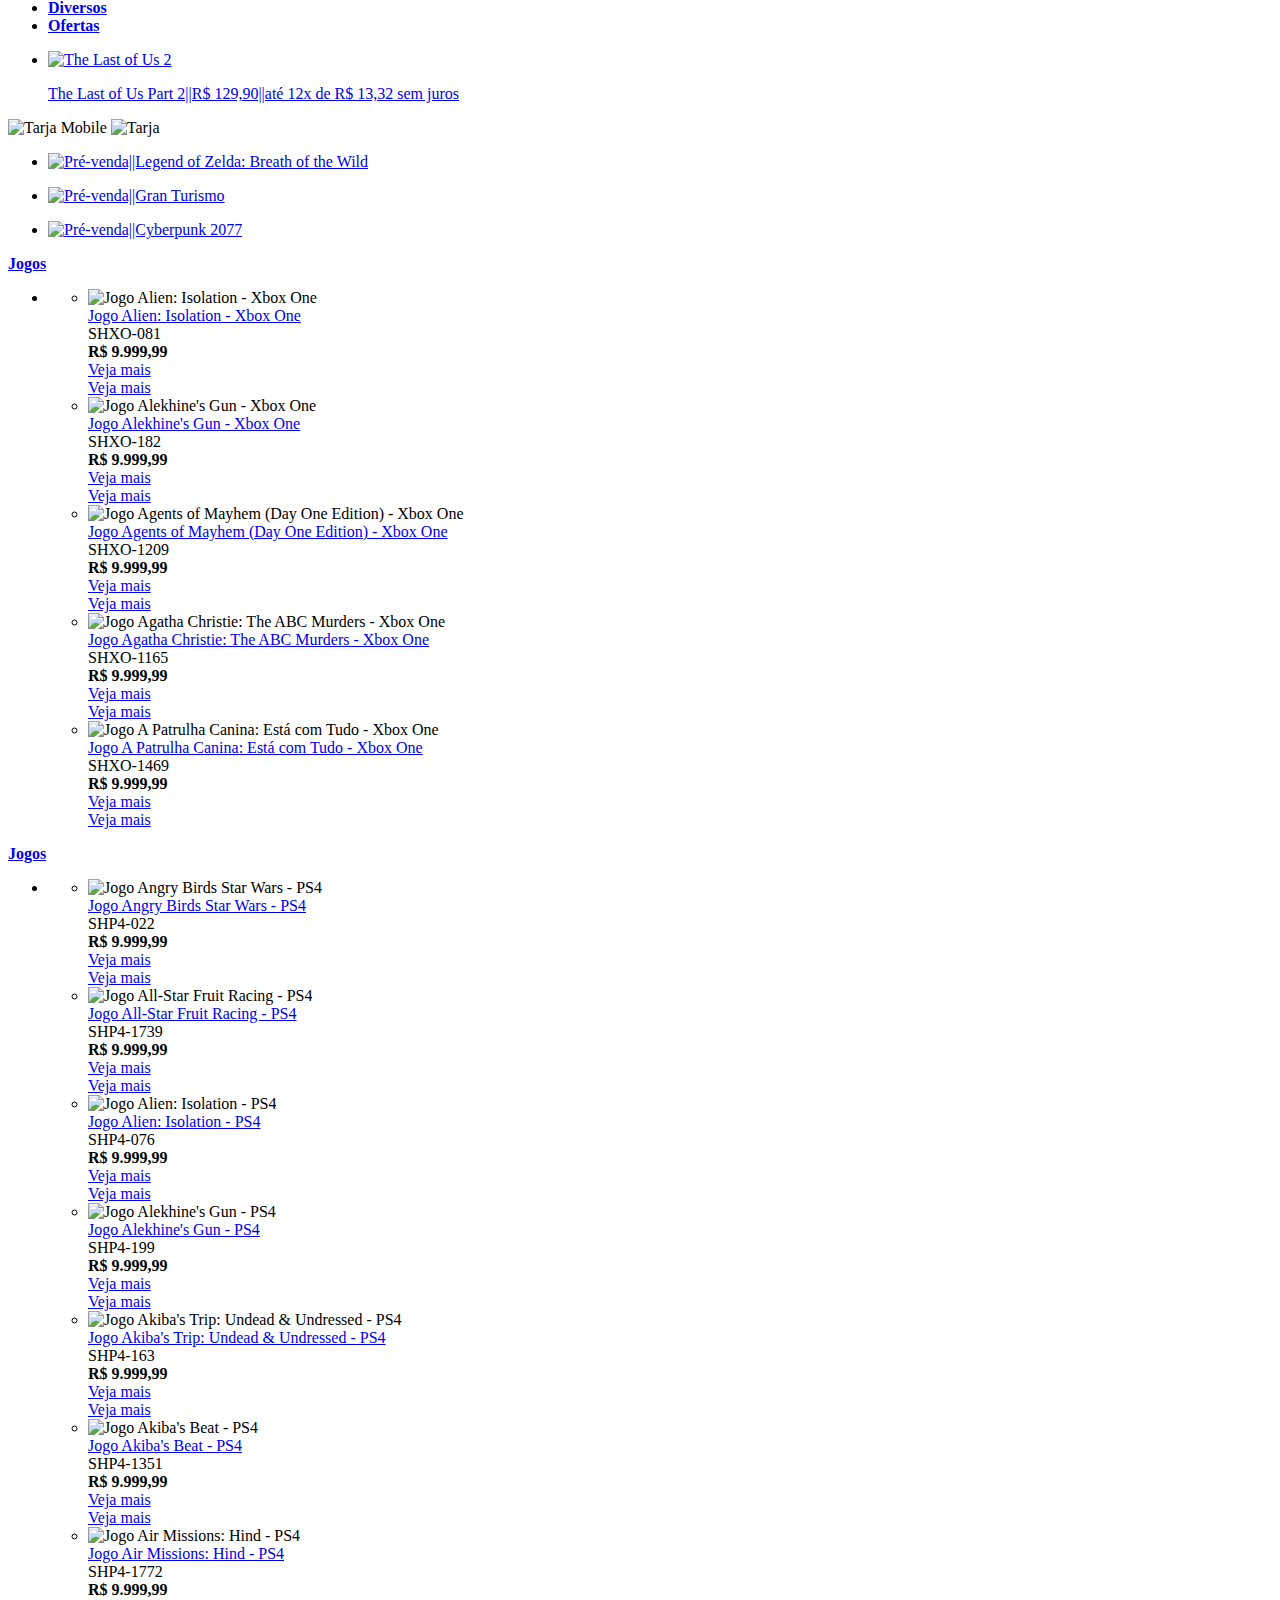
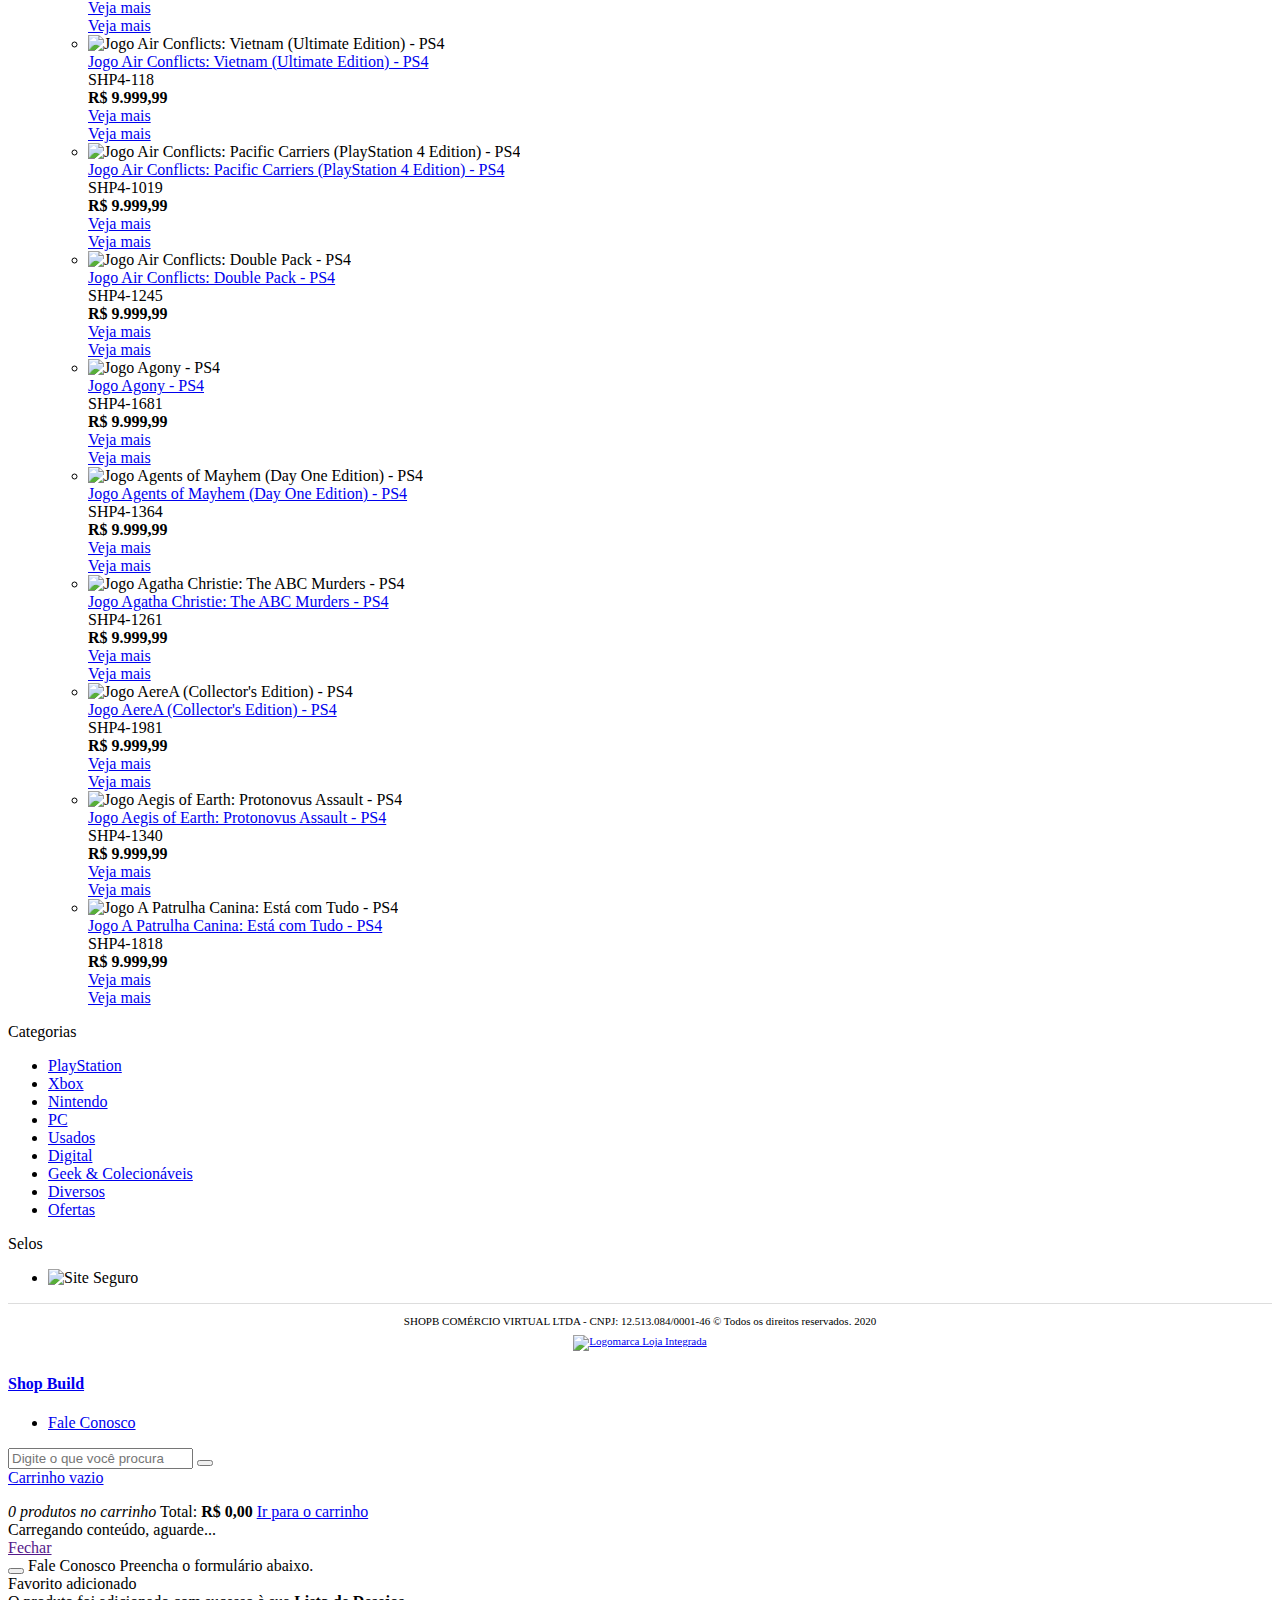
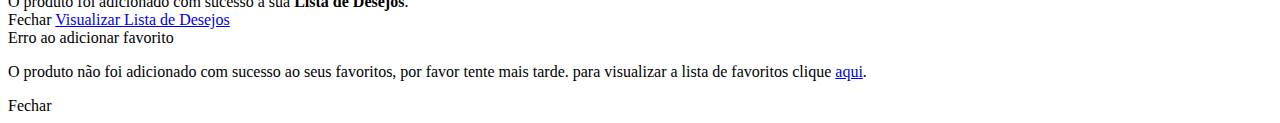
==== commit de92840a: "Ederson" ====
--- a/index-logado.html
+++ b/index-logado.html
@@ -1089,7 +1089,7 @@
   
     <img src="https://cdn.awsli.com.br/1140x1140/682/682958/banner/3236dafde5.jpg" alt="The Last of Us 2" />
     
-      <p class="info-banner titulo">The Last of Us 2||R$ 129,90||até 12x de R$ 13,32 sem juros</p>
+      <p class="info-banner titulo">The Last of Us Part 2||R$ 129,90||até 12x de R$ 13,32 sem juros</p>
     
   
     </a>
--- a/assets/css/style.css
+++ b/assets/css/style.css
@@ -1 +1 @@
-@import url("https://fonts.googleapis.com/css2?family=Montserrat:ital,wght@0,100;0,200;0,300;0,400;0,500;0,600;0,700;0,800;0,900;1,100;1,200;1,300;1,400;1,500;1,600;1,700;1,800;1,900&display=swap");.no-scroll{overflow:hidden!important}.new-store-shop-b{background:#25262C}.new-store-shop-b div#barraTopo{display:none!important}.new-store-shop-b .d-none{display:none!important}.new-store-shop-b .btn-1,.new-store-shop-b div#cabecalho>.conteiner>.row-fluid .carrinho .carrinho-interno-ajax .carrinho-interno .carrinho-rodape a.botao.principal{background-image:none;background-color:#0CD3D2;border:0;font-family:"Montserrat",sans-serif;font-weight:500;font-size:14px;line-height:25px;color:#FFFFFF;box-shadow:0px 0px 0px 2px #0CD3D2;text-shadow:none;transition:all 0.3s linear}.new-store-shop-b .btn-1:hover,.new-store-shop-b div#cabecalho>.conteiner>.row-fluid .carrinho .carrinho-interno-ajax .carrinho-interno .carrinho-rodape a.botao.principal:hover{background-color:white;color:#0CD3D2}.new-store-shop-b #menu-mobile{position:relative;z-index:200;background-color:white;box-shadow:0px 1px 0px 0px #DBDBDB}@media (min-width:768px){.new-store-shop-b #menu-mobile{display:none!important}}.new-store-shop-b #menu-mobile .top{display:flex;justify-content:space-between;align-items:center;margin-bottom:20px}.new-store-shop-b #menu-mobile .top .logo-mobile{max-width:105px}.new-store-shop-b #menu-mobile .top .logo-mobile a{display:block}.new-store-shop-b #menu-mobile .top .carrinho-mobile,.new-store-shop-b #menu-mobile .top .perfil-mobile{width:40px;color:#25262C;font-family:"Montserrat",sans-serif;font-size:7px;font-weight:600;line-height:10px;text-align:center;text-transform:uppercase}.new-store-shop-b #menu-mobile .top .carrinho-mobile img,.new-store-shop-b #menu-mobile .top .perfil-mobile img{max-width:100%;height:auto;border-radius:5px;margin-bottom:3px}.new-store-shop-b #menu-mobile .bottom{display:flex;justify-content:space-between}.new-store-shop-b #menu-mobile .bottom .search-mobile{position:relative;width:100%}.new-store-shop-b #menu-mobile .bottom .search-mobile form{position:relative;width:100%;margin:0}.new-store-shop-b #menu-mobile .bottom .search-mobile form input#auto-complete{width:calc(100% - 30px);background:#F5F5F5;border-radius:5px;box-shadow:0px 0px 0px 1px #DEDEDE;border:0;padding:7px 15px;font-family:"Montserrat",sans-serif;font-weight:300;font-size:12px;line-height:25px;color:#25262C;transition:all 0.3s linear;margin:0}.new-store-shop-b #menu-mobile .bottom .search-mobile form input#auto-complete:focus{box-shadow:0px 0px 0px 1px #0CD3D2}.new-store-shop-b #menu-mobile .bottom .search-mobile form .botao-busca{position:absolute;top:0;right:5px;height:100%;width:40px;background-color:transparent;background-image:none;border:0;box-shadow:none;color:black;font-size:20px}.new-store-shop-b #menu-mobile .bottom #toggle-mobile{display:block;height:40px;width:60px;color:#FFFFFF;font-family:"Montserrat",sans-serif;font-size:12px;font-weight:800;letter-spacing:0;line-height:15px;background-color:black;border-radius:5px;margin-left:10px}.new-store-shop-b #overlay-menu{background-color:white;position:fixed;z-index:100;height:calc(100% - 140px);top:140px;width:100%;right:-100%;opacity:0;pointer-events:none;overflow:auto;transition:all 0.3s linear}@media (min-width:768px){.new-store-shop-b #overlay-menu{display:none}}.new-store-shop-b #overlay-menu.show{opacity:1;right:0;pointer-events:auto}.new-store-shop-b #overlay-menu .cta-mgu,.new-store-shop-b #overlay-menu li.see-all{display:none!important}.new-store-shop-b #overlay-menu ul.nivel-um{margin:0;padding:0;width:100%}.new-store-shop-b #overlay-menu ul.nivel-um>li{margin:0;padding:0;border:0}.new-store-shop-b #overlay-menu ul.nivel-um>li.com-filho>a{background-image:url("https://cdn.awsli.com.br/682/682958/arquivos/right-mobile.png");background-repeat:no-repeat;background-position:calc(100% - 10px) center;background-size:7px}.new-store-shop-b #overlay-menu ul.nivel-um>li>a{display:block;padding:20px 10px;box-shadow:0px -1px 0px 0px #DBDBDB}.new-store-shop-b #overlay-menu ul.nivel-um>li>a i{display:none}.new-store-shop-b #overlay-menu ul.nivel-um>li>a strong{color:#000000;font-family:"Montserrat",sans-serif;font-size:14px;font-weight:800;letter-spacing:0;line-height:18px;text-transform:uppercase}.new-store-shop-b #overlay-menu ul.nivel-um>li ul{display:block;padding:0;margin:0;position:fixed;background-color:white;z-index:150;height:calc(100% - 140px);top:140px;width:100%;right:-100%;opacity:0;pointer-events:none;transition:all 0.3s linear}.new-store-shop-b #overlay-menu ul.nivel-um>li ul.show{right:0;opacity:1;pointer-events:auto}.new-store-shop-b #overlay-menu ul.nivel-um>li ul li{margin:0;padding:0;border:0}.new-store-shop-b #overlay-menu ul.nivel-um>li ul li.go-back{background-color:#000000;padding:10px;font-weight:700;color:white;text-align:center}.new-store-shop-b #overlay-menu ul.nivel-um>li ul li a{display:block;padding:10px}.new-store-shop-b #overlay-menu ul.nivel-um>li ul li a i{display:none}.new-store-shop-b .barra-inicial{background:#25262C}.new-store-shop-b .barra-inicial ul{display:flex;align-items:center;justify-content:center;margin:0;padding:0}.new-store-shop-b .barra-inicial ul li{list-style-type:none;height:auto}.new-store-shop-b .barra-inicial ul li.active{pointer-events:none}.new-store-shop-b .barra-inicial ul li.active a:before{content:"";display:block;position:absolute;bottom:0;left:calc(50% - 5px);border-left:5px solid transparent;border-right:5px solid transparent;border-bottom:5px solid white}.new-store-shop-b .barra-inicial ul li a{position:relative;display:block;font-family:"Montserrat",sans-serif;font-weight:700;font-size:10px;line-height:12px;text-transform:uppercase;color:#8F8F8F;padding:15px;transition:all 0.3s linear}.new-store-shop-b .barra-inicial ul li a:hover{text-decoration:none;color:#0CD3D2}.new-store-shop-b .barra-inicial ul li a:after{content:"";display:block;position:absolute;right:0;top:calc(50% - 5px);width:1px;height:10px;background-color:#6C6C6C}.new-store-shop-b div#cabecalho{position:relative;background-color:white;display:none}@media (min-width:768px){.new-store-shop-b div#cabecalho{display:block}}.new-store-shop-b div#cabecalho:before{content:"";display:block;position:absolute;width:100%;height:5px;background-color:#0CD3D2;left:0;bottom:57px}.new-store-shop-b div#cabecalho>.conteiner{padding-bottom:0}.new-store-shop-b div#cabecalho>.conteiner>.row-fluid{display:flex;align-items:center}.new-store-shop-b div#cabecalho>.conteiner>.row-fluid div.span3>h1{width:160px;height:auto;margin:0 auto}.new-store-shop-b div#cabecalho>.conteiner>.row-fluid div.span3>h1 a{display:block}.new-store-shop-b div#cabecalho>.conteiner>.row-fluid div.span3>h1 a img{max-width:100%;height:auto}.new-store-shop-b div#cabecalho>.conteiner>.row-fluid .busca-mobile{display:flex}.new-store-shop-b div#cabecalho>.conteiner>.row-fluid .busca-mobile .busca{border:0;background-color:transparent;padding:0;width:100%}.new-store-shop-b div#cabecalho>.conteiner>.row-fluid .busca-mobile .busca form{position:relative;width:100%}.new-store-shop-b div#cabecalho>.conteiner>.row-fluid .busca-mobile .busca form input#auto-complete{background:#F5F5F5;border-radius:5px;box-shadow:0px 0px 0px 1px #DEDEDE;border:0;padding:18px 20px;font-family:"Montserrat",sans-serif;font-weight:300;font-size:16px;line-height:25px;color:#25262C;transition:all 0.3s linear}.new-store-shop-b div#cabecalho>.conteiner>.row-fluid .busca-mobile .busca form input#auto-complete:focus{box-shadow:0px 0px 0px 1px #0CD3D2}.new-store-shop-b div#cabecalho>.conteiner>.row-fluid .busca-mobile .busca form .botao-busca{position:absolute;top:0;right:-18px;height:100%;width:50px;background-color:transparent;background-image:none;border:0;box-shadow:none;color:black;font-size:20px}.new-store-shop-b div#cabecalho>.conteiner>.row-fluid .busca-mobile a.need-help-header{display:none;flex-direction:column;justify-content:center;margin-left:45px;padding-right:45px;font-family:Montserrat;font-weight:300;font-size:12px;line-height:15px;color:#000000;background-image:url("https://cdn.awsli.com.br/682/682958/arquivos/down-blue.svg");background-repeat:no-repeat;background-position:99% center}@media (min-width:992px){.new-store-shop-b div#cabecalho>.conteiner>.row-fluid .busca-mobile a.need-help-header{display:flex}}.new-store-shop-b div#cabecalho>.conteiner>.row-fluid .busca-mobile a.need-help-header:hover{text-decoration:none}.new-store-shop-b div#cabecalho>.conteiner>.row-fluid .busca-mobile a.need-help-header:hover strong{color:#0CD3D2}.new-store-shop-b div#cabecalho>.conteiner>.row-fluid .busca-mobile a.need-help-header strong{display:block;white-space:nowrap;transition:all 0.3s linear}.new-store-shop-b div#cabecalho>.conteiner>.row-fluid .busca-mobile ul.acoes-conta{margin:0;margin-left:45px;padding:0;background-color:transparent}@media (min-width:992px){.new-store-shop-b div#cabecalho>.conteiner>.row-fluid .busca-mobile ul.acoes-conta{margin-left:15px}}.new-store-shop-b div#cabecalho>.conteiner>.row-fluid .busca-mobile ul.acoes-conta li:first-child{display:none}.new-store-shop-b div#cabecalho>.conteiner>.row-fluid .busca-mobile ul.acoes-conta li:nth-child(2){width:100%}.new-store-shop-b div#cabecalho>.conteiner>.row-fluid .busca-mobile ul.acoes-conta li:nth-child(2) i{display:none}.new-store-shop-b div#cabecalho>.conteiner>.row-fluid .busca-mobile ul.acoes-conta li:nth-child(2) a{display:flex;flex-direction:column;align-items:flex-start;justify-content:center;height:44px;border:0;box-shadow:0px 0px 0px 1px #DEDEDE;border-radius:5px;padding:6px 0;padding-left:15px;padding-right:40px;text-align:left;color:#000000;background-image:url("https://cdn.awsli.com.br/682/682958/arquivos/Peach.png");background-repeat:no-repeat;background-position:calc(100% + 2px) center;background-size:contain;font-family:"Montserrat",sans-serif;font-weight:300;font-size:12px;line-height:15px;transition:all 0.3s linear;min-width:110px}.new-store-shop-b div#cabecalho>.conteiner>.row-fluid .busca-mobile ul.acoes-conta li:nth-child(2) a:hover{text-decoration:none;box-shadow:0px 0px 0px 1px #0CD3D2}.new-store-shop-b div#cabecalho>.conteiner>.row-fluid .busca-mobile ul.acoes-conta li:nth-child(2) a strong{display:block}.new-store-shop-b div#cabecalho>.conteiner>.row-fluid .carrinho{max-width:190px;border:0}.new-store-shop-b div#cabecalho>.conteiner>.row-fluid .carrinho i{display:none}.new-store-shop-b div#cabecalho>.conteiner>.row-fluid .carrinho>a{display:flex;flex-direction:column;align-items:flex-start;justify-content:center;height:44px;border:0;box-shadow:0px 0px 0px 1px #DEDEDE;border-radius:5px;padding:6px 0;padding-left:15px;padding-right:40px;text-align:left;color:black;background-image:url("https://cdn.awsli.com.br/682/682958/arquivos/coin-blue.png");background-repeat:no-repeat;background-position:calc(100% + 2px) center;background-size:contain;line-height:15px;font-family:"Montserrat",sans-serif!important;font-weight:300!important;font-size:12px!important;transition:all 0.3s linear}.new-store-shop-b div#cabecalho>.conteiner>.row-fluid .carrinho>a:hover{text-decoration:none;box-shadow:0px 0px 0px 1px #0CD3D2}.new-store-shop-b div#cabecalho>.conteiner>.row-fluid .carrinho>a .vazio-text{display:flex;align-items:flex-start;justify-content:center;flex-direction:column;line-height:initial;color:#000;font-family:"Montserrat",sans-serif!important;font-weight:300!important;font-size:12px!important}.new-store-shop-b div#cabecalho>.conteiner>.row-fluid .carrinho>a strong{line-height:initial;font-family:"Montserrat",sans-serif!important;font-size:12px!important;display:block;margin:0}.new-store-shop-b div#cabecalho>.conteiner>.row-fluid .carrinho>a .qtd-carrinho{color:black}.new-store-shop-b div#cabecalho>.conteiner>.row-fluid .carrinho .titulo{margin:0}.new-store-shop-b div#cabecalho>.conteiner>.row-fluid .carrinho .carrinho-interno-ajax .carrinho-interno{z-index:300;top:100%;border:0;padding:10px 0}.new-store-shop-b div#cabecalho>.conteiner>.row-fluid .carrinho .carrinho-interno-ajax .carrinho-interno>ul li{display:flex;align-items:center;padding:0;background-color:transparent!important;padding-bottom:10px;margin-bottom:10px}.new-store-shop-b div#cabecalho>.conteiner>.row-fluid .carrinho .carrinho-interno-ajax .carrinho-interno>ul li .preco-produto{order:3;margin:0;margin-left:auto;margin-right:10px}.new-store-shop-b div#cabecalho>.conteiner>.row-fluid .carrinho .carrinho-interno-ajax .carrinho-interno>ul li .preco-produto strong{font-family:"Montserrat",sans-serif;font-size:10px;font-weight:700;color:#000;display:block;line-height:16px}.new-store-shop-b div#cabecalho>.conteiner>.row-fluid .carrinho .carrinho-interno-ajax .carrinho-interno>ul li a.imagem-produto{order:1;margin:0;display:flex;align-items:center;justify-content:flex-start;width:60px;height:60px;overflow:hidden}.new-store-shop-b div#cabecalho>.conteiner>.row-fluid .carrinho .carrinho-interno-ajax .carrinho-interno>ul li a.imagem-produto img{margin:0;width:80px;height:80px}.new-store-shop-b div#cabecalho>.conteiner>.row-fluid .carrinho .carrinho-interno-ajax .carrinho-interno>ul li a.nome-produto{order:2;margin:0;font-family:"Montserrat",sans-serif;font-size:10px;font-weight:700;color:#000000;display:block;line-height:16px}.new-store-shop-b div#cabecalho>.conteiner>.row-fluid .carrinho .carrinho-interno-ajax .carrinho-interno .carrinho-rodape{display:flex;flex-direction:column;align-items:center;justify-content:center;margin:0}.new-store-shop-b div#cabecalho>.conteiner>.row-fluid .carrinho .carrinho-interno-ajax .carrinho-interno .carrinho-rodape span.carrinho-info span.carrino-total{margin-top:10px;margin-bottom:10px}.new-store-shop-b div#cabecalho>.conteiner>.row-fluid .carrinho .carrinho-interno-ajax .carrinho-interno .carrinho-rodape span.carrinho-info span.carrino-total .titulo{font-family:"Montserrat",sans-serif;font-size:14px;font-weight:700;color:#000000;line-height:16px}.new-store-shop-b div#cabecalho .menu.superior{position:relative;margin-top:0;padding-top:0;box-shadow:0px -5px 0px 0px #0CD3D2}.new-store-shop-b div#cabecalho .menu.superior ul.nivel-um{display:flex;background-color:white}.new-store-shop-b div#cabecalho .menu.superior ul.nivel-um>li{position:initial;padding:0;flex:1;border:0;margin:0}.new-store-shop-b div#cabecalho .menu.superior ul.nivel-um>li i.icon-chevron-down{display:none}.new-store-shop-b div#cabecalho .menu.superior ul.nivel-um>li:hover>a{background-color:#0057A9}.new-store-shop-b div#cabecalho .menu.superior ul.nivel-um>li:hover>a strong{color:white!important}.new-store-shop-b div#cabecalho .menu.superior ul.nivel-um>li.com-filho:hover ul.nivel-dois{opacity:1;pointer-events:auto}.new-store-shop-b div#cabecalho .menu.superior ul.nivel-um>li>a{position:relative;z-index:10;padding:20px 5px;display:block;text-align:center}.new-store-shop-b div#cabecalho .menu.superior ul.nivel-um>li>a:hover strong{color:#0CD3D2}.new-store-shop-b div#cabecalho .menu.superior ul.nivel-um>li>a strong{font-family:"Montserrat",sans-serif;font-weight:800;font-size:12px;line-height:17px;text-transform:uppercase;color:#000000;display:block;margin:0;white-space:nowrap;transition:all 0.3s linear;box-shadow:0px 0px 0px 0px #6C6C6C}@media (min-width:992px){.new-store-shop-b div#cabecalho .menu.superior ul.nivel-um>li>a strong{font-size:14px}}.new-store-shop-b div#cabecalho .menu.superior ul.nivel-um>li ul.nivel-dois{display:block!important;position:absolute;top:100%;left:0;width:100%;min-height:440px;padding:0;box-shadow:0px -1px 0px 0px #ECECEC;opacity:0;pointer-events:none;padding-bottom:60px;transition:all 0.3s linear}.new-store-shop-b div#cabecalho .menu.superior ul.nivel-um>li ul.nivel-dois:after,.new-store-shop-b div#cabecalho .menu.superior ul.nivel-um>li ul.nivel-dois:before{content:"";display:block;position:absolute;top:0;left:0;height:100%;width:20%}.new-store-shop-b div#cabecalho .menu.superior ul.nivel-um>li ul.nivel-dois:after{background-repeat:no-repeat;background-position:0% calc(100% - 130px)}.new-store-shop-b div#cabecalho .menu.superior ul.nivel-um>li ul.nivel-dois .cta-mgu{position:absolute;bottom:0px;left:0;width:100%;background:#25262C;box-shadow:0px 2px 4px rgba(0,0,0,0.1),inset 0px -3px 0px rgba(0,0,0,0.03)}.new-store-shop-b div#cabecalho .menu.superior ul.nivel-um>li ul.nivel-dois .cta-mgu a{display:block;padding:15px 20px;font-family:"Montserrat",sans-serif;font-weight:600;font-size:14px;line-height:25px;color:#FFFFFF}.new-store-shop-b div#cabecalho .menu.superior ul.nivel-um>li ul.nivel-dois .cta-mgu a:hover span{text-decoration:underline}.new-store-shop-b div#cabecalho .menu.superior ul.nivel-um>li ul.nivel-dois .cta-mgu a strong{font-weight:600;color:#FFD760}.new-store-shop-b div#cabecalho .menu.superior ul.nivel-um>li ul.nivel-dois .cta-mgu a span{font-weight:600;color:#0CD3D2}.new-store-shop-b div#cabecalho .menu.superior ul.nivel-um>li ul.nivel-dois>li{display:block;width:20%;position:relative;z-index:20;padding:0;border:0}.new-store-shop-b div#cabecalho .menu.superior ul.nivel-um>li ul.nivel-dois>li.active>a{color:#0057A9;background-color:white}.new-store-shop-b div#cabecalho .menu.superior ul.nivel-um>li ul.nivel-dois>li.active>ul.nivel-tres{display:block!important}.new-store-shop-b div#cabecalho .menu.superior ul.nivel-um>li ul.nivel-dois>li>a{width:100%;text-transform:uppercase;font-family:"Montserrat",sans-serif;font-weight:600;font-size:12px;padding:5px 0;text-indent:10px;color:white;transition:all 0.3s linear}@media (min-width:992px){.new-store-shop-b div#cabecalho .menu.superior ul.nivel-um>li ul.nivel-dois>li>a{text-indent:20px;font-size:14px;padding:10px 0}}.new-store-shop-b div#cabecalho .menu.superior ul.nivel-um>li ul.nivel-dois>li>a:hover{color:#0057A9;background-color:white}.new-store-shop-b div#cabecalho .menu.superior ul.nivel-um>li ul.nivel-dois>li>a i{display:none}.new-store-shop-b div#cabecalho .menu.superior ul.nivel-um>li ul.nivel-dois>li:nth-child(2) ul.nivel-tres{top:-50px!important}.new-store-shop-b div#cabecalho .menu.superior ul.nivel-um>li ul.nivel-dois>li:nth-child(3) ul.nivel-tres{top:-100px!important}.new-store-shop-b div#cabecalho .menu.superior ul.nivel-um>li ul.nivel-dois>li:nth-child(n+4){display:none}.new-store-shop-b div#cabecalho .menu.superior ul.nivel-um>li ul.nivel-dois>li.see-all{display:block!important;position:absolute!important;left:0;bottom:60px;width:auto;background-color:transparent!important}.new-store-shop-b div#cabecalho .menu.superior ul.nivel-um>li ul.nivel-dois>li.see-all a{font-family:"Montserrat",sans-serif;font-size:12px;font-weight:400;color:#FFFFFF;background-color:transparent!important}.new-store-shop-b div#cabecalho .menu.superior ul.nivel-um>li ul.nivel-dois>li.see-all a:hover{color:white;text-decoration:underline}.new-store-shop-b div#cabecalho .menu.superior ul.nivel-um>li ul.nivel-dois>li.com-filho>ul.nivel-tres{position:absolute;top:0;right:0;height:100%;width:100%;min-height:440px;box-shadow:1px 0px 0px 0px #ECECEC}.new-store-shop-b div#cabecalho .menu.superior ul.nivel-um>li ul.nivel-dois>li.com-filho>ul.nivel-tres>li{position:absolute}.new-store-shop-b div#cabecalho .menu.superior ul.nivel-um>li ul.nivel-dois>li.com-filho>ul.nivel-tres>li:nth-child(2){left:100%}.new-store-shop-b div#cabecalho .menu.superior ul.nivel-um>li ul.nivel-dois>li.com-filho>ul.nivel-tres>li:nth-child(3){left:200%}.new-store-shop-b div#cabecalho .menu.superior ul.nivel-um>li ul.nivel-dois>li.com-filho>ul.nivel-tres li{width:100%;height:100%;padding:0;border:0;background-color:transparent!important;box-shadow:1px 0px 0px 0px #ECECEC}.new-store-shop-b div#cabecalho .menu.superior ul.nivel-um>li ul.nivel-dois>li.com-filho>ul.nivel-tres li>a{font-family:"Montserrat",sans-serif;font-weight:600;font-size:10px;line-height:25px;text-transform:uppercase;color:#8F8F8F;padding:10px 0;text-indent:20px}.new-store-shop-b div#cabecalho .menu.superior ul.nivel-um>li ul.nivel-dois>li.com-filho>ul.nivel-tres li>a:hover{text-decoration:underline}.new-store-shop-b div#cabecalho .menu.superior ul.nivel-um>li ul.nivel-dois>li.com-filho>ul.nivel-tres li>a i{display:none}.new-store-shop-b div#cabecalho .menu.superior ul.nivel-um>li ul.nivel-dois>li.com-filho>ul.nivel-tres li ul.nivel-tres{position:relative;display:block;left:0;box-shadow:none;top:0!important;background-color:transparent!important}.new-store-shop-b div#cabecalho .menu.superior ul.nivel-um>li ul.nivel-dois>li.com-filho>ul.nivel-tres li ul.nivel-tres>li{border:0;padding:0;background-color:transparent!important}.new-store-shop-b div#cabecalho .menu.superior ul.nivel-um>li ul.nivel-dois>li.com-filho>ul.nivel-tres li ul.nivel-tres>li>a{font-family:"Montserrat",sans-serif;font-size:11px;font-weight:400;line-height:34px;color:#000000;text-indent:20px;transition:all 0.3s linear;text-transform:none;margin:0;padding:0}@media (min-width:992px){.new-store-shop-b div#cabecalho .menu.superior ul.nivel-um>li ul.nivel-dois>li.com-filho>ul.nivel-tres li ul.nivel-tres>li>a{font-size:13px;padding:5px 0}}.new-store-shop-b div#cabecalho .menu.superior ul.nivel-um>li ul.nivel-dois>li.com-filho>ul.nivel-tres li ul.nivel-tres>li>a:hover{color:#0CD3D2;text-decoration:none}@media (max-width:991px){.new-store-shop-b .secao-banners .conteiner{padding-left:0;padding-right:0}}.new-store-shop-b .secao-banners .conteiner .flexslider{border:0;overflow:initial}.new-store-shop-b .secao-banners .conteiner .flexslider:after,.new-store-shop-b .secao-banners .conteiner .flexslider:before{content:"";display:block;position:absolute;z-index:10;height:50px;width:100%;left:0;top:0;background:linear-gradient(0deg,rgba(37,38,44,0.0001) 0%,#25262C 99.88%)}@media (min-width:992px){.new-store-shop-b .secao-banners .conteiner .flexslider:after,.new-store-shop-b .secao-banners .conteiner .flexslider:before{height:100px}}.new-store-shop-b .secao-banners .conteiner .flexslider:after{top:auto;bottom:0;background:linear-gradient(180deg,rgba(37,38,44,0.0001) 0%,#25262C 99.88%)}.new-store-shop-b .secao-banners .conteiner .flexslider ul.slides li{position:relative;height:250px}@media (min-width:768px){.new-store-shop-b .secao-banners .conteiner .flexslider ul.slides li{height:400px}}@media (min-width:992px){.new-store-shop-b .secao-banners .conteiner .flexslider ul.slides li{height:600px}}.new-store-shop-b .secao-banners .conteiner .flexslider ul.slides li:after,.new-store-shop-b .secao-banners .conteiner .flexslider ul.slides li:before{content:"";display:none;position:absolute;z-index:10;height:100%;width:50px;left:0;top:0;background:linear-gradient(270deg,rgba(37,38,44,0.0001) 0.06%,#25262C 99.94%)}@media (min-width:992px){.new-store-shop-b .secao-banners .conteiner .flexslider ul.slides li:after,.new-store-shop-b .secao-banners .conteiner .flexslider ul.slides li:before{display:block;width:100px}}.new-store-shop-b .secao-banners .conteiner .flexslider ul.slides li:after{left:auto;right:0;background:linear-gradient(-270deg,rgba(37,38,44,0.0001) 0.06%,#25262C 99.94%)}.new-store-shop-b .secao-banners .conteiner .flexslider ul.slides li a{position:relative;display:block;width:100%;height:100%}.new-store-shop-b .secao-banners .conteiner .flexslider ul.slides li a:after{content:"";display:block;position:absolute;width:110px;height:51px;bottom:30px;right:35px;background-image:url("https://cdn.awsli.com.br/682/682958/arquivos/cta.png");background-repeat:no-repeat;background-position:center bottom;background-size:cover}@media (min-width:768px){.new-store-shop-b .secao-banners .conteiner .flexslider ul.slides li a:after{width:135px;height:62px;bottom:60px;right:65px}}@media (min-width:992px){.new-store-shop-b .secao-banners .conteiner .flexslider ul.slides li a:after{width:200px;height:92px;bottom:110px;right:110px}}.new-store-shop-b .secao-banners .conteiner .flexslider ul.slides li a:before{content:"";display:block;position:absolute;z-index:50;bottom:25px;right:15px;width:38px;height:56px;background-image:url("https://cdn.awsli.com.br/682/682958/arquivos/mario-coin.png");background-repeat:no-repeat;background-position:center bottom;background-size:cover}@media (min-width:768px){.new-store-shop-b .secao-banners .conteiner .flexslider ul.slides li a:before{bottom:25px;right:35px;width:58px;height:136px}}@media (min-width:992px){.new-store-shop-b .secao-banners .conteiner .flexslider ul.slides li a:before{width:78px;height:182px;bottom:45px;right:90px}}.new-store-shop-b .secao-banners .conteiner .flexslider ul.slides li p{padding:0;width:100%;max-width:100%;height:100%;left:0;top:0;background-color:transparent;display:flex;align-items:flex-end;justify-content:flex-start;flex-direction:column;padding-top:45px}@media (min-width:992px){.new-store-shop-b .secao-banners .conteiner .flexslider ul.slides li p{padding-top:120px}}.new-store-shop-b .secao-banners .conteiner .flexslider ul.slides li p strong{display:block;font-family:"Montserrat",sans-serif;color:#FFFFFF;max-width:250px;text-align:left;padding-right:30px}@media (min-width:768px){.new-store-shop-b .secao-banners .conteiner .flexslider ul.slides li p strong{width:100%}}@media (min-width:992px){.new-store-shop-b .secao-banners .conteiner .flexslider ul.slides li p strong{padding-right:90px}}.new-store-shop-b .secao-banners .conteiner .flexslider ul.slides li p strong:first-child{font-weight:900;font-size:16px;line-height:17px}@media (min-width:768px){.new-store-shop-b .secao-banners .conteiner .flexslider ul.slides li p strong:first-child{font-size:40px;line-height:40px}}.new-store-shop-b .secao-banners .conteiner .flexslider ul.slides li p strong:nth-child(2){font-weight:800;font-size:14px;line-height:18px}@media (min-width:768px){.new-store-shop-b .secao-banners .conteiner .flexslider ul.slides li p strong:nth-child(2){font-size:30px;line-height:37px}}.new-store-shop-b .secao-banners .conteiner .flexslider ul.slides li p strong:nth-child(3){font-size:8px;line-height:10px}@media (min-width:768px){.new-store-shop-b .secao-banners .conteiner .flexslider ul.slides li p strong:nth-child(3){font-size:14px;line-height:17px}}.new-store-shop-b .secao-banners .conteiner .flexslider ul.slides li img{position:absolute;top:0;left:0;width:100%;height:100%;object-fit:cover}.new-store-shop-b .secao-banners .conteiner .flexslider ul.flex-direction-nav{display:none}@media (min-width:992px){.new-store-shop-b .secao-banners .conteiner .flexslider ul.flex-direction-nav{display:initial}}.new-store-shop-b .secao-banners .conteiner .flexslider ul.flex-direction-nav li{position:absolute;top:calc(50% - 20px);left:0;transition:all 0.3s linear}@media (min-width:1300px){.new-store-shop-b .secao-banners .conteiner .flexslider ul.flex-direction-nav li{left:-45px}}@media (min-width:1300px){.new-store-shop-b .secao-banners .conteiner .flexslider ul.flex-direction-nav li:hover{left:-55px}}.new-store-shop-b .secao-banners .conteiner .flexslider ul.flex-direction-nav li.flex-nav-next,.new-store-shop-b .secao-banners .conteiner .flexslider ul.flex-direction-nav li.flex-nav-prev{position:absolute;z-index:10}.new-store-shop-b .secao-banners .conteiner .flexslider ul.flex-direction-nav li.flex-nav-next a,.new-store-shop-b .secao-banners .conteiner .flexslider ul.flex-direction-nav li.flex-nav-prev a{left:0;right:0;margin:0;width:90px;height:40px;opacity:1;background-image:url("https://cdn.awsli.com.br/682/682958/arquivos/right-banner.png");background-position:center;background-size:cover}.new-store-shop-b .secao-banners .conteiner .flexslider ul.flex-direction-nav li.flex-nav-next{left:auto!important;right:0}@media (min-width:1300px){.new-store-shop-b .secao-banners .conteiner .flexslider ul.flex-direction-nav li.flex-nav-next{right:-45px}}@media (min-width:1300px){.new-store-shop-b .secao-banners .conteiner .flexslider ul.flex-direction-nav li.flex-nav-next:hover{right:-55px}}.new-store-shop-b .secao-banners .conteiner .flexslider ul.flex-direction-nav li.flex-nav-next a{left:auto;background-image:url("https://cdn.awsli.com.br/682/682958/arquivos/left-banner.png")}.new-store-shop-b .secao-banners .conteiner .flexslider .flex-control-nav{width:100%;padding:0;z-index:30}.new-store-shop-b .secao-banners .conteiner .flexslider .flex-control-nav li{border:0;margin:0;margin-right:22px}.new-store-shop-b .secao-banners .conteiner .flexslider .flex-control-nav li:last-child{margin:0}.new-store-shop-b .secao-banners .conteiner .flexslider .flex-control-nav li a{border:0;width:8px;height:8px;box-shadow:0px 0px 0px 1px white}.new-store-shop-b .banner.mini-banner{margin-top:-50px;margin-bottom:70px;position:relative;z-index:30}.new-store-shop-b .banner.mini-banner .modulo .flexslider{border:0}.new-store-shop-b .banner.mini-banner .modulo .flexslider ul.slides li{height:160px;margin-bottom:15px}@media (min-width:768px){.new-store-shop-b .banner.mini-banner .modulo .flexslider ul.slides li{height:240px;margin-bottom:0}}.new-store-shop-b .banner.mini-banner .modulo .flexslider ul.slides li a{display:block;width:100%;height:100%;position:relative;border-radius:5px;overflow:hidden}.new-store-shop-b .banner.mini-banner .modulo .flexslider ul.slides li a:hover img{width:110%;height:110%}.new-store-shop-b .banner.mini-banner .modulo .flexslider ul.slides li a img{width:100%;height:100%;object-fit:cover;transition:all 1s linear}.new-store-shop-b .banner.mini-banner .modulo .flexslider ul.slides li a .title-mini-banner{position:absolute;top:0;left:0;width:100%;height:100%;padding:15px 0;background-image:url("https://cdn.awsli.com.br/682/682958/arquivos/cta-2.png");background-repeat:no-repeat;background-position:left bottom;background-size:100px;background-position:15px 70%}@media (min-width:768px){.new-store-shop-b .banner.mini-banner .modulo .flexslider ul.slides li a .title-mini-banner{padding:30px 0;background-size:140px}}.new-store-shop-b .banner.mini-banner .modulo .flexslider ul.slides li a .title-mini-banner:before{content:"";display:block;height:30px;width:3px;background-color:#0CD3D2;position:absolute;top:15px;left:0}@media (min-width:768px){.new-store-shop-b .banner.mini-banner .modulo .flexslider ul.slides li a .title-mini-banner:before{top:30px;height:40px;width:4px}}.new-store-shop-b .banner.mini-banner .modulo .flexslider ul.slides li a .title-mini-banner small{display:block;margin:0;font-family:"Montserrat",sans-serif;font-weight:400;font-size:11px;line-height:15px;text-transform:uppercase;color:#FFFFFF;padding:0 15px}@media (min-width:768px){.new-store-shop-b .banner.mini-banner .modulo .flexslider ul.slides li a .title-mini-banner small{font-size:12px}}@media (min-width:992px){.new-store-shop-b .banner.mini-banner .modulo .flexslider ul.slides li a .title-mini-banner small{padding:0 25px}}.new-store-shop-b .banner.mini-banner .modulo .flexslider ul.slides li a .title-mini-banner h3{display:block;margin:0;margin-top:3px;font-family:"Montserrat",sans-serif;font-weight:bold;font-size:16px;line-height:px;color:#FFFFFF;padding:0 15px}@media (min-width:768px){.new-store-shop-b .banner.mini-banner .modulo .flexslider ul.slides li a .title-mini-banner h3{font-size:20px;line-height:24px}}@media (min-width:992px){.new-store-shop-b .banner.mini-banner .modulo .flexslider ul.slides li a .title-mini-banner h3{padding:0 25px}}.new-store-shop-b .tarja-area{display:table;width:100%;margin-bottom:100px}.new-store-shop-b .tarja-area img{width:100%;height:auto;margin:0 auto}.new-store-shop-b .tarja-area img.tarja-desktop{display:none}@media (min-width:768px){.new-store-shop-b .tarja-area img.tarja-desktop{display:block}}@media (min-width:768px){.new-store-shop-b .tarja-area img.tarja-mobile{display:none}}+@import url("https://fonts.googleapis.com/css2?family=Montserrat:ital,wght@0,100;0,200;0,300;0,400;0,500;0,600;0,700;0,800;0,900;1,100;1,200;1,300;1,400;1,500;1,600;1,700;1,800;1,900&display=swap");.no-scroll{overflow:hidden!important}.new-store-shop-b{background:#25262C}.new-store-shop-b div#barraTopo{display:none!important}.new-store-shop-b .d-none{display:none!important}.new-store-shop-b .btn-1,.new-store-shop-b div#cabecalho>.conteiner>.row-fluid .carrinho .carrinho-interno-ajax .carrinho-interno .carrinho-rodape a.botao.principal{background-image:none;background-color:#0CD3D2;border:0;font-family:"Montserrat",sans-serif;font-weight:500;font-size:14px;line-height:25px;color:#FFFFFF;box-shadow:0px 0px 0px 2px #0CD3D2;text-shadow:none;transition:all 0.3s linear}.new-store-shop-b .btn-1:hover,.new-store-shop-b div#cabecalho>.conteiner>.row-fluid .carrinho .carrinho-interno-ajax .carrinho-interno .carrinho-rodape a.botao.principal:hover{background-color:white;color:#0CD3D2}.new-store-shop-b #menu-mobile{position:relative;z-index:200;background-color:white;box-shadow:0px 1px 0px 0px #DBDBDB}@media (min-width:768px){.new-store-shop-b #menu-mobile{display:none!important}}.new-store-shop-b #menu-mobile .top{display:flex;justify-content:space-between;align-items:center;margin-bottom:20px}.new-store-shop-b #menu-mobile .top .logo-mobile{max-width:105px}.new-store-shop-b #menu-mobile .top .logo-mobile a{display:block}.new-store-shop-b #menu-mobile .top .carrinho-mobile,.new-store-shop-b #menu-mobile .top .perfil-mobile{width:40px;color:#25262C;font-family:"Montserrat",sans-serif;font-size:7px;font-weight:600;line-height:10px;text-align:center;text-transform:uppercase}.new-store-shop-b #menu-mobile .top .carrinho-mobile img,.new-store-shop-b #menu-mobile .top .perfil-mobile img{max-width:100%;height:auto;border-radius:5px;margin-bottom:3px}.new-store-shop-b #menu-mobile .bottom{display:flex;justify-content:space-between}.new-store-shop-b #menu-mobile .bottom .search-mobile{position:relative;width:100%}.new-store-shop-b #menu-mobile .bottom .search-mobile form{position:relative;width:100%;margin:0}.new-store-shop-b #menu-mobile .bottom .search-mobile form input#auto-complete{width:calc(100% - 30px);background:#F5F5F5;border-radius:5px;box-shadow:0px 0px 0px 1px #DEDEDE;border:0;padding:7px 15px;font-family:"Montserrat",sans-serif;font-weight:300;font-size:12px;line-height:25px;color:#25262C;transition:all 0.3s linear;margin:0}.new-store-shop-b #menu-mobile .bottom .search-mobile form input#auto-complete:focus{box-shadow:0px 0px 0px 1px #0CD3D2}.new-store-shop-b #menu-mobile .bottom .search-mobile form .botao-busca{position:absolute;top:0;right:5px;height:100%;width:40px;background-color:transparent;background-image:none;border:0;box-shadow:none;color:black;font-size:20px}.new-store-shop-b #menu-mobile .bottom #toggle-mobile{display:block;height:40px;width:60px;color:#FFFFFF;font-family:"Montserrat",sans-serif;font-size:12px;font-weight:800;letter-spacing:0;line-height:15px;background-color:black;border-radius:5px;margin-left:10px}.new-store-shop-b #overlay-menu{background-color:white;position:fixed;z-index:100;height:calc(100% - 140px);top:140px;width:100%;right:-100%;opacity:0;pointer-events:none;overflow:auto;transition:all 0.3s linear}@media (min-width:768px){.new-store-shop-b #overlay-menu{display:none}}.new-store-shop-b #overlay-menu.show{opacity:1;right:0;pointer-events:auto}.new-store-shop-b #overlay-menu .cta-mgu,.new-store-shop-b #overlay-menu li.see-all{display:none!important}.new-store-shop-b #overlay-menu ul.nivel-um{margin:0;padding:0;width:100%}.new-store-shop-b #overlay-menu ul.nivel-um>li{margin:0;padding:0;border:0}.new-store-shop-b #overlay-menu ul.nivel-um>li.com-filho>a{background-image:url("https://cdn.awsli.com.br/682/682958/arquivos/right-mobile.png");background-repeat:no-repeat;background-position:calc(100% - 10px) center;background-size:7px}.new-store-shop-b #overlay-menu ul.nivel-um>li>a{display:block;padding:20px 10px;box-shadow:0px -1px 0px 0px #DBDBDB}.new-store-shop-b #overlay-menu ul.nivel-um>li>a i{display:none}.new-store-shop-b #overlay-menu ul.nivel-um>li>a strong{color:#000000;font-family:"Montserrat",sans-serif;font-size:14px;font-weight:800;letter-spacing:0;line-height:18px;text-transform:uppercase}.new-store-shop-b #overlay-menu ul.nivel-um>li ul{display:block;padding:0;margin:0;position:fixed;background-color:white;z-index:150;height:calc(100% - 140px);top:140px;width:100%;right:-100%;opacity:0;pointer-events:none;transition:all 0.3s linear}.new-store-shop-b #overlay-menu ul.nivel-um>li ul.show{right:0;opacity:1;pointer-events:auto}.new-store-shop-b #overlay-menu ul.nivel-um>li ul li{margin:0;padding:0;border:0}.new-store-shop-b #overlay-menu ul.nivel-um>li ul li.go-back{background-color:#000000;padding:10px;font-weight:700;color:white;text-align:center}.new-store-shop-b #overlay-menu ul.nivel-um>li ul li a{display:block;padding:10px}.new-store-shop-b #overlay-menu ul.nivel-um>li ul li a i{display:none}.new-store-shop-b .barra-inicial{background:#25262C}.new-store-shop-b .barra-inicial ul{display:flex;align-items:center;justify-content:center;margin:0;padding:0}.new-store-shop-b .barra-inicial ul li{list-style-type:none;height:auto}.new-store-shop-b .barra-inicial ul li.active{pointer-events:none}.new-store-shop-b .barra-inicial ul li.active a:before{content:"";display:block;position:absolute;bottom:0;left:calc(50% - 5px);border-left:5px solid transparent;border-right:5px solid transparent;border-bottom:5px solid white}.new-store-shop-b .barra-inicial ul li a{position:relative;display:block;font-family:"Montserrat",sans-serif;font-weight:700;font-size:10px;line-height:12px;text-transform:uppercase;color:#8F8F8F;padding:15px;transition:all 0.3s linear}.new-store-shop-b .barra-inicial ul li a:hover{text-decoration:none;color:#0CD3D2}.new-store-shop-b .barra-inicial ul li a:after{content:"";display:block;position:absolute;right:0;top:calc(50% - 5px);width:1px;height:10px;background-color:#6C6C6C}.new-store-shop-b div#cabecalho{position:relative;background-color:white;display:none}@media (min-width:768px){.new-store-shop-b div#cabecalho{display:block}}.new-store-shop-b div#cabecalho:before{content:"";display:block;position:absolute;width:100%;height:5px;background-color:#0CD3D2;left:0;bottom:57px}.new-store-shop-b div#cabecalho>.conteiner{padding-bottom:0}.new-store-shop-b div#cabecalho>.conteiner>.row-fluid{display:flex;align-items:center}.new-store-shop-b div#cabecalho>.conteiner>.row-fluid div.span3>h1{width:160px;height:auto;margin:0 auto}.new-store-shop-b div#cabecalho>.conteiner>.row-fluid div.span3>h1 a{display:block}.new-store-shop-b div#cabecalho>.conteiner>.row-fluid div.span3>h1 a img{max-width:100%;height:auto}.new-store-shop-b div#cabecalho>.conteiner>.row-fluid .busca-mobile{display:flex}.new-store-shop-b div#cabecalho>.conteiner>.row-fluid .busca-mobile .busca{border:0;background-color:transparent;padding:0;width:100%}.new-store-shop-b div#cabecalho>.conteiner>.row-fluid .busca-mobile .busca form{position:relative;width:100%}.new-store-shop-b div#cabecalho>.conteiner>.row-fluid .busca-mobile .busca form input#auto-complete{background:#F5F5F5;border-radius:5px;box-shadow:0px 0px 0px 1px #DEDEDE;border:0;padding:18px 20px;font-family:"Montserrat",sans-serif;font-weight:300;font-size:16px;line-height:25px;color:#25262C;transition:all 0.3s linear}.new-store-shop-b div#cabecalho>.conteiner>.row-fluid .busca-mobile .busca form input#auto-complete:focus{box-shadow:0px 0px 0px 1px #0CD3D2}.new-store-shop-b div#cabecalho>.conteiner>.row-fluid .busca-mobile .busca form .botao-busca{position:absolute;top:0;right:-18px;height:100%;width:50px;background-color:transparent;background-image:none;border:0;box-shadow:none;color:black;font-size:20px}.new-store-shop-b div#cabecalho>.conteiner>.row-fluid .busca-mobile a.need-help-header{display:none;flex-direction:column;justify-content:center;margin-left:45px;padding-right:45px;font-family:Montserrat;font-weight:300;font-size:12px;line-height:15px;color:#000000;background-image:url("https://cdn.awsli.com.br/682/682958/arquivos/down-blue.svg");background-repeat:no-repeat;background-position:99% center}@media (min-width:992px){.new-store-shop-b div#cabecalho>.conteiner>.row-fluid .busca-mobile a.need-help-header{display:flex}}.new-store-shop-b div#cabecalho>.conteiner>.row-fluid .busca-mobile a.need-help-header:hover{text-decoration:none}.new-store-shop-b div#cabecalho>.conteiner>.row-fluid .busca-mobile a.need-help-header:hover strong{color:#0CD3D2}.new-store-shop-b div#cabecalho>.conteiner>.row-fluid .busca-mobile a.need-help-header strong{display:block;white-space:nowrap;transition:all 0.3s linear}.new-store-shop-b div#cabecalho>.conteiner>.row-fluid .busca-mobile ul.acoes-conta{margin:0;margin-left:45px;padding:0;background-color:transparent}@media (min-width:992px){.new-store-shop-b div#cabecalho>.conteiner>.row-fluid .busca-mobile ul.acoes-conta{margin-left:15px}}.new-store-shop-b div#cabecalho>.conteiner>.row-fluid .busca-mobile ul.acoes-conta li:first-child{display:none}.new-store-shop-b div#cabecalho>.conteiner>.row-fluid .busca-mobile ul.acoes-conta li:nth-child(2){width:100%}.new-store-shop-b div#cabecalho>.conteiner>.row-fluid .busca-mobile ul.acoes-conta li:nth-child(2) i{display:none}.new-store-shop-b div#cabecalho>.conteiner>.row-fluid .busca-mobile ul.acoes-conta li:nth-child(2) a{display:flex;flex-direction:column;align-items:flex-start;justify-content:center;height:44px;border:0;box-shadow:0px 0px 0px 1px #DEDEDE;border-radius:5px;padding:6px 0;padding-left:15px;padding-right:40px;text-align:left;color:#000000;background-image:url("https://cdn.awsli.com.br/682/682958/arquivos/Peach.png");background-repeat:no-repeat;background-position:calc(100% + 2px) center;background-size:contain;font-family:"Montserrat",sans-serif;font-weight:300;font-size:12px;line-height:15px;transition:all 0.3s linear;min-width:110px}.new-store-shop-b div#cabecalho>.conteiner>.row-fluid .busca-mobile ul.acoes-conta li:nth-child(2) a:hover{text-decoration:none;box-shadow:0px 0px 0px 1px #0CD3D2}.new-store-shop-b div#cabecalho>.conteiner>.row-fluid .busca-mobile ul.acoes-conta li:nth-child(2) a strong{display:block}.new-store-shop-b div#cabecalho>.conteiner>.row-fluid .carrinho{max-width:190px;border:0}.new-store-shop-b div#cabecalho>.conteiner>.row-fluid .carrinho i{display:none}.new-store-shop-b div#cabecalho>.conteiner>.row-fluid .carrinho>a{display:flex;flex-direction:column;align-items:flex-start;justify-content:center;height:44px;border:0;box-shadow:0px 0px 0px 1px #DEDEDE;border-radius:5px;padding:6px 0;padding-left:15px;padding-right:40px;text-align:left;color:black;background-image:url("https://cdn.awsli.com.br/682/682958/arquivos/coin-blue.png");background-repeat:no-repeat;background-position:calc(100% + 2px) center;background-size:contain;line-height:15px;font-family:"Montserrat",sans-serif!important;font-weight:300!important;font-size:12px!important;transition:all 0.3s linear}.new-store-shop-b div#cabecalho>.conteiner>.row-fluid .carrinho>a:hover{text-decoration:none;box-shadow:0px 0px 0px 1px #0CD3D2}.new-store-shop-b div#cabecalho>.conteiner>.row-fluid .carrinho>a .vazio-text{display:flex;align-items:flex-start;justify-content:center;flex-direction:column;line-height:initial;color:#000;font-family:"Montserrat",sans-serif!important;font-weight:300!important;font-size:12px!important}.new-store-shop-b div#cabecalho>.conteiner>.row-fluid .carrinho>a strong{line-height:initial;font-family:"Montserrat",sans-serif!important;font-size:12px!important;display:block;margin:0}.new-store-shop-b div#cabecalho>.conteiner>.row-fluid .carrinho>a .qtd-carrinho{color:black}.new-store-shop-b div#cabecalho>.conteiner>.row-fluid .carrinho .titulo{margin:0}.new-store-shop-b div#cabecalho>.conteiner>.row-fluid .carrinho .carrinho-interno-ajax .carrinho-interno{z-index:300;top:100%;border:0;padding:10px 0}.new-store-shop-b div#cabecalho>.conteiner>.row-fluid .carrinho .carrinho-interno-ajax .carrinho-interno>ul li{display:flex;align-items:center;padding:0;background-color:transparent!important;padding-bottom:10px;margin-bottom:10px}.new-store-shop-b div#cabecalho>.conteiner>.row-fluid .carrinho .carrinho-interno-ajax .carrinho-interno>ul li .preco-produto{order:3;margin:0;margin-left:auto;margin-right:10px}.new-store-shop-b div#cabecalho>.conteiner>.row-fluid .carrinho .carrinho-interno-ajax .carrinho-interno>ul li .preco-produto strong{font-family:"Montserrat",sans-serif;font-size:10px;font-weight:700;color:#000;display:block;line-height:16px}.new-store-shop-b div#cabecalho>.conteiner>.row-fluid .carrinho .carrinho-interno-ajax .carrinho-interno>ul li a.imagem-produto{order:1;margin:0;display:flex;align-items:center;justify-content:flex-start;width:60px;height:60px;overflow:hidden}.new-store-shop-b div#cabecalho>.conteiner>.row-fluid .carrinho .carrinho-interno-ajax .carrinho-interno>ul li a.imagem-produto img{margin:0;width:80px;height:80px}.new-store-shop-b div#cabecalho>.conteiner>.row-fluid .carrinho .carrinho-interno-ajax .carrinho-interno>ul li a.nome-produto{order:2;margin:0;font-family:"Montserrat",sans-serif;font-size:10px;font-weight:700;color:#000000;display:block;line-height:16px}.new-store-shop-b div#cabecalho>.conteiner>.row-fluid .carrinho .carrinho-interno-ajax .carrinho-interno .carrinho-rodape{display:flex;flex-direction:column;align-items:center;justify-content:center;margin:0}.new-store-shop-b div#cabecalho>.conteiner>.row-fluid .carrinho .carrinho-interno-ajax .carrinho-interno .carrinho-rodape span.carrinho-info span.carrino-total{margin-top:10px;margin-bottom:10px}.new-store-shop-b div#cabecalho>.conteiner>.row-fluid .carrinho .carrinho-interno-ajax .carrinho-interno .carrinho-rodape span.carrinho-info span.carrino-total .titulo{font-family:"Montserrat",sans-serif;font-size:14px;font-weight:700;color:#000000;line-height:16px}.new-store-shop-b div#cabecalho .menu.superior{position:relative;margin-top:0;padding-top:0;box-shadow:0px -5px 0px 0px #0CD3D2}.new-store-shop-b div#cabecalho .menu.superior ul.nivel-um{display:flex;background-color:white}.new-store-shop-b div#cabecalho .menu.superior ul.nivel-um>li{position:initial;padding:0;flex:1;border:0;margin:0}.new-store-shop-b div#cabecalho .menu.superior ul.nivel-um>li i.icon-chevron-down{display:none}.new-store-shop-b div#cabecalho .menu.superior ul.nivel-um>li:hover>a{background-color:#0057A9}.new-store-shop-b div#cabecalho .menu.superior ul.nivel-um>li:hover>a strong{color:white!important}.new-store-shop-b div#cabecalho .menu.superior ul.nivel-um>li.com-filho:hover ul.nivel-dois{opacity:1;pointer-events:auto}.new-store-shop-b div#cabecalho .menu.superior ul.nivel-um>li>a{position:relative;z-index:10;padding:20px 5px;display:block;text-align:center}.new-store-shop-b div#cabecalho .menu.superior ul.nivel-um>li>a:hover strong{color:#0CD3D2}.new-store-shop-b div#cabecalho .menu.superior ul.nivel-um>li>a strong{font-family:"Montserrat",sans-serif;font-weight:800;font-size:12px;line-height:17px;text-transform:uppercase;color:#000000;display:block;margin:0;white-space:nowrap;transition:all 0.3s linear;box-shadow:0px 0px 0px 0px #6C6C6C}@media (min-width:992px){.new-store-shop-b div#cabecalho .menu.superior ul.nivel-um>li>a strong{font-size:14px}}.new-store-shop-b div#cabecalho .menu.superior ul.nivel-um>li ul.nivel-dois{display:block!important;position:absolute;top:100%;left:0;width:100%;min-height:440px;padding:0;box-shadow:0px -1px 0px 0px #ECECEC;opacity:0;pointer-events:none;padding-bottom:60px;transition:all 0.3s linear}.new-store-shop-b div#cabecalho .menu.superior ul.nivel-um>li ul.nivel-dois:after,.new-store-shop-b div#cabecalho .menu.superior ul.nivel-um>li ul.nivel-dois:before{content:"";display:block;position:absolute;top:0;left:0;height:100%;width:20%}.new-store-shop-b div#cabecalho .menu.superior ul.nivel-um>li ul.nivel-dois:after{background-repeat:no-repeat;background-position:0% calc(100% - 130px)}.new-store-shop-b div#cabecalho .menu.superior ul.nivel-um>li ul.nivel-dois .cta-mgu{position:absolute;bottom:0px;left:0;width:100%;background:#25262C;box-shadow:0px 2px 4px rgba(0,0,0,0.1),inset 0px -3px 0px rgba(0,0,0,0.03)}.new-store-shop-b div#cabecalho .menu.superior ul.nivel-um>li ul.nivel-dois .cta-mgu a{display:block;padding:15px 20px;font-family:"Montserrat",sans-serif;font-weight:600;font-size:14px;line-height:25px;color:#FFFFFF}.new-store-shop-b div#cabecalho .menu.superior ul.nivel-um>li ul.nivel-dois .cta-mgu a:hover span{text-decoration:underline}.new-store-shop-b div#cabecalho .menu.superior ul.nivel-um>li ul.nivel-dois .cta-mgu a strong{font-weight:600;color:#FFD760}.new-store-shop-b div#cabecalho .menu.superior ul.nivel-um>li ul.nivel-dois .cta-mgu a span{font-weight:600;color:#0CD3D2}.new-store-shop-b div#cabecalho .menu.superior ul.nivel-um>li ul.nivel-dois>li{display:block;width:20%;position:relative;z-index:20;padding:0;border:0}.new-store-shop-b div#cabecalho .menu.superior ul.nivel-um>li ul.nivel-dois>li.active>a{color:#0057A9;background-color:white}.new-store-shop-b div#cabecalho .menu.superior ul.nivel-um>li ul.nivel-dois>li.active>ul.nivel-tres{display:block!important}.new-store-shop-b div#cabecalho .menu.superior ul.nivel-um>li ul.nivel-dois>li>a{width:100%;text-transform:uppercase;font-family:"Montserrat",sans-serif;font-weight:600;font-size:12px;padding:5px 0;text-indent:10px;color:white;transition:all 0.3s linear}@media (min-width:992px){.new-store-shop-b div#cabecalho .menu.superior ul.nivel-um>li ul.nivel-dois>li>a{text-indent:20px;font-size:14px;padding:10px 0}}.new-store-shop-b div#cabecalho .menu.superior ul.nivel-um>li ul.nivel-dois>li>a:hover{color:#0057A9;background-color:white}.new-store-shop-b div#cabecalho .menu.superior ul.nivel-um>li ul.nivel-dois>li>a i{display:none}.new-store-shop-b div#cabecalho .menu.superior ul.nivel-um>li ul.nivel-dois>li:nth-child(2) ul.nivel-tres{top:-50px!important}.new-store-shop-b div#cabecalho .menu.superior ul.nivel-um>li ul.nivel-dois>li:nth-child(3) ul.nivel-tres{top:-100px!important}.new-store-shop-b div#cabecalho .menu.superior ul.nivel-um>li ul.nivel-dois>li:nth-child(n+4){display:none}.new-store-shop-b div#cabecalho .menu.superior ul.nivel-um>li ul.nivel-dois>li.see-all{display:block!important;position:absolute!important;left:0;bottom:60px;width:auto;background-color:transparent!important}.new-store-shop-b div#cabecalho .menu.superior ul.nivel-um>li ul.nivel-dois>li.see-all a{font-family:"Montserrat",sans-serif;font-size:12px;font-weight:400;color:#FFFFFF;background-color:transparent!important}.new-store-shop-b div#cabecalho .menu.superior ul.nivel-um>li ul.nivel-dois>li.see-all a:hover{color:white;text-decoration:underline}.new-store-shop-b div#cabecalho .menu.superior ul.nivel-um>li ul.nivel-dois>li.com-filho>ul.nivel-tres{position:absolute;top:0;right:0;height:100%;width:100%;min-height:440px;box-shadow:1px 0px 0px 0px #ECECEC}.new-store-shop-b div#cabecalho .menu.superior ul.nivel-um>li ul.nivel-dois>li.com-filho>ul.nivel-tres>li{position:absolute}.new-store-shop-b div#cabecalho .menu.superior ul.nivel-um>li ul.nivel-dois>li.com-filho>ul.nivel-tres>li:nth-child(2){left:100%}.new-store-shop-b div#cabecalho .menu.superior ul.nivel-um>li ul.nivel-dois>li.com-filho>ul.nivel-tres>li:nth-child(3){left:200%}.new-store-shop-b div#cabecalho .menu.superior ul.nivel-um>li ul.nivel-dois>li.com-filho>ul.nivel-tres li{width:100%;height:100%;padding:0;border:0;background-color:transparent!important;box-shadow:1px 0px 0px 0px #ECECEC}.new-store-shop-b div#cabecalho .menu.superior ul.nivel-um>li ul.nivel-dois>li.com-filho>ul.nivel-tres li>a{font-family:"Montserrat",sans-serif;font-weight:600;font-size:10px;line-height:25px;text-transform:uppercase;color:#8F8F8F;padding:10px 0;text-indent:20px}.new-store-shop-b div#cabecalho .menu.superior ul.nivel-um>li ul.nivel-dois>li.com-filho>ul.nivel-tres li>a:hover{text-decoration:underline}.new-store-shop-b div#cabecalho .menu.superior ul.nivel-um>li ul.nivel-dois>li.com-filho>ul.nivel-tres li>a i{display:none}.new-store-shop-b div#cabecalho .menu.superior ul.nivel-um>li ul.nivel-dois>li.com-filho>ul.nivel-tres li ul.nivel-tres{position:relative;display:block;left:0;box-shadow:none;top:0!important;background-color:transparent!important}.new-store-shop-b div#cabecalho .menu.superior ul.nivel-um>li ul.nivel-dois>li.com-filho>ul.nivel-tres li ul.nivel-tres>li{border:0;padding:0;background-color:transparent!important}.new-store-shop-b div#cabecalho .menu.superior ul.nivel-um>li ul.nivel-dois>li.com-filho>ul.nivel-tres li ul.nivel-tres>li>a{font-family:"Montserrat",sans-serif;font-size:11px;font-weight:400;line-height:34px;color:#000000;text-indent:20px;transition:all 0.3s linear;text-transform:none;margin:0;padding:0}@media (min-width:992px){.new-store-shop-b div#cabecalho .menu.superior ul.nivel-um>li ul.nivel-dois>li.com-filho>ul.nivel-tres li ul.nivel-tres>li>a{font-size:13px;padding:5px 0}}.new-store-shop-b div#cabecalho .menu.superior ul.nivel-um>li ul.nivel-dois>li.com-filho>ul.nivel-tres li ul.nivel-tres>li>a:hover{color:#0CD3D2;text-decoration:none}@media (max-width:991px){.new-store-shop-b .secao-banners .conteiner{padding-left:0;padding-right:0}}.new-store-shop-b .secao-banners .conteiner .flexslider{border:0;overflow:initial}.new-store-shop-b .secao-banners .conteiner .flexslider:after,.new-store-shop-b .secao-banners .conteiner .flexslider:before{content:"";display:block;position:absolute;z-index:10;height:50px;width:100%;left:0;top:0;background:linear-gradient(0deg,rgba(37,38,44,0.0001) 0%,#25262C 99.88%)}@media (min-width:992px){.new-store-shop-b .secao-banners .conteiner .flexslider:after,.new-store-shop-b .secao-banners .conteiner .flexslider:before{height:100px}}.new-store-shop-b .secao-banners .conteiner .flexslider:after{top:auto;bottom:0;background:linear-gradient(180deg,rgba(37,38,44,0.0001) 0%,#25262C 99.88%)}.new-store-shop-b .secao-banners .conteiner .flexslider ul.slides li{position:relative;height:250px}@media (min-width:768px){.new-store-shop-b .secao-banners .conteiner .flexslider ul.slides li{height:400px}}@media (min-width:992px){.new-store-shop-b .secao-banners .conteiner .flexslider ul.slides li{height:600px}}.new-store-shop-b .secao-banners .conteiner .flexslider ul.slides li:after,.new-store-shop-b .secao-banners .conteiner .flexslider ul.slides li:before{content:"";display:none;position:absolute;z-index:10;height:100%;width:50px;left:0;top:0;background:linear-gradient(270deg,rgba(37,38,44,0.0001) 0.06%,#25262C 99.94%)}@media (min-width:992px){.new-store-shop-b .secao-banners .conteiner .flexslider ul.slides li:after,.new-store-shop-b .secao-banners .conteiner .flexslider ul.slides li:before{display:block;width:100px}}.new-store-shop-b .secao-banners .conteiner .flexslider ul.slides li:after{left:auto;right:0;background:linear-gradient(-270deg,rgba(37,38,44,0.0001) 0.06%,#25262C 99.94%)}.new-store-shop-b .secao-banners .conteiner .flexslider ul.slides li a{position:relative;display:block;width:100%;height:100%}.new-store-shop-b .secao-banners .conteiner .flexslider ul.slides li a:after{content:"";display:block;position:absolute;width:110px;height:51px;bottom:30px;right:35px;background-image:url("https://cdn.awsli.com.br/682/682958/arquivos/cta.png");background-repeat:no-repeat;background-position:center bottom;background-size:cover}@media (min-width:768px){.new-store-shop-b .secao-banners .conteiner .flexslider ul.slides li a:after{width:135px;height:62px;bottom:60px;right:65px}}@media (min-width:992px){.new-store-shop-b .secao-banners .conteiner .flexslider ul.slides li a:after{width:200px;height:92px;bottom:110px;right:110px}}.new-store-shop-b .secao-banners .conteiner .flexslider ul.slides li a:before{content:"";display:block;position:absolute;z-index:50;bottom:25px;right:15px;width:38px;height:56px;background-image:url("https://cdn.awsli.com.br/682/682958/arquivos/mario-coin.png");background-repeat:no-repeat;background-position:center bottom;background-size:cover}@media (min-width:768px){.new-store-shop-b .secao-banners .conteiner .flexslider ul.slides li a:before{bottom:25px;right:35px;width:58px;height:136px}}@media (min-width:992px){.new-store-shop-b .secao-banners .conteiner .flexslider ul.slides li a:before{width:78px;height:182px;bottom:45px;right:90px}}.new-store-shop-b .secao-banners .conteiner .flexslider ul.slides li p{padding:0;width:100%;max-width:100%;height:100%;left:0;top:0;background-color:transparent;display:flex;align-items:flex-end;justify-content:flex-start;flex-direction:column;padding-top:45px}@media (min-width:992px){.new-store-shop-b .secao-banners .conteiner .flexslider ul.slides li p{padding-top:120px}}.new-store-shop-b .secao-banners .conteiner .flexslider ul.slides li p strong{display:block;font-family:"Montserrat",sans-serif;color:#FFFFFF;max-width:250px;text-align:left;padding-right:30px}@media (min-width:768px){.new-store-shop-b .secao-banners .conteiner .flexslider ul.slides li p strong{width:100%}}@media (min-width:992px){.new-store-shop-b .secao-banners .conteiner .flexslider ul.slides li p strong{padding-right:90px}}.new-store-shop-b .secao-banners .conteiner .flexslider ul.slides li p strong:first-child{font-weight:900;font-size:16px;line-height:17px}@media (min-width:768px){.new-store-shop-b .secao-banners .conteiner .flexslider ul.slides li p strong:first-child{font-size:40px;line-height:40px}}.new-store-shop-b .secao-banners .conteiner .flexslider ul.slides li p strong:nth-child(2){font-weight:800;font-size:14px;line-height:18px}@media (min-width:768px){.new-store-shop-b .secao-banners .conteiner .flexslider ul.slides li p strong:nth-child(2){font-size:30px;line-height:37px}}.new-store-shop-b .secao-banners .conteiner .flexslider ul.slides li p strong:nth-child(3){font-size:8px;line-height:10px}@media (min-width:768px){.new-store-shop-b .secao-banners .conteiner .flexslider ul.slides li p strong:nth-child(3){font-size:14px;line-height:17px}}.new-store-shop-b .secao-banners .conteiner .flexslider ul.slides li img{position:absolute;top:0;left:0;width:100%;height:100%;object-fit:cover}.new-store-shop-b .secao-banners .conteiner .flexslider ul.flex-direction-nav{display:none}@media (min-width:992px){.new-store-shop-b .secao-banners .conteiner .flexslider ul.flex-direction-nav{display:initial}}.new-store-shop-b .secao-banners .conteiner .flexslider ul.flex-direction-nav li{position:absolute;top:calc(50% - 20px);left:0;transition:all 0.3s linear}@media (min-width:1300px){.new-store-shop-b .secao-banners .conteiner .flexslider ul.flex-direction-nav li{left:-45px}}@media (min-width:1300px){.new-store-shop-b .secao-banners .conteiner .flexslider ul.flex-direction-nav li:hover{left:-55px}}.new-store-shop-b .secao-banners .conteiner .flexslider ul.flex-direction-nav li.flex-nav-next,.new-store-shop-b .secao-banners .conteiner .flexslider ul.flex-direction-nav li.flex-nav-prev{position:absolute;z-index:10}.new-store-shop-b .secao-banners .conteiner .flexslider ul.flex-direction-nav li.flex-nav-next a,.new-store-shop-b .secao-banners .conteiner .flexslider ul.flex-direction-nav li.flex-nav-prev a{left:0;right:0;margin:0;width:90px;height:40px;opacity:1;background-image:url("https://cdn.awsli.com.br/682/682958/arquivos/right-banner.png");background-position:center;background-size:cover}.new-store-shop-b .secao-banners .conteiner .flexslider ul.flex-direction-nav li.flex-nav-next{left:auto!important;right:0}@media (min-width:1300px){.new-store-shop-b .secao-banners .conteiner .flexslider ul.flex-direction-nav li.flex-nav-next{right:-45px}}@media (min-width:1300px){.new-store-shop-b .secao-banners .conteiner .flexslider ul.flex-direction-nav li.flex-nav-next:hover{right:-55px}}.new-store-shop-b .secao-banners .conteiner .flexslider ul.flex-direction-nav li.flex-nav-next a{left:auto;background-image:url("https://cdn.awsli.com.br/682/682958/arquivos/left-banner.png")}.new-store-shop-b .secao-banners .conteiner .flexslider .flex-control-nav{width:100%;padding:0;z-index:30}.new-store-shop-b .secao-banners .conteiner .flexslider .flex-control-nav li{border:0;margin:0;margin-right:22px}.new-store-shop-b .secao-banners .conteiner .flexslider .flex-control-nav li:last-child{margin:0}.new-store-shop-b .secao-banners .conteiner .flexslider .flex-control-nav li a{border:0;width:8px;height:8px;box-shadow:0px 0px 0px 1px white}.new-store-shop-b .banner.mini-banner{margin-top:-15px;margin-bottom:40px;position:relative;z-index:30}@media (min-width:768px){.new-store-shop-b .banner.mini-banner{margin-top:-50px;margin-bottom:70px}}.new-store-shop-b .banner.mini-banner .modulo .flexslider{border:0}.new-store-shop-b .banner.mini-banner .modulo .flexslider ul.slides li{height:160px;margin-bottom:15px}@media (min-width:768px){.new-store-shop-b .banner.mini-banner .modulo .flexslider ul.slides li{height:240px;margin-bottom:0}}.new-store-shop-b .banner.mini-banner .modulo .flexslider ul.slides li a{display:block;width:100%;height:100%;position:relative;border-radius:5px;overflow:hidden}.new-store-shop-b .banner.mini-banner .modulo .flexslider ul.slides li a:hover img{width:110%;height:110%}.new-store-shop-b .banner.mini-banner .modulo .flexslider ul.slides li a img{width:100%;height:100%;object-fit:cover;transition:all 1s linear}.new-store-shop-b .banner.mini-banner .modulo .flexslider ul.slides li a .title-mini-banner{position:absolute;top:0;left:0;width:100%;height:100%;padding:15px 0;background-image:url("https://cdn.awsli.com.br/682/682958/arquivos/cta-2.png");background-repeat:no-repeat;background-position:left bottom;background-size:100px;background-position:15px 70%}@media (min-width:768px){.new-store-shop-b .banner.mini-banner .modulo .flexslider ul.slides li a .title-mini-banner{padding:30px 0;background-size:140px}}.new-store-shop-b .banner.mini-banner .modulo .flexslider ul.slides li a .title-mini-banner:before{content:"";display:block;height:30px;width:3px;background-color:#0CD3D2;position:absolute;top:15px;left:0}@media (min-width:768px){.new-store-shop-b .banner.mini-banner .modulo .flexslider ul.slides li a .title-mini-banner:before{top:30px;height:40px;width:4px}}.new-store-shop-b .banner.mini-banner .modulo .flexslider ul.slides li a .title-mini-banner small{display:block;margin:0;font-family:"Montserrat",sans-serif;font-weight:400;font-size:11px;line-height:15px;text-transform:uppercase;color:#FFFFFF;padding:0 15px}@media (min-width:768px){.new-store-shop-b .banner.mini-banner .modulo .flexslider ul.slides li a .title-mini-banner small{font-size:12px}}@media (min-width:992px){.new-store-shop-b .banner.mini-banner .modulo .flexslider ul.slides li a .title-mini-banner small{padding:0 25px}}.new-store-shop-b .banner.mini-banner .modulo .flexslider ul.slides li a .title-mini-banner h3{display:block;margin:0;margin-top:3px;font-family:"Montserrat",sans-serif;font-weight:bold;font-size:16px;line-height:px;color:#FFFFFF;padding:0 15px}@media (min-width:768px){.new-store-shop-b .banner.mini-banner .modulo .flexslider ul.slides li a .title-mini-banner h3{font-size:20px;line-height:24px}}@media (min-width:992px){.new-store-shop-b .banner.mini-banner .modulo .flexslider ul.slides li a .title-mini-banner h3{padding:0 25px}}.new-store-shop-b .tarja-area{display:table;width:100%;margin-bottom:60px}@media (min-width:768px){.new-store-shop-b .tarja-area{margin-bottom:100px}}.new-store-shop-b .tarja-area img{width:100%;height:auto;margin:0 auto}.new-store-shop-b .tarja-area img.tarja-desktop{display:none}@media (min-width:768px){.new-store-shop-b .tarja-area img.tarja-desktop{display:block}}@media (min-width:768px){.new-store-shop-b .tarja-area img.tarja-mobile{display:none}}.new-store-shop-b #listagemProdutos{margin-bottom:120px}.new-store-shop-b #listagemProdutos .titulo-categoria{margin:0;padding:0;border:0;font-family:"Montserrat",sans-serif;font-weight:900;font-size:16px;font-size:30px;text-align:center;color:#FFFFFF}@media (min-width:768px){.new-store-shop-b #listagemProdutos .titulo-categoria{font-size:30px}}.new-store-shop-b #listagemProdutos ul.flex-direction-nav li{position:absolute;top:calc(50% - 20px);left:0;transition:all 0.3s linear}@media (min-width:1300px){.new-store-shop-b #listagemProdutos ul.flex-direction-nav li{left:-45px}}@media (min-width:1300px){.new-store-shop-b #listagemProdutos ul.flex-direction-nav li:hover{left:-55px}}.new-store-shop-b #listagemProdutos ul.flex-direction-nav li.flex-nav-next,.new-store-shop-b #listagemProdutos ul.flex-direction-nav li.flex-nav-prev{position:absolute;z-index:10;top:calc(50% - 20px)}.new-store-shop-b #listagemProdutos ul.flex-direction-nav li.flex-nav-next a,.new-store-shop-b #listagemProdutos ul.flex-direction-nav li.flex-nav-prev a{left:0;right:0;margin:0;width:90px;height:40px;opacity:1;padding:0;color:transparent;background-image:url("https://cdn.awsli.com.br/682/682958/arquivos/right-banner.png");background-position:center;background-size:cover}.new-store-shop-b #listagemProdutos ul.flex-direction-nav li.flex-nav-next a:before,.new-store-shop-b #listagemProdutos ul.flex-direction-nav li.flex-nav-prev a:before{display:none}.new-store-shop-b #listagemProdutos ul.flex-direction-nav li.flex-nav-next{left:auto!important;right:0}@media (min-width:1300px){.new-store-shop-b #listagemProdutos ul.flex-direction-nav li.flex-nav-next{right:-45px}}@media (min-width:1300px){.new-store-shop-b #listagemProdutos ul.flex-direction-nav li.flex-nav-next:hover{right:-55px}}.new-store-shop-b #listagemProdutos ul.flex-direction-nav li.flex-nav-next a{left:auto;background-image:url("https://cdn.awsli.com.br/682/682958/arquivos/left-banner.png")}.new-store-shop-b #listagemProdutos ul.produtos-carrossel{margin-bottom:120px;padding:0}@media (max-width:575px){.new-store-shop-b #listagemProdutos ul.produtos-carrossel .listagem-linha .flex-direction-nav{position:absolute;left:0;bottom:-35px;width:100%}}.new-store-shop-b #listagemProdutos ul.produtos-carrossel .listagem-linha .flex-direction-nav li a.flex-next{top:calc(50% - 20px)}.new-store-shop-b #listagemProdutos ul.produtos-carrossel .listagem-linha .flex-viewport ul{display:flex}.new-store-shop-b #listagemProdutos ul.produtos-carrossel .listagem-linha .flex-viewport ul li{min-height:100%}.new-store-shop-b #listagemProdutos ul.produtos-carrossel .listagem-linha .flex-viewport ul li .listagem-item{padding:0;margin:0 auto;width:calc(100% - 15px);height:100%;border:0;background-color:white;background:#FFFFFF;border-radius:5px;overflow:hidden;max-width:260px}.new-store-shop-b #listagemProdutos ul.produtos-carrossel .listagem-linha .flex-viewport ul li .listagem-item .imagem-produto{position:relative;width:100%;height:250px}@media (min-width:992px){.new-store-shop-b #listagemProdutos ul.produtos-carrossel .listagem-linha .flex-viewport ul li .listagem-item .imagem-produto{height:350px}}.new-store-shop-b #listagemProdutos ul.produtos-carrossel .listagem-linha .flex-viewport ul li .listagem-item .imagem-produto:before{content:"";display:block;position:absolute;z-index:10;left:0;bottom:0;width:100%;height:50%;opacity:0.7;background:linear-gradient(180deg,rgba(37,38,44,0.0001) 0%,#25262C 99.88%)}@media (min-width:992px){.new-store-shop-b #listagemProdutos ul.produtos-carrossel .listagem-linha .flex-viewport ul li .listagem-item .imagem-produto img{height:428px;min-width:421px;position:relative;top:-41px;left:-75px;max-width:-webkit-max-content;max-width:max-content;max-height:initial}}.new-store-shop-b #listagemProdutos ul.produtos-carrossel .listagem-linha .flex-viewport ul li .listagem-item .acoes-produto-responsiva{display:none!important}.new-store-shop-b #listagemProdutos ul.produtos-carrossel .listagem-linha .flex-viewport ul li .listagem-item .acoes-produto{display:flex;align-items:center;justify-content:center;bottom:0;background-color:white;border:0}@media (min-width:992px){.new-store-shop-b #listagemProdutos ul.produtos-carrossel .listagem-linha .flex-viewport ul li .listagem-item .acoes-produto{height:calc(100% - 370px)}}.new-store-shop-b #listagemProdutos ul.produtos-carrossel .listagem-linha .flex-viewport ul li .listagem-item .acoes-produto .botao-comprar.principal{position:relative;width:calc(100% - 20px);margin:0 auto;background:#0CD3D2;border-radius:30px;font-family:"Montserrat",sans-serif;font-style:normal;font-weight:700;font-size:14px;text-align:center;color:#FFFFFF;border:0;text-shadow:none;padding:21px 0px;box-shadow:0px 0px 0px 2px #0CD3D2;transition:all 0.3s linear}.new-store-shop-b #listagemProdutos ul.produtos-carrossel .listagem-linha .flex-viewport ul li .listagem-item .acoes-produto .botao-comprar.principal:hover{background-color:white;color:#0CD3D2}.new-store-shop-b #listagemProdutos ul.produtos-carrossel .listagem-linha .flex-viewport ul li .listagem-item .acoes-produto .botao-comprar.principal:before{content:"";display:block;position:absolute;right:0px;top:-10px;width:40px;height:50px;background-image:url("https://cdn.awsli.com.br/682/682958/arquivos/coin.png");background-repeat:no-repeat;background-position:center;background-size:contain}.new-store-shop-b #listagemProdutos ul.produtos-carrossel .listagem-linha .flex-viewport ul li .listagem-item .acoes-produto .botao-comprar.principal i{display:none}.new-store-shop-b #listagemProdutos ul.produtos-carrossel .listagem-linha .flex-viewport ul li .listagem-item .info-produto{background-color:white;position:relative;display:flex;flex-direction:column;justify-content:space-between;padding:30px 20px}@media (min-width:992px){.new-store-shop-b #listagemProdutos ul.produtos-carrossel .listagem-linha .flex-viewport ul li .listagem-item .info-produto{height:calc(100% - 410px)}}.new-store-shop-b #listagemProdutos ul.produtos-carrossel .listagem-linha .flex-viewport ul li .listagem-item .info-produto:before{content:"";display:block;height:30px;width:3px;background-color:#0CD3D2;position:absolute;top:15px;left:0}@media (min-width:992px){.new-store-shop-b #listagemProdutos ul.produtos-carrossel .listagem-linha .flex-viewport ul li .listagem-item .info-produto:before{top:30px;height:40px;width:4px}}.new-store-shop-b #listagemProdutos ul.produtos-carrossel .listagem-linha .flex-viewport ul li .listagem-item .info-produto .nome-produto{min-height:0!important;font-family:"Montserrat",sans-serif;font-weight:bold;font-size:16px;line-height:20px;color:#000000;margin-bottom:15px}.new-store-shop-b #listagemProdutos ul.produtos-carrossel .listagem-linha .flex-viewport ul li .listagem-item .info-produto .preco-promocional{font-family:"Montserrat",sans-serif;font-weight:bold;font-size:25px;line-height:30px;color:#000000}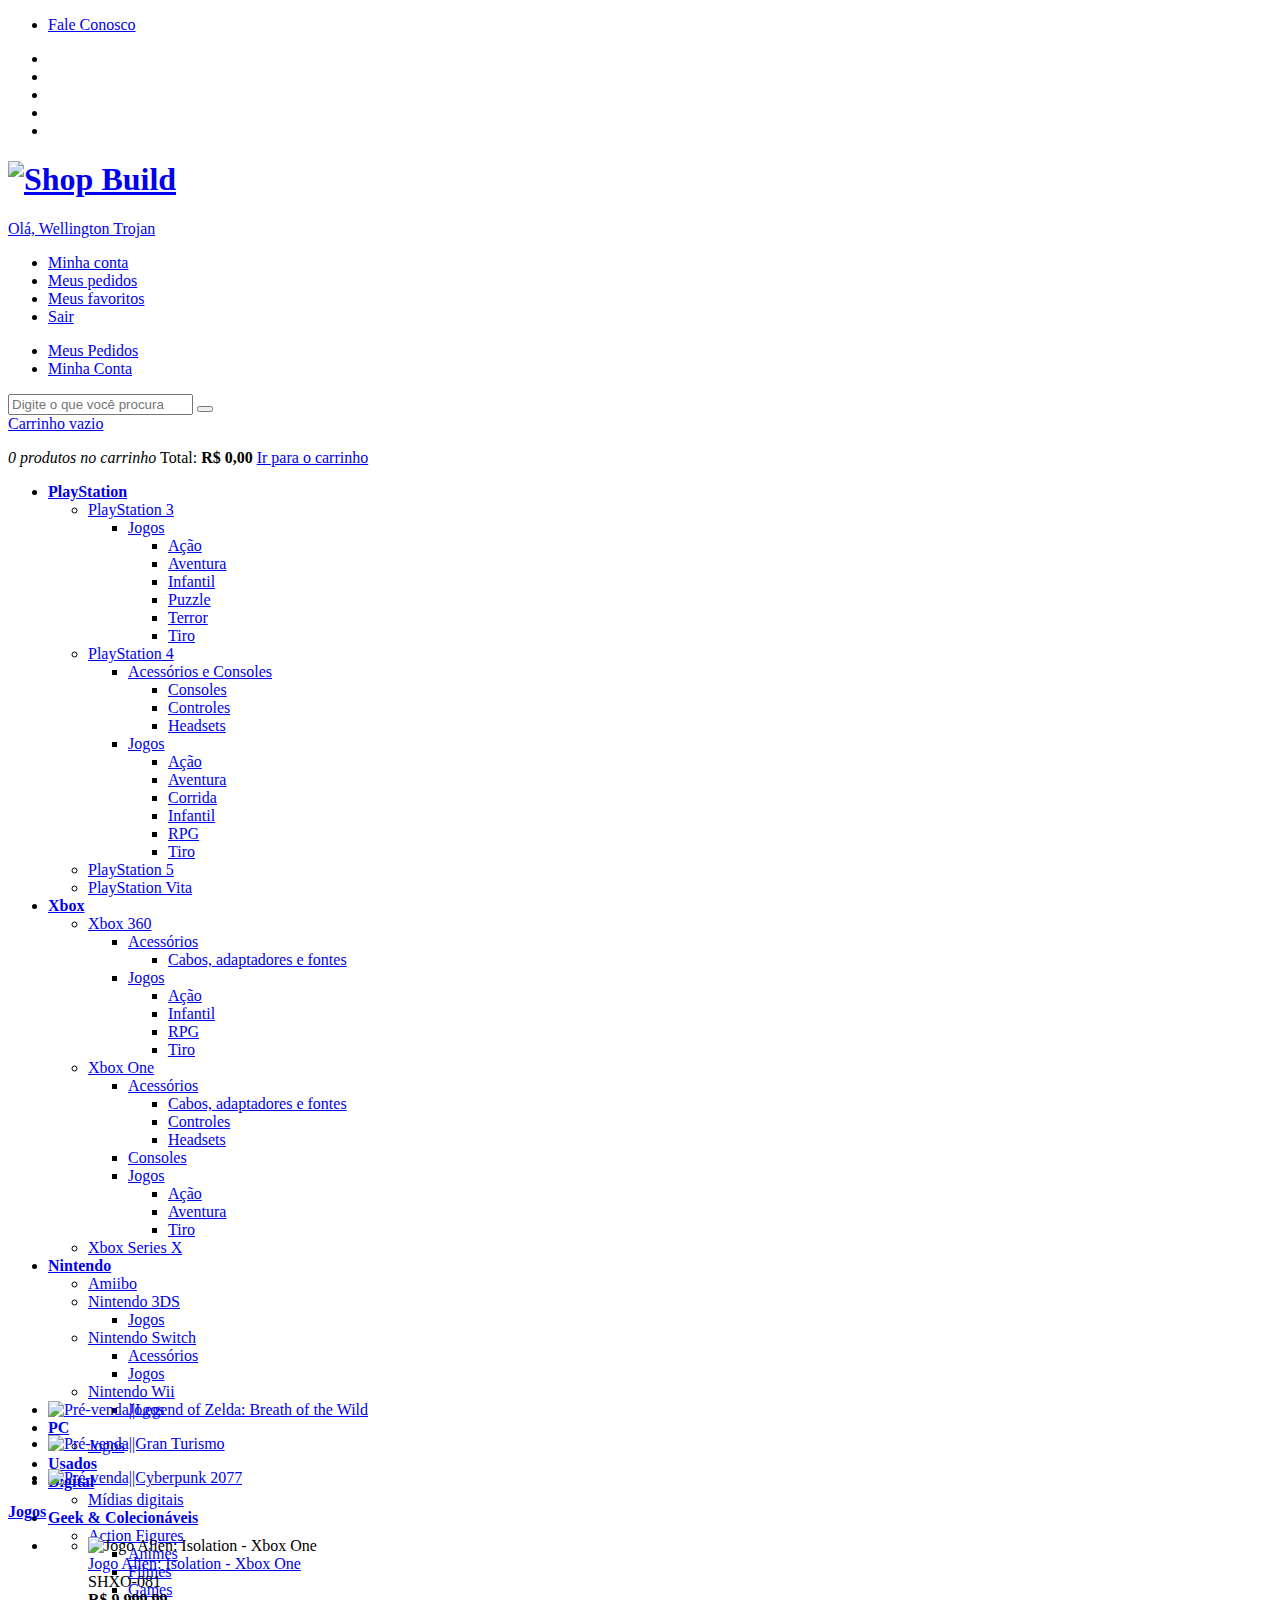
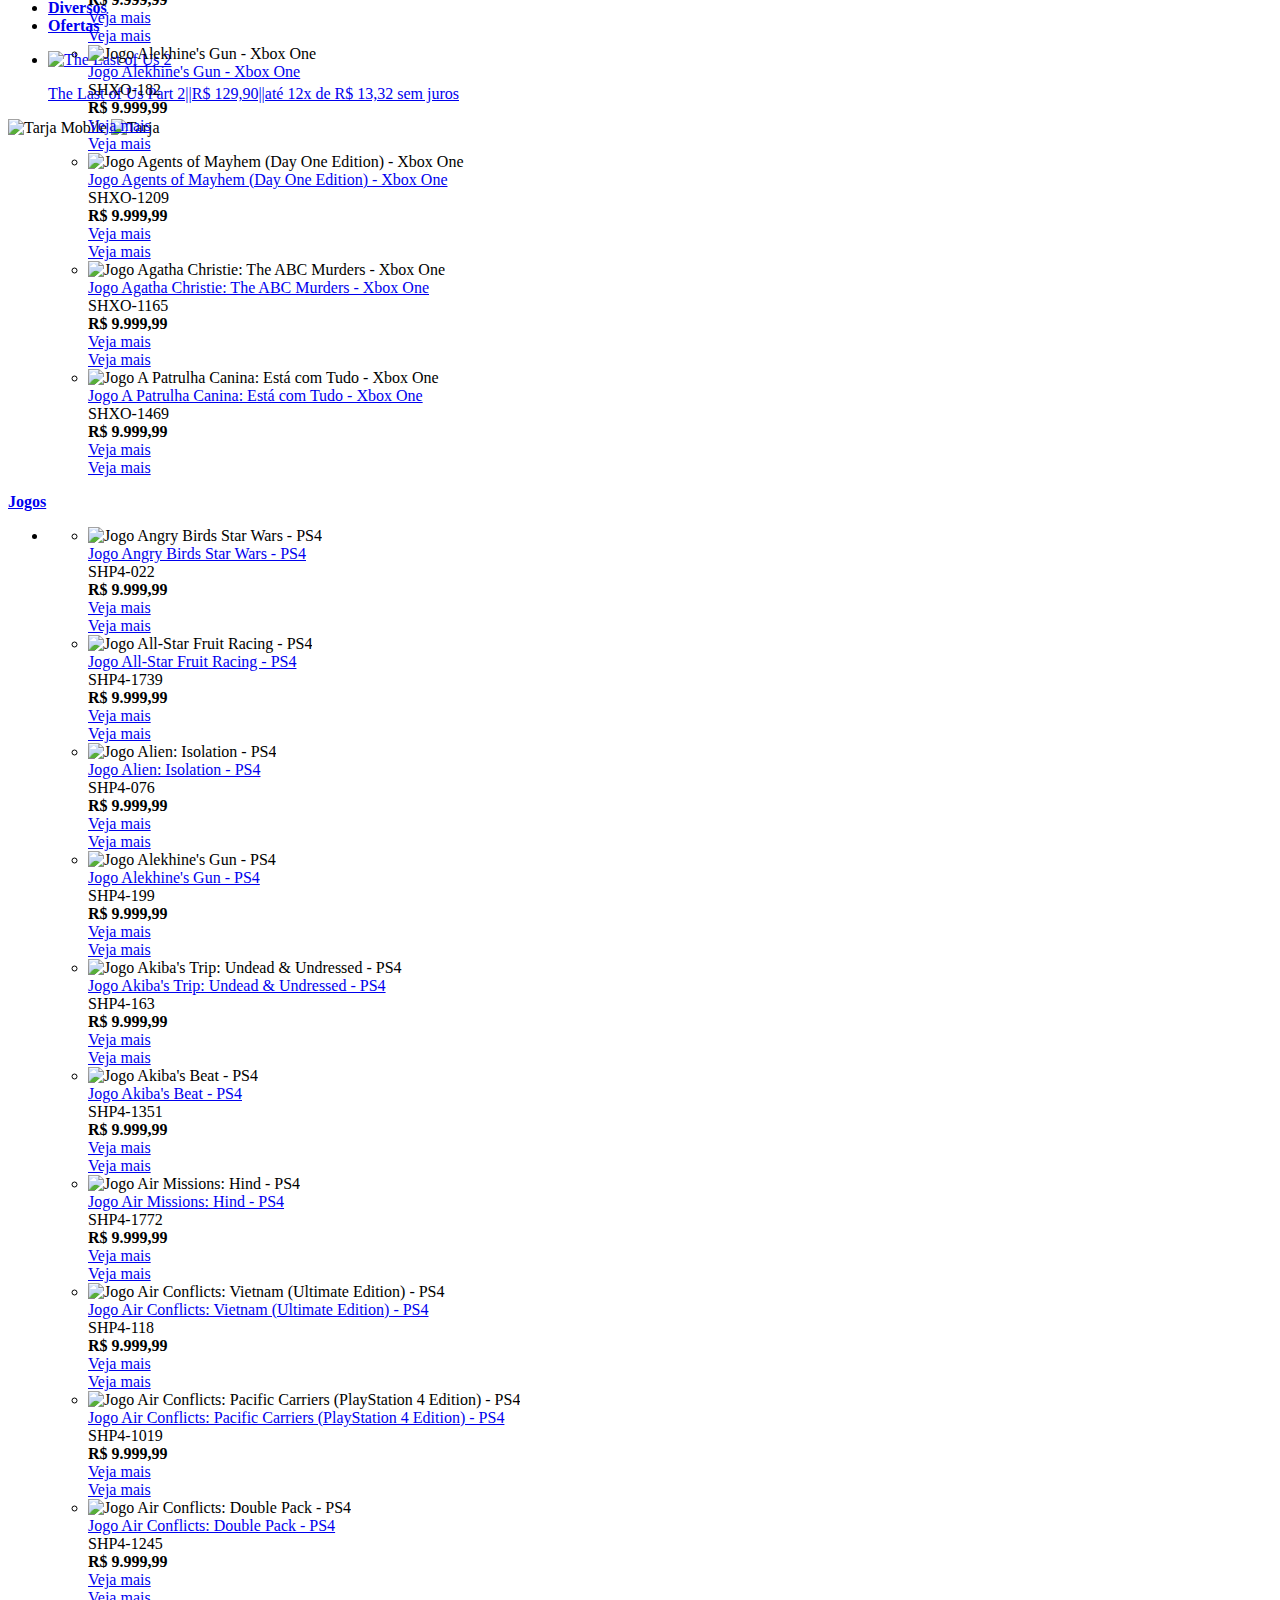
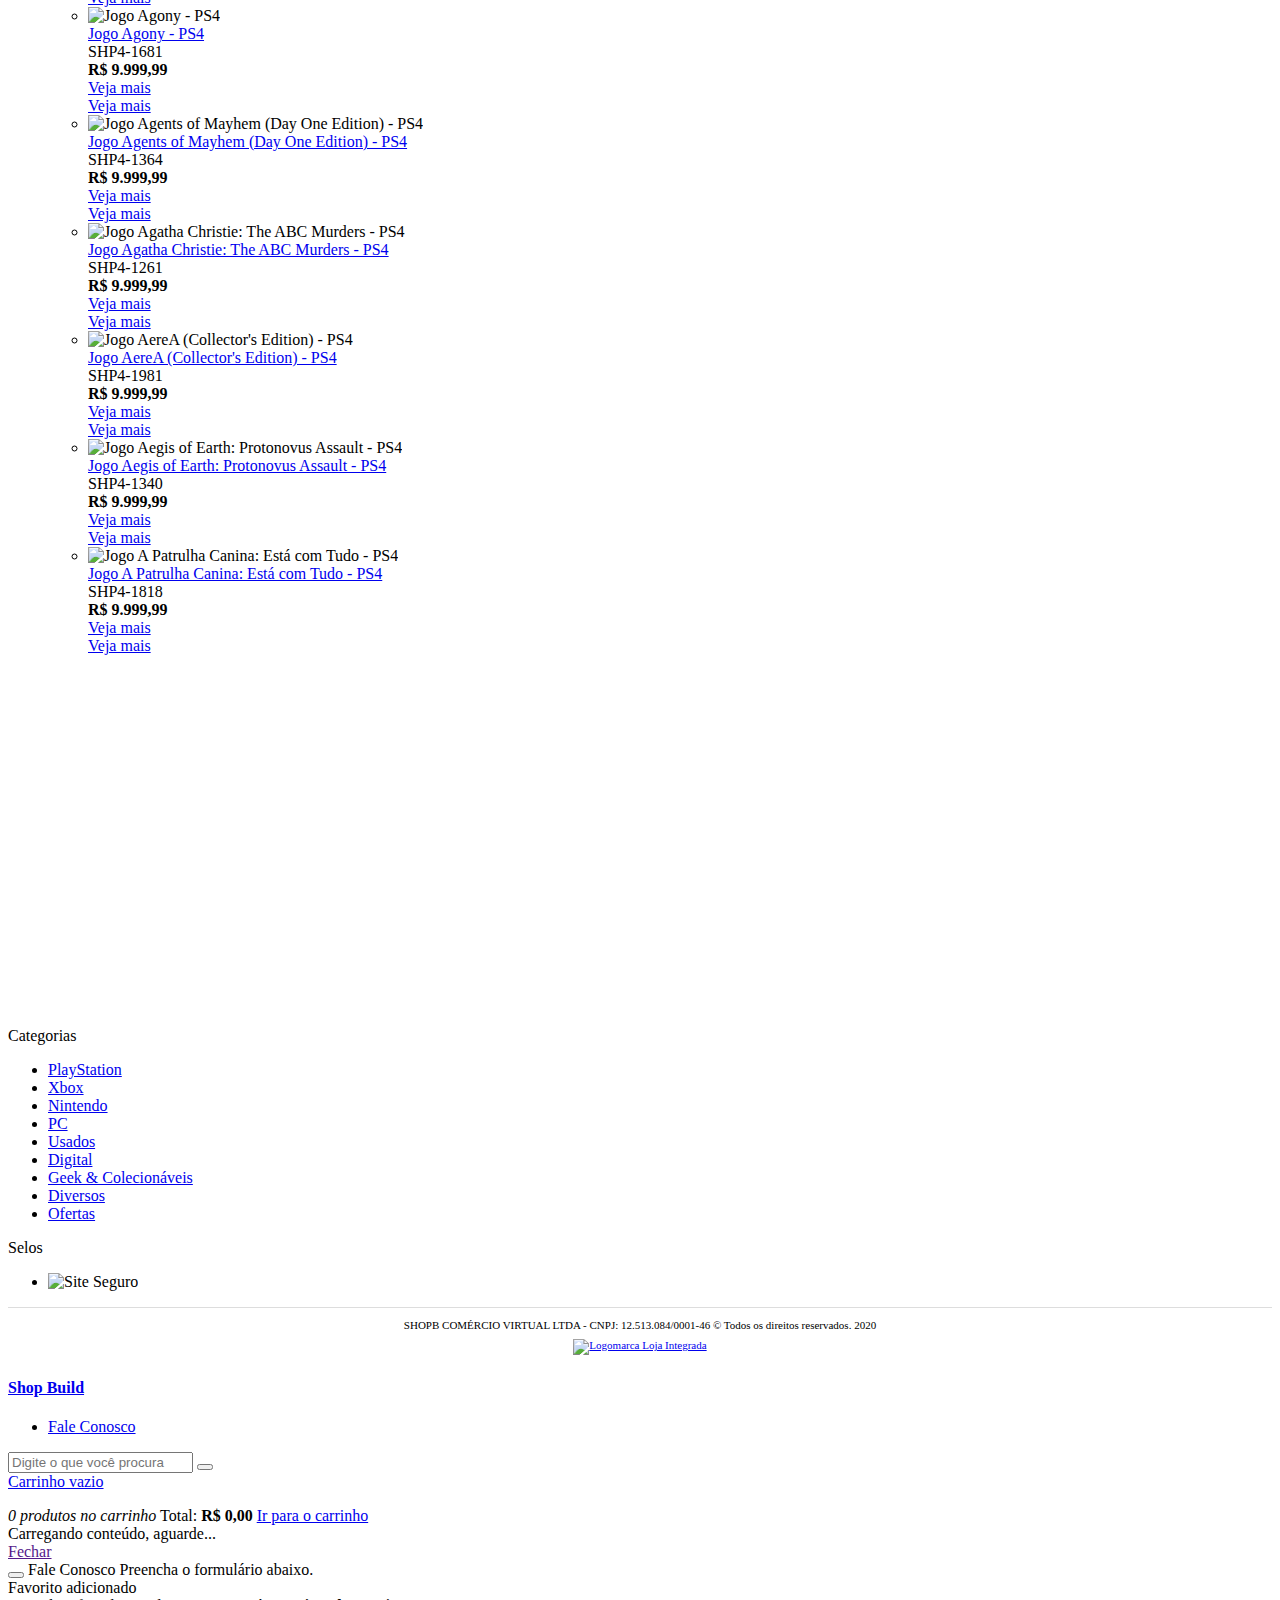
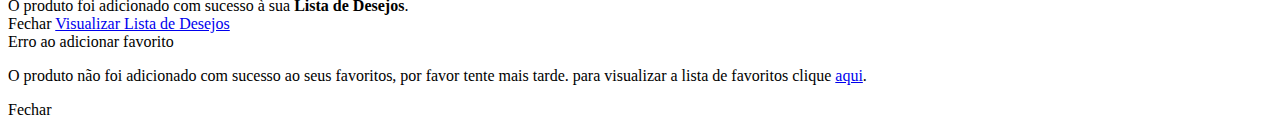
==== commit 7fa2e7ab: "Ederson" ====
--- a/index-logado.html
+++ b/index-logado.html
@@ -1081,7 +1081,6 @@
   <div class="flexslider">
     <ul class="slides">
       
-        
           
 <li>
   
@@ -1150,7 +1149,7 @@
 
       <div id="corpo">
         <div class="conteiner">
-          
+
 
           
 
@@ -1159,9 +1158,8 @@
               
 
               
-  <div class="conteudo span12">
-    
-      
+  <div class="conteudo span12"></div>
+    
         
           <div class="row-fluid banner mini-banner hidden-phone">
             
--- a/assets/css/style.css
+++ b/assets/css/style.css
@@ -1 +1,52 @@
-@import url("https://fonts.googleapis.com/css2?family=Montserrat:ital,wght@0,100;0,200;0,300;0,400;0,500;0,600;0,700;0,800;0,900;1,100;1,200;1,300;1,400;1,500;1,600;1,700;1,800;1,900&display=swap");.no-scroll{overflow:hidden!important}.new-store-shop-b{background:#25262C}.new-store-shop-b div#barraTopo{display:none!important}.new-store-shop-b .d-none{display:none!important}.new-store-shop-b .btn-1,.new-store-shop-b div#cabecalho>.conteiner>.row-fluid .carrinho .carrinho-interno-ajax .carrinho-interno .carrinho-rodape a.botao.principal{background-image:none;background-color:#0CD3D2;border:0;font-family:"Montserrat",sans-serif;font-weight:500;font-size:14px;line-height:25px;color:#FFFFFF;box-shadow:0px 0px 0px 2px #0CD3D2;text-shadow:none;transition:all 0.3s linear}.new-store-shop-b .btn-1:hover,.new-store-shop-b div#cabecalho>.conteiner>.row-fluid .carrinho .carrinho-interno-ajax .carrinho-interno .carrinho-rodape a.botao.principal:hover{background-color:white;color:#0CD3D2}.new-store-shop-b #menu-mobile{position:relative;z-index:200;background-color:white;box-shadow:0px 1px 0px 0px #DBDBDB}@media (min-width:768px){.new-store-shop-b #menu-mobile{display:none!important}}.new-store-shop-b #menu-mobile .top{display:flex;justify-content:space-between;align-items:center;margin-bottom:20px}.new-store-shop-b #menu-mobile .top .logo-mobile{max-width:105px}.new-store-shop-b #menu-mobile .top .logo-mobile a{display:block}.new-store-shop-b #menu-mobile .top .carrinho-mobile,.new-store-shop-b #menu-mobile .top .perfil-mobile{width:40px;color:#25262C;font-family:"Montserrat",sans-serif;font-size:7px;font-weight:600;line-height:10px;text-align:center;text-transform:uppercase}.new-store-shop-b #menu-mobile .top .carrinho-mobile img,.new-store-shop-b #menu-mobile .top .perfil-mobile img{max-width:100%;height:auto;border-radius:5px;margin-bottom:3px}.new-store-shop-b #menu-mobile .bottom{display:flex;justify-content:space-between}.new-store-shop-b #menu-mobile .bottom .search-mobile{position:relative;width:100%}.new-store-shop-b #menu-mobile .bottom .search-mobile form{position:relative;width:100%;margin:0}.new-store-shop-b #menu-mobile .bottom .search-mobile form input#auto-complete{width:calc(100% - 30px);background:#F5F5F5;border-radius:5px;box-shadow:0px 0px 0px 1px #DEDEDE;border:0;padding:7px 15px;font-family:"Montserrat",sans-serif;font-weight:300;font-size:12px;line-height:25px;color:#25262C;transition:all 0.3s linear;margin:0}.new-store-shop-b #menu-mobile .bottom .search-mobile form input#auto-complete:focus{box-shadow:0px 0px 0px 1px #0CD3D2}.new-store-shop-b #menu-mobile .bottom .search-mobile form .botao-busca{position:absolute;top:0;right:5px;height:100%;width:40px;background-color:transparent;background-image:none;border:0;box-shadow:none;color:black;font-size:20px}.new-store-shop-b #menu-mobile .bottom #toggle-mobile{display:block;height:40px;width:60px;color:#FFFFFF;font-family:"Montserrat",sans-serif;font-size:12px;font-weight:800;letter-spacing:0;line-height:15px;background-color:black;border-radius:5px;margin-left:10px}.new-store-shop-b #overlay-menu{background-color:white;position:fixed;z-index:100;height:calc(100% - 140px);top:140px;width:100%;right:-100%;opacity:0;pointer-events:none;overflow:auto;transition:all 0.3s linear}@media (min-width:768px){.new-store-shop-b #overlay-menu{display:none}}.new-store-shop-b #overlay-menu.show{opacity:1;right:0;pointer-events:auto}.new-store-shop-b #overlay-menu .cta-mgu,.new-store-shop-b #overlay-menu li.see-all{display:none!important}.new-store-shop-b #overlay-menu ul.nivel-um{margin:0;padding:0;width:100%}.new-store-shop-b #overlay-menu ul.nivel-um>li{margin:0;padding:0;border:0}.new-store-shop-b #overlay-menu ul.nivel-um>li.com-filho>a{background-image:url("https://cdn.awsli.com.br/682/682958/arquivos/right-mobile.png");background-repeat:no-repeat;background-position:calc(100% - 10px) center;background-size:7px}.new-store-shop-b #overlay-menu ul.nivel-um>li>a{display:block;padding:20px 10px;box-shadow:0px -1px 0px 0px #DBDBDB}.new-store-shop-b #overlay-menu ul.nivel-um>li>a i{display:none}.new-store-shop-b #overlay-menu ul.nivel-um>li>a strong{color:#000000;font-family:"Montserrat",sans-serif;font-size:14px;font-weight:800;letter-spacing:0;line-height:18px;text-transform:uppercase}.new-store-shop-b #overlay-menu ul.nivel-um>li ul{display:block;padding:0;margin:0;position:fixed;background-color:white;z-index:150;height:calc(100% - 140px);top:140px;width:100%;right:-100%;opacity:0;pointer-events:none;transition:all 0.3s linear}.new-store-shop-b #overlay-menu ul.nivel-um>li ul.show{right:0;opacity:1;pointer-events:auto}.new-store-shop-b #overlay-menu ul.nivel-um>li ul li{margin:0;padding:0;border:0}.new-store-shop-b #overlay-menu ul.nivel-um>li ul li.go-back{background-color:#000000;padding:10px;font-weight:700;color:white;text-align:center}.new-store-shop-b #overlay-menu ul.nivel-um>li ul li a{display:block;padding:10px}.new-store-shop-b #overlay-menu ul.nivel-um>li ul li a i{display:none}.new-store-shop-b .barra-inicial{background:#25262C}.new-store-shop-b .barra-inicial ul{display:flex;align-items:center;justify-content:center;margin:0;padding:0}.new-store-shop-b .barra-inicial ul li{list-style-type:none;height:auto}.new-store-shop-b .barra-inicial ul li.active{pointer-events:none}.new-store-shop-b .barra-inicial ul li.active a:before{content:"";display:block;position:absolute;bottom:0;left:calc(50% - 5px);border-left:5px solid transparent;border-right:5px solid transparent;border-bottom:5px solid white}.new-store-shop-b .barra-inicial ul li a{position:relative;display:block;font-family:"Montserrat",sans-serif;font-weight:700;font-size:10px;line-height:12px;text-transform:uppercase;color:#8F8F8F;padding:15px;transition:all 0.3s linear}.new-store-shop-b .barra-inicial ul li a:hover{text-decoration:none;color:#0CD3D2}.new-store-shop-b .barra-inicial ul li a:after{content:"";display:block;position:absolute;right:0;top:calc(50% - 5px);width:1px;height:10px;background-color:#6C6C6C}.new-store-shop-b div#cabecalho{position:relative;background-color:white;display:none}@media (min-width:768px){.new-store-shop-b div#cabecalho{display:block}}.new-store-shop-b div#cabecalho:before{content:"";display:block;position:absolute;width:100%;height:5px;background-color:#0CD3D2;left:0;bottom:57px}.new-store-shop-b div#cabecalho>.conteiner{padding-bottom:0}.new-store-shop-b div#cabecalho>.conteiner>.row-fluid{display:flex;align-items:center}.new-store-shop-b div#cabecalho>.conteiner>.row-fluid div.span3>h1{width:160px;height:auto;margin:0 auto}.new-store-shop-b div#cabecalho>.conteiner>.row-fluid div.span3>h1 a{display:block}.new-store-shop-b div#cabecalho>.conteiner>.row-fluid div.span3>h1 a img{max-width:100%;height:auto}.new-store-shop-b div#cabecalho>.conteiner>.row-fluid .busca-mobile{display:flex}.new-store-shop-b div#cabecalho>.conteiner>.row-fluid .busca-mobile .busca{border:0;background-color:transparent;padding:0;width:100%}.new-store-shop-b div#cabecalho>.conteiner>.row-fluid .busca-mobile .busca form{position:relative;width:100%}.new-store-shop-b div#cabecalho>.conteiner>.row-fluid .busca-mobile .busca form input#auto-complete{background:#F5F5F5;border-radius:5px;box-shadow:0px 0px 0px 1px #DEDEDE;border:0;padding:18px 20px;font-family:"Montserrat",sans-serif;font-weight:300;font-size:16px;line-height:25px;color:#25262C;transition:all 0.3s linear}.new-store-shop-b div#cabecalho>.conteiner>.row-fluid .busca-mobile .busca form input#auto-complete:focus{box-shadow:0px 0px 0px 1px #0CD3D2}.new-store-shop-b div#cabecalho>.conteiner>.row-fluid .busca-mobile .busca form .botao-busca{position:absolute;top:0;right:-18px;height:100%;width:50px;background-color:transparent;background-image:none;border:0;box-shadow:none;color:black;font-size:20px}.new-store-shop-b div#cabecalho>.conteiner>.row-fluid .busca-mobile a.need-help-header{display:none;flex-direction:column;justify-content:center;margin-left:45px;padding-right:45px;font-family:Montserrat;font-weight:300;font-size:12px;line-height:15px;color:#000000;background-image:url("https://cdn.awsli.com.br/682/682958/arquivos/down-blue.svg");background-repeat:no-repeat;background-position:99% center}@media (min-width:992px){.new-store-shop-b div#cabecalho>.conteiner>.row-fluid .busca-mobile a.need-help-header{display:flex}}.new-store-shop-b div#cabecalho>.conteiner>.row-fluid .busca-mobile a.need-help-header:hover{text-decoration:none}.new-store-shop-b div#cabecalho>.conteiner>.row-fluid .busca-mobile a.need-help-header:hover strong{color:#0CD3D2}.new-store-shop-b div#cabecalho>.conteiner>.row-fluid .busca-mobile a.need-help-header strong{display:block;white-space:nowrap;transition:all 0.3s linear}.new-store-shop-b div#cabecalho>.conteiner>.row-fluid .busca-mobile ul.acoes-conta{margin:0;margin-left:45px;padding:0;background-color:transparent}@media (min-width:992px){.new-store-shop-b div#cabecalho>.conteiner>.row-fluid .busca-mobile ul.acoes-conta{margin-left:15px}}.new-store-shop-b div#cabecalho>.conteiner>.row-fluid .busca-mobile ul.acoes-conta li:first-child{display:none}.new-store-shop-b div#cabecalho>.conteiner>.row-fluid .busca-mobile ul.acoes-conta li:nth-child(2){width:100%}.new-store-shop-b div#cabecalho>.conteiner>.row-fluid .busca-mobile ul.acoes-conta li:nth-child(2) i{display:none}.new-store-shop-b div#cabecalho>.conteiner>.row-fluid .busca-mobile ul.acoes-conta li:nth-child(2) a{display:flex;flex-direction:column;align-items:flex-start;justify-content:center;height:44px;border:0;box-shadow:0px 0px 0px 1px #DEDEDE;border-radius:5px;padding:6px 0;padding-left:15px;padding-right:40px;text-align:left;color:#000000;background-image:url("https://cdn.awsli.com.br/682/682958/arquivos/Peach.png");background-repeat:no-repeat;background-position:calc(100% + 2px) center;background-size:contain;font-family:"Montserrat",sans-serif;font-weight:300;font-size:12px;line-height:15px;transition:all 0.3s linear;min-width:110px}.new-store-shop-b div#cabecalho>.conteiner>.row-fluid .busca-mobile ul.acoes-conta li:nth-child(2) a:hover{text-decoration:none;box-shadow:0px 0px 0px 1px #0CD3D2}.new-store-shop-b div#cabecalho>.conteiner>.row-fluid .busca-mobile ul.acoes-conta li:nth-child(2) a strong{display:block}.new-store-shop-b div#cabecalho>.conteiner>.row-fluid .carrinho{max-width:190px;border:0}.new-store-shop-b div#cabecalho>.conteiner>.row-fluid .carrinho i{display:none}.new-store-shop-b div#cabecalho>.conteiner>.row-fluid .carrinho>a{display:flex;flex-direction:column;align-items:flex-start;justify-content:center;height:44px;border:0;box-shadow:0px 0px 0px 1px #DEDEDE;border-radius:5px;padding:6px 0;padding-left:15px;padding-right:40px;text-align:left;color:black;background-image:url("https://cdn.awsli.com.br/682/682958/arquivos/coin-blue.png");background-repeat:no-repeat;background-position:calc(100% + 2px) center;background-size:contain;line-height:15px;font-family:"Montserrat",sans-serif!important;font-weight:300!important;font-size:12px!important;transition:all 0.3s linear}.new-store-shop-b div#cabecalho>.conteiner>.row-fluid .carrinho>a:hover{text-decoration:none;box-shadow:0px 0px 0px 1px #0CD3D2}.new-store-shop-b div#cabecalho>.conteiner>.row-fluid .carrinho>a .vazio-text{display:flex;align-items:flex-start;justify-content:center;flex-direction:column;line-height:initial;color:#000;font-family:"Montserrat",sans-serif!important;font-weight:300!important;font-size:12px!important}.new-store-shop-b div#cabecalho>.conteiner>.row-fluid .carrinho>a strong{line-height:initial;font-family:"Montserrat",sans-serif!important;font-size:12px!important;display:block;margin:0}.new-store-shop-b div#cabecalho>.conteiner>.row-fluid .carrinho>a .qtd-carrinho{color:black}.new-store-shop-b div#cabecalho>.conteiner>.row-fluid .carrinho .titulo{margin:0}.new-store-shop-b div#cabecalho>.conteiner>.row-fluid .carrinho .carrinho-interno-ajax .carrinho-interno{z-index:300;top:100%;border:0;padding:10px 0}.new-store-shop-b div#cabecalho>.conteiner>.row-fluid .carrinho .carrinho-interno-ajax .carrinho-interno>ul li{display:flex;align-items:center;padding:0;background-color:transparent!important;padding-bottom:10px;margin-bottom:10px}.new-store-shop-b div#cabecalho>.conteiner>.row-fluid .carrinho .carrinho-interno-ajax .carrinho-interno>ul li .preco-produto{order:3;margin:0;margin-left:auto;margin-right:10px}.new-store-shop-b div#cabecalho>.conteiner>.row-fluid .carrinho .carrinho-interno-ajax .carrinho-interno>ul li .preco-produto strong{font-family:"Montserrat",sans-serif;font-size:10px;font-weight:700;color:#000;display:block;line-height:16px}.new-store-shop-b div#cabecalho>.conteiner>.row-fluid .carrinho .carrinho-interno-ajax .carrinho-interno>ul li a.imagem-produto{order:1;margin:0;display:flex;align-items:center;justify-content:flex-start;width:60px;height:60px;overflow:hidden}.new-store-shop-b div#cabecalho>.conteiner>.row-fluid .carrinho .carrinho-interno-ajax .carrinho-interno>ul li a.imagem-produto img{margin:0;width:80px;height:80px}.new-store-shop-b div#cabecalho>.conteiner>.row-fluid .carrinho .carrinho-interno-ajax .carrinho-interno>ul li a.nome-produto{order:2;margin:0;font-family:"Montserrat",sans-serif;font-size:10px;font-weight:700;color:#000000;display:block;line-height:16px}.new-store-shop-b div#cabecalho>.conteiner>.row-fluid .carrinho .carrinho-interno-ajax .carrinho-interno .carrinho-rodape{display:flex;flex-direction:column;align-items:center;justify-content:center;margin:0}.new-store-shop-b div#cabecalho>.conteiner>.row-fluid .carrinho .carrinho-interno-ajax .carrinho-interno .carrinho-rodape span.carrinho-info span.carrino-total{margin-top:10px;margin-bottom:10px}.new-store-shop-b div#cabecalho>.conteiner>.row-fluid .carrinho .carrinho-interno-ajax .carrinho-interno .carrinho-rodape span.carrinho-info span.carrino-total .titulo{font-family:"Montserrat",sans-serif;font-size:14px;font-weight:700;color:#000000;line-height:16px}.new-store-shop-b div#cabecalho .menu.superior{position:relative;margin-top:0;padding-top:0;box-shadow:0px -5px 0px 0px #0CD3D2}.new-store-shop-b div#cabecalho .menu.superior ul.nivel-um{display:flex;background-color:white}.new-store-shop-b div#cabecalho .menu.superior ul.nivel-um>li{position:initial;padding:0;flex:1;border:0;margin:0}.new-store-shop-b div#cabecalho .menu.superior ul.nivel-um>li i.icon-chevron-down{display:none}.new-store-shop-b div#cabecalho .menu.superior ul.nivel-um>li:hover>a{background-color:#0057A9}.new-store-shop-b div#cabecalho .menu.superior ul.nivel-um>li:hover>a strong{color:white!important}.new-store-shop-b div#cabecalho .menu.superior ul.nivel-um>li.com-filho:hover ul.nivel-dois{opacity:1;pointer-events:auto}.new-store-shop-b div#cabecalho .menu.superior ul.nivel-um>li>a{position:relative;z-index:10;padding:20px 5px;display:block;text-align:center}.new-store-shop-b div#cabecalho .menu.superior ul.nivel-um>li>a:hover strong{color:#0CD3D2}.new-store-shop-b div#cabecalho .menu.superior ul.nivel-um>li>a strong{font-family:"Montserrat",sans-serif;font-weight:800;font-size:12px;line-height:17px;text-transform:uppercase;color:#000000;display:block;margin:0;white-space:nowrap;transition:all 0.3s linear;box-shadow:0px 0px 0px 0px #6C6C6C}@media (min-width:992px){.new-store-shop-b div#cabecalho .menu.superior ul.nivel-um>li>a strong{font-size:14px}}.new-store-shop-b div#cabecalho .menu.superior ul.nivel-um>li ul.nivel-dois{display:block!important;position:absolute;top:100%;left:0;width:100%;min-height:440px;padding:0;box-shadow:0px -1px 0px 0px #ECECEC;opacity:0;pointer-events:none;padding-bottom:60px;transition:all 0.3s linear}.new-store-shop-b div#cabecalho .menu.superior ul.nivel-um>li ul.nivel-dois:after,.new-store-shop-b div#cabecalho .menu.superior ul.nivel-um>li ul.nivel-dois:before{content:"";display:block;position:absolute;top:0;left:0;height:100%;width:20%}.new-store-shop-b div#cabecalho .menu.superior ul.nivel-um>li ul.nivel-dois:after{background-repeat:no-repeat;background-position:0% calc(100% - 130px)}.new-store-shop-b div#cabecalho .menu.superior ul.nivel-um>li ul.nivel-dois .cta-mgu{position:absolute;bottom:0px;left:0;width:100%;background:#25262C;box-shadow:0px 2px 4px rgba(0,0,0,0.1),inset 0px -3px 0px rgba(0,0,0,0.03)}.new-store-shop-b div#cabecalho .menu.superior ul.nivel-um>li ul.nivel-dois .cta-mgu a{display:block;padding:15px 20px;font-family:"Montserrat",sans-serif;font-weight:600;font-size:14px;line-height:25px;color:#FFFFFF}.new-store-shop-b div#cabecalho .menu.superior ul.nivel-um>li ul.nivel-dois .cta-mgu a:hover span{text-decoration:underline}.new-store-shop-b div#cabecalho .menu.superior ul.nivel-um>li ul.nivel-dois .cta-mgu a strong{font-weight:600;color:#FFD760}.new-store-shop-b div#cabecalho .menu.superior ul.nivel-um>li ul.nivel-dois .cta-mgu a span{font-weight:600;color:#0CD3D2}.new-store-shop-b div#cabecalho .menu.superior ul.nivel-um>li ul.nivel-dois>li{display:block;width:20%;position:relative;z-index:20;padding:0;border:0}.new-store-shop-b div#cabecalho .menu.superior ul.nivel-um>li ul.nivel-dois>li.active>a{color:#0057A9;background-color:white}.new-store-shop-b div#cabecalho .menu.superior ul.nivel-um>li ul.nivel-dois>li.active>ul.nivel-tres{display:block!important}.new-store-shop-b div#cabecalho .menu.superior ul.nivel-um>li ul.nivel-dois>li>a{width:100%;text-transform:uppercase;font-family:"Montserrat",sans-serif;font-weight:600;font-size:12px;padding:5px 0;text-indent:10px;color:white;transition:all 0.3s linear}@media (min-width:992px){.new-store-shop-b div#cabecalho .menu.superior ul.nivel-um>li ul.nivel-dois>li>a{text-indent:20px;font-size:14px;padding:10px 0}}.new-store-shop-b div#cabecalho .menu.superior ul.nivel-um>li ul.nivel-dois>li>a:hover{color:#0057A9;background-color:white}.new-store-shop-b div#cabecalho .menu.superior ul.nivel-um>li ul.nivel-dois>li>a i{display:none}.new-store-shop-b div#cabecalho .menu.superior ul.nivel-um>li ul.nivel-dois>li:nth-child(2) ul.nivel-tres{top:-50px!important}.new-store-shop-b div#cabecalho .menu.superior ul.nivel-um>li ul.nivel-dois>li:nth-child(3) ul.nivel-tres{top:-100px!important}.new-store-shop-b div#cabecalho .menu.superior ul.nivel-um>li ul.nivel-dois>li:nth-child(n+4){display:none}.new-store-shop-b div#cabecalho .menu.superior ul.nivel-um>li ul.nivel-dois>li.see-all{display:block!important;position:absolute!important;left:0;bottom:60px;width:auto;background-color:transparent!important}.new-store-shop-b div#cabecalho .menu.superior ul.nivel-um>li ul.nivel-dois>li.see-all a{font-family:"Montserrat",sans-serif;font-size:12px;font-weight:400;color:#FFFFFF;background-color:transparent!important}.new-store-shop-b div#cabecalho .menu.superior ul.nivel-um>li ul.nivel-dois>li.see-all a:hover{color:white;text-decoration:underline}.new-store-shop-b div#cabecalho .menu.superior ul.nivel-um>li ul.nivel-dois>li.com-filho>ul.nivel-tres{position:absolute;top:0;right:0;height:100%;width:100%;min-height:440px;box-shadow:1px 0px 0px 0px #ECECEC}.new-store-shop-b div#cabecalho .menu.superior ul.nivel-um>li ul.nivel-dois>li.com-filho>ul.nivel-tres>li{position:absolute}.new-store-shop-b div#cabecalho .menu.superior ul.nivel-um>li ul.nivel-dois>li.com-filho>ul.nivel-tres>li:nth-child(2){left:100%}.new-store-shop-b div#cabecalho .menu.superior ul.nivel-um>li ul.nivel-dois>li.com-filho>ul.nivel-tres>li:nth-child(3){left:200%}.new-store-shop-b div#cabecalho .menu.superior ul.nivel-um>li ul.nivel-dois>li.com-filho>ul.nivel-tres li{width:100%;height:100%;padding:0;border:0;background-color:transparent!important;box-shadow:1px 0px 0px 0px #ECECEC}.new-store-shop-b div#cabecalho .menu.superior ul.nivel-um>li ul.nivel-dois>li.com-filho>ul.nivel-tres li>a{font-family:"Montserrat",sans-serif;font-weight:600;font-size:10px;line-height:25px;text-transform:uppercase;color:#8F8F8F;padding:10px 0;text-indent:20px}.new-store-shop-b div#cabecalho .menu.superior ul.nivel-um>li ul.nivel-dois>li.com-filho>ul.nivel-tres li>a:hover{text-decoration:underline}.new-store-shop-b div#cabecalho .menu.superior ul.nivel-um>li ul.nivel-dois>li.com-filho>ul.nivel-tres li>a i{display:none}.new-store-shop-b div#cabecalho .menu.superior ul.nivel-um>li ul.nivel-dois>li.com-filho>ul.nivel-tres li ul.nivel-tres{position:relative;display:block;left:0;box-shadow:none;top:0!important;background-color:transparent!important}.new-store-shop-b div#cabecalho .menu.superior ul.nivel-um>li ul.nivel-dois>li.com-filho>ul.nivel-tres li ul.nivel-tres>li{border:0;padding:0;background-color:transparent!important}.new-store-shop-b div#cabecalho .menu.superior ul.nivel-um>li ul.nivel-dois>li.com-filho>ul.nivel-tres li ul.nivel-tres>li>a{font-family:"Montserrat",sans-serif;font-size:11px;font-weight:400;line-height:34px;color:#000000;text-indent:20px;transition:all 0.3s linear;text-transform:none;margin:0;padding:0}@media (min-width:992px){.new-store-shop-b div#cabecalho .menu.superior ul.nivel-um>li ul.nivel-dois>li.com-filho>ul.nivel-tres li ul.nivel-tres>li>a{font-size:13px;padding:5px 0}}.new-store-shop-b div#cabecalho .menu.superior ul.nivel-um>li ul.nivel-dois>li.com-filho>ul.nivel-tres li ul.nivel-tres>li>a:hover{color:#0CD3D2;text-decoration:none}@media (max-width:991px){.new-store-shop-b .secao-banners .conteiner{padding-left:0;padding-right:0}}.new-store-shop-b .secao-banners .conteiner .flexslider{border:0;overflow:initial}.new-store-shop-b .secao-banners .conteiner .flexslider:after,.new-store-shop-b .secao-banners .conteiner .flexslider:before{content:"";display:block;position:absolute;z-index:10;height:50px;width:100%;left:0;top:0;background:linear-gradient(0deg,rgba(37,38,44,0.0001) 0%,#25262C 99.88%)}@media (min-width:992px){.new-store-shop-b .secao-banners .conteiner .flexslider:after,.new-store-shop-b .secao-banners .conteiner .flexslider:before{height:100px}}.new-store-shop-b .secao-banners .conteiner .flexslider:after{top:auto;bottom:0;background:linear-gradient(180deg,rgba(37,38,44,0.0001) 0%,#25262C 99.88%)}.new-store-shop-b .secao-banners .conteiner .flexslider ul.slides li{position:relative;height:250px}@media (min-width:768px){.new-store-shop-b .secao-banners .conteiner .flexslider ul.slides li{height:400px}}@media (min-width:992px){.new-store-shop-b .secao-banners .conteiner .flexslider ul.slides li{height:600px}}.new-store-shop-b .secao-banners .conteiner .flexslider ul.slides li:after,.new-store-shop-b .secao-banners .conteiner .flexslider ul.slides li:before{content:"";display:none;position:absolute;z-index:10;height:100%;width:50px;left:0;top:0;background:linear-gradient(270deg,rgba(37,38,44,0.0001) 0.06%,#25262C 99.94%)}@media (min-width:992px){.new-store-shop-b .secao-banners .conteiner .flexslider ul.slides li:after,.new-store-shop-b .secao-banners .conteiner .flexslider ul.slides li:before{display:block;width:100px}}.new-store-shop-b .secao-banners .conteiner .flexslider ul.slides li:after{left:auto;right:0;background:linear-gradient(-270deg,rgba(37,38,44,0.0001) 0.06%,#25262C 99.94%)}.new-store-shop-b .secao-banners .conteiner .flexslider ul.slides li a{position:relative;display:block;width:100%;height:100%}.new-store-shop-b .secao-banners .conteiner .flexslider ul.slides li a:after{content:"";display:block;position:absolute;width:110px;height:51px;bottom:30px;right:35px;background-image:url("https://cdn.awsli.com.br/682/682958/arquivos/cta.png");background-repeat:no-repeat;background-position:center bottom;background-size:cover}@media (min-width:768px){.new-store-shop-b .secao-banners .conteiner .flexslider ul.slides li a:after{width:135px;height:62px;bottom:60px;right:65px}}@media (min-width:992px){.new-store-shop-b .secao-banners .conteiner .flexslider ul.slides li a:after{width:200px;height:92px;bottom:110px;right:110px}}.new-store-shop-b .secao-banners .conteiner .flexslider ul.slides li a:before{content:"";display:block;position:absolute;z-index:50;bottom:25px;right:15px;width:38px;height:56px;background-image:url("https://cdn.awsli.com.br/682/682958/arquivos/mario-coin.png");background-repeat:no-repeat;background-position:center bottom;background-size:cover}@media (min-width:768px){.new-store-shop-b .secao-banners .conteiner .flexslider ul.slides li a:before{bottom:25px;right:35px;width:58px;height:136px}}@media (min-width:992px){.new-store-shop-b .secao-banners .conteiner .flexslider ul.slides li a:before{width:78px;height:182px;bottom:45px;right:90px}}.new-store-shop-b .secao-banners .conteiner .flexslider ul.slides li p{padding:0;width:100%;max-width:100%;height:100%;left:0;top:0;background-color:transparent;display:flex;align-items:flex-end;justify-content:flex-start;flex-direction:column;padding-top:45px}@media (min-width:992px){.new-store-shop-b .secao-banners .conteiner .flexslider ul.slides li p{padding-top:120px}}.new-store-shop-b .secao-banners .conteiner .flexslider ul.slides li p strong{display:block;font-family:"Montserrat",sans-serif;color:#FFFFFF;max-width:250px;text-align:left;padding-right:30px}@media (min-width:768px){.new-store-shop-b .secao-banners .conteiner .flexslider ul.slides li p strong{width:100%}}@media (min-width:992px){.new-store-shop-b .secao-banners .conteiner .flexslider ul.slides li p strong{padding-right:90px}}.new-store-shop-b .secao-banners .conteiner .flexslider ul.slides li p strong:first-child{font-weight:900;font-size:16px;line-height:17px}@media (min-width:768px){.new-store-shop-b .secao-banners .conteiner .flexslider ul.slides li p strong:first-child{font-size:40px;line-height:40px}}.new-store-shop-b .secao-banners .conteiner .flexslider ul.slides li p strong:nth-child(2){font-weight:800;font-size:14px;line-height:18px}@media (min-width:768px){.new-store-shop-b .secao-banners .conteiner .flexslider ul.slides li p strong:nth-child(2){font-size:30px;line-height:37px}}.new-store-shop-b .secao-banners .conteiner .flexslider ul.slides li p strong:nth-child(3){font-size:8px;line-height:10px}@media (min-width:768px){.new-store-shop-b .secao-banners .conteiner .flexslider ul.slides li p strong:nth-child(3){font-size:14px;line-height:17px}}.new-store-shop-b .secao-banners .conteiner .flexslider ul.slides li img{position:absolute;top:0;left:0;width:100%;height:100%;object-fit:cover}.new-store-shop-b .secao-banners .conteiner .flexslider ul.flex-direction-nav{display:none}@media (min-width:992px){.new-store-shop-b .secao-banners .conteiner .flexslider ul.flex-direction-nav{display:initial}}.new-store-shop-b .secao-banners .conteiner .flexslider ul.flex-direction-nav li{position:absolute;top:calc(50% - 20px);left:0;transition:all 0.3s linear}@media (min-width:1300px){.new-store-shop-b .secao-banners .conteiner .flexslider ul.flex-direction-nav li{left:-45px}}@media (min-width:1300px){.new-store-shop-b .secao-banners .conteiner .flexslider ul.flex-direction-nav li:hover{left:-55px}}.new-store-shop-b .secao-banners .conteiner .flexslider ul.flex-direction-nav li.flex-nav-next,.new-store-shop-b .secao-banners .conteiner .flexslider ul.flex-direction-nav li.flex-nav-prev{position:absolute;z-index:10}.new-store-shop-b .secao-banners .conteiner .flexslider ul.flex-direction-nav li.flex-nav-next a,.new-store-shop-b .secao-banners .conteiner .flexslider ul.flex-direction-nav li.flex-nav-prev a{left:0;right:0;margin:0;width:90px;height:40px;opacity:1;background-image:url("https://cdn.awsli.com.br/682/682958/arquivos/right-banner.png");background-position:center;background-size:cover}.new-store-shop-b .secao-banners .conteiner .flexslider ul.flex-direction-nav li.flex-nav-next{left:auto!important;right:0}@media (min-width:1300px){.new-store-shop-b .secao-banners .conteiner .flexslider ul.flex-direction-nav li.flex-nav-next{right:-45px}}@media (min-width:1300px){.new-store-shop-b .secao-banners .conteiner .flexslider ul.flex-direction-nav li.flex-nav-next:hover{right:-55px}}.new-store-shop-b .secao-banners .conteiner .flexslider ul.flex-direction-nav li.flex-nav-next a{left:auto;background-image:url("https://cdn.awsli.com.br/682/682958/arquivos/left-banner.png")}.new-store-shop-b .secao-banners .conteiner .flexslider .flex-control-nav{width:100%;padding:0;z-index:30}.new-store-shop-b .secao-banners .conteiner .flexslider .flex-control-nav li{border:0;margin:0;margin-right:22px}.new-store-shop-b .secao-banners .conteiner .flexslider .flex-control-nav li:last-child{margin:0}.new-store-shop-b .secao-banners .conteiner .flexslider .flex-control-nav li a{border:0;width:8px;height:8px;box-shadow:0px 0px 0px 1px white}.new-store-shop-b .banner.mini-banner{margin-top:-15px;margin-bottom:40px;position:relative;z-index:30}@media (min-width:768px){.new-store-shop-b .banner.mini-banner{margin-top:-50px;margin-bottom:70px}}.new-store-shop-b .banner.mini-banner .modulo .flexslider{border:0}.new-store-shop-b .banner.mini-banner .modulo .flexslider ul.slides li{height:160px;margin-bottom:15px}@media (min-width:768px){.new-store-shop-b .banner.mini-banner .modulo .flexslider ul.slides li{height:240px;margin-bottom:0}}.new-store-shop-b .banner.mini-banner .modulo .flexslider ul.slides li a{display:block;width:100%;height:100%;position:relative;border-radius:5px;overflow:hidden}.new-store-shop-b .banner.mini-banner .modulo .flexslider ul.slides li a:hover img{width:110%;height:110%}.new-store-shop-b .banner.mini-banner .modulo .flexslider ul.slides li a img{width:100%;height:100%;object-fit:cover;transition:all 1s linear}.new-store-shop-b .banner.mini-banner .modulo .flexslider ul.slides li a .title-mini-banner{position:absolute;top:0;left:0;width:100%;height:100%;padding:15px 0;background-image:url("https://cdn.awsli.com.br/682/682958/arquivos/cta-2.png");background-repeat:no-repeat;background-position:left bottom;background-size:100px;background-position:15px 70%}@media (min-width:768px){.new-store-shop-b .banner.mini-banner .modulo .flexslider ul.slides li a .title-mini-banner{padding:30px 0;background-size:140px}}.new-store-shop-b .banner.mini-banner .modulo .flexslider ul.slides li a .title-mini-banner:before{content:"";display:block;height:30px;width:3px;background-color:#0CD3D2;position:absolute;top:15px;left:0}@media (min-width:768px){.new-store-shop-b .banner.mini-banner .modulo .flexslider ul.slides li a .title-mini-banner:before{top:30px;height:40px;width:4px}}.new-store-shop-b .banner.mini-banner .modulo .flexslider ul.slides li a .title-mini-banner small{display:block;margin:0;font-family:"Montserrat",sans-serif;font-weight:400;font-size:11px;line-height:15px;text-transform:uppercase;color:#FFFFFF;padding:0 15px}@media (min-width:768px){.new-store-shop-b .banner.mini-banner .modulo .flexslider ul.slides li a .title-mini-banner small{font-size:12px}}@media (min-width:992px){.new-store-shop-b .banner.mini-banner .modulo .flexslider ul.slides li a .title-mini-banner small{padding:0 25px}}.new-store-shop-b .banner.mini-banner .modulo .flexslider ul.slides li a .title-mini-banner h3{display:block;margin:0;margin-top:3px;font-family:"Montserrat",sans-serif;font-weight:bold;font-size:16px;line-height:px;color:#FFFFFF;padding:0 15px}@media (min-width:768px){.new-store-shop-b .banner.mini-banner .modulo .flexslider ul.slides li a .title-mini-banner h3{font-size:20px;line-height:24px}}@media (min-width:992px){.new-store-shop-b .banner.mini-banner .modulo .flexslider ul.slides li a .title-mini-banner h3{padding:0 25px}}.new-store-shop-b .tarja-area{display:table;width:100%;margin-bottom:60px}@media (min-width:768px){.new-store-shop-b .tarja-area{margin-bottom:100px}}.new-store-shop-b .tarja-area img{width:100%;height:auto;margin:0 auto}.new-store-shop-b .tarja-area img.tarja-desktop{display:none}@media (min-width:768px){.new-store-shop-b .tarja-area img.tarja-desktop{display:block}}@media (min-width:768px){.new-store-shop-b .tarja-area img.tarja-mobile{display:none}}.new-store-shop-b #listagemProdutos{margin-bottom:120px}.new-store-shop-b #listagemProdutos .titulo-categoria{margin:0;padding:0;border:0;font-family:"Montserrat",sans-serif;font-weight:900;font-size:16px;font-size:30px;text-align:center;color:#FFFFFF}@media (min-width:768px){.new-store-shop-b #listagemProdutos .titulo-categoria{font-size:30px}}.new-store-shop-b #listagemProdutos ul.flex-direction-nav li{position:absolute;top:calc(50% - 20px);left:0;transition:all 0.3s linear}@media (min-width:1300px){.new-store-shop-b #listagemProdutos ul.flex-direction-nav li{left:-45px}}@media (min-width:1300px){.new-store-shop-b #listagemProdutos ul.flex-direction-nav li:hover{left:-55px}}.new-store-shop-b #listagemProdutos ul.flex-direction-nav li.flex-nav-next,.new-store-shop-b #listagemProdutos ul.flex-direction-nav li.flex-nav-prev{position:absolute;z-index:10;top:calc(50% - 20px)}.new-store-shop-b #listagemProdutos ul.flex-direction-nav li.flex-nav-next a,.new-store-shop-b #listagemProdutos ul.flex-direction-nav li.flex-nav-prev a{left:0;right:0;margin:0;width:90px;height:40px;opacity:1;padding:0;color:transparent;background-image:url("https://cdn.awsli.com.br/682/682958/arquivos/right-banner.png");background-position:center;background-size:cover}.new-store-shop-b #listagemProdutos ul.flex-direction-nav li.flex-nav-next a:before,.new-store-shop-b #listagemProdutos ul.flex-direction-nav li.flex-nav-prev a:before{display:none}.new-store-shop-b #listagemProdutos ul.flex-direction-nav li.flex-nav-next{left:auto!important;right:0}@media (min-width:1300px){.new-store-shop-b #listagemProdutos ul.flex-direction-nav li.flex-nav-next{right:-45px}}@media (min-width:1300px){.new-store-shop-b #listagemProdutos ul.flex-direction-nav li.flex-nav-next:hover{right:-55px}}.new-store-shop-b #listagemProdutos ul.flex-direction-nav li.flex-nav-next a{left:auto;background-image:url("https://cdn.awsli.com.br/682/682958/arquivos/left-banner.png")}.new-store-shop-b #listagemProdutos ul.produtos-carrossel{margin-bottom:120px;padding:0}@media (max-width:575px){.new-store-shop-b #listagemProdutos ul.produtos-carrossel .listagem-linha .flex-direction-nav{position:absolute;left:0;bottom:-35px;width:100%}}.new-store-shop-b #listagemProdutos ul.produtos-carrossel .listagem-linha .flex-direction-nav li a.flex-next{top:calc(50% - 20px)}.new-store-shop-b #listagemProdutos ul.produtos-carrossel .listagem-linha .flex-viewport ul{display:flex}.new-store-shop-b #listagemProdutos ul.produtos-carrossel .listagem-linha .flex-viewport ul li{min-height:100%}.new-store-shop-b #listagemProdutos ul.produtos-carrossel .listagem-linha .flex-viewport ul li .listagem-item{padding:0;margin:0 auto;width:calc(100% - 15px);height:100%;border:0;background-color:white;background:#FFFFFF;border-radius:5px;overflow:hidden;max-width:260px}.new-store-shop-b #listagemProdutos ul.produtos-carrossel .listagem-linha .flex-viewport ul li .listagem-item .imagem-produto{position:relative;width:100%;height:250px}@media (min-width:992px){.new-store-shop-b #listagemProdutos ul.produtos-carrossel .listagem-linha .flex-viewport ul li .listagem-item .imagem-produto{height:350px}}.new-store-shop-b #listagemProdutos ul.produtos-carrossel .listagem-linha .flex-viewport ul li .listagem-item .imagem-produto:before{content:"";display:block;position:absolute;z-index:10;left:0;bottom:0;width:100%;height:50%;opacity:0.7;background:linear-gradient(180deg,rgba(37,38,44,0.0001) 0%,#25262C 99.88%)}@media (min-width:992px){.new-store-shop-b #listagemProdutos ul.produtos-carrossel .listagem-linha .flex-viewport ul li .listagem-item .imagem-produto img{height:428px;min-width:421px;position:relative;top:-41px;left:-75px;max-width:-webkit-max-content;max-width:max-content;max-height:initial}}.new-store-shop-b #listagemProdutos ul.produtos-carrossel .listagem-linha .flex-viewport ul li .listagem-item .acoes-produto-responsiva{display:none!important}.new-store-shop-b #listagemProdutos ul.produtos-carrossel .listagem-linha .flex-viewport ul li .listagem-item .acoes-produto{display:flex;align-items:center;justify-content:center;bottom:0;background-color:white;border:0}@media (min-width:992px){.new-store-shop-b #listagemProdutos ul.produtos-carrossel .listagem-linha .flex-viewport ul li .listagem-item .acoes-produto{height:calc(100% - 370px)}}.new-store-shop-b #listagemProdutos ul.produtos-carrossel .listagem-linha .flex-viewport ul li .listagem-item .acoes-produto .botao-comprar.principal{position:relative;width:calc(100% - 20px);margin:0 auto;background:#0CD3D2;border-radius:30px;font-family:"Montserrat",sans-serif;font-style:normal;font-weight:700;font-size:14px;text-align:center;color:#FFFFFF;border:0;text-shadow:none;padding:21px 0px;box-shadow:0px 0px 0px 2px #0CD3D2;transition:all 0.3s linear}.new-store-shop-b #listagemProdutos ul.produtos-carrossel .listagem-linha .flex-viewport ul li .listagem-item .acoes-produto .botao-comprar.principal:hover{background-color:white;color:#0CD3D2}.new-store-shop-b #listagemProdutos ul.produtos-carrossel .listagem-linha .flex-viewport ul li .listagem-item .acoes-produto .botao-comprar.principal:before{content:"";display:block;position:absolute;right:0px;top:-10px;width:40px;height:50px;background-image:url("https://cdn.awsli.com.br/682/682958/arquivos/coin.png");background-repeat:no-repeat;background-position:center;background-size:contain}.new-store-shop-b #listagemProdutos ul.produtos-carrossel .listagem-linha .flex-viewport ul li .listagem-item .acoes-produto .botao-comprar.principal i{display:none}.new-store-shop-b #listagemProdutos ul.produtos-carrossel .listagem-linha .flex-viewport ul li .listagem-item .info-produto{background-color:white;position:relative;display:flex;flex-direction:column;justify-content:space-between;padding:30px 20px}@media (min-width:992px){.new-store-shop-b #listagemProdutos ul.produtos-carrossel .listagem-linha .flex-viewport ul li .listagem-item .info-produto{height:calc(100% - 410px)}}.new-store-shop-b #listagemProdutos ul.produtos-carrossel .listagem-linha .flex-viewport ul li .listagem-item .info-produto:before{content:"";display:block;height:30px;width:3px;background-color:#0CD3D2;position:absolute;top:15px;left:0}@media (min-width:992px){.new-store-shop-b #listagemProdutos ul.produtos-carrossel .listagem-linha .flex-viewport ul li .listagem-item .info-produto:before{top:30px;height:40px;width:4px}}.new-store-shop-b #listagemProdutos ul.produtos-carrossel .listagem-linha .flex-viewport ul li .listagem-item .info-produto .nome-produto{min-height:0!important;font-family:"Montserrat",sans-serif;font-weight:bold;font-size:16px;line-height:20px;color:#000000;margin-bottom:15px}.new-store-shop-b #listagemProdutos ul.produtos-carrossel .listagem-linha .flex-viewport ul li .listagem-item .info-produto .preco-promocional{font-family:"Montserrat",sans-serif;font-weight:bold;font-size:25px;line-height:30px;color:#000000}+@import url("https://fonts.googleapis.com/css2?family=Montserrat:ital,wght@0,100;0,200;0,300;0,400;0,500;0,600;0,700;0,800;0,900;1,100;1,200;1,300;1,400;1,500;1,600;1,700;1,800;1,900&display=swap");.no-scroll{overflow:hidden!important}.new-store-shop-b{background:#25262C}.new-store-shop-b div#barraTopo{display:none!important}.new-store-shop-b .d-none{display:none!important}.new-store-shop-b .btn-1,.new-store-shop-b div#cabecalho>.conteiner>.row-fluid .carrinho .carrinho-interno-ajax .carrinho-interno .carrinho-rodape a.botao.principal{background-image:none;background-color:#0CD3D2;border:0;font-family:"Montserrat",sans-serif;font-weight:500;font-size:14px;line-height:25px;color:#FFFFFF;box-shadow:0px 0px 0px 2px #0CD3D2;text-shadow:none;transition:all 0.3s linear}.new-store-shop-b .btn-1:hover,.new-store-shop-b div#cabecalho>.conteiner>.row-fluid .carrinho .carrinho-interno-ajax .carrinho-interno .carrinho-rodape a.botao.principal:hover{background-color:white;color:#0CD3D2}.new-store-shop-b #menu-mobile{position:relative;z-index:200;background-color:white;box-shadow:0px 1px 0px 0px #DBDBDB}@media (min-width:768px){.new-store-shop-b #menu-mobile{display:none!important}}.new-store-shop-b #menu-mobile .top{display:flex;justify-content:space-between;align-items:center;margin-bottom:20px}.new-store-shop-b #menu-mobile .top .logo-mobile{max-width:105px}.new-store-shop-b #menu-mobile .top .logo-mobile a{display:block}.new-store-shop-b #menu-mobile .top .carrinho-mobile,.new-store-shop-b #menu-mobile .top .perfil-mobile{width:40px;color:#25262C;font-family:"Montserrat",sans-serif;font-size:7px;font-weight:600;line-height:10px;text-align:center;text-transform:uppercase}.new-store-shop-b #menu-mobile .top .carrinho-mobile img,.new-store-shop-b #menu-mobile .top .perfil-mobile img{max-width:100%;height:auto;border-radius:5px;margin-bottom:3px}.new-store-shop-b #menu-mobile .bottom{display:flex;justify-content:space-between}.new-store-shop-b #menu-mobile .bottom .search-mobile{position:relative;width:100%}.new-store-shop-b #menu-mobile .bottom .search-mobile form{position:relative;width:100%;margin:0}.new-store-shop-b #menu-mobile .bottom .search-mobile form input#auto-complete{width:calc(100% - 30px);background:#F5F5F5;border-radius:5px;box-shadow:0px 0px 0px 1px #DEDEDE;border:0;padding:7px 15px;font-family:"Montserrat",sans-serif;font-weight:300;font-size:12px;line-height:25px;color:#25262C;transition:all 0.3s linear;margin:0}.new-store-shop-b #menu-mobile .bottom .search-mobile form input#auto-complete:focus{box-shadow:0px 0px 0px 1px #0CD3D2}.new-store-shop-b #menu-mobile .bottom .search-mobile form .botao-busca{position:absolute;top:0;right:5px;height:100%;width:40px;background-color:transparent;background-image:none;border:0;box-shadow:none;color:black;font-size:20px}.new-store-shop-b #menu-mobile .bottom #toggle-mobile{display:block;height:40px;width:60px;color:#FFFFFF;font-family:"Montserrat",sans-serif;font-size:12px;font-weight:800;letter-spacing:0;line-height:15px;background-color:black;border-radius:5px;margin-left:10px}.new-store-shop-b #overlay-menu{background-color:white;position:fixed;z-index:100;height:calc(100% - 140px);top:140px;width:100%;right:-100%;opacity:0;pointer-events:none;overflow:auto;transition:all 0.3s linear}@media (min-width:768px){.new-store-shop-b #overlay-menu{display:none}}.new-store-shop-b #overlay-menu.show{opacity:1;right:0;pointer-events:auto}.new-store-shop-b #overlay-menu .cta-mgu,.new-store-shop-b #overlay-menu li.see-all{display:none!important}.new-store-shop-b #overlay-menu ul.nivel-um{margin:0;padding:0;width:100%}.new-store-shop-b #overlay-menu ul.nivel-um>li{margin:0;padding:0;border:0}.new-store-shop-b #overlay-menu ul.nivel-um>li.com-filho>a{background-image:url("https://cdn.awsli.com.br/682/682958/arquivos/right-mobile.png");background-repeat:no-repeat;background-position:calc(100% - 10px) center;background-size:7px}.new-store-shop-b #overlay-menu ul.nivel-um>li>a{display:block;padding:20px 10px;box-shadow:0px -1px 0px 0px #DBDBDB}.new-store-shop-b #overlay-menu ul.nivel-um>li>a i{display:none}.new-store-shop-b #overlay-menu ul.nivel-um>li>a strong{color:#000000;font-family:"Montserrat",sans-serif;font-size:14px;font-weight:800;letter-spacing:0;line-height:18px;text-transform:uppercase}.new-store-shop-b #overlay-menu ul.nivel-um>li ul{display:block;padding:0;margin:0;position:fixed;background-color:white;z-index:150;height:calc(100% - 140px);top:140px;width:100%;right:-100%;opacity:0;pointer-events:none;transition:all 0.3s linear}.new-store-shop-b #overlay-menu ul.nivel-um>li ul.show{right:0;opacity:1;pointer-events:auto}.new-store-shop-b #overlay-menu ul.nivel-um>li ul li{margin:0;padding:0;border:0}.new-store-shop-b #overlay-menu ul.nivel-um>li ul li.go-back{background-color:#000000;padding:10px;font-weight:700;color:white;text-align:center}.new-store-shop-b #overlay-menu ul.nivel-um>li ul li a{display:block;padding:10px}.new-store-shop-b #overlay-menu ul.nivel-um>li ul li a i{display:none}.new-store-shop-b .barra-inicial{background:#25262C}.new-store-shop-b .barra-inicial ul{display:flex;align-items:center;justify-content:center;margin:0;padding:0}.new-store-shop-b .barra-inicial ul li{list-style-type:none;height:auto}.new-store-shop-b .barra-inicial ul li.active{pointer-events:none}.new-store-shop-b .barra-inicial ul li.active a:before{content:"";display:block;position:absolute;bottom:0;left:calc(50% - 5px);border-left:5px solid transparent;border-right:5px solid transparent;border-bottom:5px solid white}.new-store-shop-b .barra-inicial ul li a{position:relative;display:block;font-family:"Montserrat",sans-serif;font-weight:700;font-size:10px;line-height:12px;text-transform:uppercase;color:#8F8F8F;padding:15px;transition:all 0.3s linear}.new-store-shop-b .barra-inicial ul li a:hover{text-decoration:none;color:#0CD3D2}.new-store-shop-b .barra-inicial ul li a:after{content:"";display:block;position:absolute;right:0;top:calc(50% - 5px);width:1px;height:10px;background-color:#6C6C6C}.new-store-shop-b div#cabecalho{position:relative;background-color:white;display:none}@media (min-width:768px){.new-store-shop-b div#cabecalho{display:block}}.new-store-shop-b div#cabecalho:before{content:"";display:block;position:absolute;width:100%;height:5px;background-color:#0CD3D2;left:0;bottom:57px}.new-store-shop-b div#cabecalho>.conteiner{padding-bottom:0}.new-store-shop-b div#cabecalho>.conteiner>.row-fluid{display:flex;align-items:center}.new-store-shop-b div#cabecalho>.conteiner>.row-fluid div.span3>h1{width:160px;height:auto;margin:0 auto}.new-store-shop-b div#cabecalho>.conteiner>.row-fluid div.span3>h1 a{display:block}.new-store-shop-b div#cabecalho>.conteiner>.row-fluid div.span3>h1 a img{max-width:100%;height:auto}.new-store-shop-b div#cabecalho>.conteiner>.row-fluid .busca-mobile{display:flex}.new-store-shop-b div#cabecalho>.conteiner>.row-fluid .busca-mobile .busca{border:0;background-color:transparent;padding:0;width:100%}.new-store-shop-b div#cabecalho>.conteiner>.row-fluid .busca-mobile .busca form{position:relative;width:100%}.new-store-shop-b div#cabecalho>.conteiner>.row-fluid .busca-mobile .busca form input#auto-complete{background:#F5F5F5;border-radius:5px;box-shadow:0px 0px 0px 1px #DEDEDE;border:0;padding:18px 20px;font-family:"Montserrat",sans-serif;font-weight:300;font-size:16px;line-height:25px;color:#25262C;transition:all 0.3s linear}.new-store-shop-b div#cabecalho>.conteiner>.row-fluid .busca-mobile .busca form input#auto-complete:focus{box-shadow:0px 0px 0px 1px #0CD3D2}.new-store-shop-b div#cabecalho>.conteiner>.row-fluid .busca-mobile .busca form .botao-busca{position:absolute;top:0;right:-18px;height:100%;width:50px;background-color:transparent;background-image:none;border:0;box-shadow:none;color:black;font-size:20px}.new-store-shop-b div#cabecalho>.conteiner>.row-fluid .busca-mobile a.need-help-header{display:none;flex-direction:column;justify-content:center;margin-left:45px;padding-right:45px;font-family:Montserrat;font-weight:300;font-size:12px;line-height:15px;color:#000000;background-image:url("https://cdn.awsli.com.br/682/682958/arquivos/down-blue.svg");background-repeat:no-repeat;background-position:99% center}@media (min-width:992px){.new-store-shop-b div#cabecalho>.conteiner>.row-fluid .busca-mobile a.need-help-header{display:flex}}.new-store-shop-b div#cabecalho>.conteiner>.row-fluid .busca-mobile a.need-help-header:hover{text-decoration:none}.new-store-shop-b div#cabecalho>.conteiner>.row-fluid .busca-mobile a.need-help-header:hover strong{color:#0CD3D2}.new-store-shop-b div#cabecalho>.conteiner>.row-fluid .busca-mobile a.need-help-header strong{display:block;white-space:nowrap;transition:all 0.3s linear}.new-store-shop-b div#cabecalho>.conteiner>.row-fluid .busca-mobile ul.acoes-conta{margin:0;margin-left:45px;padding:0;background-color:transparent}@media (min-width:992px){.new-store-shop-b div#cabecalho>.conteiner>.row-fluid .busca-mobile ul.acoes-conta{margin-left:15px}}.new-store-shop-b div#cabecalho>.conteiner>.row-fluid .busca-mobile ul.acoes-conta li:first-child{display:none}.new-store-shop-b div#cabecalho>.conteiner>.row-fluid .busca-mobile ul.acoes-conta li:nth-child(2){width:100%}.new-store-shop-b div#cabecalho>.conteiner>.row-fluid .busca-mobile ul.acoes-conta li:nth-child(2) i{display:none}.new-store-shop-b div#cabecalho>.conteiner>.row-fluid .busca-mobile ul.acoes-conta li:nth-child(2) a{display:flex;flex-direction:column;align-items:flex-start;justify-content:center;height:44px;border:0;box-shadow:0px 0px 0px 1px #DEDEDE;border-radius:5px;padding:6px 0;padding-left:15px;padding-right:40px;text-align:left;color:#000000;background-image:url("https://cdn.awsli.com.br/682/682958/arquivos/Peach.png");background-repeat:no-repeat;background-position:calc(100% + 2px) center;background-size:contain;font-family:"Montserrat",sans-serif;font-weight:300;font-size:12px;line-height:15px;transition:all 0.3s linear;min-width:110px}.new-store-shop-b div#cabecalho>.conteiner>.row-fluid .busca-mobile ul.acoes-conta li:nth-child(2) a:hover{text-decoration:none;box-shadow:0px 0px 0px 1px #0CD3D2}.new-store-shop-b div#cabecalho>.conteiner>.row-fluid .busca-mobile ul.acoes-conta li:nth-child(2) a strong{display:block}.new-store-shop-b div#cabecalho>.conteiner>.row-fluid .carrinho{max-width:190px;border:0}.new-store-shop-b div#cabecalho>.conteiner>.row-fluid .carrinho i{display:none}.new-store-shop-b div#cabecalho>.conteiner>.row-fluid .carrinho>a{display:flex;flex-direction:column;align-items:flex-start;justify-content:center;height:44px;border:0;box-shadow:0px 0px 0px 1px #DEDEDE;border-radius:5px;padding:6px 0;padding-left:15px;padding-right:40px;text-align:left;color:black;background-image:url("https://cdn.awsli.com.br/682/682958/arquivos/coin-blue.png");background-repeat:no-repeat;background-position:calc(100% + 2px) center;background-size:contain;line-height:15px;font-family:"Montserrat",sans-serif!important;font-weight:300!important;font-size:12px!important;transition:all 0.3s linear}.new-store-shop-b div#cabecalho>.conteiner>.row-fluid .carrinho>a:hover{text-decoration:none;box-shadow:0px 0px 0px 1px #0CD3D2}.new-store-shop-b div#cabecalho>.conteiner>.row-fluid .carrinho>a .vazio-text{display:flex;align-items:flex-start;justify-content:center;flex-direction:column;line-height:initial;color:#000;font-family:"Montserrat",sans-serif!important;font-weight:300!important;font-size:12px!important}.new-store-shop-b div#cabecalho>.conteiner>.row-fluid .carrinho>a strong{line-height:initial;font-family:"Montserrat",sans-serif!important;font-size:12px!important;display:block;margin:0}.new-store-shop-b div#cabecalho>.conteiner>.row-fluid .carrinho>a .qtd-carrinho{color:black}.new-store-shop-b div#cabecalho>.conteiner>.row-fluid .carrinho .titulo{margin:0}.new-store-shop-b div#cabecalho>.conteiner>.row-fluid .carrinho .carrinho-interno-ajax .carrinho-interno{z-index:300;top:100%;border:0;padding:10px 0}.new-store-shop-b div#cabecalho>.conteiner>.row-fluid .carrinho .carrinho-interno-ajax .carrinho-interno>ul li{display:flex;align-items:center;padding:0;background-color:transparent!important;padding-bottom:10px;margin-bottom:10px}.new-store-shop-b div#cabecalho>.conteiner>.row-fluid .carrinho .carrinho-interno-ajax .carrinho-interno>ul li .preco-produto{order:3;margin:0;margin-left:auto;margin-right:10px}.new-store-shop-b div#cabecalho>.conteiner>.row-fluid .carrinho .carrinho-interno-ajax .carrinho-interno>ul li .preco-produto strong{font-family:"Montserrat",sans-serif;font-size:10px;font-weight:700;color:#000;display:block;line-height:16px}.new-store-shop-b div#cabecalho>.conteiner>.row-fluid .carrinho .carrinho-interno-ajax .carrinho-interno>ul li a.imagem-produto{order:1;margin:0;display:flex;align-items:center;justify-content:flex-start;width:60px;height:60px;overflow:hidden}.new-store-shop-b div#cabecalho>.conteiner>.row-fluid .carrinho .carrinho-interno-ajax .carrinho-interno>ul li a.imagem-produto img{margin:0;width:80px;height:80px}.new-store-shop-b div#cabecalho>.conteiner>.row-fluid .carrinho .carrinho-interno-ajax .carrinho-interno>ul li a.nome-produto{order:2;margin:0;font-family:"Montserrat",sans-serif;font-size:10px;font-weight:700;color:#000000;display:block;line-height:16px}.new-store-shop-b div#cabecalho>.conteiner>.row-fluid .carrinho .carrinho-interno-ajax .carrinho-interno .carrinho-rodape{display:flex;flex-direction:column;align-items:center;justify-content:center;margin:0}.new-store-shop-b div#cabecalho>.conteiner>.row-fluid .carrinho .carrinho-interno-ajax .carrinho-interno .carrinho-rodape span.carrinho-info span.carrino-total{margin-top:10px;margin-bottom:10px}.new-store-shop-b div#cabecalho>.conteiner>.row-fluid .carrinho .carrinho-interno-ajax .carrinho-interno .carrinho-rodape span.carrinho-info span.carrino-total .titulo{font-family:"Montserrat",sans-serif;font-size:14px;font-weight:700;color:#000000;line-height:16px}.new-store-shop-b div#cabecalho .menu.superior{position:relative;margin-top:0;padding-top:0;box-shadow:0px -5px 0px 0px #0CD3D2}.new-store-shop-b div#cabecalho .menu.superior ul.nivel-um{display:flex;background-color:white}.new-store-shop-b div#cabecalho .menu.superior ul.nivel-um>li{position:initial;padding:0;flex:1;border:0;margin:0}.new-store-shop-b div#cabecalho .menu.superior ul.nivel-um>li i.icon-chevron-down{display:none}.new-store-shop-b div#cabecalho .menu.superior ul.nivel-um>li:hover>a{background-color:#0057A9}.new-store-shop-b div#cabecalho .menu.superior ul.nivel-um>li:hover>a strong{color:white!important}.new-store-shop-b div#cabecalho .menu.superior ul.nivel-um>li.com-filho:hover ul.nivel-dois{opacity:1;pointer-events:auto}.new-store-shop-b div#cabecalho .menu.superior ul.nivel-um>li>a{position:relative;z-index:10;padding:20px 5px;display:block;text-align:center}.new-store-shop-b div#cabecalho .menu.superior ul.nivel-um>li>a:hover strong{color:#0CD3D2}.new-store-shop-b div#cabecalho .menu.superior ul.nivel-um>li>a strong{font-family:"Montserrat",sans-serif;font-weight:800;font-size:12px;line-height:17px;text-transform:uppercase;color:#000000;display:block;margin:0;white-space:nowrap;transition:all 0.3s linear;box-shadow:0px 0px 0px 0px #6C6C6C}@media (min-width:992px){.new-store-shop-b div#cabecalho .menu.superior ul.nivel-um>li>a strong{font-size:14px}}.new-store-shop-b div#cabecalho .menu.superior ul.nivel-um>li ul.nivel-dois{display:block!important;position:absolute;top:100%;left:0;width:100%;min-height:440px;padding:0;box-shadow:0px -1px 0px 0px #ECECEC;opacity:0;pointer-events:none;padding-bottom:60px;transition:all 0.3s linear}.new-store-shop-b div#cabecalho .menu.superior ul.nivel-um>li ul.nivel-dois:after,.new-store-shop-b div#cabecalho .menu.superior ul.nivel-um>li ul.nivel-dois:before{content:"";display:block;position:absolute;top:0;left:0;height:100%;width:20%}.new-store-shop-b div#cabecalho .menu.superior ul.nivel-um>li ul.nivel-dois:after{background-repeat:no-repeat;background-position:0% calc(100% - 130px)}.new-store-shop-b div#cabecalho .menu.superior ul.nivel-um>li ul.nivel-dois .cta-mgu{position:absolute;bottom:0px;left:0;width:100%;background:#25262C;box-shadow:0px 2px 4px rgba(0,0,0,0.1),inset 0px -3px 0px rgba(0,0,0,0.03)}.new-store-shop-b div#cabecalho .menu.superior ul.nivel-um>li ul.nivel-dois .cta-mgu a{display:block;padding:15px 20px;font-family:"Montserrat",sans-serif;font-weight:600;font-size:14px;line-height:25px;color:#FFFFFF}.new-store-shop-b div#cabecalho .menu.superior ul.nivel-um>li ul.nivel-dois .cta-mgu a:hover span{text-decoration:underline}.new-store-shop-b div#cabecalho .menu.superior ul.nivel-um>li ul.nivel-dois .cta-mgu a strong{font-weight:600;color:#FFD760}.new-store-shop-b div#cabecalho .menu.superior ul.nivel-um>li ul.nivel-dois .cta-mgu a span{font-weight:600;color:#0CD3D2}.new-store-shop-b div#cabecalho .menu.superior ul.nivel-um>li ul.nivel-dois>li{display:block;width:20%;position:relative;z-index:20;padding:0;border:0}.new-store-shop-b div#cabecalho .menu.superior ul.nivel-um>li ul.nivel-dois>li.active>a{color:#0057A9;background-color:white}.new-store-shop-b div#cabecalho .menu.superior ul.nivel-um>li ul.nivel-dois>li.active>ul.nivel-tres{display:block!important}.new-store-shop-b div#cabecalho .menu.superior ul.nivel-um>li ul.nivel-dois>li>a{width:100%;text-transform:uppercase;font-family:"Montserrat",sans-serif;font-weight:600;font-size:12px;padding:5px 0;text-indent:10px;color:white;transition:all 0.3s linear}@media (min-width:992px){.new-store-shop-b div#cabecalho .menu.superior ul.nivel-um>li ul.nivel-dois>li>a{text-indent:20px;font-size:14px;padding:10px 0}}.new-store-shop-b div#cabecalho .menu.superior ul.nivel-um>li ul.nivel-dois>li>a:hover{color:#0057A9;background-color:white}.new-store-shop-b div#cabecalho .menu.superior ul.nivel-um>li ul.nivel-dois>li>a i{display:none}.new-store-shop-b div#cabecalho .menu.superior ul.nivel-um>li ul.nivel-dois>li:nth-child(2) ul.nivel-tres{top:-50px!important}.new-store-shop-b div#cabecalho .menu.superior ul.nivel-um>li ul.nivel-dois>li:nth-child(3) ul.nivel-tres{top:-100px!important}.new-store-shop-b div#cabecalho .menu.superior ul.nivel-um>li ul.nivel-dois>li:nth-child(n+4){display:none}.new-store-shop-b div#cabecalho .menu.superior ul.nivel-um>li ul.nivel-dois>li.see-all{display:block!important;position:absolute!important;left:0;bottom:60px;width:auto;background-color:transparent!important}.new-store-shop-b div#cabecalho .menu.superior ul.nivel-um>li ul.nivel-dois>li.see-all a{font-family:"Montserrat",sans-serif;font-size:12px;font-weight:400;color:#FFFFFF;background-color:transparent!important}.new-store-shop-b div#cabecalho .menu.superior ul.nivel-um>li ul.nivel-dois>li.see-all a:hover{color:white;text-decoration:underline}.new-store-shop-b div#cabecalho .menu.superior ul.nivel-um>li ul.nivel-dois>li.com-filho>ul.nivel-tres{position:absolute;top:0;right:0;height:100%;width:100%;min-height:440px;box-shadow:1px 0px 0px 0px #ECECEC}.new-store-shop-b div#cabecalho .menu.superior ul.nivel-um>li ul.nivel-dois>li.com-filho>ul.nivel-tres>li{position:absolute}.new-store-shop-b div#cabecalho .menu.superior ul.nivel-um>li ul.nivel-dois>li.com-filho>ul.nivel-tres>li:nth-child(2){left:100%}.new-store-shop-b div#cabecalho .menu.superior ul.nivel-um>li ul.nivel-dois>li.com-filho>ul.nivel-tres>li:nth-child(3){left:200%}.new-store-shop-b div#cabecalho .menu.superior ul.nivel-um>li ul.nivel-dois>li.com-filho>ul.nivel-tres li{width:100%;height:100%;padding:0;border:0;background-color:transparent!important;box-shadow:1px 0px 0px 0px #ECECEC}.new-store-shop-b div#cabecalho .menu.superior ul.nivel-um>li ul.nivel-dois>li.com-filho>ul.nivel-tres li>a{font-family:"Montserrat",sans-serif;font-weight:600;font-size:10px;line-height:25px;text-transform:uppercase;color:#8F8F8F;padding:10px 0;text-indent:20px}.new-store-shop-b div#cabecalho .menu.superior ul.nivel-um>li ul.nivel-dois>li.com-filho>ul.nivel-tres li>a:hover{text-decoration:underline}.new-store-shop-b div#cabecalho .menu.superior ul.nivel-um>li ul.nivel-dois>li.com-filho>ul.nivel-tres li>a i{display:none}.new-store-shop-b div#cabecalho .menu.superior ul.nivel-um>li ul.nivel-dois>li.com-filho>ul.nivel-tres li ul.nivel-tres{position:relative;display:block;left:0;box-shadow:none;top:0!important;background-color:transparent!important}.new-store-shop-b div#cabecalho .menu.superior ul.nivel-um>li ul.nivel-dois>li.com-filho>ul.nivel-tres li ul.nivel-tres>li{border:0;padding:0;background-color:transparent!important}.new-store-shop-b div#cabecalho .menu.superior ul.nivel-um>li ul.nivel-dois>li.com-filho>ul.nivel-tres li ul.nivel-tres>li>a{font-family:"Montserrat",sans-serif;font-size:11px;font-weight:400;line-height:34px;color:#000000;text-indent:20px;transition:all 0.3s linear;text-transform:none;margin:0;padding:0}@media (min-width:992px){.new-store-shop-b div#cabecalho .menu.superior ul.nivel-um>li ul.nivel-dois>li.com-filho>ul.nivel-tres li ul.nivel-tres>li>a{font-size:13px;padding:5px 0}}.new-store-shop-b div#cabecalho .menu.superior ul.nivel-um>li ul.nivel-dois>li.com-filho>ul.nivel-tres li ul.nivel-tres>li>a:hover{color:#0CD3D2;text-decoration:none}@media (max-width:991px){.new-store-shop-b .secao-banners .conteiner{padding-left:0;padding-right:0}}.new-store-shop-b .secao-banners .conteiner .flexslider{border:0;overflow:initial}.new-store-shop-b .secao-banners .conteiner .flexslider:after,.new-store-shop-b .secao-banners .conteiner .flexslider:before{content:"";display:block;position:absolute;z-index:10;height:50px;width:100%;left:0;top:0;background:linear-gradient(0deg,rgba(37,38,44,0.0001) 0%,#25262C 99.88%)}@media (min-width:992px){.new-store-shop-b .secao-banners .conteiner .flexslider:after,.new-store-shop-b .secao-banners .conteiner .flexslider:before{height:100px}}.new-store-shop-b .secao-banners .conteiner .flexslider:after{top:auto;bottom:0;background:linear-gradient(180deg,rgba(37,38,44,0.0001) 0%,#25262C 99.88%)}.new-store-shop-b .secao-banners .conteiner .flexslider ul.slides li{position:relative;height:250px}@media (min-width:768px){.new-store-shop-b .secao-banners .conteiner .flexslider ul.slides li{height:400px}}@media (min-width:992px){.new-store-shop-b .secao-banners .conteiner .flexslider ul.slides li{height:600px}}.new-store-shop-b .secao-banners .conteiner .flexslider ul.slides li:after,.new-store-shop-b .secao-banners .conteiner .flexslider ul.slides li:before{content:"";display:none;position:absolute;z-index:10;height:100%;width:50px;left:0;top:0;background:linear-gradient(270deg,rgba(37,38,44,0.0001) 0.06%,#25262C 99.94%)}@media (min-width:992px){.new-store-shop-b .secao-banners .conteiner .flexslider ul.slides li:after,.new-store-shop-b .secao-banners .conteiner .flexslider ul.slides li:before{display:block;width:100px}}.new-store-shop-b .secao-banners .conteiner .flexslider ul.slides li:after{left:auto;right:0;background:linear-gradient(-270deg,rgba(37,38,44,0.0001) 0.06%,#25262C 99.94%)}.new-store-shop-b .secao-banners .conteiner .flexslider ul.slides li a{position:relative;display:block;width:100%;height:100%}.new-store-shop-b .secao-banners .conteiner .flexslider ul.slides li a:after{content:"";display:block;position:absolute;width:110px;height:51px;bottom:30px;right:35px;background-image:url("https://cdn.awsli.com.br/682/682958/arquivos/cta.png");background-repeat:no-repeat;background-position:center bottom;background-size:cover}@media (min-width:768px){.new-store-shop-b .secao-banners .conteiner .flexslider ul.slides li a:after{width:135px;height:62px;bottom:60px;right:65px}}@media (min-width:992px){.new-store-shop-b .secao-banners .conteiner .flexslider ul.slides li a:after{width:200px;height:92px;bottom:110px;right:110px}}.new-store-shop-b .secao-banners .conteiner .flexslider ul.slides li a:before{content:"";display:block;position:absolute;z-index:50;bottom:25px;right:15px;width:38px;height:56px;background-image:url("https://cdn.awsli.com.br/682/682958/arquivos/mario-coin.png");background-repeat:no-repeat;background-position:center bottom;background-size:cover}@media (min-width:768px){.new-store-shop-b .secao-banners .conteiner .flexslider ul.slides li a:before{bottom:25px;right:35px;width:58px;height:136px}}@media (min-width:992px){.new-store-shop-b .secao-banners .conteiner .flexslider ul.slides li a:before{width:78px;height:182px;bottom:45px;right:90px}}.new-store-shop-b .secao-banners .conteiner .flexslider ul.slides li p{padding:0;width:100%;max-width:100%;height:100%;left:0;top:0;background-color:transparent;display:flex;align-items:flex-end;justify-content:flex-start;flex-direction:column;padding-top:45px}@media (min-width:992px){.new-store-shop-b .secao-banners .conteiner .flexslider ul.slides li p{padding-top:120px}}.new-store-shop-b .secao-banners .conteiner .flexslider ul.slides li p strong{display:block;font-family:"Montserrat",sans-serif;color:#FFFFFF;max-width:250px;text-align:left;padding-right:30px}@media (min-width:768px){.new-store-shop-b .secao-banners .conteiner .flexslider ul.slides li p strong{width:100%}}@media (min-width:992px){.new-store-shop-b .secao-banners .conteiner .flexslider ul.slides li p strong{padding-right:90px}}.new-store-shop-b .secao-banners .conteiner .flexslider ul.slides li p strong:first-child{font-weight:900;font-size:16px;line-height:17px}@media (min-width:768px){.new-store-shop-b .secao-banners .conteiner .flexslider ul.slides li p strong:first-child{font-size:40px;line-height:40px}}.new-store-shop-b .secao-banners .conteiner .flexslider ul.slides li p strong:nth-child(2){font-weight:800;font-size:14px;line-height:18px}@media (min-width:768px){.new-store-shop-b .secao-banners .conteiner .flexslider ul.slides li p strong:nth-child(2){font-size:30px;line-height:37px}}.new-store-shop-b .secao-banners .conteiner .flexslider ul.slides li p strong:nth-child(3){font-size:8px;line-height:10px}@media (min-width:768px){.new-store-shop-b .secao-banners .conteiner .flexslider ul.slides li p strong:nth-child(3){font-size:14px;line-height:17px}}.new-store-shop-b .secao-banners .conteiner .flexslider ul.slides li img{position:absolute;top:0;left:0;width:100%;height:100%;object-fit:cover}.new-store-shop-b .secao-banners .conteiner .flexslider ul.flex-direction-nav{display:none}@media (min-width:992px){.new-store-shop-b .secao-banners .conteiner .flexslider ul.flex-direction-nav{display:initial}}.new-store-shop-b .secao-banners .conteiner .flexslider ul.flex-direction-nav li{position:absolute;top:calc(50% - 20px);left:0;transition:all 0.3s linear}@media (min-width:1300px){.new-store-shop-b .secao-banners .conteiner .flexslider ul.flex-direction-nav li{left:-45px}}@media (min-width:1300px){.new-store-shop-b .secao-banners .conteiner .flexslider ul.flex-direction-nav li:hover{left:-55px}}.new-store-shop-b .secao-banners .conteiner .flexslider ul.flex-direction-nav li.flex-nav-next,.new-store-shop-b .secao-banners .conteiner .flexslider ul.flex-direction-nav li.flex-nav-prev{position:absolute;z-index:10}.new-store-shop-b .secao-banners .conteiner .flexslider ul.flex-direction-nav li.flex-nav-next a,.new-store-shop-b .secao-banners .conteiner .flexslider ul.flex-direction-nav li.flex-nav-prev a{left:0;right:0;margin:0;width:90px;height:40px;opacity:1;background-image:url("https://cdn.awsli.com.br/682/682958/arquivos/right-banner.png");background-position:center;background-size:cover}.new-store-shop-b .secao-banners .conteiner .flexslider ul.flex-direction-nav li.flex-nav-next{left:auto!important;right:0}@media (min-width:1300px){.new-store-shop-b .secao-banners .conteiner .flexslider ul.flex-direction-nav li.flex-nav-next{right:-45px}}@media (min-width:1300px){.new-store-shop-b .secao-banners .conteiner .flexslider ul.flex-direction-nav li.flex-nav-next:hover{right:-55px}}.new-store-shop-b .secao-banners .conteiner .flexslider ul.flex-direction-nav li.flex-nav-next a{left:auto;background-image:url("https://cdn.awsli.com.br/682/682958/arquivos/left-banner.png")}.new-store-shop-b .secao-banners .conteiner .flexslider .flex-control-nav{width:100%;padding:0;z-index:30}.new-store-shop-b .secao-banners .conteiner .flexslider .flex-control-nav li{border:0;margin:0;margin-right:22px}.new-store-shop-b .secao-banners .conteiner .flexslider .flex-control-nav li:last-child{margin:0}.new-store-shop-b .secao-banners .conteiner .flexslider .flex-control-nav li a{border:0;width:8px;height:8px;box-shadow:0px 0px 0px 1px white}.new-store-shop-b .banner.mini-banner{margin-top:-15px;margin-bottom:40px;position:relative;z-index:30}@media (min-width:768px){.new-store-shop-b .banner.mini-banner{margin-top:-50px;margin-bottom:70px}}.new-store-shop-b .banner.mini-banner .modulo .flexslider{border:0}.new-store-shop-b .banner.mini-banner .modulo .flexslider ul.slides li{height:160px;margin-bottom:15px}@media (min-width:768px){.new-store-shop-b .banner.mini-banner .modulo .flexslider ul.slides li{height:240px;margin-bottom:0}}.new-store-shop-b .banner.mini-banner .modulo .flexslider ul.slides li a{display:block;width:100%;height:100%;position:relative;border-radius:5px;overflow:hidden}.new-store-shop-b .banner.mini-banner .modulo .flexslider ul.slides li a:hover img{width:110%;height:110%}.new-store-shop-b .banner.mini-banner .modulo .flexslider ul.slides li a img{width:100%;height:100%;object-fit:cover;transition:all 1s linear}.new-store-shop-b .banner.mini-banner .modulo .flexslider ul.slides li a .title-mini-banner{position:absolute;top:0;left:0;width:100%;height:100%;padding:15px 0;background-image:url("https://cdn.awsli.com.br/682/682958/arquivos/cta-2.png");background-repeat:no-repeat;background-position:left bottom;background-size:100px;background-position:15px 70%}@media (min-width:768px){.new-store-shop-b .banner.mini-banner .modulo .flexslider ul.slides li a .title-mini-banner{padding:30px 0;background-size:140px}}.new-store-shop-b .banner.mini-banner .modulo .flexslider ul.slides li a .title-mini-banner:before{content:"";display:block;height:30px;width:3px;background-color:#0CD3D2;position:absolute;top:15px;left:0}@media (min-width:768px){.new-store-shop-b .banner.mini-banner .modulo .flexslider ul.slides li a .title-mini-banner:before{top:30px;height:40px;width:4px}}.new-store-shop-b .banner.mini-banner .modulo .flexslider ul.slides li a .title-mini-banner small{display:block;margin:0;font-family:"Montserrat",sans-serif;font-weight:400;font-size:11px;line-height:15px;text-transform:uppercase;color:#FFFFFF;padding:0 15px}@media (min-width:768px){.new-store-shop-b .banner.mini-banner .modulo .flexslider ul.slides li a .title-mini-banner small{font-size:12px}}@media (min-width:992px){.new-store-shop-b .banner.mini-banner .modulo .flexslider ul.slides li a .title-mini-banner small{padding:0 25px}}.new-store-shop-b .banner.mini-banner .modulo .flexslider ul.slides li a .title-mini-banner h3{display:block;margin:0;margin-top:3px;font-family:"Montserrat",sans-serif;font-weight:bold;font-size:16px;line-height:px;color:#FFFFFF;padding:0 15px}@media (min-width:768px){.new-store-shop-b .banner.mini-banner .modulo .flexslider ul.slides li a .title-mini-banner h3{font-size:20px;line-height:24px}}@media (min-width:992px){.new-store-shop-b .banner.mini-banner .modulo .flexslider ul.slides li a .title-mini-banner h3{padding:0 25px}}.new-store-shop-b .tarja-area{display:table;width:100%;margin-bottom:60px}@media (min-width:768px){.new-store-shop-b .tarja-area{margin-bottom:100px}}.new-store-shop-b .tarja-area img{width:100%;height:auto;margin:0 auto}.new-store-shop-b .tarja-area img.tarja-desktop{display:none}@media (min-width:768px){.new-store-shop-b .tarja-area img.tarja-desktop{display:block}}@media (min-width:768px){.new-store-shop-b .tarja-area img.tarja-mobile{display:none}}.new-store-shop-b #listagemProdutos{margin-bottom:120px}.new-store-shop-b #listagemProdutos .titulo-categoria{margin:0;padding:0;border:0;font-family:"Montserrat",sans-serif;font-weight:900;font-size:16px;font-size:30px;text-align:center;color:#FFFFFF}@media (min-width:768px){.new-store-shop-b #listagemProdutos .titulo-categoria{font-size:30px}}.new-store-shop-b #listagemProdutos ul.flex-direction-nav li{position:absolute;top:calc(50% - 20px);left:0;transition:all 0.3s linear}@media (min-width:1300px){.new-store-shop-b #listagemProdutos ul.flex-direction-nav li{left:-45px}}@media (min-width:1300px){.new-store-shop-b #listagemProdutos ul.flex-direction-nav li:hover{left:-55px}}.new-store-shop-b #listagemProdutos ul.flex-direction-nav li.flex-nav-next,.new-store-shop-b #listagemProdutos ul.flex-direction-nav li.flex-nav-prev{position:absolute;z-index:10;top:calc(50% - 20px)}.new-store-shop-b #listagemProdutos ul.flex-direction-nav li.flex-nav-next a,.new-store-shop-b #listagemProdutos ul.flex-direction-nav li.flex-nav-prev a{left:0;right:0;margin:0;width:90px;height:40px;opacity:1;padding:0;color:transparent;background-image:url("https://cdn.awsli.com.br/682/682958/arquivos/right-banner.png");background-position:center;background-size:cover}.new-store-shop-b #listagemProdutos ul.flex-direction-nav li.flex-nav-next a:before,.new-store-shop-b #listagemProdutos ul.flex-direction-nav li.flex-nav-prev a:before{display:none}.new-store-shop-b #listagemProdutos ul.flex-direction-nav li.flex-nav-next{left:auto!important;right:0}@media (min-width:1300px){.new-store-shop-b #listagemProdutos ul.flex-direction-nav li.flex-nav-next{right:-45px}}@media (min-width:1300px){.new-store-shop-b #listagemProdutos ul.flex-direction-nav li.flex-nav-next:hover{right:-55px}}.new-store-shop-b #listagemProdutos ul.flex-direction-nav li.flex-nav-next a{left:auto;background-image:url("https://cdn.awsli.com.br/682/682958/arquivos/left-banner.png")}.new-store-shop-b #listagemProdutos ul.produtos-carrossel{margin-bottom:120px;padding:0}@media (max-width:575px){.new-store-shop-b #listagemProdutos ul.produtos-carrossel .listagem-linha .flex-direction-nav{position:absolute;left:0;bottom:-35px;width:100%}}.new-store-shop-b #listagemProdutos ul.produtos-carrossel .listagem-linha .flex-direction-nav li a.flex-next{top:calc(50% - 20px)}.new-store-shop-b #listagemProdutos ul.produtos-carrossel .listagem-linha .flex-viewport ul{display:flex}.new-store-shop-b #listagemProdutos ul.produtos-carrossel .listagem-linha .flex-viewport ul li{min-height:100%}.new-store-shop-b #listagemProdutos ul.produtos-carrossel .listagem-linha .flex-viewport ul li .listagem-item{padding:0;margin:0 auto;width:calc(100% - 15px);height:100%;border:0;background-color:white;background:#FFFFFF;border-radius:5px;overflow:hidden;max-width:260px}.new-store-shop-b #listagemProdutos ul.produtos-carrossel .listagem-linha .flex-viewport ul li .listagem-item .imagem-produto{position:relative;width:100%;height:250px}@media (min-width:992px){.new-store-shop-b #listagemProdutos ul.produtos-carrossel .listagem-linha .flex-viewport ul li .listagem-item .imagem-produto{height:350px}}.new-store-shop-b #listagemProdutos ul.produtos-carrossel .listagem-linha .flex-viewport ul li .listagem-item .imagem-produto:before{content:"";display:block;position:absolute;z-index:10;left:0;bottom:0;width:100%;height:50%;opacity:0.7;background:linear-gradient(180deg,rgba(37,38,44,0.0001) 0%,#25262C 99.88%)}@media (min-width:992px){.new-store-shop-b #listagemProdutos ul.produtos-carrossel .listagem-linha .flex-viewport ul li .listagem-item .imagem-produto img{height:428px;min-width:421px;position:relative;top:-41px;left:-75px;max-width:-webkit-max-content;max-width:max-content;max-height:initial}}.new-store-shop-b #listagemProdutos ul.produtos-carrossel .listagem-linha .flex-viewport ul li .listagem-item .acoes-produto-responsiva{display:none!important}.new-store-shop-b #listagemProdutos ul.produtos-carrossel .listagem-linha .flex-viewport ul li .listagem-item .acoes-produto{display:flex;align-items:center;justify-content:center;bottom:0;background-color:white;border:0}@media (min-width:992px){.new-store-shop-b #listagemProdutos ul.produtos-carrossel .listagem-linha .flex-viewport ul li .listagem-item .acoes-produto{height:calc(100% - 370px)}}.new-store-shop-b #listagemProdutos ul.produtos-carrossel .listagem-linha .flex-viewport ul li .listagem-item .acoes-produto .botao-comprar.principal{position:relative;width:calc(100% - 20px);margin:0 auto;background:#0CD3D2;border-radius:30px;font-family:"Montserrat",sans-serif;font-style:normal;font-weight:700;font-size:14px;text-align:center;color:#FFFFFF;border:0;text-shadow:none;padding:21px 0px;box-shadow:0px 0px 0px 2px #0CD3D2;transition:all 0.3s linear}.new-store-shop-b #listagemProdutos ul.produtos-carrossel .listagem-linha .flex-viewport ul li .listagem-item .acoes-produto .botao-comprar.principal:hover{background-color:white;color:#0CD3D2}.new-store-shop-b #listagemProdutos ul.produtos-carrossel .listagem-linha .flex-viewport ul li .listagem-item .acoes-produto .botao-comprar.principal:before{content:"";display:block;position:absolute;right:0px;top:-10px;width:40px;height:50px;background-image:url("https://cdn.awsli.com.br/682/682958/arquivos/coin.png");background-repeat:no-repeat;background-position:center;background-size:contain}.new-store-shop-b #listagemProdutos ul.produtos-carrossel .listagem-linha .flex-viewport ul li .listagem-item .acoes-produto .botao-comprar.principal i{display:none}.new-store-shop-b #listagemProdutos ul.produtos-carrossel .listagem-linha .flex-viewport ul li .listagem-item .info-produto{background-color:white;position:relative;display:flex;flex-direction:column;justify-content:space-between;padding:30px 20px}@media (min-width:992px){.new-store-shop-b #listagemProdutos ul.produtos-carrossel .listagem-linha .flex-viewport ul li .listagem-item .info-produto{height:calc(100% - 410px)}}.new-store-shop-b #listagemProdutos ul.produtos-carrossel .listagem-linha .flex-viewport ul li .listagem-item .info-produto:before{content:"";display:block;height:30px;width:3px;background-color:#0CD3D2;position:absolute;top:15px;left:0}@media (min-width:992px){.new-store-shop-b #listagemProdutos ul.produtos-carrossel .listagem-linha .flex-viewport ul li .listagem-item .info-produto:before{top:30px;height:40px;width:4px}}.new-store-shop-b #listagemProdutos ul.produtos-carrossel .listagem-linha .flex-viewport ul li .listagem-item .info-produto .nome-produto{min-height:0!important;font-family:"Montserrat",sans-serif;font-weight:bold;font-size:16px;line-height:20px;color:#000000;margin-bottom:15px}.new-store-shop-b #listagemProdutos ul.produtos-carrossel .listagem-linha .flex-viewport ul li .listagem-item .info-produto .preco-promocional{font-family:"Montserrat",sans-serif;font-weight:bold;font-size:25px;line-height:30px;color:#000000}.new-store-shop-b .secao-banners .conteiner .flexslider ul.slides li p strong:nth-child(2) {margin-top: 40px;}.new-store-shop-b .secao-banners .conteiner .flexslider ul.slides li a:after {right: 140px!important;}.new-store-shop-b .secao-banners .conteiner .flexslider ul.slides li a:before {right: 125px;}.new-store-shop-b .secao-banners .conteiner .flexslider ul.slides li p strong:first-child {margin-top: 18px;}a.flex-prev.flex-disabled {display: flex!important;}a.flex-next.flex-disabled {display: flex!important;}img.tarja-desktop {background-image: url(assets/images/tarjab.png)!important;max-width: 1349px;max-height: 150px;position: relative;height: 40px!important;background-size: cover;}
+
+.coluna>div, #corpo .conteiner>div {
+    margin-bottom: 20px;
+    position: relative;
+    bottom: 22em;
+}
+
+.CompraJogos {
+    background-image: url(https://cdn.awsli.com.br/682/682958/arquivos/Imagencompra.pngssets/images/Imagencompra.png);
+    /* url(assets/images/Imagencompra.png); */
+    display: flex;
+    position: relative!important;
+    top: -3em;
+    right: 18em;
+    width: 260px;
+    height: 164px;
+    max-width: 260px;
+    max-height: 180px;
+    background-repeat: no-repeat;
+    background-size: contain;
+}
+
+.btn1-texto {
+    background-color: #0CD3D2;
+    width: 165px;
+    height: 44px;
+    font-size: 13px;
+    color: white;
+    cursor: pointer;
+    margin-top: 30px;
+    text-align: center;
+    line-height: 44px;
+    position: relative;
+    top: 10em;
+    right: 0em;
+}
+
+@media screen and (max-width: 1366px){
+    .CompraJogos {
+        top: -3em;
+        right: 9em;
+        width: 96px;
+    }
+
+    .btn1-texto {
+        font-size: 8px;
+        top: 8em;
+        right: -6px;
+    }
+
+}